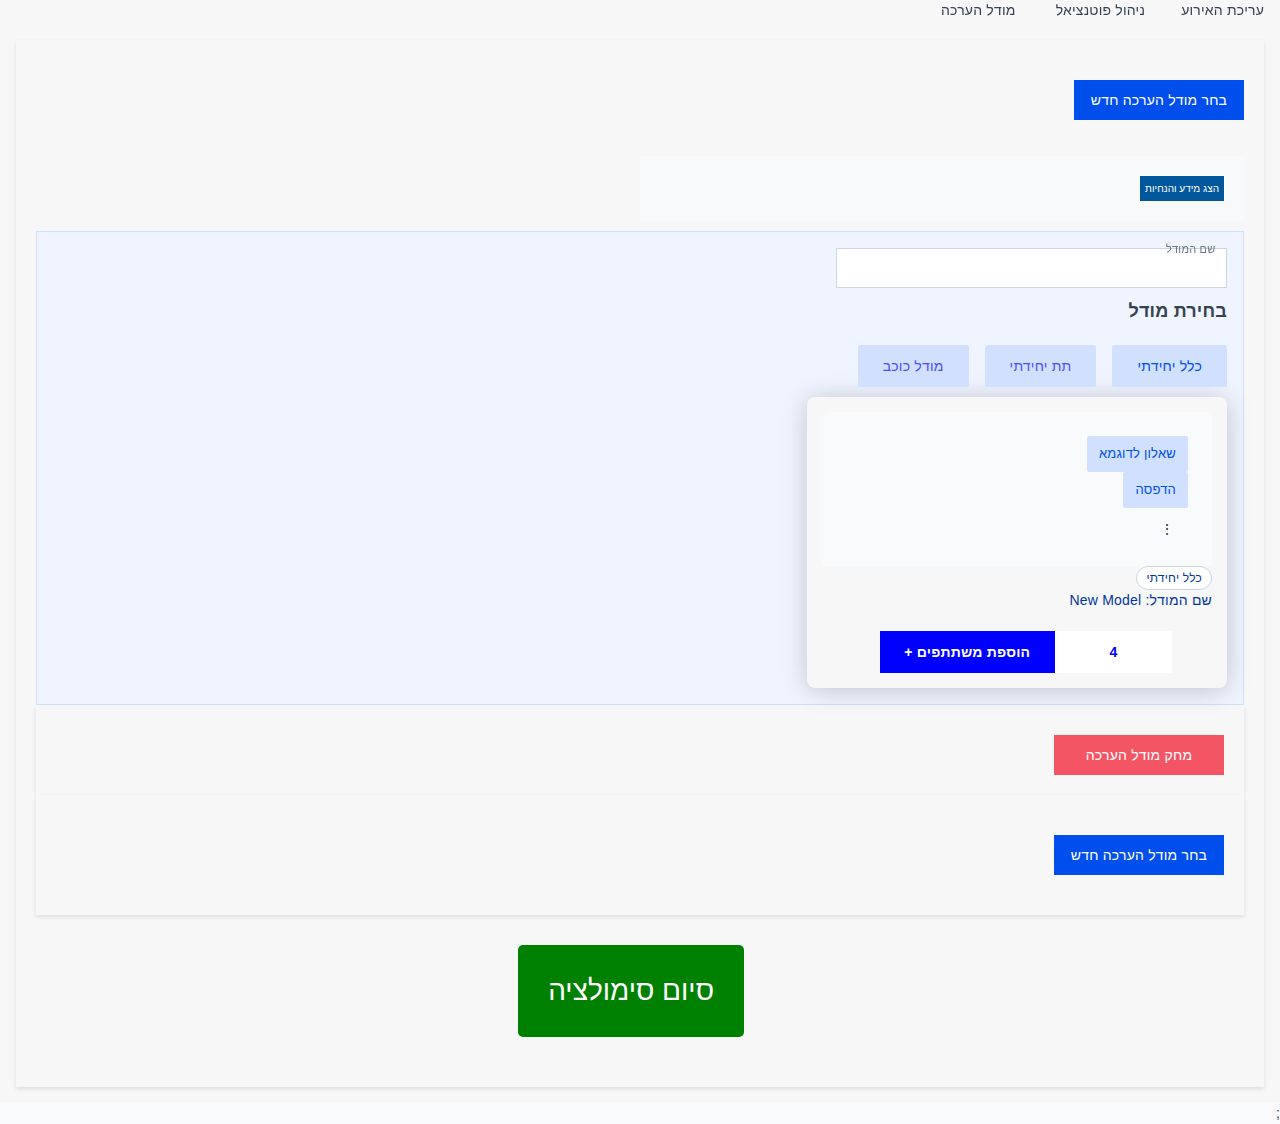
==== harha.html @ fbdd8711 "Add files via upload" ====
<!DOCTYPE html>
<html lang="he" dir="rtl">
<head>
    <meta charset="UTF-8">
    <meta name="viewport" content="width=device-width, initial-scale=1.0">
    <title>ניהול אירוע סוציומטרי</title>
    <link rel="icon" href="/smclient/favicon.ico">
    <link rel="stylesheet" href="a.css">

    <style>
        /* עדכון המרווח בציר ה-Y */
        .btn-container {
            background-color: #f7f7f7;
            padding: 20px;
           
            
            box-shadow: 0 2px 4px rgba(0, 0, 0, 0.1);
        }

      
        .btn {
            border-color: transparent;
            background-color: #d1e0ff;
            color:  rgb(77, 77, 248);
            border: none;
            padding: 15px 25px;
            cursor: pointer;
          
        }

        .sm_model_group_card, .info-content {
            background-color:  #f7f7f7;
            padding: 15px;
            
          
        }

        .q-page {
            background-color: #f7f7f7;
            padding-top: 40px;
        }

    /* עיצוב הכל */
.info-content {
    width: 50%;
    margin: 10px 0;
    background-color: #f8f9fa; /* צבע רקע תכלת */
    padding: 20px;

}

/* כפתור פתיחה וסגירה */
.toggle-btn {
    background-color: #01579b;;
    color: white;
    font-size: 10px;
    padding: 5px ;
    border: none;
    cursor: pointer;
    transition: background-color 0.3s;
}

/* כפתור בעת מעבר עם העכבר */
.toggle-btn:hover {
    background-color: #2c6896;
}

/* תוכן המידע */
.info-text {
    display: none; /* התוכן מוסתר ברירת מחדל */
    padding-top: 15px;
    font-size: 16px;
    line-height: 1.5;
    color: #333;
}



        /* עיצוב עבור הכפתורים שביקשת */
        .custom-btn {
            background-color: white; /* צבע רקע לבן */
            color: black; /* צבע טקסט שחור */
            border: 2px solid black; /* קו מסביב לכפתור */
            padding: 15px 30px; /* ריווח פנימי גדול יותר */
            text-align: center; /* טקסט ממורכז */
            font-weight: bold; /* כיתוב מודגש */
            border-radius: 0px; /* פינות ישרות */
            width: 100%; /* רוחב מלא */
        }

        /* כפתור עם רוחב 30% */
        .custom-btn-30 {
            width: 30%; /* כל כפתור יתפוס 30% מהרוחב */
        }

        /* כפתור הוספת משתתפים עם צבעים חדשים */
        .add {
            background-color: blue; /* צבע רקע כחול */
            color: white; /* כיתוב לבן */
            border: none; /* הסרת הגבול */
            width: 45%; /* רוחב 45% */
            margin-top: 20px;
        }

        /* כפתור 19334 עם רקע לבן וכיתוב כחול */
        .custom-btn-19334 {
            background-color: white; /* רקע לבן */
            color: blue; /* כיתוב כחול */
            border: 2px ;
            border-radius: 0px; /* פינות ישרות */
            margin-right: 40px;
            width: 30%; /* רוחב 30% */
            margin-top: 20px;
        }

        .resps {
            display: flex;
            justify-content: flex-start; /* הכפתורים יהיו צמודים ולא יהיו מרווחים */
            gap: 0; /* אין מרווח בין הכפתורים */
            width: 100%; /* רוחב מלא */
            color: #000;
        }

        /* סגנון הפופאפ */
        .popup {
            display: none;
            position: fixed;
            top: 0;
            left: 0;
            width: 100%;
            height: 100%;
            background-color: rgba(0, 0, 0, 0.5);
            justify-content: center;
            align-items: center;
            z-index: 1000;
        }

        .popup-content {
            background-color: white;
            padding: 20px;
            border-radius: 8px;
            text-align: center;
            max-width: 400px;
            width: 80%;
        }

        .popup button {
            margin-top: 10px;
            padding: 10px 20px;
            border-radius: 5px;
            border: none;
            cursor: pointer;
        }

        .popup button.cancel {
            background-color: #f44336;
            color: white;
        }

        .popup button.confirm {
            background-color: #4CAF50;
            color: white;
        }/* עיצוב כל כפתור מלבן */
        /* container עבור כל הכפתורים */
/* עיצוב הדיאלוג */
.q-dialog {
    position: fixed;
    top: 0;
    left: 0;
    width: 100%;
    height: 100%;
    display: flex;
    justify-content: center;
    align-items: center;
    background-color: rgba(143, 135, 135, 0.5); /* רקע כהה לדיאלוג */
    border-radius: 0;
    z-index: 9999;
}



/* סגנון כפתור סגירה */
.close-dialog {
    font-size: 30px;
    cursor: pointer;
    color: #7e7c7c;
}

/* עיצוב כפתורים */
.rect-btn {
    background-color: white;
    border: 1px solid #eee5e5;
    color: #000;
    padding: 12px 20px;
    font-size: 16px;
    cursor: pointer;
    display: inline-flex;
    border-radius: 0;
    align-items: center;
    justify-content: flex-start; /* הכפתור יהיה מותאם שמאלה */
    gap: 30px; /* רווח של 30px בין האימוג'י לטקסט */
    width: 100%;
    box-sizing: border-box;
    text-align: left;
    margin-right: 0px;
}

/* עיצוב כפתור עם צבע רקע */
.bg-primary {
    background-color: #007bff;
    color: white;
    border: none;
    height: 20px;
    margin-top: 20px;
    border-radius: 0;
    width: 30%;
    text-align: center;
}

/* כפתור ממלא */
.filled {
    background-color: #007bff;
    color: white;
}

/* עיצוב עבור המני סגנון המרחוק */
.q-mb-md {
    margin-bottom: 20px;
}
.rect-btn .emoji {
    margin-right: auto; /* האימוג'י יהיה צמוד לצד שמאל */
}
.model-label {
    font-size: 20px;   /* גודל טקסט הלייבל */
   
    line-height: 20px; /* גובה שורה של הלייבל */
}

#modelInput {
    width: 200%;       /* הגדלת רוחב תיבת הטקסט פי 2 */
    height: 40px;  
    font-size: 14px   /* הגדלת הגובה של תיבת הטקסט */
   ; /* שינוי צבע רקע לכחול */
 
   /* גבול כחול מסביב לתיבת הטקסט */
    padding-left: 10px; /* ריווח פנימי שמאלי */
}
#chooseModelBtn {
    width: 170px;  /* קביעת רוחב הכפתור ל-70 פיקסלים */
    height: 40px;
}
#deleteButton{
    width: 170px;
    border-radius: 0;
    margin-top: 10px;
    height: 40px;
}
#modelNameDisplay{
    font-size: 16px;
}

.star-btn.filled {
    color: yellow; /* התמלא בצהוב */
    transform: scale(1.2); /* יגדל מעט */
    transition: transform 0.2s, color 0.2s; /* אנימציה רכה */
}
.loading-indicator {
    position: fixed;
    top: 50%;
    left: 50%;
    transform: translate(-50%, -50%);
    background-color: rgba(255, 255, 255, 0.9); /* צבע לבן מעודן */
    color: #141313; /* צבע כיתוב שחור */
    padding: 20px 40px; /* גודל ריפוד פי שתיים יותר גדול */
    border-radius: 10px; /* פינות מעוגלות יותר */
    font-size: 24px; /* גודל פונט יותר גדול */
    z-index: 9999;
    box-shadow: 0 4px 6px rgba(0, 0, 0, 0.1); /* צללים מעודנים */
}
#יחידוי {
    margin-top: 30px;
    margin-bottom: 30px;
            background-color: green;
            color: white;
            font-size: 28px;
            padding: 25px 30px;
            border: none;
            border-radius: 5px;
            cursor: pointer;
        
            margin-right: 500px;        }

        #יחידוי:hover {
            background-color: darkgreen;
        }

        /* סגנון לתפריט האופציות */
        .options-container {
            display: none;
            position: fixed;
            top: 50%;
            left: 50%;
            transform: translate(-50%, -50%);
            padding: 20px;
            background-color: white;
            box-shadow: 0 4px 8px rgba(0, 0, 0, 0.2);
            border-radius: 10px;
            text-align: center;
        }

        .options-container button {
            margin: 10px;
            padding: 10px 20px;
            font-size: 16px;
            border: none;
            border-radius: 5px;
            cursor: pointer;
        }

        .stay-btn {
            background-color: #4CAF50;
            color: white;
        }

        .start-btn {
            background-color: #f44336;
            color: white;
        }
        .q-tab1{
            margin-right: 20px;
        }

    </style>
</head>
<body>
    <div id="app" class="dx-device-desktop dx-device-generic desktop touch body--light">
        <header class="q-header fixed-top app_header">
            <div class="q-tabs">
                <a class="q-tab" href="">עריכת האירוע</a>
                <a class="q-tab" href="">ניהול פוטנציאל</a>
                <a class="q-tab1" href="#/sm/4C3F51751B4D473C8FBA/SmEventModels">מודל הערכה</a>
            </div>
        </header>

        <main class="q-page q-layout-padding" style="min-height: 600px ;">
            <!-- כפתור עבור מודל הערכה חדש -->
            <div class="btn-container">
                <button id="chooseModelBtn" class="btn bg-primary text-white filled chooseModelBtn">בחר מודל הערכה חדש</button>
                <div class="info-icon">
                    <div class="icon-box">
                        <i class="fa-duotone fa-file-circle-info"></i>
                    </div>
                </div>
                <div class="info-content">
                    <header class="info-header">
                        <button id="toggleButton" class="toggle-btn">הצג מידע והנחיות</button>
                        <div id="infoText" class="info-text">
                            <p>מידע והנחיות מודל כלל יחידתי - כולם מעריכים את כולם מודל תת יחידתי - כל קבוצה מעריכה את עצמה מודל כוכב - יחידת ליבה מעריכה את עצמה ואת היחידות המשתתפות, שם הן מעריכות את עצמן ואת יחידת הליבה.</p>
                        </div>
                    </header>
                </div>
              
            <div id="contentToRemove">
                <section class="info-section">
                    <div class="row gap-sm">
                        <div class="col-4">
                            <div class="field floating-label" label=" ">
                                <label class="model-label">שם המודל</label>
                                <input type="text" class="text-box valid populated" autofocus data-label-val="שם המודל" id="modelInput">
                            </div>
                        </div>
                        <div class="col-12">
                            <div class="section_title">בחירת מודל</div>
                        </div>
                        <div class="col-12">
                            <div class="row q-col-gutter-md">
                                <div class="col-auto">
                                    <button class="btn filled primary">כלל יחידתי</button>
                                </div>
                                <div class="col-auto">
                                    <button class="btn" id="subUnitModelBtn">תת יחידתי</button>
                                </div>
                                <div class="col-auto">
                                    <button class="btn" id="btn">מודל כוכב</button>
                                </div>
                            </div>
                        </div>
                        
                        <div>
                            <div class="sm_model_group_card">
                                <div class="header">
                                    <button class="btn primary filled sm" onclick="window.location.href='test.html';">שאלון לדוגמא</button>
                                    <button class="btn primary filled sm" onclick="window.open('file:///C:/Users/User/Documents/lomda/or.pdf', '_blank');">הדפסה</button>






                                     
                                    <div class="actions">
                                        <div class="dropdown dro5pdown-menu">
                                            <button class="btn icon-btn dropdown-btn filled">⋮
                                            </button>
                                            <div class="dropdown-list">
                                                <ul>
                                                    <li><div class="list-item"><i class="fa-light fa-plus"></i><span>הוספת משתתפים</span></div></li>
                                                </ul>
                                            </div>
                                        </div>
                                    </div>
                                </div>
                                     
                                <div class="bottom">
                                    <div class="tag model_type"><span>כלל יחידתי</span></div>
                                    <div class="model_name" id="modelName">שם המודל: New Model</div>
                                </div>
                                <div class="bottom">
                                    <div class="resps">
                                        <!-- כפתור 19334 עם רקע לבן וכיתוב כחול -->
                                        <button class="btn custom-btn custom-btn-30 custom-btn-19334">
                                            <div class="count" >4</div>
                                        </button>
                                        <!-- כפתור הוספת משתמשים עם צבעים חדשים -->
                                        <button class="btn custom-btn custom-btn-30 add">הוספת משתתפים    +</button>
                                    </div>
                                </div>
                            </div>
                        </div>
                    </div>
                </section>
            

                <!-- כפתורים שהוספת עבור השכפול -->
                <div class="btn-container">
                    <button class="btn bg-negative text-white filled" id="deleteButton">מחק מודל הערכה</button>
                </div>
                <div class="btn-container">
                    <button class="btn bg-primary text-white filled q-mb-md" id="chooseModelBtn">בחר מודל הערכה חדש</button>
                </div>
            </div>
            <button id="יחידוי" onclick="showOptions()">סיום סימולציה</button>

            <!-- תפריט אופציות -->
            <div id="options" class="options-container">
                <p>האם אתה בטוח שברצונך לסיים?</p>
                <button class="stay-btn" onclick="stayOnPage()">הישאר במסך</button>
                <button class="start-btn" onclick="startAgain()">התחל מהתחלה</button>
            </div>  
        </main>
    </div>

    <!-- הפופאפ -->
    <div class="popup" id="confirmationPopup">
        <div class="popup-content">
            <p>האם אתה בטוח שברצונך למחוק את מודל הערכה?</p>
            <button class="cancel" id="cancelDelete">ביטול</button>
            <button class="confirm" id="confirmDelete">מחק</button>
        </div>
    </div>
    <script>
        // מאזין לכפתור פתיחה/סגירה
document.getElementById('toggleButton').addEventListener('click', function() {
    var infoText = document.getElementById('infoText');

    // אם התוכן פתוח, נסגור אותו
    if (infoText.style.display === 'block') {
        infoText.style.display = 'none';
        this.textContent = 'הצג מידע והנחיות'; // עדכון טקסט הכפתור
    } else {
        infoText.style.display = 'block';
        this.textContent = 'סגור מידע והנחיות'; // עדכון טקסט הכפתור
    }
});

        // הצגת הפופאפ - מאזין לכפתור מחיקה
        document.getElementById('deleteButton')?.addEventListener('click', function() {
            document.getElementById('confirmationPopup').style.display = 'flex';
        });
           
        // ביטול מחיקה
        document.getElementById('cancelDelete')?.addEventListener('click', function() {
            document.getElementById('confirmationPopup').style.display = 'none';
        });
       
        // אישור מחיקה
        document.getElementById('confirmDelete')?.addEventListener('click', function() {
            // כאן תוכל להוסיף את הלוגיקה למחיקת המודל, למשל להסתיר את התוכן
            var contentToRemove = document.getElementById('contentToRemove');
            contentToRemove.remove(); // מחיקת המודל בצורה מוחלטת (ולא "הסתרה")
            document.getElementById('confirmationPopup').style.display = 'none';
        });
       
        // שכפול מודל הערכה חדש
        function cloneModel() {
            var contentToClone = document.getElementById('contentToRemove');
            var clonedContent = contentToClone.cloneNode(true);  // שכפול התוכן
            contentToClone.parentNode.appendChild(clonedContent); // הוסף את התוכן החדש לתוך אותו מקום בעמוד
       
            // הוספת מאזין גם לכפתור "מחק מודל הערכה" החדש
            var deleteButton = clonedContent.querySelector('.btn.bg-negative');
            if (deleteButton) {
                deleteButton.addEventListener('click', function() {
                    document.getElementById('confirmationPopup').style.display = 'flex';
                });
            }
       
         // הוספת מאזין גם לכפתור "הוספת מודל הערכה חדש"
var newBtn = clonedContent.querySelector('.btn.bg-primary.text-white.filled');
if (newBtn) {
    newBtn.addEventListener('click', function() {
        // הוספת אינדיקטור טעינה לפני השכפול
        var loadingIndicator = document.createElement('div');
        loadingIndicator.classList.add('loading-indicator');
        loadingIndicator.innerText = 'טוען...'; // או תוכל להשתמש בגרפיקה אם תרצה
        document.body.appendChild(loadingIndicator);

        // דיליי של שתי שניות לפני ביצוע השכפול
        setTimeout(function() {
            // חבוי את סימן הטעינה
            loadingIndicator.style.display = 'none';

            // שכפול המודל
            cloneModel();
        }, 800);  // 2000 מילי-שניות (שתי שניות)
    });
};

       
            // הוספת מאזין לכל כפתור "הוספת משתתפים" חדש
            var addParticipantsButton = clonedContent.querySelector('.add');
            if (addParticipantsButton) {
                addParticipantsButton.addEventListener('click', function() {
                    // תוכל להוסיף כאן את הלוגיקה להוספת משתתפים או כל פעולה שתרצה
                    console.log("הוספת משתתפים");
                });
            }
        }
       
        // מאזין לכל כפתור "הוספת מודל הערכה חדש"
        document.querySelectorAll('.btn.bg-primary.text-white.filled').forEach(function(button) {
    button.addEventListener('click', function() {
        // הצגת סימן טעינה
        var loadingIndicator = document.createElement('div');
        loadingIndicator.classList.add('loading-indicator');
        loadingIndicator.innerText = 'טוען...'; // או תוכל להשתמש בגרפיקה אם תרצה
        document.body.appendChild(loadingIndicator);

        // דיליי של שתי שניות לפני ביצוע השכפול
        setTimeout(function() {
            // חבוי את סימן הטעינה
            loadingIndicator.style.display = 'none';

            // שכפול המודל
            cloneModel();
        }, 800);  // 2000 מילי-שניות (שתי שניות)
    });
});

        // מאזין לכל כפתור "מחק מודל הערכה"
        document.querySelectorAll('.btn.bg-negative').forEach(function(button) {
            button.addEventListener('click', function() {
                document.getElementById('confirmationPopup').style.display = 'flex';
            });




































           
        });let clicked = false; // משתנה שיבדוק אם הכפתור נלחץ כבר

document.getElementById('subUnitModelBtn').addEventListener('click', function() {
    if (modelGroupCard) {
        modelGroupCard.remove();
    }
    // אם הכפתור כבר נלחץ, יוצאים מהפונקציה
    if (clicked) return;

    // הגדרת המשתנה כ-true כדי להבטיח שהכפתור לא ילחץ שוב
    clicked = true;

    // מציאת הריבוע שמכיל את השדות "מבחן לדוגמה" ו"הדפסה"
    var modelGroupCard = document.querySelector('.sm_model_group_card');
   
    // אם הריבוע נמצא, נמחק אותו
    if (modelGroupCard) {
        modelGroupCard.remove();
    }

    // יצירת ריבוע לבן חדש
 // יצירת המלבן הלבן
var whiteBox = document.createElement('div');
whiteBox.style.backgroundColor = 'white';
whiteBox.style.padding = '20px';
whiteBox.style.marginTop = '10px';
whiteBox.style.width = '1000px';
whiteBox.style.borderRadius = '8px';
whiteBox.style.boxShadow = '0 6px 4px rgba(0, 0, 0, 0.1)';
whiteBox.style.height = "250px"; // הגדלת הגובה כדי שיהיה מקום לכפתורים

// יצירת כפתור צור קבוצה למילוי
var createGroupButton = document.createElement('button');
createGroupButton.textContent = "    צור קבוצה למילוי         +";
createGroupButton.style.marginBottom = '10px';
createGroupButton.style.padding = '20px';
createGroupButton.style.backgroundColor = 'blue';
createGroupButton.style.color = 'white';
createGroupButton.style.fontSize = '14px';
createGroupButton.style.height = '16px';
createGroupButton.style.border = 'none';
createGroupButton.style.cursor = 'pointer';
createGroupButton.style.display = 'flex';
createGroupButton.style.justifyContent = 'center';
createGroupButton.style.alignItems = 'center';
createGroupButton.style.textAlign = 'center';

// הוספת כפתור צור קבוצה למילוי ל-whiteBox
whiteBox.appendChild(createGroupButton);

// יצירת אלמנטים נוספים אם דרוש
// אתה יכול להוסיף כאן כפתורים אחרים או תוכן נוסף בתוך ה-whiteBox

// הוספת המלבן לעמוד
document.body.appendChild(whiteBox);

// למצוא את הכפתורים לפי ה-class שלהם
var generalUnitButton = document.querySelector('.btn.filled.primary');
var subUnitButton = document.querySelector('#subUnitModelBtn');  // כפתור תת יחידתי
var starModelButton = document.querySelector('#btn');  // כפתור מודל כוכב

// לוודא שהכפתורים נמצאים בדף
if (generalUnitButton) {
    // הוספת מאורע למחיקת התוכן של whiteBox כשנלחץ על כפתור "כלל יחידתי"
    generalUnitButton.addEventListener('click', function() {
        whiteBox.remove();  // מוחק את הריבוע הלבן עם כל התוכן
    });
}

var currentState = '';  // משתנה לשמור את המצב הנוכחי

if (subUnitButton) {
    // הוספת מאורע למחיקת התוכן של whiteBox כשנלחץ על כפתור "תת יחידתי"
    subUnitButton.addEventListener('click', function() {
        if (currentState === 'starModel') {
            return;  // אם אנחנו במצב מודל כוכב, לא נעשה כלום
        }

        // אפקט מעבר - טשטוש קצר או שינוי בהירות המסך
        document.body.style.transition = 'opacity 0.3s ease';
        document.body.style.opacity = 0.5; // טשטוש של המסך למשך 0.3 שניות

        setTimeout(function() {
            // מחיקת המלבן הקודם והצגת החדש
            whiteBox.remove();  // מוחק את הריבוע הלבן עם כל התוכן
            var subUnitBox = document.createElement('div');  // יצירת מלבן חדש לתוכן של תת יחידתי
         
            subUnitBox.style.boxShadow = '0 6px 4px rgba(0, 0, 0, 0.1)';
            subUnitBox.style.transition = 'transform 0.3s ease, opacity 0.3s ease'; // אפקטי מעבר

            // בליטה עדינה על המלבן
            subUnitBox.style.transform = 'scale(0.95)';
            subUnitBox.style.opacity = '0';

            // הוספת המלבן החדש לתוך הדף
            document.body.appendChild(subUnitBox);

            setTimeout(function() {
                // החזרת בליטה למצב רגיל והבהירות אחרי 0.3 שניות
                subUnitBox.style.transform = 'scale(1)';
                subUnitBox.style.opacity = '1';
                document.body.style.opacity = 1;  // החזרת בהירות המסך

                // עדכון המצב הנוכחי
                currentState = 'subUnit';  // עדכון המצב הנוכחי למצב "תת יחידתי"
            }, 300);  // הזמן שבו התבצע האפקט
        }, 300); // זמן המתנה לאפקט הטשטוש
    });
}

if (starModelButton) {
    // הוספת מאורע למחיקת התוכן של whiteBox כשנלחץ על כפתור "מודל כוכב"
    starModelButton.addEventListener('click', function() {
        if (currentState === 'starModel') {
            return;  // אם אנחנו במצב מודל כוכב, לא נעשה כלום
        }

        // אפקט מעבר - טשטוש קצר או שינוי בהירות המסך
        document.body.style.transition = 'opacity 0.3s ease';
        document.body.style.opacity = 0.5; // טשטוש של המסך למשך 0.3 שניות

        setTimeout(function() {
            // מחיקת המלבן הקודם והצגת החדש
            whiteBox.remove();  // מוחק את הריבוע הלבן עם כל התוכן
            var starModelBox = document.createElement('div');  // יצירת מלבן חדש למודל כוכב
            starModelBox.style.backgroundColor = 'lightblue';
            starModelBox.style.padding = '20px';
            starModelBox.style.marginTop = '10px';
            starModelBox.style.borderRadius = '8px';
            starModelBox.style.boxShadow = '0 6px 4px rgba(0, 0, 0, 0.1)';
            starModelBox.style.transition = 'transform 0.3s ease, opacity 0.3s ease'; // אפקטי מעבר

            // בליטה עדינה על המלבן
            starModelBox.style.transform = 'scale(0.95)';
            starModelBox.style.opacity = '0';

            // הוספת המלבן החדש לתוך הדף
            document.body.appendChild(starModelBox);

            setTimeout(function() {
                // החזרת בליטה למצב רגיל והבהירות אחרי 0.3 שניות
                starModelBox.style.transform = 'scale(1)';
                starModelBox.style.opacity = '1';
                document.body.style.opacity = 1;  // החזרת בהירות המסך

                // עדכון המצב הנוכחי
                currentState = 'starModel';  // עדכון המצב הנוכחי למצב "מודל כוכב"
            }, 300);  // הזמן שבו התבצע האפקט
        }, 300); // זמן המתנה לאפקט הטשטוש
    });
}
// הוספת מאזין לאירוע של כפתור "צור קבוצה למילוי"
let offsetX = 455;  // המרחק ההתחלתי מהשול הימני
let offsetY = 652; // המרחק ההתחלתי מהשול העליון (112 פיקסלים)

createGroupButton.addEventListener('click', function() {
    var functionBox = document.createElement('div');
    functionBox.innerHTML = `
    <div class="sm_model_group_card">
        <div class="header">
            <button class="btn primary filled sm" onclick="window.location.href='test.html';">שאלון לדוגמא</button>
            <button class="btn primary filled sm" onclick="window.open('file:///C:/Users/User/Documents/lomda/or.pdf', '_blank');">הדפסה</button>

            <div class="actions">
                <div class="dropdown dropdown-menu">
                    <button class="btn icon-btn dropdown-btn filled">⋮</button>
                    <div class="dropdown-list">
                        <ul>
                            <li><div class="list-item"><i class="fa-light fa-plus"></i><span>הוספת משתתפים</span></div></li>
                        </ul>
                    </div>
                </div>
            </div>
            <div class="model_name" id="modelNameDisplay">שם הקבוצה</div>
        </div>

        <div class="bottom">
            <div class="tag model_type"><span>תת יחידתי</span></div>
            <div class="model_name" id="modelNameDisplay">שם המודל: New Model</div>
        </div>
        <div class="bottom">
            <div class="resps">
                <button class="btn custom-btn custom-btn-30 custom-btn-19334">
                    <div class="count">4</div>
                </button>
                <button class="btn custom-btn custom-btn-30 add">הוספת משתתפים    +</button>
                <button class="btn icon-btn custom-btn-30 trash-btn" style="background: none; border: none; font-size: 20px; margin-top: 20px">🗑️</button>
            </div>
        </div>
    </div>
   
    <!-- פופ-אפ -->
    <div id="confirmationPopup" class="popup" style="display:none;">
        <div class="popup-content">
            <p>האם אתה בטוח?</p>
            <button id="confirmYes">כן</button>
            <button id="confirmNo">לא</button>
        </div>
    </div>
    `;

    // הוספת הפונקציה מתחת לכפתור הגדול
    whiteBox.appendChild(functionBox);

    // צמצום הפונקציה כולה פי 2
    functionBox.style.transform = 'scale(0.9)';
    var addModelBtn = document.getElementById('restoreButton');
if (addModelBtn) {
  addModelBtn.style.transition = "margin-top 0.5s";
  addModelBtn.style.marginTop = '0px';  // הזזת כפתור הוספת מודל הערכה ב-30 פיקסלים
}

// הזזת כפתור מחיקת מודל
var deleteModelBtn = document.getElementById('deleteButton');
if (deleteModelBtn) {
  deleteModelBtn.style.transition = "margin-top 0.5s";
  deleteModelBtn.style.marginTop = '330px';  // הזזת כפתור מחיקת מודל הערכה ב-240 פיקסלים
}
    // הגדרת המיקום ההתחלתי (112px למטה)
    functionBox.style.position = 'absolute'; // מאפשר למקם את האלמנט באורח חופשי
    functionBox.style.right = `${offsetX}px`; // המרחק מהשול הימני של המסך
    functionBox.style.top = `${offsetY}px`; // המרחק מהשול העליון של המסך

    // עדכון המיקום של הפונקציות הבאות
    offsetX += functionBox.offsetWidth + 42; // הוספת מרחק בין הפונקציות (42 פיקסלים)
   
    // מאזין לאירוע של לחיצה על כפתור הפח
    var trashBtn = functionBox.querySelector('.trash-btn');
    trashBtn.addEventListener('click', function() {
        // הצגת הפופ-אפ רק בלחיצה על הפח
        document.getElementById('confirmationPopup').style.display = 'flex';
    });

    // פעולה למחיקת הפונקציה (הכרטיס כולו) אם המשתמש בחר "כן"
    document.getElementById('confirmYes').addEventListener('click', function() {
        // מחיקת הכרטיס כולו (functionBox)
        whiteBox.removeChild(functionBox);

        // סגירת הפופ-אפ
        document.getElementById('confirmationPopup').style.display = 'none';

        // עדכון המיקום של הפונקציות שיבואו אחרי המחיקה
        offsetX -= functionBox.offsetWidth + 42; // עדכון המיקום בציר ה-X (הורדת המרחק)
    });

    // פעולה אם המשתמש בחר "לא"
    document.getElementById('confirmNo').addEventListener('click', function() {
        // סגירת הפופ-אפ מבלי לבצע פעולה
        document.getElementById('confirmationPopup').style.display = 'none';
    });
});




    whiteBox.appendChild(createGroupButton);

    // יצירת קונטיינר לכפתורים
    var buttonsContainer = document.createElement('div');

    // יצירת כפתורים קטנים
    var names = ['פלוגה', 'מטה בגדוד', 'מטה באוגדה', 'מטה בחטיבה', 'גדוד', 'חטיבה', 'אוגדה'];

    names.forEach(function(name) {
        var button = document.createElement('button');
        button.textContent = name;
        button.style.margin = '5px';
        button.style.color = 'black';
        button.style.padding = '10px';
        button.style.borderRadius = '5px';
        button.style.border = '1px solid #ccc';
        button.style.cursor = 'pointer';
        button.addEventListener('mouseover', function() {
            button.style.backgroundColor = '#d3d3d3';  // אפור בהיר בריחוף
        });

        button.addEventListener('mouseout', function() {
            button.style.backgroundColor = '';
        });
        buttonsContainer.appendChild(button);

        button.addEventListener('click', function() {
            buttonRow.style.display = 'flex';  // מציג את שורת הכפתורים הגדולים
        });
    });

    whiteBox.appendChild(buttonsContainer);

    // יצירת שני כפתורים גדולים
    var buttonRow = document.createElement('div');
    buttonRow.style.display = 'none';  // הכפתורים הגדולים מוסתרים בהתחלה
    buttonRow.style.marginTop = '20px';

    var button1 = document.createElement('button');
    button1.textContent = "צור קבוצות לפי המאפיין כשכל יחידה בפני עצמה +";
    button1.style.margin = '5px';
    button1.style.padding = '10px';
    button1.style.background='blue';
    button1.style.color='white';
    button1.style.fontSize = '14px';
    button1.style.border = '1px solid #ccc';
    button1.style.cursor = 'pointer';
    button1.style.flex = '0.5';

    var button2 = document.createElement('button');
    button2.textContent = "אגד את כל היחידות עם אותו מאפיין לאשכול אחד";
    button2.style.margin = '5px';
    button2.style.padding = '10px';
    button2.style.background='blue';
    button2.style.color='white';
    button2.style.fontSize = '14px';
    button2.style.border = '1px solid #ccc';
    button2.style.cursor = 'pointer';

    buttonRow.appendChild(button1);
    buttonRow.appendChild(button2);

    whiteBox.appendChild(buttonRow);

    // הוספת הריבוע הלבן לתוך הממשק
    var section = document.querySelector('.info-section');
    section.appendChild(whiteBox);

  // הוספת הפונקציה מתחת לכפתור הגדול (פונקציה זו תופיע רק לאחר לחיצה על כפתור1 או כפתור2)
  button1.addEventListener('click', function() {
    var functionBox = document.createElement('div');
    functionBox.innerHTML = `
    <div class="sm_model_group_card">
        <div class="header">
                 <button class="btn primary filled sm" onclick="window.location.href='test.html';">שאלון לדוגמא</button>
                                    <button class="btn primary filled sm" onclick="window.open('file:///C:/Users/User/Documents/lomda/or.pdf', '_blank');">הדפסה</button>

            <div class="actions">
                <div class="dropdown dropdown-menu">
                    <button class="btn icon-btn dropdown-btn filled">⋮</button>
                    <div class="dropdown-list">
                        <ul>
                            <li><div class="list-item"><i class="fa-light fa-plus"></i><span>הוספת משתתפים</span></div></li>
                        </ul>
                    </div>
                </div>
            </div>
            <div class="model_name" id="modelNameDisplay">שם הקבוצה</div>
        </div>

        <div class="bottom">
            <div class="tag model_type"><span>תת יחידתי</span></div>
            <div class="model_name" id="modelName">שם המודל: New Model</div>
        </div>
        <div class="bottom">
            <div class="resps">
                <button class="btn custom-btn custom-btn-30 custom-btn-19334">
                    <div class="count">4</div>
                </button>
                <button class="btn custom-btn custom-btn-30 add">הוספת משתתפים    +</button>
                <button class="btn icon-btn custom-btn-30 trash-btn" style="background: none; border: none; font-size: 20px; margin-top: 20px">🗑️</button>
            </div>
        </div>
    </div>
   
    <!-- פופ-אפ -->
    <div id="confirmationPopup" class="popup" style="display:none;">
        <div class="popup-content">
            <p>האם אתה בטוח?</p>
            <button id="confirmYes">כן</button>
            <button id="confirmNo">לא</button>
        </div>
    </div>`;

    whiteBox.appendChild(functionBox);

// צמצום הפונקציה כולה פי 2
functionBox.style.transform = 'scale(0.9)';
functionBox.style.marginTop = '50px'; // הזזת הפונקציה 60 פיקסלים למטה
// הזזת כפתור הוספת מודל כ-3 פיקסלים למטה
var addModelBtn = document.getElementById('restoreButton');
if (addModelBtn) {
  addModelBtn.style.transition = "margin-top 0.5s";
  addModelBtn.style.marginTop = '0px';  // הזזת כפתור הוספת מודל הערכה ב-30 פיקסלים
}

// הזזת כפתור מחיקת מודל
var deleteModelBtn = document.getElementById('deleteButton');
if (deleteModelBtn) {
  deleteModelBtn.style.transition = "margin-top 0.5s";
  deleteModelBtn.style.marginTop = '330px';  // הזזת כפתור מחיקת מודל הערכה ב-240 פיקסלים
}
// הגדרת הפונקציה להיות צמודה לימין
functionBox.style.position = 'absolute'; // מאפשר למקם את האלמנט באורח חופשי
functionBox.style.right = '15px'; // המרחק מהשול הימני של המסך
functionBox.style.left = ''; // לא להגדיר marginLeft שיכול לשבש את המיקום

// מאזין לאירוע של לחיצה על כפתור הפח
var trashBtn = functionBox.querySelector('.trash-btn');
trashBtn.addEventListener('click', function() {
  // הצגת הפופ-אפ רק בלחיצה על הפח
  document.getElementById('confirmationPopup').style.display = 'flex';
});

// פעולה למחיקת הפונקציה (הכרטיס כולו) אם המשתמש בחר "כן"
document.getElementById('confirmYes').addEventListener('click', function() {
  // מחיקת הכרטיס כולו (functionBox)
  whiteBox.removeChild(functionBox);

  // סגירת הפופ-אפ
  document.getElementById('confirmationPopup').style.display = 'none';
});

// פעולה אם המשתמש בחר "לא"
document.getElementById('confirmNo').addEventListener('click', function() {
  // סגירת הפופ-אפ מבלי לבצע פעולה
  document.getElementById('confirmationPopup').style.display = 'none';
});
});
;



// חזרה על אותה הלוגיקה גם לכפתור השני
button2.addEventListener('click', function() {
    var functionBox = document.createElement('div');
    functionBox.innerHTML = `
    <div class="sm_model_group_card">
        <div class="header">
                 <button class="btn primary filled sm" onclick="window.location.href='test.html';">שאלון לדוגמא</button>
                                    <button class="btn primary filled sm" onclick="window.open('file:///C:/Users/User/Documents/lomda/or.pdf', '_blank');">הדפסה</button>

            <div class="actions">
                <div class="dropdown dropdown-menu">
                    <button class="btn icon-btn dropdown-btn filled">⋮</button>
                    <div class="dropdown-list">
                        <ul>
                            <li><div class="list-item"><i class="fa-light fa-plus"></i><span>הוספת משתתפים</span></div></li>
                        </ul>
                    </div>
                </div>
            </div>
            <div class="model_name" id="modelNameDisplay">שם הקבוצה</div>
        </div>

        <div class="bottom">
            <div class="tag model_type"><span>תת יחידתי</span></div>
            <div class="model_name" id="modelName">שם המודל: New Model</div>
        </div>
        <div class="bottom">
            <div class="resps">
                <button class="btn custom-btn custom-btn-30 custom-btn-19334">
                    <div class="count">4</div>
                </button>
                <button class="btn custom-btn custom-btn-30 add">הוספת משתתפים    +</button>
                <!-- כפתור פח אשפה -->
                <button class="btn icon-btn custom-btn-30 trash-btn" id="trashBtn" style="background: none; border: none; font-size: 20px; margin-top: 20px">🗑️</button>
            </div>
        </div>
    </div>
   
    <!-- פופ-אפ -->
    <div id="confirmationPopup" class="popup" style="display:none;">
        <div class="popup-content">
            <p>האם אתה בטוח?</p>
            <button id="confirmYes">כן</button>
            <button id="confirmNo">לא</button>
        </div>
    </div>

   
`;

    // הוספת הפונקציה מתחת לכפתור הגדול
    whiteBox.appendChild(functionBox);

// צמצום הפונקציה כולה פי 2
functionBox.style.transform = 'scale(0.9)';
functionBox.style.marginTop = '50px'; // הזזת הפונקציה 60 פיקסלים למטה
// הזזת כפתור הוספת מודל כ-3 פיקסלים למטה
var addModelBtn = document.getElementById('restoreButton');
if (addModelBtn) {
  addModelBtn.style.transition = "margin-top 0.5s";
  addModelBtn.style.marginTop = '0px';  // הזזת כפתור הוספת מודל הערכה ב-30 פיקסלים
}

// הזזת כפתור מחיקת מודל
var deleteModelBtn = document.getElementById('deleteButton');
if (deleteModelBtn) {
  deleteModelBtn.style.transition = "margin-top 0.5s";
  deleteModelBtn.style.marginTop = '330px';  // הזזת כפתור מחיקת מודל הערכה ב-240 פיקסלים
}
// הגדרת הפונקציה להיות צמודה לימין
functionBox.style.position = 'absolute'; // מאפשר למקם את האלמנט באורח חופשי
functionBox.style.right = '15px'; // המרחק מהשול הימני של המסך
functionBox.style.left = ''; // לא להגדיר marginLeft שיכול לשבש את המיקום

// מאזין לאירוע של לחיצה על כפתור הפח
var trashBtn = functionBox.querySelector('.trash-btn');
trashBtn.addEventListener('click', function() {
  // הצגת הפופ-אפ רק בלחיצה על הפח
  document.getElementById('confirmationPopup').style.display = 'flex';
});

// פעולה למחיקת הפונקציה (הכרטיס כולו) אם המשתמש בחר "כן"
document.getElementById('confirmYes').addEventListener('click', function() {
  // מחיקת הכרטיס כולו (functionBox)
  whiteBox.removeChild(functionBox);

  // סגירת הפופ-אפ
  document.getElementById('confirmationPopup').style.display = 'none';
});

// פעולה אם המשתמש בחר "לא"
document.getElementById('confirmNo').addEventListener('click', function() {
  // סגירת הפופ-אפ מבלי לבצע פעולה
  document.getElementById('confirmationPopup').style.display = 'none';
});


});
});

 
 



;  
 document.getElementById("modelInput").addEventListener("keydown", function(event) {
        if (event.key === "Enter") {
            // שליפת הטקסט שהוזן בתיבת הקלט
            var modelName = document.getElementById("modelInput").value;
           
            // עדכון התוכן במיקום השני
            document.getElementById("modelName").innerText = "שם המודל: " + modelName;
        }
    });




















































   
;let clicke = false; // משתנה שיבדוק אם הכפתור נלחץ כבר

document.getElementById('btn').addEventListener('click', function() {
    // אם הכפתור כבר נלחץ, יוצאים מהפונקציה
    if (clicke) return;

    // הגדרת המשתנה כ-true כדי להבטיח שהכפתור לא ילחץ שוב
    clicke = true;

    // מציאת הריבוע שמכיל את השדות "מבחן לדוגמה" ו"הדפסה"
    var modelGroupCard = document.querySelector('.sm_model_group_card');
   
    // אם הריבוע נמצא, נמחק אותו
    if (modelGroupCard) {
        modelGroupCard.remove();
    }

    // יצירת ריבוע לבן חדש
  // יצירת המלבן הלבן
// יצירת המלבן הלבן
var whiteBox = document.createElement('div');
whiteBox.style.backgroundColor = 'white';
whiteBox.style.width = '1000px';
whiteBox.style.padding = '20px';
whiteBox.style.marginTop = '10px';
whiteBox.style.borderRadius = '8px';
whiteBox.style.boxShadow = '0 6px 4px rgba(0, 0, 0, 0.1)';
whiteBox.style.height = "250px"; // הגדלת הגובה כדי שיהיה מקום לכפתורים

// יצירת כפתור צור קבוצה למילוי
var createGroupButton = document.createElement('button');
createGroupButton.textContent = "    צור קבוצה למילוי         +";
createGroupButton.style.marginBottom = '10px';
createGroupButton.style.padding = '20px';
createGroupButton.style.backgroundColor = 'blue';
createGroupButton.style.color = 'white';
createGroupButton.style.fontSize = '14px';
createGroupButton.style.height = '16px';
createGroupButton.style.border = 'none';
createGroupButton.style.cursor = 'pointer';
createGroupButton.style.display = 'flex';
createGroupButton.style.justifyContent = 'center';
createGroupButton.style.alignItems = 'center';
createGroupButton.style.textAlign = 'center';

// הוספת כפתור צור קבוצה למילוי ל-whiteBox
whiteBox.appendChild(createGroupButton);

// יצירת אלמנטים נוספים אם דרוש
// אתה יכול להוסיף כאן כפתורים אחרים או תוכן נוסף בתוך ה-whiteBox

// הוספת המלבן לעמוד
document.body.appendChild(whiteBox);

// למצוא את הכפתורים לפי ה-class שלהם
var generalUnitButton = document.querySelector('.btn.filled.primary');
var subUnitButton = document.querySelector('#subUnitModelBtn');  // כפתור תת יחידתי
var starModelButton = document.querySelector('#btn');  // כפתור מודל כוכב

// לוודא שהכפתורים נמצאים בדף
if (generalUnitButton) {
    // הוספת מאורע למחיקת התוכן של whiteBox כשנלחץ על כפתור "כלל יחידתי"
    generalUnitButton.addEventListener('click', function() {
        whiteBox.remove();  // מוחק את הריבוע הלבן עם כל התוכן
    });
}

if (subUnitButton) {
    // הוספת מאורע למחיקת התוכן של whiteBox כשנלחץ על כפתור "תת יחידתי"
    subUnitButton.addEventListener('click', function() {
        // טשטוש קטן מאוד לפני המעבר ל"תת יחידתי"
        document.body.style.transition = 'opacity 0.2s ease, transform 0.2s ease';
        document.body.style.opacity = 0.5; // טשטוש קל של המסך למשך 0.2 שניות
        document.body.style.transform = 'scale(0.98)'; // צמצום קל של המסך

        setTimeout(function() {
            // מחיקת המלבן הקודם
            whiteBox.remove();  // מוחק את הריבוע הלבן עם כל התוכן

            // יצירת המלבן החדש לתוכן של "תת יחידתי"
            var subUnitBox = document.createElement('div');
 
            subUnitBox.style.borderRadius = '8px';
            subUnitBox.style.boxShadow = '0 6px 4px rgba(0, 0, 0, 0.1)';
            subUnitBox.style.transition = 'transform 0.3s ease, opacity 0.3s ease'; // אפקטי מעבר

            // הוספת המלבן החדש לתוך הדף
            document.body.appendChild(subUnitBox);

            setTimeout(function() {
                // החזרת בליטה למצב רגיל והבהירות אחרי 0.3 שניות
                subUnitBox.style.transform = 'scale(1)';
                subUnitBox.style.opacity = '1';
                document.body.style.opacity = 1;  // החזרת בהירות המסך
                document.body.style.transform = 'scale(1)'; // החזרת גודל רגיל למסך
            }, 300); // הזמן שבו יתבצע האפקט של החזרת הבליטה

        }, 200); // זמן המתנה לאפקט הטשטוש והצמצום
    });
}
let offsetX = 455;  // המרחק ההתחלתי מהשול הימני
let offsetY = 652; // המרחק ההתחלתי מהשול העליון (112 פיקסלים)

createGroupButton.addEventListener('click', function() {
    var functionBox = document.createElement('div');
    functionBox.innerHTML = `
    <div class="sm_model_group_card">
        <div class="header">
            <button class="btn primary filled sm" onclick="window.location.href='test.html';">שאלון לדוגמא</button>
        <button class="btn primary filled sm" onclick="window.open('file:///C:/Users/User/Documents/lomda/or.pdf', '_blank');">הדפסה</button>

            <div class="actions">
                <div class="dropdown dropdown-menu">
                    <button class="btn icon-btn dropdown-btn filled">⋮</button>
                    <div class="dropdown-list">
                        <ul>
                            <li><div class="list-item"><i class="fa-light fa-plus"></i><span>הוספת משתתפים</span></div></li>
                        </ul>
                    </div>
                </div>
            </div>
            <div class="model_name" id="modelNameDisplay">שם הקבוצה</div>
        </div>

        <div class="bottom">
            <div class="tag model_type"><span>תת יחידתי</span></div>
            <div class="model_name" id="modelNameDisplay">שם המודל: New Model</div>
        </div>
        <div class="bottom">
            <div class="resps">
                <button class="btn custom-btn custom-btn-30 custom-btn-19334">
                    <div class="count">4</div>
                </button>
                <button class="btn custom-btn custom-btn-30 add">הוספת משתתפים    +</button>
                <button class="btn icon-btn custom-btn-30 trash-btn" style="background: none; border: none; font-size: 20px; margin-top: 20px">🗑️</button>
            </div>
        </div>
    </div>
   
    <!-- פופ-אפ -->
    <div id="confirmationPopup" class="popup" style="display:none;">
        <div class="popup-content">
            <p>האם אתה בטוח?</p>
            <button id="confirmYes">כן</button>
            <button id="confirmNo">לא</button>
        </div>
    </div>
    `;

    // הוספת הפונקציה מתחת לכפתור הגדול
    whiteBox.appendChild(functionBox);

    // צמצום הפונקציה כולה פי 2
    functionBox.style.transform = 'scale(0.9)';
    var addModelBtn = document.getElementById('restoreButton');
if (addModelBtn) {
  addModelBtn.style.transition = "margin-top 0.5s";
  addModelBtn.style.marginTop = '0px';  // הזזת כפתור הוספת מודל הערכה ב-30 פיקסלים
}

// הזזת כפתור מחיקת מודל
var deleteModelBtn = document.getElementById('deleteButton');
if (deleteModelBtn) {
  deleteModelBtn.style.transition = "margin-top 0.5s";
  deleteModelBtn.style.marginTop = '330px';  // הזזת כפתור מחיקת מודל הערכה ב-240 פיקסלים
}
    // הגדרת המיקום ההתחלתי (112px למטה)
    functionBox.style.position = 'absolute'; // מאפשר למקם את האלמנט באורח חופשי
    functionBox.style.right = `${offsetX}px`; // המרחק מהשול הימני של המסך
    functionBox.style.top = `${offsetY}px`; // המרחק מהשול העליון של המסך

    // עדכון המיקום של הפונקציות הבאות
    offsetX += functionBox.offsetWidth + 42; // הוספת מרחק בין הפונקציות (42 פיקסלים)
   
    // מאזין לאירוע של לחיצה על כפתור הפח
    var trashBtn = functionBox.querySelector('.trash-btn');
    trashBtn.addEventListener('click', function() {
        // הצגת הפופ-אפ רק בלחיצה על הפח
        document.getElementById('confirmationPopup').style.display = 'flex';
    });

    // פעולה למחיקת הפונקציה (הכרטיס כולו) אם המשתמש בחר "כן"
    document.getElementById('confirmYes').addEventListener('click', function() {
        // מחיקת הכרטיס כולו (functionBox)
        whiteBox.removeChild(functionBox);

        // סגירת הפופ-אפ
        document.getElementById('confirmationPopup').style.display = 'none';

        // עדכון המיקום של הפונקציות שיבואו אחרי המחיקה
        offsetX -= functionBox.offsetWidth + 42; // עדכון המיקום בציר ה-X (הורדת המרחק)
    });

    // פעולה אם המשתמש בחר "לא"
    document.getElementById('confirmNo').addEventListener('click', function() {
        // סגירת הפופ-אפ מבלי לבצע פעולה
        document.getElementById('confirmationPopup').style.display = 'none';
    });
});




 
// יצירת קונטיינר לכפתורים
// יצירת קונטיינר לכפתורים
var buttonsContainer = document.createElement('div');

// שמות הכפתורים
var names = ['פלוגה', 'מטה בגדוד', 'מטה באוגדה', 'מטה בחטיבה', 'גדוד', 'חטיבה', 'אוגדה'];

// פונקציה ליצירת כפתורים קטנים
function createSmallButtons() {
    names.forEach(function(name) {
        var button = document.createElement('button');
        button.textContent = name;
        button.style.margin = '5px';
        button.style.color = 'black';
        button.style.padding = '10px';
        button.style.borderRadius = '5px';
        button.style.border = '1px solid #ccc';
        button.style.cursor = 'pointer';
       
        // הוספת קלאס משותף לכפתורים
        button.classList.add('small-button'); // קלאס משותף לכל הכפתורים

        // הוספת אירועי Hover
        button.addEventListener('mouseover', function() {
            button.style.backgroundColor = '#d3d3d3';  // אפור בהיר בריחוף
        });

        button.addEventListener('mouseout', function() {
            button.style.backgroundColor = '';
        });

        // הוספת אירוע לחיצה
        button.addEventListener('click', function() {
            buttonRow.style.display = 'flex';  // מציג את שורת הכפתורים הגדולים
        });

        buttonsContainer.appendChild(button);
    });
}

// יצירת כפתורים קטנים
createSmallButtons();

// הוספת כפתורים לקונטיינר whiteBox
whiteBox.appendChild(buttonsContainer);

// פונקציה לשכפול הכפתורים
function duplicateButtons() {
    var buttonsContainerClone = document.createElement('div');

    // יצירת כפתורים משוכפלים
    names.forEach(function(name) {
        var button = document.createElement('button');
        button.textContent = name;
        button.style.margin = '5px';
        button.style.color = 'black';
        button.style.padding = '10px';
        button.style.borderRadius = '5px';
        button.style.border = '1px solid #ccc';
        button.style.cursor = 'pointer';

        // הוספת קלאס משותף לכפתורים
        button.classList.add('small-button'); // קלאס משותף לכל הכפתורים המשוכפלים

        // הוספת אירועים לשכפול
        button.addEventListener('mouseover', function() {
            button.style.backgroundColor = '#d3d3d3';  // אפור בהיר בריחוף
        });

        button.addEventListener('mouseout', function() {
            button.style.backgroundColor = '';
        });

        button.addEventListener('click', function() {
            buttonRow.style.display = 'flex';  // מציג את שורת הכפתורים הגדולים
        });

        buttonsContainerClone.appendChild(button);
    });

    whiteBox.appendChild(buttonsContainerClone);
}

// בקריאת duplicateButtons() כל הכפתורים המשוכפלים יפעלו באותו אופן כמו המקוריים


// יצירת שני כפתורים גדולים
var buttonRow = document.createElement('div');
buttonRow.style.display = 'none';  // הכפתורים מוסתרים בהתחלה
buttonRow.style.marginTop = '20px';

var button1 = document.createElement('button');
button1.textContent = "צור קבוצות לפי המאפיין כשכל יחידה בפני עצמה +";
button1.style.margin = '5px';
button1.style.padding = '10px';
button1.style.background = 'blue';
button1.style.color = 'white';
button1.style.fontSize = '14px';
button1.style.border = '1px solid #ccc';
button1.style.cursor = 'pointer';
button1.style.flex = '0.5';

var button2 = document.createElement('button');
button2.textContent = "אגד את כל היחידות עם אותו מאפיין לאשכול אחד";
button2.style.margin = '5px';
button2.style.padding = '10px';
button2.style.background = 'blue';
button2.style.color = 'white';
button2.style.fontSize = '14px';
button2.style.border = '1px solid #ccc';
button2.style.cursor = 'pointer';

buttonRow.appendChild(button1);
buttonRow.appendChild(button2);

// הוספת הכפתורים ל-whiteBox
whiteBox.appendChild(buttonRow);

// הוספת הריבוע הלבן לתוך הממשק
var section = document.querySelector('.info-section');
section.appendChild(whiteBox);


// הוספת הפונקציה מתחת לכפתור הגדול (פונקציה זו תופיע רק לאחר לחיצה על כפתור1 או כפתור2)
button1.addEventListener('click', function() {
  var functionBox = document.createElement('div');
  functionBox.innerHTML = `
    <div class="sm_model_group_card">
        <div class="header">
                 <button class="btn primary filled sm" onclick="window.location.href='test.html';">שאלון לדוגמא</button>
                       <button class="btn primary filled sm" onclick="window.open('file:///C:/Users/User/Documents/lomda/or.pdf', '_blank');">הדפסה</button>

            <div class="actions">
                <div class="dropdown dropdown-menu">
                    <button class="btn icon-btn dropdown-btn filled">⋮</button>
                    <div class="dropdown-list">
                        <ul>
                            <li><div class="list-item"><i class="fa-light fa-plus"></i><span>הוספת משתתפים</span></div></li>
                        </ul>
                    </div>
                </div>
            </div>
            <div class="model_name" id="modelNameDisplay">שם הקבוצה</div>
        </div>
        <div class="bottom">
            <div class="tag model_type"><span>מודל הכוכב</span></div>
          <div class="model_name" id="modelName">שם המודל: New Model</div>
        </div>
        <div class="bottom">
              <div class="bottom">
            <div class="resps">
                <button class="btn custom-btn custom-btn-30 custom-btn-19334">
                    <div class="count">4</div>
                </button>
                <button class="btn custom-btn custom-btn-30 add">הוספת משתתפים +</button>
                <button class="btn icon-btn custom-btn-30 star-btn" style="background: none; border: none; font-size: 40px; margin-top: 20px;" onclick="this.classList.toggle('filled')">★</button> <!-- כוכב גדול לפני הפח -->
                <button class="btn icon-btn custom-btn-30 trash-btn" style="background: none; border: none; font-size: 20px; margin-top: 20px">🗑️</button>
            </div>
        </div>
    </div>
    <div id="confirmationPopup" class="popup" style="display:none;">
        <div class="popup-content">
            <p>האם אתה בטוח?</p>
            <button id="confirmYes">כן</button>
            <button id="confirmNo">לא</button>
        </div>
    </div>`;

  // הוספת הפונקציה מתחת לכפתור הגדול
  whiteBox.appendChild(functionBox);

// צמצום הפונקציה כולה פי 2
functionBox.style.transform = 'scale(0.9)';
functionBox.style.marginTop = '50px'; // הזזת הפונקציה 60 פיקסלים למטה
// הזזת כפתור הוספת מודל כ-3 פיקסלים למטה
var addModelBtn = document.getElementById('restoreButton');
if (addModelBtn) {
  addModelBtn.style.transition = "margin-top 0.5s";
  addModelBtn.style.marginTop = '0px';  // הזזת כפתור הוספת מודל הערכה ב-30 פיקסלים
}

// הזזת כפתור מחיקת מודל
var deleteModelBtn = document.getElementById('deleteButton');
if (deleteModelBtn) {
  deleteModelBtn.style.transition = "margin-top 0.5s";
  deleteModelBtn.style.marginTop = '330px';  // הזזת כפתור מחיקת מודל הערכה ב-240 פיקסלים
}
// הגדרת הפונקציה להיות צמודה לימין
functionBox.style.position = 'absolute'; // מאפשר למקם את האלמנט באורח חופשי
functionBox.style.right = '15px'; // המרחק מהשול הימני של המסך
functionBox.style.left = ''; // לא להגדיר marginLeft שיכול לשבש את המיקום

// מאזין לאירוע של לחיצה על כפתור הפח
var trashBtn = functionBox.querySelector('.trash-btn');
trashBtn.addEventListener('click', function() {
  // הצגת הפופ-אפ רק בלחיצה על הפח
  document.getElementById('confirmationPopup').style.display = 'flex';
});

// פעולה למחיקת הפונקציה (הכרטיס כולו) אם המשתמש בחר "כן"
document.getElementById('confirmYes').addEventListener('click', function() {
  // מחיקת הכרטיס כולו (functionBox)
  whiteBox.removeChild(functionBox);

  // סגירת הפופ-אפ
  document.getElementById('confirmationPopup').style.display = 'none';
});

// פעולה אם המשתמש בחר "לא"
document.getElementById('confirmNo').addEventListener('click', function() {
  // סגירת הפופ-אפ מבלי לבצע פעולה
  document.getElementById('confirmationPopup').style.display = 'none';
});
});



// חזרה על אותה הלוגיקה גם לכפתור השני
button2.addEventListener('click', function() {
  var functionBox = document.createElement('div');
  functionBox.innerHTML = `
    <div class="sm_model_group_card">
        <div class="header">
                 <button class="btn primary filled sm" onclick="window.location.href='test.html';">שאלון לדוגמא</button>
                                <button class="btn primary filled sm" onclick="window.open('file:///C:/Users/User/Documents/lomda/or.pdf', '_blank');">הדפסה</button>

            <div class="actions">
                <div class="dropdown dropdown-menu">
                    <button class="btn icon-btn dropdown-btn filled">⋮</button>
                    <div class="dropdown-list">
                        <ul>
                            <li><div class="list-item"><i class="fa-light fa-plus"></i><span>הוספת משתתפים</span></div></li>
                        </ul>
                    </div>
                </div>
            </div>
            <div class="model_name" id="modelNameDisplay">שם הקבוצה</div>
        </div>
        <div class="bottom">
            <div class="tag model_type"><span>מודל הכוכב</span></div>
           <div class="model_name" id="modelName">שם המודל: New Model</div>
        </div>
          <div class="bottom">
            <div class="resps">
                <button class="btn custom-btn custom-btn-30 custom-btn-19334">
                    <div class="count">4</div>
                </button>
                <button class="btn custom-btn custom-btn-30 add">הוספת משתתפים +</button>
                <button class="btn icon-btn custom-btn-30 star-btn" style="background: none; border: none; font-size: 40px; margin-top: 20px;" onclick="this.classList.toggle('filled')">★</button> <!-- כוכב גדול לפני הפח -->
                <button class="btn icon-btn custom-btn-30 trash-btn" style="background: none; border: none; font-size: 20px; margin-top: 20px">🗑️</button>
            </div>
        </div>
    </div>
    <div id="confirmationPopup" class="popup" style="display:none;">
        <div class="popup-content">
            <p>האם אתה בטוח?</p>
            <button id="confirmYes">כן</button>
            <button id="confirmNo">לא</button>
        </div>
    </div>`;

  // הוספת הפונקציה מתחת לכפתור הגדול
  whiteBox.appendChild(functionBox);

  // צמצום הפונקציה כולה פי 2
  functionBox.style.transform = 'scale(0.9)';
  functionBox.style.marginTop = '50px'; // הזזת הפונקציה 60 פיקסלים למטה
// הזזת כפתור הוספת מודל כ-3 פיקסלים למטה
var addModelBtn = document.getElementById('restoreButton');
if (addModelBtn) {
    addModelBtn.style.transition = "margin-top 0.5s";
    addModelBtn.style.marginTop = '0px';  // הזזת כפתור הוספת מודל הערכה ב-30 פיקסלים
}

// הזזת כפתור מחיקת מודל
var deleteModelBtn = document.getElementById('deleteButton');
if (deleteModelBtn) {
    deleteModelBtn.style.transition = "margin-top 0.5s";
    deleteModelBtn.style.marginTop = '330px';  // הזזת כפתור מחיקת מודל הערכה ב-240 פיקסלים
}
  // הגדרת הפונקציה להיות צמודה לימין
  functionBox.style.position = 'absolute'; // מאפשר למקם את האלמנט באורח חופשי
  functionBox.style.right = '15px'; // המרחק מהשול הימני של המסך
  functionBox.style.left = ''; // לא להגדיר marginLeft שיכול לשבש את המיקום

  // מאזין לאירוע של לחיצה על כפתור הפח
  var trashBtn = functionBox.querySelector('.trash-btn');
  trashBtn.addEventListener('click', function() {
    // הצגת הפופ-אפ רק בלחיצה על הפח
    document.getElementById('confirmationPopup').style.display = 'flex';
  });

  // פעולה למחיקת הפונקציה (הכרטיס כולו) אם המשתמש בחר "כן"
  document.getElementById('confirmYes').addEventListener('click', function() {
    // מחיקת הכרטיס כולו (functionBox)
    whiteBox.removeChild(functionBox);

    // סגירת הפופ-אפ
    document.getElementById('confirmationPopup').style.display = 'none';
  });

  // פעולה אם המשתמש בחר "לא"
  document.getElementById('confirmNo').addEventListener('click', function() {
    // סגירת הפופ-אפ מבלי לבצע פעולה
    document.getElementById('confirmationPopup').style.display = 'none';
  });
});
});
















 // מאזין לאירוע לחיצה על כפתור "כלל יחידתי"
// מאזין לאירוע לחיצה על כפתור "כלל יחידתי"
// משתנה שיבדוק אם הכפתור נלחץ כבר
// משתנה שיבדוק אם הכפתור נלחץ כבר// פונקציה ליצור את כרטיס "כלל יחידתי"
// פונקציה ליצירת כרטיס חדש
// פונקציה ליצירת כרטיס "כלל יחידתי"
// יצירת כרטיס חדש
// מאזין לכל הלחיצות על כפתור "כלל יחידתי" בכל מקום בתוך ה-info-section
// מאזין לכל הלחיצות על כפתור "כלל יחידתי" בכל מקום בתוך ה-info-section
// מאזין לכל הלחיצות על כפתור "כלל יחידתי" בכל מקום בתוך ה-info-section
// מאזין לכל הלחיצות על כפתור "כלל יחידתי"
document.body.addEventListener('click', function(event) {
    // נבדוק אם נלחץ על כפתור שהולך לגרום למחיקה
    if (event.target && event.target.matches('.btn.filled.primary')) {
        // זיהוי כל המלבנים עם שבעה כפתורים לבנים
        var rectangles = document.querySelectorAll('.info-section .sm_model_group_card');

        rectangles.forEach(function(rectangle) {
            // נבדוק אם המלבן מכיל שבעה כפתורים לבנים
            var buttons = rectangle.querySelectorAll('.btn[style="background-color: white;"]');
            if (buttons.length === 7) {
                // אם יש בדיוק 7 כפתורים לבנים, נמחק את המלבן
                rectangle.remove();
            }
        });

        // הפונקציות שיבצעו פעולה אחרת, אם צריך
        createUnitCard(event.target);
    }
});


// מאזין לכל הלחיצות על כפתור "כלל יחידתי" בכל מקום בתוך ה-info-section
// מאזין לכל הלחיצות על כפתור "כלל יחידתי" בכל מקום בתוך ה-info-section
// מאזין לכל הלחיצות על כפתור "כלל יחידתי" בכל מקום בתוך ה-info-section
// מאזין לכל הלחיצות על כפתור "כלל יחידתי"


// מאזין לכל הלחיצות על כפתור "כלל יחידתי"
document.body.addEventListener('click', function(event) {
    // אם הכפתור שנלחץ הוא כפתור "כלל יחידתי"
    if (event.target && event.target.matches('.btn.filled.primary')) {
        // קודם כל נמחק את כל התוכן הקודם (אם יש)
        removePreviousContent();

        // כעת, ניצור כרטיס "כלל יחידתי" חדש
        createUnitCard(event.target); // נדאג להוסיף את הכרטיס במקום הנכון
    }
});

// מאזין לכל הלחיצות על כפתור "כלל יחידתי"
document.body.addEventListener('click', function(event) {
    // אם הכפתור שנלחץ הוא כפתור "כלל יחידתי"
    if (event.target && event.target.matches('.btn.filled.primary')) {
        // קודם כל נמחק את כל התוכן הקודם (אם יש)
        removePreviousContent();

        // כעת, ניצור כרטיס "כלל יחידתי" חדש
        createUnitCard(event.target); // נדאג להוסיף את הכרטיס במקום הנכון
    }
});

// יצירת כרטיס "כלל יחידתי"
function createUnitCard(button) {
    var newCard = document.createElement('div');
    newCard.classList.add('sm_model_group_card'); // נוודא שזה כרטיס חדש

    // זהו המודל המהודר והמאורגן
    newCard.innerHTML = `
      <div class="header">
          <button class="btn primary filled sm" onclick="window.location.href='test.html';">שאלון לדוגמא</button>
   <button class="btn primary filled sm" onclick="window.open('file:///C:/Users/User/Documents/lomda/or.pdf', '_blank');">הדפסה</button>
          <div class="actions">
              <div class="dropdown dropdown-menu">
                  <button class="btn icon-btn dropdown-btn filled">⋮</button>
                  <div class="dropdown-list">
                      <ul>
                          <li><div class="list-item"><i class="fa-light fa-plus"></i> <span>הוספת משתתפים</span></div></li>
                      </ul>
                  </div>
              </div>
          </div>
      </div>
      <div class="bottom">
          <div class="tag model_type"><span>כלל יחידתי</span></div>
          <div class="model_name" id="modelName">שם המודל: New Model</div>
      </div>
      <div class="bottom">
          <div class="resps">
              <button class="btn custom-btn custom-btn-30 custom-btn-19334">
                  <div class="count">4</div>
              </button>
              <button class="btn custom-btn custom-btn-30 add">הוספת משתתפים +</button>
          </div>
      </div>
    `;

    // מזהה את המקום של כפתור הוספת המודל (כדי להדביק במקום הנכון)
    var section = button.closest('.info-section');

    // חיפוש אחר כרטיס קודם אם יש, על מנת להחליפו
    var existingCard = section.querySelector('.sm_model_group_card');

    // קובעים את המרחק של כפתור "כלל יחידתי" מהחלק העליון של הדף
   
 
        // מוחק את הריבוע הלבן עם כל התוכן


    // אם יש כרטיס קודם, נבצע את הצעד של החלפתו
    if (existingCard) {
        section.insertBefore(newCard, existingCard);
    } else {
        section.appendChild(newCard);
    }

    // סימון של הכרטיס החדש ככרטיס שכפול, כדי שנוכל להבדיל אותו מהכרטיס המקורי
    newCard.setAttribute('data-new-card', 'true');
}

// פונקציה למחיקת התוכן הקודם (אם קיים) לפני יצירת כרטיס חדש
function removePreviousContent() {
    // מחיקת כל כרטיסים חדשים שנוצרו (לא המקורי)
    var existingNewCards = document.querySelectorAll('.sm_model_group_card[data-new-card="true"]');

    existingNewCards.forEach(function(card) {
        // מוחק רק את הכרטיסים החדשים
       card.remove();
    });

    // מחיקת כל אלמנט עם רקע לבן בתוך טווח של 500 פיקסלים
    var whiteBackgroundElements = document.querySelectorAll('[style*="background-color: white"], .white-background');
    whiteBackgroundElements.forEach(function(element) {
        // חישוב המיקום של האלמנט ביחס לדף
        var elementPosition = element.getBoundingClientRect();

        // אם המרחק מהחלק העליון של הדף קטן מ-500 פיקסלים למעלה או למטה
        if (Math.abs(elementPosition.top) <= 500) {
            // בודק אם האלמנט הוא ריבוע
            var width = element.offsetWidth;
            var height = element.offsetHeight;

            // אם זה לא ריבוע, נמחק את האלמנט
            if (width !== height) {
                element.remove();
            }
        }
    });
}
































































;// מאזין לכל כפתור עם הקלאס 'add'
document.body.addEventListener('click', function(event) {
    if (event.target && event.target.classList.contains('add')) {
        // יצירת ה-HTML החדש לדיאלוג
        var dialogHTML = `
        <div class="q-dialog fullscreen no-pointer-events q-dialog--modal">
            <div class="q-dialog__backdrop fixed-full" aria-hidden="true" style="--q-transition-duration: 300ms;"></div>
            <div class="q-dialog__inner flex no-pointer-events q-dialog__inner--minimized q-dialog__inner--standard fixed-full flex-center" tabindex="-1" style="--q-transition-duration: 300ms;">
                <div class="q-card sm_event_group_participents">
                    <div class="q-card__section q-card__section--vert">
                        <div class="row justify-end items-center">
                            <i class="fa-regular fa-close text-xxxl cursor-pointer close-dialog"></i>
                        </div>
                    </div>
                    <div class="q-card__section q-card__section--vert q-pt-none">
                        <div>
                            <div class="q-mb-md">
                                <button class="btn group group rect-btn choose-group-btn">
                                    <span class="btn-content">
                                        <span class="button-text">בחירת משתתפים מקבוצה וירטואלית</span>
                                        <span class="emoji">🌥️</span>
                                    </span>
                                </button>
                            </div>
                        </div>
                        <div>
                            <div class="q-mb-md">
                                <button class="btn group group rect-btn add-units-btn">
                                    <span class="btn-content">
                                        <span class="button-text">הוסף יחידות מאירוע אחר</span>
                                        <span class="emoji">🌥️</span>
                                    </span>
                                </button>
                            </div>
                        </div>
                        <div id="add-event-button-container">
                            <!-- כפתור זה יתווסף רק לאחר לחיצה על הוספת יחידות מאירוע אחר -->
                        </div>
                        <div>
                            <button class="btn q-mt-sm bg-primary text-white filled rect-btn save-this-btn">
                                <span>שמירה</span>
                            </button>
                        </div>
                    </div>
                </div>
            </div>
        </div>`;


        // הוספת ה-HTML החדש לדף
        document.body.insertAdjacentHTML('beforeend', dialogHTML);

        // הוספת מאזין לאירוע לסגירת הדיאלוג
        document.querySelector('.close-dialog').addEventListener('click', function() {
            document.querySelector('.q-dialog').remove();
        });

        // מאזין לאירוע לחיצה על כפתור "בחירת משתתפים מקבוצה וירטואלית"
        document.querySelector('.choose-group-btn').addEventListener('click', function() {
            // הסרת כפתור "הוסף יחידות מאירוע אחר"
            document.querySelector('.add-units-btn').remove();

            // יצירת כפתור "בחר יחידה וירטואלית"
            var newButtonHTML = `
            <div class="q-mb-md" id="bibi-gogo-btn-container">
                <button class="btn group rect-btn bibi-gogo-btn">
                    <span class="btn-content">
                        <span class="button-text">בחר יחידה וירטואלית</span>
                    </span>
                </button>
            </div>`;
           
            // הוספת הכפתור למסך
            var container = document.querySelector('#add-event-button-container');
            container.insertAdjacentHTML('beforeend', newButtonHTML);
           
            // מניעת יצירת כפתור נוסף כל פעם
            document.querySelector('.choose-group-btn').disabled = true;

            // הוספת מאזין לאירוע לחיצה על כפתור "ביבי גוגו ד"
            document.querySelector('.bibi-gogo-btn').addEventListener('click', function() {
                // יצירת הרשימה עם האירועים
                var eventListHTML = `
                <div id="event-list" class="q-mb-md" style="display: none; width: 100%; margin-top: 10px;">
                    <ul style="list-style-type: none; padding-left: 0; margin: 0;">
                        <li><button class="btn group rect-btn event-item" data-event="אירוע 1">אירוע 1</button></li>
                        <li><button class="btn group rect-btn event-item" data-event="אירוע 2">אירוע 2</button></li>
                        <li><button class="btn group rect-btn event-item" data-event="אירוע 3">אירוע 3</button></li>
                        <li><button class="btn group rect-btn event-item" data-event="אירוע 4">אירוע 4</button></li>
                        <li><button class="btn group rect-btn event-item" data-event="אירוע 5">אירוע 5</button></li>
                        <li><button class="btn group rect-btn event-item" data-event="אירוע 6">אירוע 6</button></li>
                        <li><button class="btn group rect-btn event-item" data-event="אירוע 7">אירוע 7</button></li>
                        <li><button class="btn group rect-btn event-item" data-event="אירוע 8">אירוע 8</button></li>
                    </ul>
                </div>`;

                // הוספת הרשימה למסך
                document.querySelector('#add-event-button-container').insertAdjacentHTML('beforeend', eventListHTML);

                // הצגת הרשימה
                var eventList = document.getElementById('event-list');
                eventList.style.display = (eventList.style.display === 'none' || eventList.style.display === '') ? 'block' : 'none';

                // מאזין לאירועים בלחיצה על כל אחד מהאירועים
                document.querySelectorAll('.event-item').forEach(function(eventButton) {
                    eventButton.addEventListener('click', function() {
                        var selectedEvent = eventButton.innerText;

                        // עדכון כפתור "בחר יחידה וירטואלית" לשם האירוע שנבחר
                        document.querySelector('.bibi-gogo-btn').innerHTML = `
                        <span class="btn-content">
                            <span class="button-text">${selectedEvent}</span>
                        </span>`;

                        // הסתרת את הרשימה לאחר הבחירה
                        eventList.style.display = 'none';

                        // יצירת כפתור "שמור"
                        var saveButtonHTML = `
                        <div class="q-mb-md">
                            <button class="btn group rect-btn save-this-btn">
                                <span class="btn-content">
                                    <span class="button-text">שמור</span>
                                </span>
                            </button>
                        </div>`;

                        // הוספת כפתור "שמור"
                        document.querySelector('#add-event-button-container').insertAdjacentHTML('beforeend', saveButtonHTML);

                        // שינוי עיצוב הכפתור "שמור" (כחול)
                        document.querySelector('.save-this-btn').style.backgroundColor = '#3498db'; // צבע כחול
                        document.querySelector('.save-this-btn').style.color = 'white'; // צבע טקסט לבן
                        document.querySelector('.save-this-btn').style.fontSize = '12px'; // גודל קטן
                   
                        document.querySelector('.save-this-btn').style.width = '24%'; // רוחב 40%
                        document.querySelector('.save-this-btn').style.height = '17px'; // גובה 14 פיקסלים

                        document.querySelector('.save-this-btn').style.textAlign = 'center'; // מיקום טקסט במרכז

                        // הסרת כפתור "שמירה"
                        document.querySelector('.q-mt-sm.bg-primary.text-white.filled.rect-btn').remove();
                        document.querySelector('#add-event-button-container').addEventListener('click', function(event) {
            if (event.target && event.target.classList.contains('save-this-btn')) {
                var selectedEvent = document.querySelector('.bibi-gogo-btn').innerText.trim();

                // אם נבחר אירוע
                if (selectedEvent.length > 0) {
                    // סגירת הדיאלוג
                    document.querySelector('.q-dialog').remove();

                    // יצירת עיגול קטן עם שם האירוע הנבחר
                    var eventDisplayArea = document.createElement('div');
                    eventDisplayArea.classList.add('event-display');
                    eventDisplayArea.innerHTML = `${selectedEvent} <span class="remove-event" style="color: black; cursor: pointer;">❌</span>`; // הוספת האיקס

                    // עיצוב המסגרת הירוקה הקטנה
                    eventDisplayArea.style.backgroundColor = '#FFFFFF'; // צבע לבן

                    eventDisplayArea.style.padding = '3px'; // מרווח קטן יותר
                    eventDisplayArea.style.border = '2px solid #D2B48C'; // גבול ירוק כהה עם עובי 2px
                    eventDisplayArea.style.borderRadius = '20px'; // פינות מעוגלות
                    eventDisplayArea.style.width = '80px'; // רוחב קבוע
                    eventDisplayArea.style.marginTop = '20px';
                    eventDisplayArea.style.fontWeight = 'bold';
                    eventDisplayArea.style.fontSize = '12px'; // גודל פונט 12px
                    eventDisplayArea.style.textAlign = 'right'; // מיקום טקסט במרכז

                    // הוספת המסגרת לאזור המתאים במסך הראשי
                    document.querySelector('.sm_model_group_card .bottom').appendChild(eventDisplayArea);

                    // מאזין לחיצה על האיקס כדי למחוק את האירוע
                    eventDisplayArea.querySelector('.remove-event').addEventListener('click', function() {
                        eventDisplayArea.remove(); // הסרת האירוע מהמסך
                    });
                } else {
                    alert('לא נבחר אירוע!');
                }
            }
        });
                    });
                });
            });
        });

        // מאזין לאירוע לחיצה על כפתור "הוסף יחידות מאירוע אחר"
        document.querySelector('.add-units-btn').addEventListener('click', function() {
            // יצירת כפתור חדש "בחר אירוע"
            var addEventButtonHTML = `
            <div>
                <div class="q-mb-md">
                    <button class="btn group rect-btn add-event-btn">
                        <span class="btn-content">
                            <span class="button-text">בחר אירוע</span>
                            <span class="emoji">⬇️</span>
                        </span>
                    </button>
                </div>
            </div>`;

            // הוספת כפתור "בחר אירוע" לדיאלוג
            document.querySelector('#add-event-button-container').innerHTML = addEventButtonHTML;

            // יצירת משתנה שיבדוק אם הרשימה פתוחה או סגורה
            var eventListOpen = false;

            // מאזין לאירוע לחיצה על כפתור "בחר אירוע"
            document.querySelector('.add-event-btn').addEventListener('click', function() {
                // יצירת רשימה עם האירועים (אור, גילת, שמשון, מרינה)
                var eventListHTML = `
                <div id="event-list" class="q-mb-md" style="display: none;">
                    <ul style="list-style-type: none; padding-left: 0;">
                        <li><button class="btn group rect-btn event-item" data-event="אחד">אחד</button></li>
                        <li><button class="btn group rect-btn event-item" data-event="שתיים">שתיים</button></li>
                        <li><button class="btn group rect-btn event-item" data-event="שלוש">שלוש</button></li>
                        <li><button class="btn group rect-btn event-item" data-event="ארבע">ארבע</button></li>
                    </ul>
                </div>`;

                // אם הרשימה עדיין לא הוספה, נוסיף אותה
                if (!document.getElementById('event-list')) {
                    document.querySelector('#add-event-button-container').innerHTML += eventListHTML;
                }

                // חיפוש אחר האלמנט של הרשימה
                var eventList = document.getElementById('event-list');

                // אם הרשימה פתוחה, נסגור אותה
                if (eventListOpen) {
                    eventList.style.display = 'none';
                } else {
                    // אחרת, נפתח את הרשימה
                    eventList.style.display = 'block';
                    // מחיקת כפתור "הוספת יחידות מאירוע אחר"
                    document.querySelector('.add-units-btn').remove();
                }

                // עדכון משתנה למצב הנוכחי של הרשימה
                eventListOpen = !eventListOpen;

                // מאזין לאירועים בלחיצה על כל אחד מהאירועים (אור, גילת, שמשון, מרינה)
                document.querySelector('#event-list').addEventListener('click', function(e) {
                    if (e.target.classList.contains('event-item')) {
                        var selectedEvent = e.target.innerText;

                        // עדכון כפתור "בחר אירוע" לשם האירוע שנבחר
                        document.querySelector('.add-event-btn').innerHTML = `
                        <span class="btn-content">
                            <span class="button-text">${selectedEvent}</span>
                        </span>`;

                        // הסתרת את כל כפתורי האירועים (אור, גילת, שמשון, מרינה)
                        document.getElementById('event-list').style.display = 'none';

                        // יצירת רשימה של 5 יחידות (יחידה 1 עד יחידה 5) ו"תיבת חץ" ליד "רפואה"
                        var unitListHTML = `<div id="unit-list" class="q-mb-md" style="margin-top: 10px;">`;

                        // להוסיף את "רפואה" כטקסט עם חץ
                        unitListHTML += `
                        <div class="unit-item">
                            <label>
                                <input type="checkbox" class="unit-checkbox"> רפואה
                            </label>
                            <button class="toggle-non-medical">&#8595;</button> <!-- חץ לפתיחה -->
                            <div class="non-medical-options" style="display:none;"></div>
                        </div>`;

                        // להוסיף את שאר היחידות כ-Checkboxים עם חץ
                        for (var i = 1; i <= 5; i++) {
                            unitListHTML += `
                            <div class="unit-item">
                                <button class="toggle-unit">&#8592;</button> <!-- חץ לכיוון שמאלה -->
                                <label>
                                    <input type="checkbox" class="unit-checkbox"> יחידה ${i}
                                </label>
                            </div>`;
                        }

                        unitListHTML += `</div>`;

                        // הוספת רשימת היחידות מתחת לכפתור האירוע
                        document.querySelector('#add-event-button-container').innerHTML += unitListHTML;

                        // מאזין לחיצה על החץ ליד כל יחידה לפתיחת הנושאים
                        document.querySelectorAll('.toggle-unit').forEach(function(button) {
                            button.addEventListener('click', function() {
                                var unitTopics = this.nextElementSibling.querySelector('.unit-topics');
                                if (unitTopics.style.display === 'none') {
                                    unitTopics.style.display = 'block';
                                } else {
                                    unitTopics.style.display = 'none';
                                }
                            });
                        });

                        // מאזין לחיצה על החץ ליד "רפואה" כדי להראות/להסתיר את כל היחידות והנושאים
                        document.querySelector('.toggle-non-medical').addEventListener('click', function() {
                            var unitList = document.getElementById('unit-list');
                            if (unitList.style.display === 'none') {
                                unitList.style.display = 'block';
                            } else {
                                unitList.style.display = 'none';
                            }
                        });
                    }
                });
            });
        });
        document.querySelector('.save-this-btn').addEventListener('click', function() {
    // קבלת שם האירוע שנבחר
    var selectedEvent = document.querySelector('.bibi-gogo-btn').innerText.trim();

    // אם נבחר אירוע
    if (selectedEvent.length > 0) {
        // סגירת הדיאלוג
        document.querySelector('.q-dialog').remove();

        // יצירת עיגול קטן עם שם האירוע הנבחר
        var eventDisplayArea = document.createElement('div');
        eventDisplayArea.classList.add('event-display');
        eventDisplayArea.innerHTML = `${selectedEvent} <span class="remove-event" style="color: black; cursor: pointer;">❌</span>`; // הוספת האיקס

        // עיצוב המסגרת הירוקה הקטנה
        eventDisplayArea.style.backgroundColor = '#28A745'; // צבע ירוק
        eventDisplayArea.style.padding = '3px'; // מרווח קטן יותר
        eventDisplayArea.style.border = '2px solid #f4f1e1'; // גבול בצבע שמנת עדינה



        eventDisplayArea.style.borderRadius = '20px'; // פינות מעוגלות
        eventDisplayArea.style.width = '60px'; // רוחב קבוע
        eventDisplayArea.style.marginTop = '20px';
        eventDisplayArea.style.fontWeight = 'bold';
        eventDisplayArea.style.fontSize = '10px'; // גודל פונט 12px
        eventDisplayArea.style.textAlign = 'right'; // מיקום טקסט במרכז

        // הוספת המסגרת לאזור המתאים במסך הראשי
        document.querySelector('.sm_model_group_card .bottom').appendChild(eventDisplayArea);

        // מאזין לחיצה על האיקס כדי למחוק את האירוע
        eventDisplayArea.querySelector('.remove-event').addEventListener('click', function() {
            eventDisplayArea.remove(); // הסרת האירוע מהמסך
        });
    } else {
        alert('לא נבחר אירוע!');
    }
});

        // מאזין לאירוע לחיצה על כפתור השמירה
        document.querySelector('.q-mt-sm.bg-primary.text-white.filled.rect-btn').addEventListener('click', function() {
            // יצירת רשימה של כל היחידות שנבחרו
            var selectedUnits = [];
            document.querySelectorAll('.unit-checkbox:checked').forEach(function(checkbox) {
                selectedUnits.push(checkbox.parentElement.innerText.trim());
            });

            // אם יש יחידות שנבחרו
            if (selectedUnits.length > 0) {
                // שמירת שם היחידה הנבחרת
                var selectedUnitName = selectedUnits.join(', ');

                // סגירת הדיאלוג
                document.querySelector('.q-dialog').remove();

                // עבור כל יחידה שנבחרה, ניצור עיגול צהוב חדש
                selectedUnits.forEach(function(unitName) {
                    var unitDisplayArea = document.createElement('div');
                    unitDisplayArea.classList.add('unit-display');
                    unitDisplayArea.innerHTML = `${unitName} <span class="remove-unit" style="color: black; cursor: pointer;">❌</span>`; // הוספת האיקס

                    // עיצוב המסגרת הצהובה הקטנה
                    unitDisplayArea.style.backgroundColor = '#FFEB3B'; // צבע צהוב
                    unitDisplayArea.style.padding = '3px'; // מרווח קטן יותר
                    unitDisplayArea.style.border = '2px solid #f1c40f'; // גבול צהוב כהה מעט


                    unitDisplayArea.style.borderRadius = '20px'; // פינות מעוגלות
                    unitDisplayArea.style.width = '80px'; // רוחב קבוע
                    unitDisplayArea.style.marginTop = '50px';
                    unitDisplayArea.style.fontWeight = 'bold';
                    unitDisplayArea.style.fontSize = '12px'; // גודל פונט 12px
                    unitDisplayArea.style.textAlign = 'right'; // מיקום טקסט במרכז
                
                    var hoverText = document.createElement('div');

        hoverText.classList.add('hover-text');
        hoverText.innerText = 'כמות האנשים ביחידה  = 0  '; // הטקסט במעבר עכבר
        hoverText.style.display = 'none'; // התחל להסתיר את הטקסט
        hoverText.style.position = 'absolute';
        hoverText.style.marginTop = '-70px';
        hoverText.style.backgroundColor = '#D3D3D3'; // צבע רקע אפור בהיר
        hoverText.style.padding = '10px';
        hoverText.style.borderRadius = '5px';
        hoverText.style.fontSize = '14px';
        hoverText.style.zIndex = '9999';
        hoverText.style.textAlign = 'center';
        hoverText.style.boxShadow = '0 0 10px rgba(0, 0, 0, 0.2)';
        
        // הוספת אלמנט הטקסט למקום המתאים
        unitDisplayArea.appendChild(hoverText);

        // מאזין לאירוע hover על אלמנט העיגול
        unitDisplayArea.addEventListener('mouseover', function() {
            hoverText.style.display = 'block'; // הצגת הטקסט בזמן שהעכבר מרחף
        });

        unitDisplayArea.addEventListener('mouseout', function() {
            hoverText.style.display = 'none'; // הסתרת הטקסט לאחר שהעכבר יוצא
        });
                    // הוספת המסגרת לאזור המתאים במסך הראשי
                    document.querySelector('.sm_model_group_card .bottom').appendChild(unitDisplayArea);

                    // מאזין לחיצה על האיקס כדי למחוק את היחידה
                    unitDisplayArea.querySelector('.remove-unit').addEventListener('click', function() {
                        unitDisplayArea.remove(); // הסרת היחידה מהמסך
                    });
                });
            } else {
                alert('לא נבחרו יחידות!');
            }
        });
    }
});
function showOptions() {
            document.getElementById("options").style.display = "block";
        }

        // פונקציה שתשאיר את המשתמש במסך הנוכחי
        function stayOnPage() {
            document.getElementById("options").style.display = "none";
        }

        // פונקציה שתוביל את המשתמש לדף a.html
        function startAgain() {
            window.location.href = "a.html";
        }
        // פונקציה להפעלת האלרט
// פונקציה להפעלת האלרט
const manageEventLinks = () => {
    // בוחר את כל הקישורים עם המחלקה q-tab
    const links = document.querySelectorAll(".q-tab");

    // מאזין לכל קישור
    links.forEach(link => {
        link.addEventListener("click", (event) => {
            event.preventDefault();  // מונע את פעולת הניווט של הקישור
        alert("שימו לב בלומדה לא ניתן לחזור אחורה- במערכת עצמה אפשר "); // האלרט שמופיע בלחיצה
           
        });
    });
};

// קריאה לפונקציה
manageEventLinks();

    </script>




    </script>
</body>

        ;
    </script>
</body>
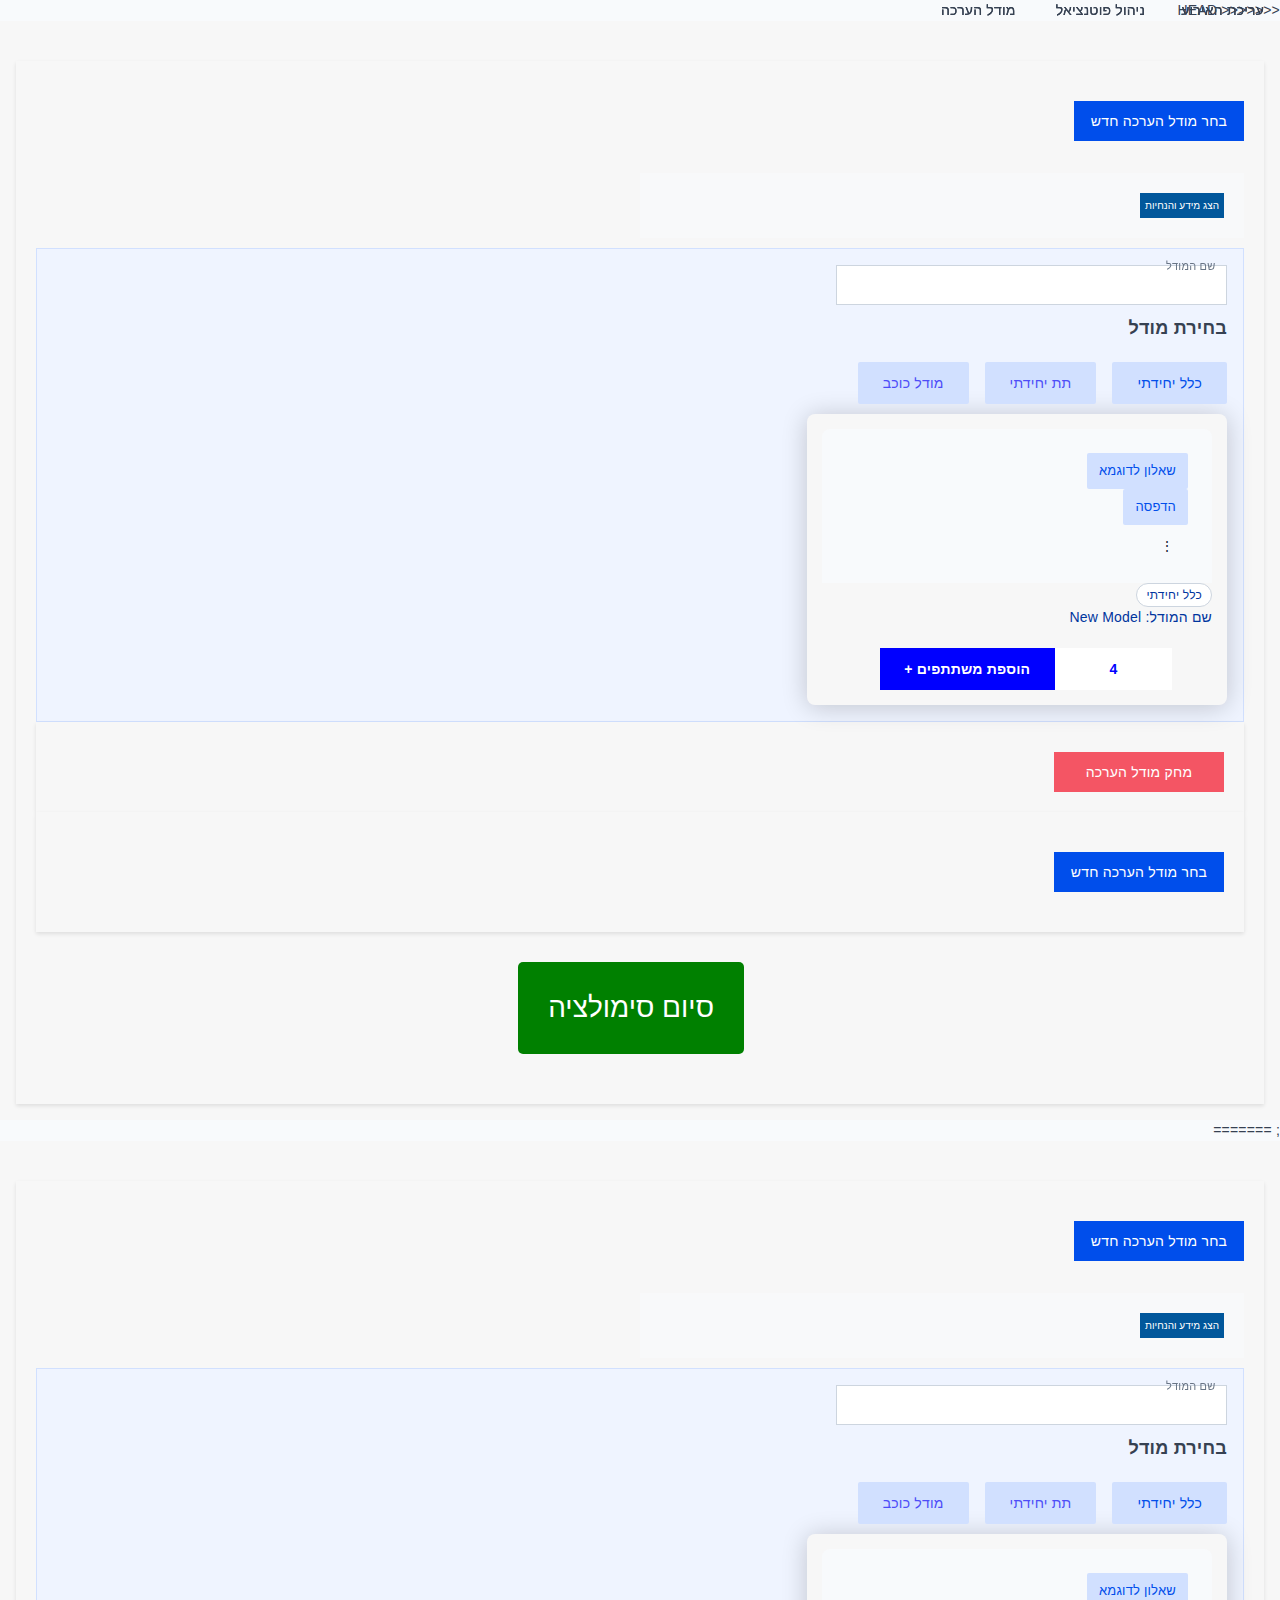
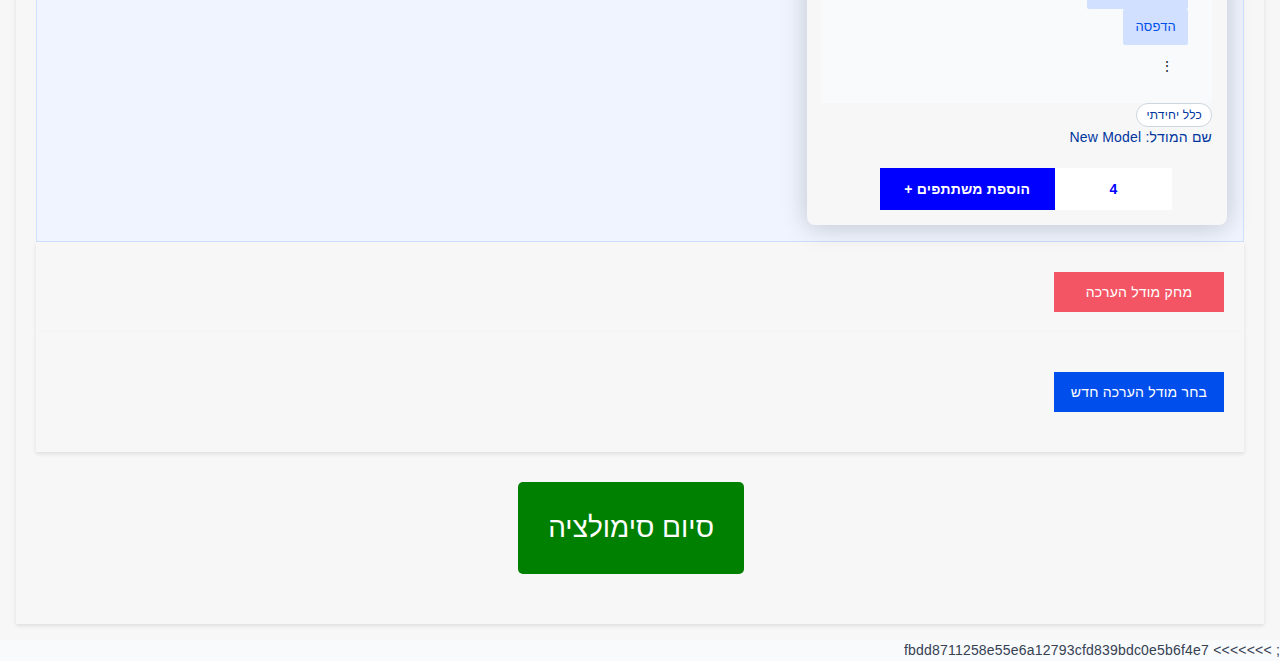
==== commit af94674d: "Resolved conflicts and merged changes" ====
--- a/harha.html
+++ b/harha.html
@@ -1,2395 +1,4793 @@
-
-<!DOCTYPE html>
-<html lang="he" dir="rtl">
-<head>
-    <meta charset="UTF-8">
-    <meta name="viewport" content="width=device-width, initial-scale=1.0">
-    <title>ניהול אירוע סוציומטרי</title>
-    <link rel="icon" href="/smclient/favicon.ico">
-    <link rel="stylesheet" href="a.css">
-
-    <style>
-        /* עדכון המרווח בציר ה-Y */
-        .btn-container {
-            background-color: #f7f7f7;
-            padding: 20px;
-           
-            
-            box-shadow: 0 2px 4px rgba(0, 0, 0, 0.1);
-        }
-
-      
-        .btn {
-            border-color: transparent;
-            background-color: #d1e0ff;
-            color:  rgb(77, 77, 248);
-            border: none;
-            padding: 15px 25px;
-            cursor: pointer;
-          
-        }
-
-        .sm_model_group_card, .info-content {
-            background-color:  #f7f7f7;
-            padding: 15px;
-            
-          
-        }
-
-        .q-page {
-            background-color: #f7f7f7;
-            padding-top: 40px;
-        }
-
-    /* עיצוב הכל */
-.info-content {
-    width: 50%;
-    margin: 10px 0;
-    background-color: #f8f9fa; /* צבע רקע תכלת */
-    padding: 20px;
-
-}
-
-/* כפתור פתיחה וסגירה */
-.toggle-btn {
-    background-color: #01579b;;
-    color: white;
-    font-size: 10px;
-    padding: 5px ;
-    border: none;
-    cursor: pointer;
-    transition: background-color 0.3s;
-}
-
-/* כפתור בעת מעבר עם העכבר */
-.toggle-btn:hover {
-    background-color: #2c6896;
-}
-
-/* תוכן המידע */
-.info-text {
-    display: none; /* התוכן מוסתר ברירת מחדל */
-    padding-top: 15px;
-    font-size: 16px;
-    line-height: 1.5;
-    color: #333;
-}
-
-
-
-        /* עיצוב עבור הכפתורים שביקשת */
-        .custom-btn {
-            background-color: white; /* צבע רקע לבן */
-            color: black; /* צבע טקסט שחור */
-            border: 2px solid black; /* קו מסביב לכפתור */
-            padding: 15px 30px; /* ריווח פנימי גדול יותר */
-            text-align: center; /* טקסט ממורכז */
-            font-weight: bold; /* כיתוב מודגש */
-            border-radius: 0px; /* פינות ישרות */
-            width: 100%; /* רוחב מלא */
-        }
-
-        /* כפתור עם רוחב 30% */
-        .custom-btn-30 {
-            width: 30%; /* כל כפתור יתפוס 30% מהרוחב */
-        }
-
-        /* כפתור הוספת משתתפים עם צבעים חדשים */
-        .add {
-            background-color: blue; /* צבע רקע כחול */
-            color: white; /* כיתוב לבן */
-            border: none; /* הסרת הגבול */
-            width: 45%; /* רוחב 45% */
-            margin-top: 20px;
-        }
-
-        /* כפתור 19334 עם רקע לבן וכיתוב כחול */
-        .custom-btn-19334 {
-            background-color: white; /* רקע לבן */
-            color: blue; /* כיתוב כחול */
-            border: 2px ;
-            border-radius: 0px; /* פינות ישרות */
-            margin-right: 40px;
-            width: 30%; /* רוחב 30% */
-            margin-top: 20px;
-        }
-
-        .resps {
-            display: flex;
-            justify-content: flex-start; /* הכפתורים יהיו צמודים ולא יהיו מרווחים */
-            gap: 0; /* אין מרווח בין הכפתורים */
-            width: 100%; /* רוחב מלא */
-            color: #000;
-        }
-
-        /* סגנון הפופאפ */
-        .popup {
-            display: none;
-            position: fixed;
-            top: 0;
-            left: 0;
-            width: 100%;
-            height: 100%;
-            background-color: rgba(0, 0, 0, 0.5);
-            justify-content: center;
-            align-items: center;
-            z-index: 1000;
-        }
-
-        .popup-content {
-            background-color: white;
-            padding: 20px;
-            border-radius: 8px;
-            text-align: center;
-            max-width: 400px;
-            width: 80%;
-        }
-
-        .popup button {
-            margin-top: 10px;
-            padding: 10px 20px;
-            border-radius: 5px;
-            border: none;
-            cursor: pointer;
-        }
-
-        .popup button.cancel {
-            background-color: #f44336;
-            color: white;
-        }
-
-        .popup button.confirm {
-            background-color: #4CAF50;
-            color: white;
-        }/* עיצוב כל כפתור מלבן */
-        /* container עבור כל הכפתורים */
-/* עיצוב הדיאלוג */
-.q-dialog {
-    position: fixed;
-    top: 0;
-    left: 0;
-    width: 100%;
-    height: 100%;
-    display: flex;
-    justify-content: center;
-    align-items: center;
-    background-color: rgba(143, 135, 135, 0.5); /* רקע כהה לדיאלוג */
-    border-radius: 0;
-    z-index: 9999;
-}
-
-
-
-/* סגנון כפתור סגירה */
-.close-dialog {
-    font-size: 30px;
-    cursor: pointer;
-    color: #7e7c7c;
-}
-
-/* עיצוב כפתורים */
-.rect-btn {
-    background-color: white;
-    border: 1px solid #eee5e5;
-    color: #000;
-    padding: 12px 20px;
-    font-size: 16px;
-    cursor: pointer;
-    display: inline-flex;
-    border-radius: 0;
-    align-items: center;
-    justify-content: flex-start; /* הכפתור יהיה מותאם שמאלה */
-    gap: 30px; /* רווח של 30px בין האימוג'י לטקסט */
-    width: 100%;
-    box-sizing: border-box;
-    text-align: left;
-    margin-right: 0px;
-}
-
-/* עיצוב כפתור עם צבע רקע */
-.bg-primary {
-    background-color: #007bff;
-    color: white;
-    border: none;
-    height: 20px;
-    margin-top: 20px;
-    border-radius: 0;
-    width: 30%;
-    text-align: center;
-}
-
-/* כפתור ממלא */
-.filled {
-    background-color: #007bff;
-    color: white;
-}
-
-/* עיצוב עבור המני סגנון המרחוק */
-.q-mb-md {
-    margin-bottom: 20px;
-}
-.rect-btn .emoji {
-    margin-right: auto; /* האימוג'י יהיה צמוד לצד שמאל */
-}
-.model-label {
-    font-size: 20px;   /* גודל טקסט הלייבל */
-   
-    line-height: 20px; /* גובה שורה של הלייבל */
-}
-
-#modelInput {
-    width: 200%;       /* הגדלת רוחב תיבת הטקסט פי 2 */
-    height: 40px;  
-    font-size: 14px   /* הגדלת הגובה של תיבת הטקסט */
-   ; /* שינוי צבע רקע לכחול */
- 
-   /* גבול כחול מסביב לתיבת הטקסט */
-    padding-left: 10px; /* ריווח פנימי שמאלי */
-}
-#chooseModelBtn {
-    width: 170px;  /* קביעת רוחב הכפתור ל-70 פיקסלים */
-    height: 40px;
-}
-#deleteButton{
-    width: 170px;
-    border-radius: 0;
-    margin-top: 10px;
-    height: 40px;
-}
-#modelNameDisplay{
-    font-size: 16px;
-}
-
-.star-btn.filled {
-    color: yellow; /* התמלא בצהוב */
-    transform: scale(1.2); /* יגדל מעט */
-    transition: transform 0.2s, color 0.2s; /* אנימציה רכה */
-}
-.loading-indicator {
-    position: fixed;
-    top: 50%;
-    left: 50%;
-    transform: translate(-50%, -50%);
-    background-color: rgba(255, 255, 255, 0.9); /* צבע לבן מעודן */
-    color: #141313; /* צבע כיתוב שחור */
-    padding: 20px 40px; /* גודל ריפוד פי שתיים יותר גדול */
-    border-radius: 10px; /* פינות מעוגלות יותר */
-    font-size: 24px; /* גודל פונט יותר גדול */
-    z-index: 9999;
-    box-shadow: 0 4px 6px rgba(0, 0, 0, 0.1); /* צללים מעודנים */
-}
-#יחידוי {
-    margin-top: 30px;
-    margin-bottom: 30px;
-            background-color: green;
-            color: white;
-            font-size: 28px;
-            padding: 25px 30px;
-            border: none;
-            border-radius: 5px;
-            cursor: pointer;
-        
-            margin-right: 500px;        }
-
-        #יחידוי:hover {
-            background-color: darkgreen;
-        }
-
-        /* סגנון לתפריט האופציות */
-        .options-container {
-            display: none;
-            position: fixed;
-            top: 50%;
-            left: 50%;
-            transform: translate(-50%, -50%);
-            padding: 20px;
-            background-color: white;
-            box-shadow: 0 4px 8px rgba(0, 0, 0, 0.2);
-            border-radius: 10px;
-            text-align: center;
-        }
-
-        .options-container button {
-            margin: 10px;
-            padding: 10px 20px;
-            font-size: 16px;
-            border: none;
-            border-radius: 5px;
-            cursor: pointer;
-        }
-
-        .stay-btn {
-            background-color: #4CAF50;
-            color: white;
-        }
-
-        .start-btn {
-            background-color: #f44336;
-            color: white;
-        }
-        .q-tab1{
-            margin-right: 20px;
-        }
-
-    </style>
-</head>
-<body>
-    <div id="app" class="dx-device-desktop dx-device-generic desktop touch body--light">
-        <header class="q-header fixed-top app_header">
-            <div class="q-tabs">
-                <a class="q-tab" href="">עריכת האירוע</a>
-                <a class="q-tab" href="">ניהול פוטנציאל</a>
-                <a class="q-tab1" href="#/sm/4C3F51751B4D473C8FBA/SmEventModels">מודל הערכה</a>
-            </div>
-        </header>
-
-        <main class="q-page q-layout-padding" style="min-height: 600px ;">
-            <!-- כפתור עבור מודל הערכה חדש -->
-            <div class="btn-container">
-                <button id="chooseModelBtn" class="btn bg-primary text-white filled chooseModelBtn">בחר מודל הערכה חדש</button>
-                <div class="info-icon">
-                    <div class="icon-box">
-                        <i class="fa-duotone fa-file-circle-info"></i>
-                    </div>
-                </div>
-                <div class="info-content">
-                    <header class="info-header">
-                        <button id="toggleButton" class="toggle-btn">הצג מידע והנחיות</button>
-                        <div id="infoText" class="info-text">
-                            <p>מידע והנחיות מודל כלל יחידתי - כולם מעריכים את כולם מודל תת יחידתי - כל קבוצה מעריכה את עצמה מודל כוכב - יחידת ליבה מעריכה את עצמה ואת היחידות המשתתפות, שם הן מעריכות את עצמן ואת יחידת הליבה.</p>
-                        </div>
-                    </header>
-                </div>
-              
-            <div id="contentToRemove">
-                <section class="info-section">
-                    <div class="row gap-sm">
-                        <div class="col-4">
-                            <div class="field floating-label" label=" ">
-                                <label class="model-label">שם המודל</label>
-                                <input type="text" class="text-box valid populated" autofocus data-label-val="שם המודל" id="modelInput">
-                            </div>
-                        </div>
-                        <div class="col-12">
-                            <div class="section_title">בחירת מודל</div>
-                        </div>
-                        <div class="col-12">
-                            <div class="row q-col-gutter-md">
-                                <div class="col-auto">
-                                    <button class="btn filled primary">כלל יחידתי</button>
-                                </div>
-                                <div class="col-auto">
-                                    <button class="btn" id="subUnitModelBtn">תת יחידתי</button>
-                                </div>
-                                <div class="col-auto">
-                                    <button class="btn" id="btn">מודל כוכב</button>
-                                </div>
-                            </div>
-                        </div>
-                        
-                        <div>
-                            <div class="sm_model_group_card">
-                                <div class="header">
-                                    <button class="btn primary filled sm" onclick="window.location.href='test.html';">שאלון לדוגמא</button>
-                                    <button class="btn primary filled sm" onclick="window.open('file:///C:/Users/User/Documents/lomda/or.pdf', '_blank');">הדפסה</button>
-
-
-
-
-
-
-                                     
-                                    <div class="actions">
-                                        <div class="dropdown dro5pdown-menu">
-                                            <button class="btn icon-btn dropdown-btn filled">⋮
-                                            </button>
-                                            <div class="dropdown-list">
-                                                <ul>
-                                                    <li><div class="list-item"><i class="fa-light fa-plus"></i><span>הוספת משתתפים</span></div></li>
-                                                </ul>
-                                            </div>
-                                        </div>
-                                    </div>
-                                </div>
-                                     
-                                <div class="bottom">
-                                    <div class="tag model_type"><span>כלל יחידתי</span></div>
-                                    <div class="model_name" id="modelName">שם המודל: New Model</div>
-                                </div>
-                                <div class="bottom">
-                                    <div class="resps">
-                                        <!-- כפתור 19334 עם רקע לבן וכיתוב כחול -->
-                                        <button class="btn custom-btn custom-btn-30 custom-btn-19334">
-                                            <div class="count" >4</div>
-                                        </button>
-                                        <!-- כפתור הוספת משתמשים עם צבעים חדשים -->
-                                        <button class="btn custom-btn custom-btn-30 add">הוספת משתתפים    +</button>
-                                    </div>
-                                </div>
-                            </div>
-                        </div>
-                    </div>
-                </section>
-            
-
-                <!-- כפתורים שהוספת עבור השכפול -->
-                <div class="btn-container">
-                    <button class="btn bg-negative text-white filled" id="deleteButton">מחק מודל הערכה</button>
-                </div>
-                <div class="btn-container">
-                    <button class="btn bg-primary text-white filled q-mb-md" id="chooseModelBtn">בחר מודל הערכה חדש</button>
-                </div>
-            </div>
-            <button id="יחידוי" onclick="showOptions()">סיום סימולציה</button>
-
-            <!-- תפריט אופציות -->
-            <div id="options" class="options-container">
-                <p>האם אתה בטוח שברצונך לסיים?</p>
-                <button class="stay-btn" onclick="stayOnPage()">הישאר במסך</button>
-                <button class="start-btn" onclick="startAgain()">התחל מהתחלה</button>
-            </div>  
-        </main>
-    </div>
-
-    <!-- הפופאפ -->
-    <div class="popup" id="confirmationPopup">
-        <div class="popup-content">
-            <p>האם אתה בטוח שברצונך למחוק את מודל הערכה?</p>
-            <button class="cancel" id="cancelDelete">ביטול</button>
-            <button class="confirm" id="confirmDelete">מחק</button>
-        </div>
-    </div>
-    <script>
-        // מאזין לכפתור פתיחה/סגירה
-document.getElementById('toggleButton').addEventListener('click', function() {
-    var infoText = document.getElementById('infoText');
-
-    // אם התוכן פתוח, נסגור אותו
-    if (infoText.style.display === 'block') {
-        infoText.style.display = 'none';
-        this.textContent = 'הצג מידע והנחיות'; // עדכון טקסט הכפתור
-    } else {
-        infoText.style.display = 'block';
-        this.textContent = 'סגור מידע והנחיות'; // עדכון טקסט הכפתור
-    }
-});
-
-        // הצגת הפופאפ - מאזין לכפתור מחיקה
-        document.getElementById('deleteButton')?.addEventListener('click', function() {
-            document.getElementById('confirmationPopup').style.display = 'flex';
-        });
-           
-        // ביטול מחיקה
-        document.getElementById('cancelDelete')?.addEventListener('click', function() {
-            document.getElementById('confirmationPopup').style.display = 'none';
-        });
-       
-        // אישור מחיקה
-        document.getElementById('confirmDelete')?.addEventListener('click', function() {
-            // כאן תוכל להוסיף את הלוגיקה למחיקת המודל, למשל להסתיר את התוכן
-            var contentToRemove = document.getElementById('contentToRemove');
-            contentToRemove.remove(); // מחיקת המודל בצורה מוחלטת (ולא "הסתרה")
-            document.getElementById('confirmationPopup').style.display = 'none';
-        });
-       
-        // שכפול מודל הערכה חדש
-        function cloneModel() {
-            var contentToClone = document.getElementById('contentToRemove');
-            var clonedContent = contentToClone.cloneNode(true);  // שכפול התוכן
-            contentToClone.parentNode.appendChild(clonedContent); // הוסף את התוכן החדש לתוך אותו מקום בעמוד
-       
-            // הוספת מאזין גם לכפתור "מחק מודל הערכה" החדש
-            var deleteButton = clonedContent.querySelector('.btn.bg-negative');
-            if (deleteButton) {
-                deleteButton.addEventListener('click', function() {
-                    document.getElementById('confirmationPopup').style.display = 'flex';
-                });
-            }
-       
-         // הוספת מאזין גם לכפתור "הוספת מודל הערכה חדש"
-var newBtn = clonedContent.querySelector('.btn.bg-primary.text-white.filled');
-if (newBtn) {
-    newBtn.addEventListener('click', function() {
-        // הוספת אינדיקטור טעינה לפני השכפול
-        var loadingIndicator = document.createElement('div');
-        loadingIndicator.classList.add('loading-indicator');
-        loadingIndicator.innerText = 'טוען...'; // או תוכל להשתמש בגרפיקה אם תרצה
-        document.body.appendChild(loadingIndicator);
-
-        // דיליי של שתי שניות לפני ביצוע השכפול
-        setTimeout(function() {
-            // חבוי את סימן הטעינה
-            loadingIndicator.style.display = 'none';
-
-            // שכפול המודל
-            cloneModel();
-        }, 800);  // 2000 מילי-שניות (שתי שניות)
-    });
-};
-
-       
-            // הוספת מאזין לכל כפתור "הוספת משתתפים" חדש
-            var addParticipantsButton = clonedContent.querySelector('.add');
-            if (addParticipantsButton) {
-                addParticipantsButton.addEventListener('click', function() {
-                    // תוכל להוסיף כאן את הלוגיקה להוספת משתתפים או כל פעולה שתרצה
-                    console.log("הוספת משתתפים");
-                });
-            }
-        }
-       
-        // מאזין לכל כפתור "הוספת מודל הערכה חדש"
-        document.querySelectorAll('.btn.bg-primary.text-white.filled').forEach(function(button) {
-    button.addEventListener('click', function() {
-        // הצגת סימן טעינה
-        var loadingIndicator = document.createElement('div');
-        loadingIndicator.classList.add('loading-indicator');
-        loadingIndicator.innerText = 'טוען...'; // או תוכל להשתמש בגרפיקה אם תרצה
-        document.body.appendChild(loadingIndicator);
-
-        // דיליי של שתי שניות לפני ביצוע השכפול
-        setTimeout(function() {
-            // חבוי את סימן הטעינה
-            loadingIndicator.style.display = 'none';
-
-            // שכפול המודל
-            cloneModel();
-        }, 800);  // 2000 מילי-שניות (שתי שניות)
-    });
-});
-
-        // מאזין לכל כפתור "מחק מודל הערכה"
-        document.querySelectorAll('.btn.bg-negative').forEach(function(button) {
-            button.addEventListener('click', function() {
-                document.getElementById('confirmationPopup').style.display = 'flex';
-            });
-
-
-
-
-
-
-
-
-
-
-
-
-
-
-
-
-
-
-
-
-
-
-
-
-
-
-
-
-
-
-
-
-
-
-
-
-           
-        });let clicked = false; // משתנה שיבדוק אם הכפתור נלחץ כבר
-
-document.getElementById('subUnitModelBtn').addEventListener('click', function() {
-    if (modelGroupCard) {
-        modelGroupCard.remove();
-    }
-    // אם הכפתור כבר נלחץ, יוצאים מהפונקציה
-    if (clicked) return;
-
-    // הגדרת המשתנה כ-true כדי להבטיח שהכפתור לא ילחץ שוב
-    clicked = true;
-
-    // מציאת הריבוע שמכיל את השדות "מבחן לדוגמה" ו"הדפסה"
-    var modelGroupCard = document.querySelector('.sm_model_group_card');
-   
-    // אם הריבוע נמצא, נמחק אותו
-    if (modelGroupCard) {
-        modelGroupCard.remove();
-    }
-
-    // יצירת ריבוע לבן חדש
- // יצירת המלבן הלבן
-var whiteBox = document.createElement('div');
-whiteBox.style.backgroundColor = 'white';
-whiteBox.style.padding = '20px';
-whiteBox.style.marginTop = '10px';
-whiteBox.style.width = '1000px';
-whiteBox.style.borderRadius = '8px';
-whiteBox.style.boxShadow = '0 6px 4px rgba(0, 0, 0, 0.1)';
-whiteBox.style.height = "250px"; // הגדלת הגובה כדי שיהיה מקום לכפתורים
-
-// יצירת כפתור צור קבוצה למילוי
-var createGroupButton = document.createElement('button');
-createGroupButton.textContent = "    צור קבוצה למילוי         +";
-createGroupButton.style.marginBottom = '10px';
-createGroupButton.style.padding = '20px';
-createGroupButton.style.backgroundColor = 'blue';
-createGroupButton.style.color = 'white';
-createGroupButton.style.fontSize = '14px';
-createGroupButton.style.height = '16px';
-createGroupButton.style.border = 'none';
-createGroupButton.style.cursor = 'pointer';
-createGroupButton.style.display = 'flex';
-createGroupButton.style.justifyContent = 'center';
-createGroupButton.style.alignItems = 'center';
-createGroupButton.style.textAlign = 'center';
-
-// הוספת כפתור צור קבוצה למילוי ל-whiteBox
-whiteBox.appendChild(createGroupButton);
-
-// יצירת אלמנטים נוספים אם דרוש
-// אתה יכול להוסיף כאן כפתורים אחרים או תוכן נוסף בתוך ה-whiteBox
-
-// הוספת המלבן לעמוד
-document.body.appendChild(whiteBox);
-
-// למצוא את הכפתורים לפי ה-class שלהם
-var generalUnitButton = document.querySelector('.btn.filled.primary');
-var subUnitButton = document.querySelector('#subUnitModelBtn');  // כפתור תת יחידתי
-var starModelButton = document.querySelector('#btn');  // כפתור מודל כוכב
-
-// לוודא שהכפתורים נמצאים בדף
-if (generalUnitButton) {
-    // הוספת מאורע למחיקת התוכן של whiteBox כשנלחץ על כפתור "כלל יחידתי"
-    generalUnitButton.addEventListener('click', function() {
-        whiteBox.remove();  // מוחק את הריבוע הלבן עם כל התוכן
-    });
-}
-
-var currentState = '';  // משתנה לשמור את המצב הנוכחי
-
-if (subUnitButton) {
-    // הוספת מאורע למחיקת התוכן של whiteBox כשנלחץ על כפתור "תת יחידתי"
-    subUnitButton.addEventListener('click', function() {
-        if (currentState === 'starModel') {
-            return;  // אם אנחנו במצב מודל כוכב, לא נעשה כלום
-        }
-
-        // אפקט מעבר - טשטוש קצר או שינוי בהירות המסך
-        document.body.style.transition = 'opacity 0.3s ease';
-        document.body.style.opacity = 0.5; // טשטוש של המסך למשך 0.3 שניות
-
-        setTimeout(function() {
-            // מחיקת המלבן הקודם והצגת החדש
-            whiteBox.remove();  // מוחק את הריבוע הלבן עם כל התוכן
-            var subUnitBox = document.createElement('div');  // יצירת מלבן חדש לתוכן של תת יחידתי
-         
-            subUnitBox.style.boxShadow = '0 6px 4px rgba(0, 0, 0, 0.1)';
-            subUnitBox.style.transition = 'transform 0.3s ease, opacity 0.3s ease'; // אפקטי מעבר
-
-            // בליטה עדינה על המלבן
-            subUnitBox.style.transform = 'scale(0.95)';
-            subUnitBox.style.opacity = '0';
-
-            // הוספת המלבן החדש לתוך הדף
-            document.body.appendChild(subUnitBox);
-
-            setTimeout(function() {
-                // החזרת בליטה למצב רגיל והבהירות אחרי 0.3 שניות
-                subUnitBox.style.transform = 'scale(1)';
-                subUnitBox.style.opacity = '1';
-                document.body.style.opacity = 1;  // החזרת בהירות המסך
-
-                // עדכון המצב הנוכחי
-                currentState = 'subUnit';  // עדכון המצב הנוכחי למצב "תת יחידתי"
-            }, 300);  // הזמן שבו התבצע האפקט
-        }, 300); // זמן המתנה לאפקט הטשטוש
-    });
-}
-
-if (starModelButton) {
-    // הוספת מאורע למחיקת התוכן של whiteBox כשנלחץ על כפתור "מודל כוכב"
-    starModelButton.addEventListener('click', function() {
-        if (currentState === 'starModel') {
-            return;  // אם אנחנו במצב מודל כוכב, לא נעשה כלום
-        }
-
-        // אפקט מעבר - טשטוש קצר או שינוי בהירות המסך
-        document.body.style.transition = 'opacity 0.3s ease';
-        document.body.style.opacity = 0.5; // טשטוש של המסך למשך 0.3 שניות
-
-        setTimeout(function() {
-            // מחיקת המלבן הקודם והצגת החדש
-            whiteBox.remove();  // מוחק את הריבוע הלבן עם כל התוכן
-            var starModelBox = document.createElement('div');  // יצירת מלבן חדש למודל כוכב
-            starModelBox.style.backgroundColor = 'lightblue';
-            starModelBox.style.padding = '20px';
-            starModelBox.style.marginTop = '10px';
-            starModelBox.style.borderRadius = '8px';
-            starModelBox.style.boxShadow = '0 6px 4px rgba(0, 0, 0, 0.1)';
-            starModelBox.style.transition = 'transform 0.3s ease, opacity 0.3s ease'; // אפקטי מעבר
-
-            // בליטה עדינה על המלבן
-            starModelBox.style.transform = 'scale(0.95)';
-            starModelBox.style.opacity = '0';
-
-            // הוספת המלבן החדש לתוך הדף
-            document.body.appendChild(starModelBox);
-
-            setTimeout(function() {
-                // החזרת בליטה למצב רגיל והבהירות אחרי 0.3 שניות
-                starModelBox.style.transform = 'scale(1)';
-                starModelBox.style.opacity = '1';
-                document.body.style.opacity = 1;  // החזרת בהירות המסך
-
-                // עדכון המצב הנוכחי
-                currentState = 'starModel';  // עדכון המצב הנוכחי למצב "מודל כוכב"
-            }, 300);  // הזמן שבו התבצע האפקט
-        }, 300); // זמן המתנה לאפקט הטשטוש
-    });
-}
-// הוספת מאזין לאירוע של כפתור "צור קבוצה למילוי"
-let offsetX = 455;  // המרחק ההתחלתי מהשול הימני
-let offsetY = 652; // המרחק ההתחלתי מהשול העליון (112 פיקסלים)
-
-createGroupButton.addEventListener('click', function() {
-    var functionBox = document.createElement('div');
-    functionBox.innerHTML = `
-    <div class="sm_model_group_card">
-        <div class="header">
-            <button class="btn primary filled sm" onclick="window.location.href='test.html';">שאלון לדוגמא</button>
-            <button class="btn primary filled sm" onclick="window.open('file:///C:/Users/User/Documents/lomda/or.pdf', '_blank');">הדפסה</button>
-
-            <div class="actions">
-                <div class="dropdown dropdown-menu">
-                    <button class="btn icon-btn dropdown-btn filled">⋮</button>
-                    <div class="dropdown-list">
-                        <ul>
-                            <li><div class="list-item"><i class="fa-light fa-plus"></i><span>הוספת משתתפים</span></div></li>
-                        </ul>
-                    </div>
-                </div>
-            </div>
-            <div class="model_name" id="modelNameDisplay">שם הקבוצה</div>
-        </div>
-
-        <div class="bottom">
-            <div class="tag model_type"><span>תת יחידתי</span></div>
-            <div class="model_name" id="modelNameDisplay">שם המודל: New Model</div>
-        </div>
-        <div class="bottom">
-            <div class="resps">
-                <button class="btn custom-btn custom-btn-30 custom-btn-19334">
-                    <div class="count">4</div>
-                </button>
-                <button class="btn custom-btn custom-btn-30 add">הוספת משתתפים    +</button>
-                <button class="btn icon-btn custom-btn-30 trash-btn" style="background: none; border: none; font-size: 20px; margin-top: 20px">🗑️</button>
-            </div>
-        </div>
-    </div>
-   
-    <!-- פופ-אפ -->
-    <div id="confirmationPopup" class="popup" style="display:none;">
-        <div class="popup-content">
-            <p>האם אתה בטוח?</p>
-            <button id="confirmYes">כן</button>
-            <button id="confirmNo">לא</button>
-        </div>
-    </div>
-    `;
-
-    // הוספת הפונקציה מתחת לכפתור הגדול
-    whiteBox.appendChild(functionBox);
-
-    // צמצום הפונקציה כולה פי 2
-    functionBox.style.transform = 'scale(0.9)';
-    var addModelBtn = document.getElementById('restoreButton');
-if (addModelBtn) {
-  addModelBtn.style.transition = "margin-top 0.5s";
-  addModelBtn.style.marginTop = '0px';  // הזזת כפתור הוספת מודל הערכה ב-30 פיקסלים
-}
-
-// הזזת כפתור מחיקת מודל
-var deleteModelBtn = document.getElementById('deleteButton');
-if (deleteModelBtn) {
-  deleteModelBtn.style.transition = "margin-top 0.5s";
-  deleteModelBtn.style.marginTop = '330px';  // הזזת כפתור מחיקת מודל הערכה ב-240 פיקסלים
-}
-    // הגדרת המיקום ההתחלתי (112px למטה)
-    functionBox.style.position = 'absolute'; // מאפשר למקם את האלמנט באורח חופשי
-    functionBox.style.right = `${offsetX}px`; // המרחק מהשול הימני של המסך
-    functionBox.style.top = `${offsetY}px`; // המרחק מהשול העליון של המסך
-
-    // עדכון המיקום של הפונקציות הבאות
-    offsetX += functionBox.offsetWidth + 42; // הוספת מרחק בין הפונקציות (42 פיקסלים)
-   
-    // מאזין לאירוע של לחיצה על כפתור הפח
-    var trashBtn = functionBox.querySelector('.trash-btn');
-    trashBtn.addEventListener('click', function() {
-        // הצגת הפופ-אפ רק בלחיצה על הפח
-        document.getElementById('confirmationPopup').style.display = 'flex';
-    });
-
-    // פעולה למחיקת הפונקציה (הכרטיס כולו) אם המשתמש בחר "כן"
-    document.getElementById('confirmYes').addEventListener('click', function() {
-        // מחיקת הכרטיס כולו (functionBox)
-        whiteBox.removeChild(functionBox);
-
-        // סגירת הפופ-אפ
-        document.getElementById('confirmationPopup').style.display = 'none';
-
-        // עדכון המיקום של הפונקציות שיבואו אחרי המחיקה
-        offsetX -= functionBox.offsetWidth + 42; // עדכון המיקום בציר ה-X (הורדת המרחק)
-    });
-
-    // פעולה אם המשתמש בחר "לא"
-    document.getElementById('confirmNo').addEventListener('click', function() {
-        // סגירת הפופ-אפ מבלי לבצע פעולה
-        document.getElementById('confirmationPopup').style.display = 'none';
-    });
-});
-
-
-
-
-    whiteBox.appendChild(createGroupButton);
-
-    // יצירת קונטיינר לכפתורים
-    var buttonsContainer = document.createElement('div');
-
-    // יצירת כפתורים קטנים
-    var names = ['פלוגה', 'מטה בגדוד', 'מטה באוגדה', 'מטה בחטיבה', 'גדוד', 'חטיבה', 'אוגדה'];
-
-    names.forEach(function(name) {
-        var button = document.createElement('button');
-        button.textContent = name;
-        button.style.margin = '5px';
-        button.style.color = 'black';
-        button.style.padding = '10px';
-        button.style.borderRadius = '5px';
-        button.style.border = '1px solid #ccc';
-        button.style.cursor = 'pointer';
-        button.addEventListener('mouseover', function() {
-            button.style.backgroundColor = '#d3d3d3';  // אפור בהיר בריחוף
-        });
-
-        button.addEventListener('mouseout', function() {
-            button.style.backgroundColor = '';
-        });
-        buttonsContainer.appendChild(button);
-
-        button.addEventListener('click', function() {
-            buttonRow.style.display = 'flex';  // מציג את שורת הכפתורים הגדולים
-        });
-    });
-
-    whiteBox.appendChild(buttonsContainer);
-
-    // יצירת שני כפתורים גדולים
-    var buttonRow = document.createElement('div');
-    buttonRow.style.display = 'none';  // הכפתורים הגדולים מוסתרים בהתחלה
-    buttonRow.style.marginTop = '20px';
-
-    var button1 = document.createElement('button');
-    button1.textContent = "צור קבוצות לפי המאפיין כשכל יחידה בפני עצמה +";
-    button1.style.margin = '5px';
-    button1.style.padding = '10px';
-    button1.style.background='blue';
-    button1.style.color='white';
-    button1.style.fontSize = '14px';
-    button1.style.border = '1px solid #ccc';
-    button1.style.cursor = 'pointer';
-    button1.style.flex = '0.5';
-
-    var button2 = document.createElement('button');
-    button2.textContent = "אגד את כל היחידות עם אותו מאפיין לאשכול אחד";
-    button2.style.margin = '5px';
-    button2.style.padding = '10px';
-    button2.style.background='blue';
-    button2.style.color='white';
-    button2.style.fontSize = '14px';
-    button2.style.border = '1px solid #ccc';
-    button2.style.cursor = 'pointer';
-
-    buttonRow.appendChild(button1);
-    buttonRow.appendChild(button2);
-
-    whiteBox.appendChild(buttonRow);
-
-    // הוספת הריבוע הלבן לתוך הממשק
-    var section = document.querySelector('.info-section');
-    section.appendChild(whiteBox);
-
-  // הוספת הפונקציה מתחת לכפתור הגדול (פונקציה זו תופיע רק לאחר לחיצה על כפתור1 או כפתור2)
-  button1.addEventListener('click', function() {
-    var functionBox = document.createElement('div');
-    functionBox.innerHTML = `
-    <div class="sm_model_group_card">
-        <div class="header">
-                 <button class="btn primary filled sm" onclick="window.location.href='test.html';">שאלון לדוגמא</button>
-                                    <button class="btn primary filled sm" onclick="window.open('file:///C:/Users/User/Documents/lomda/or.pdf', '_blank');">הדפסה</button>
-
-            <div class="actions">
-                <div class="dropdown dropdown-menu">
-                    <button class="btn icon-btn dropdown-btn filled">⋮</button>
-                    <div class="dropdown-list">
-                        <ul>
-                            <li><div class="list-item"><i class="fa-light fa-plus"></i><span>הוספת משתתפים</span></div></li>
-                        </ul>
-                    </div>
-                </div>
-            </div>
-            <div class="model_name" id="modelNameDisplay">שם הקבוצה</div>
-        </div>
-
-        <div class="bottom">
-            <div class="tag model_type"><span>תת יחידתי</span></div>
-            <div class="model_name" id="modelName">שם המודל: New Model</div>
-        </div>
-        <div class="bottom">
-            <div class="resps">
-                <button class="btn custom-btn custom-btn-30 custom-btn-19334">
-                    <div class="count">4</div>
-                </button>
-                <button class="btn custom-btn custom-btn-30 add">הוספת משתתפים    +</button>
-                <button class="btn icon-btn custom-btn-30 trash-btn" style="background: none; border: none; font-size: 20px; margin-top: 20px">🗑️</button>
-            </div>
-        </div>
-    </div>
-   
-    <!-- פופ-אפ -->
-    <div id="confirmationPopup" class="popup" style="display:none;">
-        <div class="popup-content">
-            <p>האם אתה בטוח?</p>
-            <button id="confirmYes">כן</button>
-            <button id="confirmNo">לא</button>
-        </div>
-    </div>`;
-
-    whiteBox.appendChild(functionBox);
-
-// צמצום הפונקציה כולה פי 2
-functionBox.style.transform = 'scale(0.9)';
-functionBox.style.marginTop = '50px'; // הזזת הפונקציה 60 פיקסלים למטה
-// הזזת כפתור הוספת מודל כ-3 פיקסלים למטה
-var addModelBtn = document.getElementById('restoreButton');
-if (addModelBtn) {
-  addModelBtn.style.transition = "margin-top 0.5s";
-  addModelBtn.style.marginTop = '0px';  // הזזת כפתור הוספת מודל הערכה ב-30 פיקסלים
-}
-
-// הזזת כפתור מחיקת מודל
-var deleteModelBtn = document.getElementById('deleteButton');
-if (deleteModelBtn) {
-  deleteModelBtn.style.transition = "margin-top 0.5s";
-  deleteModelBtn.style.marginTop = '330px';  // הזזת כפתור מחיקת מודל הערכה ב-240 פיקסלים
-}
-// הגדרת הפונקציה להיות צמודה לימין
-functionBox.style.position = 'absolute'; // מאפשר למקם את האלמנט באורח חופשי
-functionBox.style.right = '15px'; // המרחק מהשול הימני של המסך
-functionBox.style.left = ''; // לא להגדיר marginLeft שיכול לשבש את המיקום
-
-// מאזין לאירוע של לחיצה על כפתור הפח
-var trashBtn = functionBox.querySelector('.trash-btn');
-trashBtn.addEventListener('click', function() {
-  // הצגת הפופ-אפ רק בלחיצה על הפח
-  document.getElementById('confirmationPopup').style.display = 'flex';
-});
-
-// פעולה למחיקת הפונקציה (הכרטיס כולו) אם המשתמש בחר "כן"
-document.getElementById('confirmYes').addEventListener('click', function() {
-  // מחיקת הכרטיס כולו (functionBox)
-  whiteBox.removeChild(functionBox);
-
-  // סגירת הפופ-אפ
-  document.getElementById('confirmationPopup').style.display = 'none';
-});
-
-// פעולה אם המשתמש בחר "לא"
-document.getElementById('confirmNo').addEventListener('click', function() {
-  // סגירת הפופ-אפ מבלי לבצע פעולה
-  document.getElementById('confirmationPopup').style.display = 'none';
-});
-});
-;
-
-
-
-// חזרה על אותה הלוגיקה גם לכפתור השני
-button2.addEventListener('click', function() {
-    var functionBox = document.createElement('div');
-    functionBox.innerHTML = `
-    <div class="sm_model_group_card">
-        <div class="header">
-                 <button class="btn primary filled sm" onclick="window.location.href='test.html';">שאלון לדוגמא</button>
-                                    <button class="btn primary filled sm" onclick="window.open('file:///C:/Users/User/Documents/lomda/or.pdf', '_blank');">הדפסה</button>
-
-            <div class="actions">
-                <div class="dropdown dropdown-menu">
-                    <button class="btn icon-btn dropdown-btn filled">⋮</button>
-                    <div class="dropdown-list">
-                        <ul>
-                            <li><div class="list-item"><i class="fa-light fa-plus"></i><span>הוספת משתתפים</span></div></li>
-                        </ul>
-                    </div>
-                </div>
-            </div>
-            <div class="model_name" id="modelNameDisplay">שם הקבוצה</div>
-        </div>
-
-        <div class="bottom">
-            <div class="tag model_type"><span>תת יחידתי</span></div>
-            <div class="model_name" id="modelName">שם המודל: New Model</div>
-        </div>
-        <div class="bottom">
-            <div class="resps">
-                <button class="btn custom-btn custom-btn-30 custom-btn-19334">
-                    <div class="count">4</div>
-                </button>
-                <button class="btn custom-btn custom-btn-30 add">הוספת משתתפים    +</button>
-                <!-- כפתור פח אשפה -->
-                <button class="btn icon-btn custom-btn-30 trash-btn" id="trashBtn" style="background: none; border: none; font-size: 20px; margin-top: 20px">🗑️</button>
-            </div>
-        </div>
-    </div>
-   
-    <!-- פופ-אפ -->
-    <div id="confirmationPopup" class="popup" style="display:none;">
-        <div class="popup-content">
-            <p>האם אתה בטוח?</p>
-            <button id="confirmYes">כן</button>
-            <button id="confirmNo">לא</button>
-        </div>
-    </div>
-
-   
-`;
-
-    // הוספת הפונקציה מתחת לכפתור הגדול
-    whiteBox.appendChild(functionBox);
-
-// צמצום הפונקציה כולה פי 2
-functionBox.style.transform = 'scale(0.9)';
-functionBox.style.marginTop = '50px'; // הזזת הפונקציה 60 פיקסלים למטה
-// הזזת כפתור הוספת מודל כ-3 פיקסלים למטה
-var addModelBtn = document.getElementById('restoreButton');
-if (addModelBtn) {
-  addModelBtn.style.transition = "margin-top 0.5s";
-  addModelBtn.style.marginTop = '0px';  // הזזת כפתור הוספת מודל הערכה ב-30 פיקסלים
-}
-
-// הזזת כפתור מחיקת מודל
-var deleteModelBtn = document.getElementById('deleteButton');
-if (deleteModelBtn) {
-  deleteModelBtn.style.transition = "margin-top 0.5s";
-  deleteModelBtn.style.marginTop = '330px';  // הזזת כפתור מחיקת מודל הערכה ב-240 פיקסלים
-}
-// הגדרת הפונקציה להיות צמודה לימין
-functionBox.style.position = 'absolute'; // מאפשר למקם את האלמנט באורח חופשי
-functionBox.style.right = '15px'; // המרחק מהשול הימני של המסך
-functionBox.style.left = ''; // לא להגדיר marginLeft שיכול לשבש את המיקום
-
-// מאזין לאירוע של לחיצה על כפתור הפח
-var trashBtn = functionBox.querySelector('.trash-btn');
-trashBtn.addEventListener('click', function() {
-  // הצגת הפופ-אפ רק בלחיצה על הפח
-  document.getElementById('confirmationPopup').style.display = 'flex';
-});
-
-// פעולה למחיקת הפונקציה (הכרטיס כולו) אם המשתמש בחר "כן"
-document.getElementById('confirmYes').addEventListener('click', function() {
-  // מחיקת הכרטיס כולו (functionBox)
-  whiteBox.removeChild(functionBox);
-
-  // סגירת הפופ-אפ
-  document.getElementById('confirmationPopup').style.display = 'none';
-});
-
-// פעולה אם המשתמש בחר "לא"
-document.getElementById('confirmNo').addEventListener('click', function() {
-  // סגירת הפופ-אפ מבלי לבצע פעולה
-  document.getElementById('confirmationPopup').style.display = 'none';
-});
-
-
-});
-});
-
- 
- 
-
-
-
-;  
- document.getElementById("modelInput").addEventListener("keydown", function(event) {
-        if (event.key === "Enter") {
-            // שליפת הטקסט שהוזן בתיבת הקלט
-            var modelName = document.getElementById("modelInput").value;
-           
-            // עדכון התוכן במיקום השני
-            document.getElementById("modelName").innerText = "שם המודל: " + modelName;
-        }
-    });
-
-
-
-
-
-
-
-
-
-
-
-
-
-
-
-
-
-
-
-
-
-
-
-
-
-
-
-
-
-
-
-
-
-
-
-
-
-
-
-
-
-
-
-
-
-
-
-
-
-
-
-
-   
-;let clicke = false; // משתנה שיבדוק אם הכפתור נלחץ כבר
-
-document.getElementById('btn').addEventListener('click', function() {
-    // אם הכפתור כבר נלחץ, יוצאים מהפונקציה
-    if (clicke) return;
-
-    // הגדרת המשתנה כ-true כדי להבטיח שהכפתור לא ילחץ שוב
-    clicke = true;
-
-    // מציאת הריבוע שמכיל את השדות "מבחן לדוגמה" ו"הדפסה"
-    var modelGroupCard = document.querySelector('.sm_model_group_card');
-   
-    // אם הריבוע נמצא, נמחק אותו
-    if (modelGroupCard) {
-        modelGroupCard.remove();
-    }
-
-    // יצירת ריבוע לבן חדש
-  // יצירת המלבן הלבן
-// יצירת המלבן הלבן
-var whiteBox = document.createElement('div');
-whiteBox.style.backgroundColor = 'white';
-whiteBox.style.width = '1000px';
-whiteBox.style.padding = '20px';
-whiteBox.style.marginTop = '10px';
-whiteBox.style.borderRadius = '8px';
-whiteBox.style.boxShadow = '0 6px 4px rgba(0, 0, 0, 0.1)';
-whiteBox.style.height = "250px"; // הגדלת הגובה כדי שיהיה מקום לכפתורים
-
-// יצירת כפתור צור קבוצה למילוי
-var createGroupButton = document.createElement('button');
-createGroupButton.textContent = "    צור קבוצה למילוי         +";
-createGroupButton.style.marginBottom = '10px';
-createGroupButton.style.padding = '20px';
-createGroupButton.style.backgroundColor = 'blue';
-createGroupButton.style.color = 'white';
-createGroupButton.style.fontSize = '14px';
-createGroupButton.style.height = '16px';
-createGroupButton.style.border = 'none';
-createGroupButton.style.cursor = 'pointer';
-createGroupButton.style.display = 'flex';
-createGroupButton.style.justifyContent = 'center';
-createGroupButton.style.alignItems = 'center';
-createGroupButton.style.textAlign = 'center';
-
-// הוספת כפתור צור קבוצה למילוי ל-whiteBox
-whiteBox.appendChild(createGroupButton);
-
-// יצירת אלמנטים נוספים אם דרוש
-// אתה יכול להוסיף כאן כפתורים אחרים או תוכן נוסף בתוך ה-whiteBox
-
-// הוספת המלבן לעמוד
-document.body.appendChild(whiteBox);
-
-// למצוא את הכפתורים לפי ה-class שלהם
-var generalUnitButton = document.querySelector('.btn.filled.primary');
-var subUnitButton = document.querySelector('#subUnitModelBtn');  // כפתור תת יחידתי
-var starModelButton = document.querySelector('#btn');  // כפתור מודל כוכב
-
-// לוודא שהכפתורים נמצאים בדף
-if (generalUnitButton) {
-    // הוספת מאורע למחיקת התוכן של whiteBox כשנלחץ על כפתור "כלל יחידתי"
-    generalUnitButton.addEventListener('click', function() {
-        whiteBox.remove();  // מוחק את הריבוע הלבן עם כל התוכן
-    });
-}
-
-if (subUnitButton) {
-    // הוספת מאורע למחיקת התוכן של whiteBox כשנלחץ על כפתור "תת יחידתי"
-    subUnitButton.addEventListener('click', function() {
-        // טשטוש קטן מאוד לפני המעבר ל"תת יחידתי"
-        document.body.style.transition = 'opacity 0.2s ease, transform 0.2s ease';
-        document.body.style.opacity = 0.5; // טשטוש קל של המסך למשך 0.2 שניות
-        document.body.style.transform = 'scale(0.98)'; // צמצום קל של המסך
-
-        setTimeout(function() {
-            // מחיקת המלבן הקודם
-            whiteBox.remove();  // מוחק את הריבוע הלבן עם כל התוכן
-
-            // יצירת המלבן החדש לתוכן של "תת יחידתי"
-            var subUnitBox = document.createElement('div');
- 
-            subUnitBox.style.borderRadius = '8px';
-            subUnitBox.style.boxShadow = '0 6px 4px rgba(0, 0, 0, 0.1)';
-            subUnitBox.style.transition = 'transform 0.3s ease, opacity 0.3s ease'; // אפקטי מעבר
-
-            // הוספת המלבן החדש לתוך הדף
-            document.body.appendChild(subUnitBox);
-
-            setTimeout(function() {
-                // החזרת בליטה למצב רגיל והבהירות אחרי 0.3 שניות
-                subUnitBox.style.transform = 'scale(1)';
-                subUnitBox.style.opacity = '1';
-                document.body.style.opacity = 1;  // החזרת בהירות המסך
-                document.body.style.transform = 'scale(1)'; // החזרת גודל רגיל למסך
-            }, 300); // הזמן שבו יתבצע האפקט של החזרת הבליטה
-
-        }, 200); // זמן המתנה לאפקט הטשטוש והצמצום
-    });
-}
-let offsetX = 455;  // המרחק ההתחלתי מהשול הימני
-let offsetY = 652; // המרחק ההתחלתי מהשול העליון (112 פיקסלים)
-
-createGroupButton.addEventListener('click', function() {
-    var functionBox = document.createElement('div');
-    functionBox.innerHTML = `
-    <div class="sm_model_group_card">
-        <div class="header">
-            <button class="btn primary filled sm" onclick="window.location.href='test.html';">שאלון לדוגמא</button>
-        <button class="btn primary filled sm" onclick="window.open('file:///C:/Users/User/Documents/lomda/or.pdf', '_blank');">הדפסה</button>
-
-            <div class="actions">
-                <div class="dropdown dropdown-menu">
-                    <button class="btn icon-btn dropdown-btn filled">⋮</button>
-                    <div class="dropdown-list">
-                        <ul>
-                            <li><div class="list-item"><i class="fa-light fa-plus"></i><span>הוספת משתתפים</span></div></li>
-                        </ul>
-                    </div>
-                </div>
-            </div>
-            <div class="model_name" id="modelNameDisplay">שם הקבוצה</div>
-        </div>
-
-        <div class="bottom">
-            <div class="tag model_type"><span>תת יחידתי</span></div>
-            <div class="model_name" id="modelNameDisplay">שם המודל: New Model</div>
-        </div>
-        <div class="bottom">
-            <div class="resps">
-                <button class="btn custom-btn custom-btn-30 custom-btn-19334">
-                    <div class="count">4</div>
-                </button>
-                <button class="btn custom-btn custom-btn-30 add">הוספת משתתפים    +</button>
-                <button class="btn icon-btn custom-btn-30 trash-btn" style="background: none; border: none; font-size: 20px; margin-top: 20px">🗑️</button>
-            </div>
-        </div>
-    </div>
-   
-    <!-- פופ-אפ -->
-    <div id="confirmationPopup" class="popup" style="display:none;">
-        <div class="popup-content">
-            <p>האם אתה בטוח?</p>
-            <button id="confirmYes">כן</button>
-            <button id="confirmNo">לא</button>
-        </div>
-    </div>
-    `;
-
-    // הוספת הפונקציה מתחת לכפתור הגדול
-    whiteBox.appendChild(functionBox);
-
-    // צמצום הפונקציה כולה פי 2
-    functionBox.style.transform = 'scale(0.9)';
-    var addModelBtn = document.getElementById('restoreButton');
-if (addModelBtn) {
-  addModelBtn.style.transition = "margin-top 0.5s";
-  addModelBtn.style.marginTop = '0px';  // הזזת כפתור הוספת מודל הערכה ב-30 פיקסלים
-}
-
-// הזזת כפתור מחיקת מודל
-var deleteModelBtn = document.getElementById('deleteButton');
-if (deleteModelBtn) {
-  deleteModelBtn.style.transition = "margin-top 0.5s";
-  deleteModelBtn.style.marginTop = '330px';  // הזזת כפתור מחיקת מודל הערכה ב-240 פיקסלים
-}
-    // הגדרת המיקום ההתחלתי (112px למטה)
-    functionBox.style.position = 'absolute'; // מאפשר למקם את האלמנט באורח חופשי
-    functionBox.style.right = `${offsetX}px`; // המרחק מהשול הימני של המסך
-    functionBox.style.top = `${offsetY}px`; // המרחק מהשול העליון של המסך
-
-    // עדכון המיקום של הפונקציות הבאות
-    offsetX += functionBox.offsetWidth + 42; // הוספת מרחק בין הפונקציות (42 פיקסלים)
-   
-    // מאזין לאירוע של לחיצה על כפתור הפח
-    var trashBtn = functionBox.querySelector('.trash-btn');
-    trashBtn.addEventListener('click', function() {
-        // הצגת הפופ-אפ רק בלחיצה על הפח
-        document.getElementById('confirmationPopup').style.display = 'flex';
-    });
-
-    // פעולה למחיקת הפונקציה (הכרטיס כולו) אם המשתמש בחר "כן"
-    document.getElementById('confirmYes').addEventListener('click', function() {
-        // מחיקת הכרטיס כולו (functionBox)
-        whiteBox.removeChild(functionBox);
-
-        // סגירת הפופ-אפ
-        document.getElementById('confirmationPopup').style.display = 'none';
-
-        // עדכון המיקום של הפונקציות שיבואו אחרי המחיקה
-        offsetX -= functionBox.offsetWidth + 42; // עדכון המיקום בציר ה-X (הורדת המרחק)
-    });
-
-    // פעולה אם המשתמש בחר "לא"
-    document.getElementById('confirmNo').addEventListener('click', function() {
-        // סגירת הפופ-אפ מבלי לבצע פעולה
-        document.getElementById('confirmationPopup').style.display = 'none';
-    });
-});
-
-
-
-
- 
-// יצירת קונטיינר לכפתורים
-// יצירת קונטיינר לכפתורים
-var buttonsContainer = document.createElement('div');
-
-// שמות הכפתורים
-var names = ['פלוגה', 'מטה בגדוד', 'מטה באוגדה', 'מטה בחטיבה', 'גדוד', 'חטיבה', 'אוגדה'];
-
-// פונקציה ליצירת כפתורים קטנים
-function createSmallButtons() {
-    names.forEach(function(name) {
-        var button = document.createElement('button');
-        button.textContent = name;
-        button.style.margin = '5px';
-        button.style.color = 'black';
-        button.style.padding = '10px';
-        button.style.borderRadius = '5px';
-        button.style.border = '1px solid #ccc';
-        button.style.cursor = 'pointer';
-       
-        // הוספת קלאס משותף לכפתורים
-        button.classList.add('small-button'); // קלאס משותף לכל הכפתורים
-
-        // הוספת אירועי Hover
-        button.addEventListener('mouseover', function() {
-            button.style.backgroundColor = '#d3d3d3';  // אפור בהיר בריחוף
-        });
-
-        button.addEventListener('mouseout', function() {
-            button.style.backgroundColor = '';
-        });
-
-        // הוספת אירוע לחיצה
-        button.addEventListener('click', function() {
-            buttonRow.style.display = 'flex';  // מציג את שורת הכפתורים הגדולים
-        });
-
-        buttonsContainer.appendChild(button);
-    });
-}
-
-// יצירת כפתורים קטנים
-createSmallButtons();
-
-// הוספת כפתורים לקונטיינר whiteBox
-whiteBox.appendChild(buttonsContainer);
-
-// פונקציה לשכפול הכפתורים
-function duplicateButtons() {
-    var buttonsContainerClone = document.createElement('div');
-
-    // יצירת כפתורים משוכפלים
-    names.forEach(function(name) {
-        var button = document.createElement('button');
-        button.textContent = name;
-        button.style.margin = '5px';
-        button.style.color = 'black';
-        button.style.padding = '10px';
-        button.style.borderRadius = '5px';
-        button.style.border = '1px solid #ccc';
-        button.style.cursor = 'pointer';
-
-        // הוספת קלאס משותף לכפתורים
-        button.classList.add('small-button'); // קלאס משותף לכל הכפתורים המשוכפלים
-
-        // הוספת אירועים לשכפול
-        button.addEventListener('mouseover', function() {
-            button.style.backgroundColor = '#d3d3d3';  // אפור בהיר בריחוף
-        });
-
-        button.addEventListener('mouseout', function() {
-            button.style.backgroundColor = '';
-        });
-
-        button.addEventListener('click', function() {
-            buttonRow.style.display = 'flex';  // מציג את שורת הכפתורים הגדולים
-        });
-
-        buttonsContainerClone.appendChild(button);
-    });
-
-    whiteBox.appendChild(buttonsContainerClone);
-}
-
-// בקריאת duplicateButtons() כל הכפתורים המשוכפלים יפעלו באותו אופן כמו המקוריים
-
-
-// יצירת שני כפתורים גדולים
-var buttonRow = document.createElement('div');
-buttonRow.style.display = 'none';  // הכפתורים מוסתרים בהתחלה
-buttonRow.style.marginTop = '20px';
-
-var button1 = document.createElement('button');
-button1.textContent = "צור קבוצות לפי המאפיין כשכל יחידה בפני עצמה +";
-button1.style.margin = '5px';
-button1.style.padding = '10px';
-button1.style.background = 'blue';
-button1.style.color = 'white';
-button1.style.fontSize = '14px';
-button1.style.border = '1px solid #ccc';
-button1.style.cursor = 'pointer';
-button1.style.flex = '0.5';
-
-var button2 = document.createElement('button');
-button2.textContent = "אגד את כל היחידות עם אותו מאפיין לאשכול אחד";
-button2.style.margin = '5px';
-button2.style.padding = '10px';
-button2.style.background = 'blue';
-button2.style.color = 'white';
-button2.style.fontSize = '14px';
-button2.style.border = '1px solid #ccc';
-button2.style.cursor = 'pointer';
-
-buttonRow.appendChild(button1);
-buttonRow.appendChild(button2);
-
-// הוספת הכפתורים ל-whiteBox
-whiteBox.appendChild(buttonRow);
-
-// הוספת הריבוע הלבן לתוך הממשק
-var section = document.querySelector('.info-section');
-section.appendChild(whiteBox);
-
-
-// הוספת הפונקציה מתחת לכפתור הגדול (פונקציה זו תופיע רק לאחר לחיצה על כפתור1 או כפתור2)
-button1.addEventListener('click', function() {
-  var functionBox = document.createElement('div');
-  functionBox.innerHTML = `
-    <div class="sm_model_group_card">
-        <div class="header">
-                 <button class="btn primary filled sm" onclick="window.location.href='test.html';">שאלון לדוגמא</button>
-                       <button class="btn primary filled sm" onclick="window.open('file:///C:/Users/User/Documents/lomda/or.pdf', '_blank');">הדפסה</button>
-
-            <div class="actions">
-                <div class="dropdown dropdown-menu">
-                    <button class="btn icon-btn dropdown-btn filled">⋮</button>
-                    <div class="dropdown-list">
-                        <ul>
-                            <li><div class="list-item"><i class="fa-light fa-plus"></i><span>הוספת משתתפים</span></div></li>
-                        </ul>
-                    </div>
-                </div>
-            </div>
-            <div class="model_name" id="modelNameDisplay">שם הקבוצה</div>
-        </div>
-        <div class="bottom">
-            <div class="tag model_type"><span>מודל הכוכב</span></div>
-          <div class="model_name" id="modelName">שם המודל: New Model</div>
-        </div>
-        <div class="bottom">
-              <div class="bottom">
-            <div class="resps">
-                <button class="btn custom-btn custom-btn-30 custom-btn-19334">
-                    <div class="count">4</div>
-                </button>
-                <button class="btn custom-btn custom-btn-30 add">הוספת משתתפים +</button>
-                <button class="btn icon-btn custom-btn-30 star-btn" style="background: none; border: none; font-size: 40px; margin-top: 20px;" onclick="this.classList.toggle('filled')">★</button> <!-- כוכב גדול לפני הפח -->
-                <button class="btn icon-btn custom-btn-30 trash-btn" style="background: none; border: none; font-size: 20px; margin-top: 20px">🗑️</button>
-            </div>
-        </div>
-    </div>
-    <div id="confirmationPopup" class="popup" style="display:none;">
-        <div class="popup-content">
-            <p>האם אתה בטוח?</p>
-            <button id="confirmYes">כן</button>
-            <button id="confirmNo">לא</button>
-        </div>
-    </div>`;
-
-  // הוספת הפונקציה מתחת לכפתור הגדול
-  whiteBox.appendChild(functionBox);
-
-// צמצום הפונקציה כולה פי 2
-functionBox.style.transform = 'scale(0.9)';
-functionBox.style.marginTop = '50px'; // הזזת הפונקציה 60 פיקסלים למטה
-// הזזת כפתור הוספת מודל כ-3 פיקסלים למטה
-var addModelBtn = document.getElementById('restoreButton');
-if (addModelBtn) {
-  addModelBtn.style.transition = "margin-top 0.5s";
-  addModelBtn.style.marginTop = '0px';  // הזזת כפתור הוספת מודל הערכה ב-30 פיקסלים
-}
-
-// הזזת כפתור מחיקת מודל
-var deleteModelBtn = document.getElementById('deleteButton');
-if (deleteModelBtn) {
-  deleteModelBtn.style.transition = "margin-top 0.5s";
-  deleteModelBtn.style.marginTop = '330px';  // הזזת כפתור מחיקת מודל הערכה ב-240 פיקסלים
-}
-// הגדרת הפונקציה להיות צמודה לימין
-functionBox.style.position = 'absolute'; // מאפשר למקם את האלמנט באורח חופשי
-functionBox.style.right = '15px'; // המרחק מהשול הימני של המסך
-functionBox.style.left = ''; // לא להגדיר marginLeft שיכול לשבש את המיקום
-
-// מאזין לאירוע של לחיצה על כפתור הפח
-var trashBtn = functionBox.querySelector('.trash-btn');
-trashBtn.addEventListener('click', function() {
-  // הצגת הפופ-אפ רק בלחיצה על הפח
-  document.getElementById('confirmationPopup').style.display = 'flex';
-});
-
-// פעולה למחיקת הפונקציה (הכרטיס כולו) אם המשתמש בחר "כן"
-document.getElementById('confirmYes').addEventListener('click', function() {
-  // מחיקת הכרטיס כולו (functionBox)
-  whiteBox.removeChild(functionBox);
-
-  // סגירת הפופ-אפ
-  document.getElementById('confirmationPopup').style.display = 'none';
-});
-
-// פעולה אם המשתמש בחר "לא"
-document.getElementById('confirmNo').addEventListener('click', function() {
-  // סגירת הפופ-אפ מבלי לבצע פעולה
-  document.getElementById('confirmationPopup').style.display = 'none';
-});
-});
-
-
-
-// חזרה על אותה הלוגיקה גם לכפתור השני
-button2.addEventListener('click', function() {
-  var functionBox = document.createElement('div');
-  functionBox.innerHTML = `
-    <div class="sm_model_group_card">
-        <div class="header">
-                 <button class="btn primary filled sm" onclick="window.location.href='test.html';">שאלון לדוגמא</button>
-                                <button class="btn primary filled sm" onclick="window.open('file:///C:/Users/User/Documents/lomda/or.pdf', '_blank');">הדפסה</button>
-
-            <div class="actions">
-                <div class="dropdown dropdown-menu">
-                    <button class="btn icon-btn dropdown-btn filled">⋮</button>
-                    <div class="dropdown-list">
-                        <ul>
-                            <li><div class="list-item"><i class="fa-light fa-plus"></i><span>הוספת משתתפים</span></div></li>
-                        </ul>
-                    </div>
-                </div>
-            </div>
-            <div class="model_name" id="modelNameDisplay">שם הקבוצה</div>
-        </div>
-        <div class="bottom">
-            <div class="tag model_type"><span>מודל הכוכב</span></div>
-           <div class="model_name" id="modelName">שם המודל: New Model</div>
-        </div>
-          <div class="bottom">
-            <div class="resps">
-                <button class="btn custom-btn custom-btn-30 custom-btn-19334">
-                    <div class="count">4</div>
-                </button>
-                <button class="btn custom-btn custom-btn-30 add">הוספת משתתפים +</button>
-                <button class="btn icon-btn custom-btn-30 star-btn" style="background: none; border: none; font-size: 40px; margin-top: 20px;" onclick="this.classList.toggle('filled')">★</button> <!-- כוכב גדול לפני הפח -->
-                <button class="btn icon-btn custom-btn-30 trash-btn" style="background: none; border: none; font-size: 20px; margin-top: 20px">🗑️</button>
-            </div>
-        </div>
-    </div>
-    <div id="confirmationPopup" class="popup" style="display:none;">
-        <div class="popup-content">
-            <p>האם אתה בטוח?</p>
-            <button id="confirmYes">כן</button>
-            <button id="confirmNo">לא</button>
-        </div>
-    </div>`;
-
-  // הוספת הפונקציה מתחת לכפתור הגדול
-  whiteBox.appendChild(functionBox);
-
-  // צמצום הפונקציה כולה פי 2
-  functionBox.style.transform = 'scale(0.9)';
-  functionBox.style.marginTop = '50px'; // הזזת הפונקציה 60 פיקסלים למטה
-// הזזת כפתור הוספת מודל כ-3 פיקסלים למטה
-var addModelBtn = document.getElementById('restoreButton');
-if (addModelBtn) {
-    addModelBtn.style.transition = "margin-top 0.5s";
-    addModelBtn.style.marginTop = '0px';  // הזזת כפתור הוספת מודל הערכה ב-30 פיקסלים
-}
-
-// הזזת כפתור מחיקת מודל
-var deleteModelBtn = document.getElementById('deleteButton');
-if (deleteModelBtn) {
-    deleteModelBtn.style.transition = "margin-top 0.5s";
-    deleteModelBtn.style.marginTop = '330px';  // הזזת כפתור מחיקת מודל הערכה ב-240 פיקסלים
-}
-  // הגדרת הפונקציה להיות צמודה לימין
-  functionBox.style.position = 'absolute'; // מאפשר למקם את האלמנט באורח חופשי
-  functionBox.style.right = '15px'; // המרחק מהשול הימני של המסך
-  functionBox.style.left = ''; // לא להגדיר marginLeft שיכול לשבש את המיקום
-
-  // מאזין לאירוע של לחיצה על כפתור הפח
-  var trashBtn = functionBox.querySelector('.trash-btn');
-  trashBtn.addEventListener('click', function() {
-    // הצגת הפופ-אפ רק בלחיצה על הפח
-    document.getElementById('confirmationPopup').style.display = 'flex';
-  });
-
-  // פעולה למחיקת הפונקציה (הכרטיס כולו) אם המשתמש בחר "כן"
-  document.getElementById('confirmYes').addEventListener('click', function() {
-    // מחיקת הכרטיס כולו (functionBox)
-    whiteBox.removeChild(functionBox);
-
-    // סגירת הפופ-אפ
-    document.getElementById('confirmationPopup').style.display = 'none';
-  });
-
-  // פעולה אם המשתמש בחר "לא"
-  document.getElementById('confirmNo').addEventListener('click', function() {
-    // סגירת הפופ-אפ מבלי לבצע פעולה
-    document.getElementById('confirmationPopup').style.display = 'none';
-  });
-});
-});
-
-
-
-
-
-
-
-
-
-
-
-
-
-
-
-
- // מאזין לאירוע לחיצה על כפתור "כלל יחידתי"
-// מאזין לאירוע לחיצה על כפתור "כלל יחידתי"
-// משתנה שיבדוק אם הכפתור נלחץ כבר
-// משתנה שיבדוק אם הכפתור נלחץ כבר// פונקציה ליצור את כרטיס "כלל יחידתי"
-// פונקציה ליצירת כרטיס חדש
-// פונקציה ליצירת כרטיס "כלל יחידתי"
-// יצירת כרטיס חדש
-// מאזין לכל הלחיצות על כפתור "כלל יחידתי" בכל מקום בתוך ה-info-section
-// מאזין לכל הלחיצות על כפתור "כלל יחידתי" בכל מקום בתוך ה-info-section
-// מאזין לכל הלחיצות על כפתור "כלל יחידתי" בכל מקום בתוך ה-info-section
-// מאזין לכל הלחיצות על כפתור "כלל יחידתי"
-document.body.addEventListener('click', function(event) {
-    // נבדוק אם נלחץ על כפתור שהולך לגרום למחיקה
-    if (event.target && event.target.matches('.btn.filled.primary')) {
-        // זיהוי כל המלבנים עם שבעה כפתורים לבנים
-        var rectangles = document.querySelectorAll('.info-section .sm_model_group_card');
-
-        rectangles.forEach(function(rectangle) {
-            // נבדוק אם המלבן מכיל שבעה כפתורים לבנים
-            var buttons = rectangle.querySelectorAll('.btn[style="background-color: white;"]');
-            if (buttons.length === 7) {
-                // אם יש בדיוק 7 כפתורים לבנים, נמחק את המלבן
-                rectangle.remove();
-            }
-        });
-
-        // הפונקציות שיבצעו פעולה אחרת, אם צריך
-        createUnitCard(event.target);
-    }
-});
-
-
-// מאזין לכל הלחיצות על כפתור "כלל יחידתי" בכל מקום בתוך ה-info-section
-// מאזין לכל הלחיצות על כפתור "כלל יחידתי" בכל מקום בתוך ה-info-section
-// מאזין לכל הלחיצות על כפתור "כלל יחידתי" בכל מקום בתוך ה-info-section
-// מאזין לכל הלחיצות על כפתור "כלל יחידתי"
-
-
-// מאזין לכל הלחיצות על כפתור "כלל יחידתי"
-document.body.addEventListener('click', function(event) {
-    // אם הכפתור שנלחץ הוא כפתור "כלל יחידתי"
-    if (event.target && event.target.matches('.btn.filled.primary')) {
-        // קודם כל נמחק את כל התוכן הקודם (אם יש)
-        removePreviousContent();
-
-        // כעת, ניצור כרטיס "כלל יחידתי" חדש
-        createUnitCard(event.target); // נדאג להוסיף את הכרטיס במקום הנכון
-    }
-});
-
-// מאזין לכל הלחיצות על כפתור "כלל יחידתי"
-document.body.addEventListener('click', function(event) {
-    // אם הכפתור שנלחץ הוא כפתור "כלל יחידתי"
-    if (event.target && event.target.matches('.btn.filled.primary')) {
-        // קודם כל נמחק את כל התוכן הקודם (אם יש)
-        removePreviousContent();
-
-        // כעת, ניצור כרטיס "כלל יחידתי" חדש
-        createUnitCard(event.target); // נדאג להוסיף את הכרטיס במקום הנכון
-    }
-});
-
-// יצירת כרטיס "כלל יחידתי"
-function createUnitCard(button) {
-    var newCard = document.createElement('div');
-    newCard.classList.add('sm_model_group_card'); // נוודא שזה כרטיס חדש
-
-    // זהו המודל המהודר והמאורגן
-    newCard.innerHTML = `
-      <div class="header">
-          <button class="btn primary filled sm" onclick="window.location.href='test.html';">שאלון לדוגמא</button>
-   <button class="btn primary filled sm" onclick="window.open('file:///C:/Users/User/Documents/lomda/or.pdf', '_blank');">הדפסה</button>
-          <div class="actions">
-              <div class="dropdown dropdown-menu">
-                  <button class="btn icon-btn dropdown-btn filled">⋮</button>
-                  <div class="dropdown-list">
-                      <ul>
-                          <li><div class="list-item"><i class="fa-light fa-plus"></i> <span>הוספת משתתפים</span></div></li>
-                      </ul>
-                  </div>
-              </div>
-          </div>
-      </div>
-      <div class="bottom">
-          <div class="tag model_type"><span>כלל יחידתי</span></div>
-          <div class="model_name" id="modelName">שם המודל: New Model</div>
-      </div>
-      <div class="bottom">
-          <div class="resps">
-              <button class="btn custom-btn custom-btn-30 custom-btn-19334">
-                  <div class="count">4</div>
-              </button>
-              <button class="btn custom-btn custom-btn-30 add">הוספת משתתפים +</button>
-          </div>
-      </div>
-    `;
-
-    // מזהה את המקום של כפתור הוספת המודל (כדי להדביק במקום הנכון)
-    var section = button.closest('.info-section');
-
-    // חיפוש אחר כרטיס קודם אם יש, על מנת להחליפו
-    var existingCard = section.querySelector('.sm_model_group_card');
-
-    // קובעים את המרחק של כפתור "כלל יחידתי" מהחלק העליון של הדף
-   
- 
-        // מוחק את הריבוע הלבן עם כל התוכן
-
-
-    // אם יש כרטיס קודם, נבצע את הצעד של החלפתו
-    if (existingCard) {
-        section.insertBefore(newCard, existingCard);
-    } else {
-        section.appendChild(newCard);
-    }
-
-    // סימון של הכרטיס החדש ככרטיס שכפול, כדי שנוכל להבדיל אותו מהכרטיס המקורי
-    newCard.setAttribute('data-new-card', 'true');
-}
-
-// פונקציה למחיקת התוכן הקודם (אם קיים) לפני יצירת כרטיס חדש
-function removePreviousContent() {
-    // מחיקת כל כרטיסים חדשים שנוצרו (לא המקורי)
-    var existingNewCards = document.querySelectorAll('.sm_model_group_card[data-new-card="true"]');
-
-    existingNewCards.forEach(function(card) {
-        // מוחק רק את הכרטיסים החדשים
-       card.remove();
-    });
-
-    // מחיקת כל אלמנט עם רקע לבן בתוך טווח של 500 פיקסלים
-    var whiteBackgroundElements = document.querySelectorAll('[style*="background-color: white"], .white-background');
-    whiteBackgroundElements.forEach(function(element) {
-        // חישוב המיקום של האלמנט ביחס לדף
-        var elementPosition = element.getBoundingClientRect();
-
-        // אם המרחק מהחלק העליון של הדף קטן מ-500 פיקסלים למעלה או למטה
-        if (Math.abs(elementPosition.top) <= 500) {
-            // בודק אם האלמנט הוא ריבוע
-            var width = element.offsetWidth;
-            var height = element.offsetHeight;
-
-            // אם זה לא ריבוע, נמחק את האלמנט
-            if (width !== height) {
-                element.remove();
-            }
-        }
-    });
-}
-
-
-
-
-
-
-
-
-
-
-
-
-
-
-
-
-
-
-
-
-
-
-
-
-
-
-
-
-
-
-
-
-
-
-
-
-
-
-
-
-
-
-
-
-
-
-
-
-
-
-
-
-
-
-
-
-
-
-
-
-
-
-
-
-;// מאזין לכל כפתור עם הקלאס 'add'
-document.body.addEventListener('click', function(event) {
-    if (event.target && event.target.classList.contains('add')) {
-        // יצירת ה-HTML החדש לדיאלוג
-        var dialogHTML = `
-        <div class="q-dialog fullscreen no-pointer-events q-dialog--modal">
-            <div class="q-dialog__backdrop fixed-full" aria-hidden="true" style="--q-transition-duration: 300ms;"></div>
-            <div class="q-dialog__inner flex no-pointer-events q-dialog__inner--minimized q-dialog__inner--standard fixed-full flex-center" tabindex="-1" style="--q-transition-duration: 300ms;">
-                <div class="q-card sm_event_group_participents">
-                    <div class="q-card__section q-card__section--vert">
-                        <div class="row justify-end items-center">
-                            <i class="fa-regular fa-close text-xxxl cursor-pointer close-dialog"></i>
-                        </div>
-                    </div>
-                    <div class="q-card__section q-card__section--vert q-pt-none">
-                        <div>
-                            <div class="q-mb-md">
-                                <button class="btn group group rect-btn choose-group-btn">
-                                    <span class="btn-content">
-                                        <span class="button-text">בחירת משתתפים מקבוצה וירטואלית</span>
-                                        <span class="emoji">🌥️</span>
-                                    </span>
-                                </button>
-                            </div>
-                        </div>
-                        <div>
-                            <div class="q-mb-md">
-                                <button class="btn group group rect-btn add-units-btn">
-                                    <span class="btn-content">
-                                        <span class="button-text">הוסף יחידות מאירוע אחר</span>
-                                        <span class="emoji">🌥️</span>
-                                    </span>
-                                </button>
-                            </div>
-                        </div>
-                        <div id="add-event-button-container">
-                            <!-- כפתור זה יתווסף רק לאחר לחיצה על הוספת יחידות מאירוע אחר -->
-                        </div>
-                        <div>
-                            <button class="btn q-mt-sm bg-primary text-white filled rect-btn save-this-btn">
-                                <span>שמירה</span>
-                            </button>
-                        </div>
-                    </div>
-                </div>
-            </div>
-        </div>`;
-
-
-        // הוספת ה-HTML החדש לדף
-        document.body.insertAdjacentHTML('beforeend', dialogHTML);
-
-        // הוספת מאזין לאירוע לסגירת הדיאלוג
-        document.querySelector('.close-dialog').addEventListener('click', function() {
-            document.querySelector('.q-dialog').remove();
-        });
-
-        // מאזין לאירוע לחיצה על כפתור "בחירת משתתפים מקבוצה וירטואלית"
-        document.querySelector('.choose-group-btn').addEventListener('click', function() {
-            // הסרת כפתור "הוסף יחידות מאירוע אחר"
-            document.querySelector('.add-units-btn').remove();
-
-            // יצירת כפתור "בחר יחידה וירטואלית"
-            var newButtonHTML = `
-            <div class="q-mb-md" id="bibi-gogo-btn-container">
-                <button class="btn group rect-btn bibi-gogo-btn">
-                    <span class="btn-content">
-                        <span class="button-text">בחר יחידה וירטואלית</span>
-                    </span>
-                </button>
-            </div>`;
-           
-            // הוספת הכפתור למסך
-            var container = document.querySelector('#add-event-button-container');
-            container.insertAdjacentHTML('beforeend', newButtonHTML);
-           
-            // מניעת יצירת כפתור נוסף כל פעם
-            document.querySelector('.choose-group-btn').disabled = true;
-
-            // הוספת מאזין לאירוע לחיצה על כפתור "ביבי גוגו ד"
-            document.querySelector('.bibi-gogo-btn').addEventListener('click', function() {
-                // יצירת הרשימה עם האירועים
-                var eventListHTML = `
-                <div id="event-list" class="q-mb-md" style="display: none; width: 100%; margin-top: 10px;">
-                    <ul style="list-style-type: none; padding-left: 0; margin: 0;">
-                        <li><button class="btn group rect-btn event-item" data-event="אירוע 1">אירוע 1</button></li>
-                        <li><button class="btn group rect-btn event-item" data-event="אירוע 2">אירוע 2</button></li>
-                        <li><button class="btn group rect-btn event-item" data-event="אירוע 3">אירוע 3</button></li>
-                        <li><button class="btn group rect-btn event-item" data-event="אירוע 4">אירוע 4</button></li>
-                        <li><button class="btn group rect-btn event-item" data-event="אירוע 5">אירוע 5</button></li>
-                        <li><button class="btn group rect-btn event-item" data-event="אירוע 6">אירוע 6</button></li>
-                        <li><button class="btn group rect-btn event-item" data-event="אירוע 7">אירוע 7</button></li>
-                        <li><button class="btn group rect-btn event-item" data-event="אירוע 8">אירוע 8</button></li>
-                    </ul>
-                </div>`;
-
-                // הוספת הרשימה למסך
-                document.querySelector('#add-event-button-container').insertAdjacentHTML('beforeend', eventListHTML);
-
-                // הצגת הרשימה
-                var eventList = document.getElementById('event-list');
-                eventList.style.display = (eventList.style.display === 'none' || eventList.style.display === '') ? 'block' : 'none';
-
-                // מאזין לאירועים בלחיצה על כל אחד מהאירועים
-                document.querySelectorAll('.event-item').forEach(function(eventButton) {
-                    eventButton.addEventListener('click', function() {
-                        var selectedEvent = eventButton.innerText;
-
-                        // עדכון כפתור "בחר יחידה וירטואלית" לשם האירוע שנבחר
-                        document.querySelector('.bibi-gogo-btn').innerHTML = `
-                        <span class="btn-content">
-                            <span class="button-text">${selectedEvent}</span>
-                        </span>`;
-
-                        // הסתרת את הרשימה לאחר הבחירה
-                        eventList.style.display = 'none';
-
-                        // יצירת כפתור "שמור"
-                        var saveButtonHTML = `
-                        <div class="q-mb-md">
-                            <button class="btn group rect-btn save-this-btn">
-                                <span class="btn-content">
-                                    <span class="button-text">שמור</span>
-                                </span>
-                            </button>
-                        </div>`;
-
-                        // הוספת כפתור "שמור"
-                        document.querySelector('#add-event-button-container').insertAdjacentHTML('beforeend', saveButtonHTML);
-
-                        // שינוי עיצוב הכפתור "שמור" (כחול)
-                        document.querySelector('.save-this-btn').style.backgroundColor = '#3498db'; // צבע כחול
-                        document.querySelector('.save-this-btn').style.color = 'white'; // צבע טקסט לבן
-                        document.querySelector('.save-this-btn').style.fontSize = '12px'; // גודל קטן
-                   
-                        document.querySelector('.save-this-btn').style.width = '24%'; // רוחב 40%
-                        document.querySelector('.save-this-btn').style.height = '17px'; // גובה 14 פיקסלים
-
-                        document.querySelector('.save-this-btn').style.textAlign = 'center'; // מיקום טקסט במרכז
-
-                        // הסרת כפתור "שמירה"
-                        document.querySelector('.q-mt-sm.bg-primary.text-white.filled.rect-btn').remove();
-                        document.querySelector('#add-event-button-container').addEventListener('click', function(event) {
-            if (event.target && event.target.classList.contains('save-this-btn')) {
-                var selectedEvent = document.querySelector('.bibi-gogo-btn').innerText.trim();
-
-                // אם נבחר אירוע
-                if (selectedEvent.length > 0) {
-                    // סגירת הדיאלוג
-                    document.querySelector('.q-dialog').remove();
-
-                    // יצירת עיגול קטן עם שם האירוע הנבחר
-                    var eventDisplayArea = document.createElement('div');
-                    eventDisplayArea.classList.add('event-display');
-                    eventDisplayArea.innerHTML = `${selectedEvent} <span class="remove-event" style="color: black; cursor: pointer;">❌</span>`; // הוספת האיקס
-
-                    // עיצוב המסגרת הירוקה הקטנה
-                    eventDisplayArea.style.backgroundColor = '#FFFFFF'; // צבע לבן
-
-                    eventDisplayArea.style.padding = '3px'; // מרווח קטן יותר
-                    eventDisplayArea.style.border = '2px solid #D2B48C'; // גבול ירוק כהה עם עובי 2px
-                    eventDisplayArea.style.borderRadius = '20px'; // פינות מעוגלות
-                    eventDisplayArea.style.width = '80px'; // רוחב קבוע
-                    eventDisplayArea.style.marginTop = '20px';
-                    eventDisplayArea.style.fontWeight = 'bold';
-                    eventDisplayArea.style.fontSize = '12px'; // גודל פונט 12px
-                    eventDisplayArea.style.textAlign = 'right'; // מיקום טקסט במרכז
-
-                    // הוספת המסגרת לאזור המתאים במסך הראשי
-                    document.querySelector('.sm_model_group_card .bottom').appendChild(eventDisplayArea);
-
-                    // מאזין לחיצה על האיקס כדי למחוק את האירוע
-                    eventDisplayArea.querySelector('.remove-event').addEventListener('click', function() {
-                        eventDisplayArea.remove(); // הסרת האירוע מהמסך
-                    });
-                } else {
-                    alert('לא נבחר אירוע!');
-                }
-            }
-        });
-                    });
-                });
-            });
-        });
-
-        // מאזין לאירוע לחיצה על כפתור "הוסף יחידות מאירוע אחר"
-        document.querySelector('.add-units-btn').addEventListener('click', function() {
-            // יצירת כפתור חדש "בחר אירוע"
-            var addEventButtonHTML = `
-            <div>
-                <div class="q-mb-md">
-                    <button class="btn group rect-btn add-event-btn">
-                        <span class="btn-content">
-                            <span class="button-text">בחר אירוע</span>
-                            <span class="emoji">⬇️</span>
-                        </span>
-                    </button>
-                </div>
-            </div>`;
-
-            // הוספת כפתור "בחר אירוע" לדיאלוג
-            document.querySelector('#add-event-button-container').innerHTML = addEventButtonHTML;
-
-            // יצירת משתנה שיבדוק אם הרשימה פתוחה או סגורה
-            var eventListOpen = false;
-
-            // מאזין לאירוע לחיצה על כפתור "בחר אירוע"
-            document.querySelector('.add-event-btn').addEventListener('click', function() {
-                // יצירת רשימה עם האירועים (אור, גילת, שמשון, מרינה)
-                var eventListHTML = `
-                <div id="event-list" class="q-mb-md" style="display: none;">
-                    <ul style="list-style-type: none; padding-left: 0;">
-                        <li><button class="btn group rect-btn event-item" data-event="אחד">אחד</button></li>
-                        <li><button class="btn group rect-btn event-item" data-event="שתיים">שתיים</button></li>
-                        <li><button class="btn group rect-btn event-item" data-event="שלוש">שלוש</button></li>
-                        <li><button class="btn group rect-btn event-item" data-event="ארבע">ארבע</button></li>
-                    </ul>
-                </div>`;
-
-                // אם הרשימה עדיין לא הוספה, נוסיף אותה
-                if (!document.getElementById('event-list')) {
-                    document.querySelector('#add-event-button-container').innerHTML += eventListHTML;
-                }
-
-                // חיפוש אחר האלמנט של הרשימה
-                var eventList = document.getElementById('event-list');
-
-                // אם הרשימה פתוחה, נסגור אותה
-                if (eventListOpen) {
-                    eventList.style.display = 'none';
-                } else {
-                    // אחרת, נפתח את הרשימה
-                    eventList.style.display = 'block';
-                    // מחיקת כפתור "הוספת יחידות מאירוע אחר"
-                    document.querySelector('.add-units-btn').remove();
-                }
-
-                // עדכון משתנה למצב הנוכחי של הרשימה
-                eventListOpen = !eventListOpen;
-
-                // מאזין לאירועים בלחיצה על כל אחד מהאירועים (אור, גילת, שמשון, מרינה)
-                document.querySelector('#event-list').addEventListener('click', function(e) {
-                    if (e.target.classList.contains('event-item')) {
-                        var selectedEvent = e.target.innerText;
-
-                        // עדכון כפתור "בחר אירוע" לשם האירוע שנבחר
-                        document.querySelector('.add-event-btn').innerHTML = `
-                        <span class="btn-content">
-                            <span class="button-text">${selectedEvent}</span>
-                        </span>`;
-
-                        // הסתרת את כל כפתורי האירועים (אור, גילת, שמשון, מרינה)
-                        document.getElementById('event-list').style.display = 'none';
-
-                        // יצירת רשימה של 5 יחידות (יחידה 1 עד יחידה 5) ו"תיבת חץ" ליד "רפואה"
-                        var unitListHTML = `<div id="unit-list" class="q-mb-md" style="margin-top: 10px;">`;
-
-                        // להוסיף את "רפואה" כטקסט עם חץ
-                        unitListHTML += `
-                        <div class="unit-item">
-                            <label>
-                                <input type="checkbox" class="unit-checkbox"> רפואה
-                            </label>
-                            <button class="toggle-non-medical">&#8595;</button> <!-- חץ לפתיחה -->
-                            <div class="non-medical-options" style="display:none;"></div>
-                        </div>`;
-
-                        // להוסיף את שאר היחידות כ-Checkboxים עם חץ
-                        for (var i = 1; i <= 5; i++) {
-                            unitListHTML += `
-                            <div class="unit-item">
-                                <button class="toggle-unit">&#8592;</button> <!-- חץ לכיוון שמאלה -->
-                                <label>
-                                    <input type="checkbox" class="unit-checkbox"> יחידה ${i}
-                                </label>
-                            </div>`;
-                        }
-
-                        unitListHTML += `</div>`;
-
-                        // הוספת רשימת היחידות מתחת לכפתור האירוע
-                        document.querySelector('#add-event-button-container').innerHTML += unitListHTML;
-
-                        // מאזין לחיצה על החץ ליד כל יחידה לפתיחת הנושאים
-                        document.querySelectorAll('.toggle-unit').forEach(function(button) {
-                            button.addEventListener('click', function() {
-                                var unitTopics = this.nextElementSibling.querySelector('.unit-topics');
-                                if (unitTopics.style.display === 'none') {
-                                    unitTopics.style.display = 'block';
-                                } else {
-                                    unitTopics.style.display = 'none';
-                                }
-                            });
-                        });
-
-                        // מאזין לחיצה על החץ ליד "רפואה" כדי להראות/להסתיר את כל היחידות והנושאים
-                        document.querySelector('.toggle-non-medical').addEventListener('click', function() {
-                            var unitList = document.getElementById('unit-list');
-                            if (unitList.style.display === 'none') {
-                                unitList.style.display = 'block';
-                            } else {
-                                unitList.style.display = 'none';
-                            }
-                        });
-                    }
-                });
-            });
-        });
-        document.querySelector('.save-this-btn').addEventListener('click', function() {
-    // קבלת שם האירוע שנבחר
-    var selectedEvent = document.querySelector('.bibi-gogo-btn').innerText.trim();
-
-    // אם נבחר אירוע
-    if (selectedEvent.length > 0) {
-        // סגירת הדיאלוג
-        document.querySelector('.q-dialog').remove();
-
-        // יצירת עיגול קטן עם שם האירוע הנבחר
-        var eventDisplayArea = document.createElement('div');
-        eventDisplayArea.classList.add('event-display');
-        eventDisplayArea.innerHTML = `${selectedEvent} <span class="remove-event" style="color: black; cursor: pointer;">❌</span>`; // הוספת האיקס
-
-        // עיצוב המסגרת הירוקה הקטנה
-        eventDisplayArea.style.backgroundColor = '#28A745'; // צבע ירוק
-        eventDisplayArea.style.padding = '3px'; // מרווח קטן יותר
-        eventDisplayArea.style.border = '2px solid #f4f1e1'; // גבול בצבע שמנת עדינה
-
-
-
-        eventDisplayArea.style.borderRadius = '20px'; // פינות מעוגלות
-        eventDisplayArea.style.width = '60px'; // רוחב קבוע
-        eventDisplayArea.style.marginTop = '20px';
-        eventDisplayArea.style.fontWeight = 'bold';
-        eventDisplayArea.style.fontSize = '10px'; // גודל פונט 12px
-        eventDisplayArea.style.textAlign = 'right'; // מיקום טקסט במרכז
-
-        // הוספת המסגרת לאזור המתאים במסך הראשי
-        document.querySelector('.sm_model_group_card .bottom').appendChild(eventDisplayArea);
-
-        // מאזין לחיצה על האיקס כדי למחוק את האירוע
-        eventDisplayArea.querySelector('.remove-event').addEventListener('click', function() {
-            eventDisplayArea.remove(); // הסרת האירוע מהמסך
-        });
-    } else {
-        alert('לא נבחר אירוע!');
-    }
-});
-
-        // מאזין לאירוע לחיצה על כפתור השמירה
-        document.querySelector('.q-mt-sm.bg-primary.text-white.filled.rect-btn').addEventListener('click', function() {
-            // יצירת רשימה של כל היחידות שנבחרו
-            var selectedUnits = [];
-            document.querySelectorAll('.unit-checkbox:checked').forEach(function(checkbox) {
-                selectedUnits.push(checkbox.parentElement.innerText.trim());
-            });
-
-            // אם יש יחידות שנבחרו
-            if (selectedUnits.length > 0) {
-                // שמירת שם היחידה הנבחרת
-                var selectedUnitName = selectedUnits.join(', ');
-
-                // סגירת הדיאלוג
-                document.querySelector('.q-dialog').remove();
-
-                // עבור כל יחידה שנבחרה, ניצור עיגול צהוב חדש
-                selectedUnits.forEach(function(unitName) {
-                    var unitDisplayArea = document.createElement('div');
-                    unitDisplayArea.classList.add('unit-display');
-                    unitDisplayArea.innerHTML = `${unitName} <span class="remove-unit" style="color: black; cursor: pointer;">❌</span>`; // הוספת האיקס
-
-                    // עיצוב המסגרת הצהובה הקטנה
-                    unitDisplayArea.style.backgroundColor = '#FFEB3B'; // צבע צהוב
-                    unitDisplayArea.style.padding = '3px'; // מרווח קטן יותר
-                    unitDisplayArea.style.border = '2px solid #f1c40f'; // גבול צהוב כהה מעט
-
-
-                    unitDisplayArea.style.borderRadius = '20px'; // פינות מעוגלות
-                    unitDisplayArea.style.width = '80px'; // רוחב קבוע
-                    unitDisplayArea.style.marginTop = '50px';
-                    unitDisplayArea.style.fontWeight = 'bold';
-                    unitDisplayArea.style.fontSize = '12px'; // גודל פונט 12px
-                    unitDisplayArea.style.textAlign = 'right'; // מיקום טקסט במרכז
-                
-                    var hoverText = document.createElement('div');
-
-        hoverText.classList.add('hover-text');
-        hoverText.innerText = 'כמות האנשים ביחידה  = 0  '; // הטקסט במעבר עכבר
-        hoverText.style.display = 'none'; // התחל להסתיר את הטקסט
-        hoverText.style.position = 'absolute';
-        hoverText.style.marginTop = '-70px';
-        hoverText.style.backgroundColor = '#D3D3D3'; // צבע רקע אפור בהיר
-        hoverText.style.padding = '10px';
-        hoverText.style.borderRadius = '5px';
-        hoverText.style.fontSize = '14px';
-        hoverText.style.zIndex = '9999';
-        hoverText.style.textAlign = 'center';
-        hoverText.style.boxShadow = '0 0 10px rgba(0, 0, 0, 0.2)';
-        
-        // הוספת אלמנט הטקסט למקום המתאים
-        unitDisplayArea.appendChild(hoverText);
-
-        // מאזין לאירוע hover על אלמנט העיגול
-        unitDisplayArea.addEventListener('mouseover', function() {
-            hoverText.style.display = 'block'; // הצגת הטקסט בזמן שהעכבר מרחף
-        });
-
-        unitDisplayArea.addEventListener('mouseout', function() {
-            hoverText.style.display = 'none'; // הסתרת הטקסט לאחר שהעכבר יוצא
-        });
-                    // הוספת המסגרת לאזור המתאים במסך הראשי
-                    document.querySelector('.sm_model_group_card .bottom').appendChild(unitDisplayArea);
-
-                    // מאזין לחיצה על האיקס כדי למחוק את היחידה
-                    unitDisplayArea.querySelector('.remove-unit').addEventListener('click', function() {
-                        unitDisplayArea.remove(); // הסרת היחידה מהמסך
-                    });
-                });
-            } else {
-                alert('לא נבחרו יחידות!');
-            }
-        });
-    }
-});
-function showOptions() {
-            document.getElementById("options").style.display = "block";
-        }
-
-        // פונקציה שתשאיר את המשתמש במסך הנוכחי
-        function stayOnPage() {
-            document.getElementById("options").style.display = "none";
-        }
-
-        // פונקציה שתוביל את המשתמש לדף a.html
-        function startAgain() {
-            window.location.href = "a.html";
-        }
-        // פונקציה להפעלת האלרט
-// פונקציה להפעלת האלרט
-const manageEventLinks = () => {
-    // בוחר את כל הקישורים עם המחלקה q-tab
-    const links = document.querySelectorAll(".q-tab");
-
-    // מאזין לכל קישור
-    links.forEach(link => {
-        link.addEventListener("click", (event) => {
-            event.preventDefault();  // מונע את פעולת הניווט של הקישור
-        alert("שימו לב בלומדה לא ניתן לחזור אחורה- במערכת עצמה אפשר "); // האלרט שמופיע בלחיצה
-           
-        });
-    });
-};
-
-// קריאה לפונקציה
-manageEventLinks();
-
-    </script>
-
-
-
-
-    </script>
-</body>
-
-        ;
-    </script>
-</body>
+<<<<<<< HEAD
+
+<!DOCTYPE html>
+<html lang="he" dir="rtl">
+<head>
+    <meta charset="UTF-8">
+    <meta name="viewport" content="width=device-width, initial-scale=1.0">
+    <title>ניהול אירוע סוציומטרי</title>
+    <link rel="icon" href="/smclient/favicon.ico">
+    <link rel="stylesheet" href="a.css">
+
+    <style>
+        /* עדכון המרווח בציר ה-Y */
+        .btn-container {
+            background-color: #f7f7f7;
+            padding: 20px;
+           
+            
+            box-shadow: 0 2px 4px rgba(0, 0, 0, 0.1);
+        }
+
+      
+        .btn {
+            border-color: transparent;
+            background-color: #d1e0ff;
+            color:  rgb(77, 77, 248);
+            border: none;
+            padding: 15px 25px;
+            cursor: pointer;
+          
+        }
+
+        .sm_model_group_card, .info-content {
+            background-color:  #f7f7f7;
+            padding: 15px;
+            
+          
+        }
+
+        .q-page {
+            background-color: #f7f7f7;
+            padding-top: 40px;
+        }
+
+    /* עיצוב הכל */
+.info-content {
+    width: 50%;
+    margin: 10px 0;
+    background-color: #f8f9fa; /* צבע רקע תכלת */
+    padding: 20px;
+
+}
+
+/* כפתור פתיחה וסגירה */
+.toggle-btn {
+    background-color: #01579b;;
+    color: white;
+    font-size: 10px;
+    padding: 5px ;
+    border: none;
+    cursor: pointer;
+    transition: background-color 0.3s;
+}
+
+/* כפתור בעת מעבר עם העכבר */
+.toggle-btn:hover {
+    background-color: #2c6896;
+}
+
+/* תוכן המידע */
+.info-text {
+    display: none; /* התוכן מוסתר ברירת מחדל */
+    padding-top: 15px;
+    font-size: 16px;
+    line-height: 1.5;
+    color: #333;
+}
+
+
+
+        /* עיצוב עבור הכפתורים שביקשת */
+        .custom-btn {
+            background-color: white; /* צבע רקע לבן */
+            color: black; /* צבע טקסט שחור */
+            border: 2px solid black; /* קו מסביב לכפתור */
+            padding: 15px 30px; /* ריווח פנימי גדול יותר */
+            text-align: center; /* טקסט ממורכז */
+            font-weight: bold; /* כיתוב מודגש */
+            border-radius: 0px; /* פינות ישרות */
+            width: 100%; /* רוחב מלא */
+        }
+
+        /* כפתור עם רוחב 30% */
+        .custom-btn-30 {
+            width: 30%; /* כל כפתור יתפוס 30% מהרוחב */
+        }
+
+        /* כפתור הוספת משתתפים עם צבעים חדשים */
+        .add {
+            background-color: blue; /* צבע רקע כחול */
+            color: white; /* כיתוב לבן */
+            border: none; /* הסרת הגבול */
+            width: 45%; /* רוחב 45% */
+            margin-top: 20px;
+        }
+
+        /* כפתור 19334 עם רקע לבן וכיתוב כחול */
+        .custom-btn-19334 {
+            background-color: white; /* רקע לבן */
+            color: blue; /* כיתוב כחול */
+            border: 2px ;
+            border-radius: 0px; /* פינות ישרות */
+            margin-right: 40px;
+            width: 30%; /* רוחב 30% */
+            margin-top: 20px;
+        }
+
+        .resps {
+            display: flex;
+            justify-content: flex-start; /* הכפתורים יהיו צמודים ולא יהיו מרווחים */
+            gap: 0; /* אין מרווח בין הכפתורים */
+            width: 100%; /* רוחב מלא */
+            color: #000;
+        }
+
+        /* סגנון הפופאפ */
+        .popup {
+            display: none;
+            position: fixed;
+            top: 0;
+            left: 0;
+            width: 100%;
+            height: 100%;
+            background-color: rgba(0, 0, 0, 0.5);
+            justify-content: center;
+            align-items: center;
+            z-index: 1000;
+        }
+
+        .popup-content {
+            background-color: white;
+            padding: 20px;
+            border-radius: 8px;
+            text-align: center;
+            max-width: 400px;
+            width: 80%;
+        }
+
+        .popup button {
+            margin-top: 10px;
+            padding: 10px 20px;
+            border-radius: 5px;
+            border: none;
+            cursor: pointer;
+        }
+
+        .popup button.cancel {
+            background-color: #f44336;
+            color: white;
+        }
+
+        .popup button.confirm {
+            background-color: #4CAF50;
+            color: white;
+        }/* עיצוב כל כפתור מלבן */
+        /* container עבור כל הכפתורים */
+/* עיצוב הדיאלוג */
+.q-dialog {
+    position: fixed;
+    top: 0;
+    left: 0;
+    width: 100%;
+    height: 100%;
+    display: flex;
+    justify-content: center;
+    align-items: center;
+    background-color: rgba(143, 135, 135, 0.5); /* רקע כהה לדיאלוג */
+    border-radius: 0;
+    z-index: 9999;
+}
+
+
+
+/* סגנון כפתור סגירה */
+.close-dialog {
+    font-size: 30px;
+    cursor: pointer;
+    color: #7e7c7c;
+}
+
+/* עיצוב כפתורים */
+.rect-btn {
+    background-color: white;
+    border: 1px solid #eee5e5;
+    color: #000;
+    padding: 12px 20px;
+    font-size: 16px;
+    cursor: pointer;
+    display: inline-flex;
+    border-radius: 0;
+    align-items: center;
+    justify-content: flex-start; /* הכפתור יהיה מותאם שמאלה */
+    gap: 30px; /* רווח של 30px בין האימוג'י לטקסט */
+    width: 100%;
+    box-sizing: border-box;
+    text-align: left;
+    margin-right: 0px;
+}
+
+/* עיצוב כפתור עם צבע רקע */
+.bg-primary {
+    background-color: #007bff;
+    color: white;
+    border: none;
+    height: 20px;
+    margin-top: 20px;
+    border-radius: 0;
+    width: 30%;
+    text-align: center;
+}
+
+/* כפתור ממלא */
+.filled {
+    background-color: #007bff;
+    color: white;
+}
+
+/* עיצוב עבור המני סגנון המרחוק */
+.q-mb-md {
+    margin-bottom: 20px;
+}
+.rect-btn .emoji {
+    margin-right: auto; /* האימוג'י יהיה צמוד לצד שמאל */
+}
+.model-label {
+    font-size: 20px;   /* גודל טקסט הלייבל */
+   
+    line-height: 20px; /* גובה שורה של הלייבל */
+}
+
+#modelInput {
+    width: 200%;       /* הגדלת רוחב תיבת הטקסט פי 2 */
+    height: 40px;  
+    font-size: 14px   /* הגדלת הגובה של תיבת הטקסט */
+   ; /* שינוי צבע רקע לכחול */
+ 
+   /* גבול כחול מסביב לתיבת הטקסט */
+    padding-left: 10px; /* ריווח פנימי שמאלי */
+}
+#chooseModelBtn {
+    width: 170px;  /* קביעת רוחב הכפתור ל-70 פיקסלים */
+    height: 40px;
+}
+#deleteButton{
+    width: 170px;
+    border-radius: 0;
+    margin-top: 10px;
+    height: 40px;
+}
+#modelNameDisplay{
+    font-size: 16px;
+}
+
+.star-btn.filled {
+    color: yellow; /* התמלא בצהוב */
+    transform: scale(1.2); /* יגדל מעט */
+    transition: transform 0.2s, color 0.2s; /* אנימציה רכה */
+}
+.loading-indicator {
+    position: fixed;
+    top: 50%;
+    left: 50%;
+    transform: translate(-50%, -50%);
+    background-color: rgba(255, 255, 255, 0.9); /* צבע לבן מעודן */
+    color: #141313; /* צבע כיתוב שחור */
+    padding: 20px 40px; /* גודל ריפוד פי שתיים יותר גדול */
+    border-radius: 10px; /* פינות מעוגלות יותר */
+    font-size: 24px; /* גודל פונט יותר גדול */
+    z-index: 9999;
+    box-shadow: 0 4px 6px rgba(0, 0, 0, 0.1); /* צללים מעודנים */
+}
+#יחידוי {
+    margin-top: 30px;
+    margin-bottom: 30px;
+            background-color: green;
+            color: white;
+            font-size: 28px;
+            padding: 25px 30px;
+            border: none;
+            border-radius: 5px;
+            cursor: pointer;
+        
+            margin-right: 500px;        }
+
+        #יחידוי:hover {
+            background-color: darkgreen;
+        }
+
+        /* סגנון לתפריט האופציות */
+        .options-container {
+            display: none;
+            position: fixed;
+            top: 50%;
+            left: 50%;
+            transform: translate(-50%, -50%);
+            padding: 20px;
+            background-color: white;
+            box-shadow: 0 4px 8px rgba(0, 0, 0, 0.2);
+            border-radius: 10px;
+            text-align: center;
+        }
+
+        .options-container button {
+            margin: 10px;
+            padding: 10px 20px;
+            font-size: 16px;
+            border: none;
+            border-radius: 5px;
+            cursor: pointer;
+        }
+
+        .stay-btn {
+            background-color: #4CAF50;
+            color: white;
+        }
+
+        .start-btn {
+            background-color: #f44336;
+            color: white;
+        }
+        .q-tab1{
+            margin-right: 20px;
+        }
+
+    </style>
+</head>
+<body>
+    <div id="app" class="dx-device-desktop dx-device-generic desktop touch body--light">
+        <header class="q-header fixed-top app_header">
+            <div class="q-tabs">
+                <a class="q-tab" href="">עריכת האירוע</a>
+                <a class="q-tab" href="">ניהול פוטנציאל</a>
+                <a class="q-tab1" href="#/sm/4C3F51751B4D473C8FBA/SmEventModels">מודל הערכה</a>
+            </div>
+        </header>
+
+        <main class="q-page q-layout-padding" style="min-height: 600px ;">
+            <!-- כפתור עבור מודל הערכה חדש -->
+            <div class="btn-container">
+                <button id="chooseModelBtn" class="btn bg-primary text-white filled chooseModelBtn">בחר מודל הערכה חדש</button>
+                <div class="info-icon">
+                    <div class="icon-box">
+                        <i class="fa-duotone fa-file-circle-info"></i>
+                    </div>
+                </div>
+                <div class="info-content">
+                    <header class="info-header">
+                        <button id="toggleButton" class="toggle-btn">הצג מידע והנחיות</button>
+                        <div id="infoText" class="info-text">
+                            <p>מידע והנחיות מודל כלל יחידתי - כולם מעריכים את כולם מודל תת יחידתי - כל קבוצה מעריכה את עצמה מודל כוכב - יחידת ליבה מעריכה את עצמה ואת היחידות המשתתפות, שם הן מעריכות את עצמן ואת יחידת הליבה.</p>
+                        </div>
+                    </header>
+                </div>
+              
+            <div id="contentToRemove">
+                <section class="info-section">
+                    <div class="row gap-sm">
+                        <div class="col-4">
+                            <div class="field floating-label" label=" ">
+                                <label class="model-label">שם המודל</label>
+                                <input type="text" class="text-box valid populated" autofocus data-label-val="שם המודל" id="modelInput">
+                            </div>
+                        </div>
+                        <div class="col-12">
+                            <div class="section_title">בחירת מודל</div>
+                        </div>
+                        <div class="col-12">
+                            <div class="row q-col-gutter-md">
+                                <div class="col-auto">
+                                    <button class="btn filled primary">כלל יחידתי</button>
+                                </div>
+                                <div class="col-auto">
+                                    <button class="btn" id="subUnitModelBtn">תת יחידתי</button>
+                                </div>
+                                <div class="col-auto">
+                                    <button class="btn" id="btn">מודל כוכב</button>
+                                </div>
+                            </div>
+                        </div>
+                        
+                        <div>
+                            <div class="sm_model_group_card">
+                                <div class="header">
+                                    <button class="btn primary filled sm" onclick="window.location.href='test.html';">שאלון לדוגמא</button>
+                                    <button class="btn primary filled sm" onclick="window.open('file:///C:/Users/User/Documents/lomda/or.pdf', '_blank');">הדפסה</button>
+
+
+
+
+
+
+                                     
+                                    <div class="actions">
+                                        <div class="dropdown dro5pdown-menu">
+                                            <button class="btn icon-btn dropdown-btn filled">⋮
+                                            </button>
+                                            <div class="dropdown-list">
+                                                <ul>
+                                                    <li><div class="list-item"><i class="fa-light fa-plus"></i><span>הוספת משתתפים</span></div></li>
+                                                </ul>
+                                            </div>
+                                        </div>
+                                    </div>
+                                </div>
+                                     
+                                <div class="bottom">
+                                    <div class="tag model_type"><span>כלל יחידתי</span></div>
+                                    <div class="model_name" id="modelName">שם המודל: New Model</div>
+                                </div>
+                                <div class="bottom">
+                                    <div class="resps">
+                                        <!-- כפתור 19334 עם רקע לבן וכיתוב כחול -->
+                                        <button class="btn custom-btn custom-btn-30 custom-btn-19334">
+                                            <div class="count" >4</div>
+                                        </button>
+                                        <!-- כפתור הוספת משתמשים עם צבעים חדשים -->
+                                        <button class="btn custom-btn custom-btn-30 add">הוספת משתתפים    +</button>
+                                    </div>
+                                </div>
+                            </div>
+                        </div>
+                    </div>
+                </section>
+            
+
+                <!-- כפתורים שהוספת עבור השכפול -->
+                <div class="btn-container">
+                    <button class="btn bg-negative text-white filled" id="deleteButton">מחק מודל הערכה</button>
+                </div>
+                <div class="btn-container">
+                    <button class="btn bg-primary text-white filled q-mb-md" id="chooseModelBtn">בחר מודל הערכה חדש</button>
+                </div>
+            </div>
+            <button id="יחידוי" onclick="showOptions()">סיום סימולציה</button>
+
+            <!-- תפריט אופציות -->
+            <div id="options" class="options-container">
+                <p>האם אתה בטוח שברצונך לסיים?</p>
+                <button class="stay-btn" onclick="stayOnPage()">הישאר במסך</button>
+                <button class="start-btn" onclick="startAgain()">התחל מהתחלה</button>
+            </div>  
+        </main>
+    </div>
+
+    <!-- הפופאפ -->
+    <div class="popup" id="confirmationPopup">
+        <div class="popup-content">
+            <p>האם אתה בטוח שברצונך למחוק את מודל הערכה?</p>
+            <button class="cancel" id="cancelDelete">ביטול</button>
+            <button class="confirm" id="confirmDelete">מחק</button>
+        </div>
+    </div>
+    <script>
+        // מאזין לכפתור פתיחה/סגירה
+document.getElementById('toggleButton').addEventListener('click', function() {
+    var infoText = document.getElementById('infoText');
+
+    // אם התוכן פתוח, נסגור אותו
+    if (infoText.style.display === 'block') {
+        infoText.style.display = 'none';
+        this.textContent = 'הצג מידע והנחיות'; // עדכון טקסט הכפתור
+    } else {
+        infoText.style.display = 'block';
+        this.textContent = 'סגור מידע והנחיות'; // עדכון טקסט הכפתור
+    }
+});
+
+        // הצגת הפופאפ - מאזין לכפתור מחיקה
+        document.getElementById('deleteButton')?.addEventListener('click', function() {
+            document.getElementById('confirmationPopup').style.display = 'flex';
+        });
+           
+        // ביטול מחיקה
+        document.getElementById('cancelDelete')?.addEventListener('click', function() {
+            document.getElementById('confirmationPopup').style.display = 'none';
+        });
+       
+        // אישור מחיקה
+        document.getElementById('confirmDelete')?.addEventListener('click', function() {
+            // כאן תוכל להוסיף את הלוגיקה למחיקת המודל, למשל להסתיר את התוכן
+            var contentToRemove = document.getElementById('contentToRemove');
+            contentToRemove.remove(); // מחיקת המודל בצורה מוחלטת (ולא "הסתרה")
+            document.getElementById('confirmationPopup').style.display = 'none';
+        });
+       
+        // שכפול מודל הערכה חדש
+        function cloneModel() {
+            var contentToClone = document.getElementById('contentToRemove');
+            var clonedContent = contentToClone.cloneNode(true);  // שכפול התוכן
+            contentToClone.parentNode.appendChild(clonedContent); // הוסף את התוכן החדש לתוך אותו מקום בעמוד
+       
+            // הוספת מאזין גם לכפתור "מחק מודל הערכה" החדש
+            var deleteButton = clonedContent.querySelector('.btn.bg-negative');
+            if (deleteButton) {
+                deleteButton.addEventListener('click', function() {
+                    document.getElementById('confirmationPopup').style.display = 'flex';
+                });
+            }
+       
+         // הוספת מאזין גם לכפתור "הוספת מודל הערכה חדש"
+var newBtn = clonedContent.querySelector('.btn.bg-primary.text-white.filled');
+if (newBtn) {
+    newBtn.addEventListener('click', function() {
+        // הוספת אינדיקטור טעינה לפני השכפול
+        var loadingIndicator = document.createElement('div');
+        loadingIndicator.classList.add('loading-indicator');
+        loadingIndicator.innerText = 'טוען...'; // או תוכל להשתמש בגרפיקה אם תרצה
+        document.body.appendChild(loadingIndicator);
+
+        // דיליי של שתי שניות לפני ביצוע השכפול
+        setTimeout(function() {
+            // חבוי את סימן הטעינה
+            loadingIndicator.style.display = 'none';
+
+            // שכפול המודל
+            cloneModel();
+        }, 800);  // 2000 מילי-שניות (שתי שניות)
+    });
+};
+
+       
+            // הוספת מאזין לכל כפתור "הוספת משתתפים" חדש
+            var addParticipantsButton = clonedContent.querySelector('.add');
+            if (addParticipantsButton) {
+                addParticipantsButton.addEventListener('click', function() {
+                    // תוכל להוסיף כאן את הלוגיקה להוספת משתתפים או כל פעולה שתרצה
+                    console.log("הוספת משתתפים");
+                });
+            }
+        }
+       
+        // מאזין לכל כפתור "הוספת מודל הערכה חדש"
+        document.querySelectorAll('.btn.bg-primary.text-white.filled').forEach(function(button) {
+    button.addEventListener('click', function() {
+        // הצגת סימן טעינה
+        var loadingIndicator = document.createElement('div');
+        loadingIndicator.classList.add('loading-indicator');
+        loadingIndicator.innerText = 'טוען...'; // או תוכל להשתמש בגרפיקה אם תרצה
+        document.body.appendChild(loadingIndicator);
+
+        // דיליי של שתי שניות לפני ביצוע השכפול
+        setTimeout(function() {
+            // חבוי את סימן הטעינה
+            loadingIndicator.style.display = 'none';
+
+            // שכפול המודל
+            cloneModel();
+        }, 800);  // 2000 מילי-שניות (שתי שניות)
+    });
+});
+
+        // מאזין לכל כפתור "מחק מודל הערכה"
+        document.querySelectorAll('.btn.bg-negative').forEach(function(button) {
+            button.addEventListener('click', function() {
+                document.getElementById('confirmationPopup').style.display = 'flex';
+            });
+
+
+
+
+
+
+
+
+
+
+
+
+
+
+
+
+
+
+
+
+
+
+
+
+
+
+
+
+
+
+
+
+
+
+
+
+           
+        });let clicked = false; // משתנה שיבדוק אם הכפתור נלחץ כבר
+
+document.getElementById('subUnitModelBtn').addEventListener('click', function() {
+    if (modelGroupCard) {
+        modelGroupCard.remove();
+    }
+    // אם הכפתור כבר נלחץ, יוצאים מהפונקציה
+    if (clicked) return;
+
+    // הגדרת המשתנה כ-true כדי להבטיח שהכפתור לא ילחץ שוב
+    clicked = true;
+
+    // מציאת הריבוע שמכיל את השדות "מבחן לדוגמה" ו"הדפסה"
+    var modelGroupCard = document.querySelector('.sm_model_group_card');
+   
+    // אם הריבוע נמצא, נמחק אותו
+    if (modelGroupCard) {
+        modelGroupCard.remove();
+    }
+
+    // יצירת ריבוע לבן חדש
+ // יצירת המלבן הלבן
+var whiteBox = document.createElement('div');
+whiteBox.style.backgroundColor = 'white';
+whiteBox.style.padding = '20px';
+whiteBox.style.marginTop = '10px';
+whiteBox.style.width = '1000px';
+whiteBox.style.borderRadius = '8px';
+whiteBox.style.boxShadow = '0 6px 4px rgba(0, 0, 0, 0.1)';
+whiteBox.style.height = "250px"; // הגדלת הגובה כדי שיהיה מקום לכפתורים
+
+// יצירת כפתור צור קבוצה למילוי
+var createGroupButton = document.createElement('button');
+createGroupButton.textContent = "    צור קבוצה למילוי         +";
+createGroupButton.style.marginBottom = '10px';
+createGroupButton.style.padding = '20px';
+createGroupButton.style.backgroundColor = 'blue';
+createGroupButton.style.color = 'white';
+createGroupButton.style.fontSize = '14px';
+createGroupButton.style.height = '16px';
+createGroupButton.style.border = 'none';
+createGroupButton.style.cursor = 'pointer';
+createGroupButton.style.display = 'flex';
+createGroupButton.style.justifyContent = 'center';
+createGroupButton.style.alignItems = 'center';
+createGroupButton.style.textAlign = 'center';
+
+// הוספת כפתור צור קבוצה למילוי ל-whiteBox
+whiteBox.appendChild(createGroupButton);
+
+// יצירת אלמנטים נוספים אם דרוש
+// אתה יכול להוסיף כאן כפתורים אחרים או תוכן נוסף בתוך ה-whiteBox
+
+// הוספת המלבן לעמוד
+document.body.appendChild(whiteBox);
+
+// למצוא את הכפתורים לפי ה-class שלהם
+var generalUnitButton = document.querySelector('.btn.filled.primary');
+var subUnitButton = document.querySelector('#subUnitModelBtn');  // כפתור תת יחידתי
+var starModelButton = document.querySelector('#btn');  // כפתור מודל כוכב
+
+// לוודא שהכפתורים נמצאים בדף
+if (generalUnitButton) {
+    // הוספת מאורע למחיקת התוכן של whiteBox כשנלחץ על כפתור "כלל יחידתי"
+    generalUnitButton.addEventListener('click', function() {
+        whiteBox.remove();  // מוחק את הריבוע הלבן עם כל התוכן
+    });
+}
+
+var currentState = '';  // משתנה לשמור את המצב הנוכחי
+
+if (subUnitButton) {
+    // הוספת מאורע למחיקת התוכן של whiteBox כשנלחץ על כפתור "תת יחידתי"
+    subUnitButton.addEventListener('click', function() {
+        if (currentState === 'starModel') {
+            return;  // אם אנחנו במצב מודל כוכב, לא נעשה כלום
+        }
+
+        // אפקט מעבר - טשטוש קצר או שינוי בהירות המסך
+        document.body.style.transition = 'opacity 0.3s ease';
+        document.body.style.opacity = 0.5; // טשטוש של המסך למשך 0.3 שניות
+
+        setTimeout(function() {
+            // מחיקת המלבן הקודם והצגת החדש
+            whiteBox.remove();  // מוחק את הריבוע הלבן עם כל התוכן
+            var subUnitBox = document.createElement('div');  // יצירת מלבן חדש לתוכן של תת יחידתי
+         
+            subUnitBox.style.boxShadow = '0 6px 4px rgba(0, 0, 0, 0.1)';
+            subUnitBox.style.transition = 'transform 0.3s ease, opacity 0.3s ease'; // אפקטי מעבר
+
+            // בליטה עדינה על המלבן
+            subUnitBox.style.transform = 'scale(0.95)';
+            subUnitBox.style.opacity = '0';
+
+            // הוספת המלבן החדש לתוך הדף
+            document.body.appendChild(subUnitBox);
+
+            setTimeout(function() {
+                // החזרת בליטה למצב רגיל והבהירות אחרי 0.3 שניות
+                subUnitBox.style.transform = 'scale(1)';
+                subUnitBox.style.opacity = '1';
+                document.body.style.opacity = 1;  // החזרת בהירות המסך
+
+                // עדכון המצב הנוכחי
+                currentState = 'subUnit';  // עדכון המצב הנוכחי למצב "תת יחידתי"
+            }, 300);  // הזמן שבו התבצע האפקט
+        }, 300); // זמן המתנה לאפקט הטשטוש
+    });
+}
+
+if (starModelButton) {
+    // הוספת מאורע למחיקת התוכן של whiteBox כשנלחץ על כפתור "מודל כוכב"
+    starModelButton.addEventListener('click', function() {
+        if (currentState === 'starModel') {
+            return;  // אם אנחנו במצב מודל כוכב, לא נעשה כלום
+        }
+
+        // אפקט מעבר - טשטוש קצר או שינוי בהירות המסך
+        document.body.style.transition = 'opacity 0.3s ease';
+        document.body.style.opacity = 0.5; // טשטוש של המסך למשך 0.3 שניות
+
+        setTimeout(function() {
+            // מחיקת המלבן הקודם והצגת החדש
+            whiteBox.remove();  // מוחק את הריבוע הלבן עם כל התוכן
+            var starModelBox = document.createElement('div');  // יצירת מלבן חדש למודל כוכב
+            starModelBox.style.backgroundColor = 'lightblue';
+            starModelBox.style.padding = '20px';
+            starModelBox.style.marginTop = '10px';
+            starModelBox.style.borderRadius = '8px';
+            starModelBox.style.boxShadow = '0 6px 4px rgba(0, 0, 0, 0.1)';
+            starModelBox.style.transition = 'transform 0.3s ease, opacity 0.3s ease'; // אפקטי מעבר
+
+            // בליטה עדינה על המלבן
+            starModelBox.style.transform = 'scale(0.95)';
+            starModelBox.style.opacity = '0';
+
+            // הוספת המלבן החדש לתוך הדף
+            document.body.appendChild(starModelBox);
+
+            setTimeout(function() {
+                // החזרת בליטה למצב רגיל והבהירות אחרי 0.3 שניות
+                starModelBox.style.transform = 'scale(1)';
+                starModelBox.style.opacity = '1';
+                document.body.style.opacity = 1;  // החזרת בהירות המסך
+
+                // עדכון המצב הנוכחי
+                currentState = 'starModel';  // עדכון המצב הנוכחי למצב "מודל כוכב"
+            }, 300);  // הזמן שבו התבצע האפקט
+        }, 300); // זמן המתנה לאפקט הטשטוש
+    });
+}
+// הוספת מאזין לאירוע של כפתור "צור קבוצה למילוי"
+let offsetX = 455;  // המרחק ההתחלתי מהשול הימני
+let offsetY = 652; // המרחק ההתחלתי מהשול העליון (112 פיקסלים)
+
+createGroupButton.addEventListener('click', function() {
+    var functionBox = document.createElement('div');
+    functionBox.innerHTML = `
+    <div class="sm_model_group_card">
+        <div class="header">
+            <button class="btn primary filled sm" onclick="window.location.href='test.html';">שאלון לדוגמא</button>
+            <button class="btn primary filled sm" onclick="window.open('file:///C:/Users/User/Documents/lomda/or.pdf', '_blank');">הדפסה</button>
+
+            <div class="actions">
+                <div class="dropdown dropdown-menu">
+                    <button class="btn icon-btn dropdown-btn filled">⋮</button>
+                    <div class="dropdown-list">
+                        <ul>
+                            <li><div class="list-item"><i class="fa-light fa-plus"></i><span>הוספת משתתפים</span></div></li>
+                        </ul>
+                    </div>
+                </div>
+            </div>
+            <div class="model_name" id="modelNameDisplay">שם הקבוצה</div>
+        </div>
+
+        <div class="bottom">
+            <div class="tag model_type"><span>תת יחידתי</span></div>
+            <div class="model_name" id="modelNameDisplay">שם המודל: New Model</div>
+        </div>
+        <div class="bottom">
+            <div class="resps">
+                <button class="btn custom-btn custom-btn-30 custom-btn-19334">
+                    <div class="count">4</div>
+                </button>
+                <button class="btn custom-btn custom-btn-30 add">הוספת משתתפים    +</button>
+                <button class="btn icon-btn custom-btn-30 trash-btn" style="background: none; border: none; font-size: 20px; margin-top: 20px">🗑️</button>
+            </div>
+        </div>
+    </div>
+   
+    <!-- פופ-אפ -->
+    <div id="confirmationPopup" class="popup" style="display:none;">
+        <div class="popup-content">
+            <p>האם אתה בטוח?</p>
+            <button id="confirmYes">כן</button>
+            <button id="confirmNo">לא</button>
+        </div>
+    </div>
+    `;
+
+    // הוספת הפונקציה מתחת לכפתור הגדול
+    whiteBox.appendChild(functionBox);
+
+    // צמצום הפונקציה כולה פי 2
+    functionBox.style.transform = 'scale(0.9)';
+    var addModelBtn = document.getElementById('restoreButton');
+if (addModelBtn) {
+  addModelBtn.style.transition = "margin-top 0.5s";
+  addModelBtn.style.marginTop = '0px';  // הזזת כפתור הוספת מודל הערכה ב-30 פיקסלים
+}
+
+// הזזת כפתור מחיקת מודל
+var deleteModelBtn = document.getElementById('deleteButton');
+if (deleteModelBtn) {
+  deleteModelBtn.style.transition = "margin-top 0.5s";
+  deleteModelBtn.style.marginTop = '330px';  // הזזת כפתור מחיקת מודל הערכה ב-240 פיקסלים
+}
+    // הגדרת המיקום ההתחלתי (112px למטה)
+    functionBox.style.position = 'absolute'; // מאפשר למקם את האלמנט באורח חופשי
+    functionBox.style.right = `${offsetX}px`; // המרחק מהשול הימני של המסך
+    functionBox.style.top = `${offsetY}px`; // המרחק מהשול העליון של המסך
+
+    // עדכון המיקום של הפונקציות הבאות
+    offsetX += functionBox.offsetWidth + 42; // הוספת מרחק בין הפונקציות (42 פיקסלים)
+   
+    // מאזין לאירוע של לחיצה על כפתור הפח
+    var trashBtn = functionBox.querySelector('.trash-btn');
+    trashBtn.addEventListener('click', function() {
+        // הצגת הפופ-אפ רק בלחיצה על הפח
+        document.getElementById('confirmationPopup').style.display = 'flex';
+    });
+
+    // פעולה למחיקת הפונקציה (הכרטיס כולו) אם המשתמש בחר "כן"
+    document.getElementById('confirmYes').addEventListener('click', function() {
+        // מחיקת הכרטיס כולו (functionBox)
+        whiteBox.removeChild(functionBox);
+
+        // סגירת הפופ-אפ
+        document.getElementById('confirmationPopup').style.display = 'none';
+
+        // עדכון המיקום של הפונקציות שיבואו אחרי המחיקה
+        offsetX -= functionBox.offsetWidth + 42; // עדכון המיקום בציר ה-X (הורדת המרחק)
+    });
+
+    // פעולה אם המשתמש בחר "לא"
+    document.getElementById('confirmNo').addEventListener('click', function() {
+        // סגירת הפופ-אפ מבלי לבצע פעולה
+        document.getElementById('confirmationPopup').style.display = 'none';
+    });
+});
+
+
+
+
+    whiteBox.appendChild(createGroupButton);
+
+    // יצירת קונטיינר לכפתורים
+    var buttonsContainer = document.createElement('div');
+
+    // יצירת כפתורים קטנים
+    var names = ['פלוגה', 'מטה בגדוד', 'מטה באוגדה', 'מטה בחטיבה', 'גדוד', 'חטיבה', 'אוגדה'];
+
+    names.forEach(function(name) {
+        var button = document.createElement('button');
+        button.textContent = name;
+        button.style.margin = '5px';
+        button.style.color = 'black';
+        button.style.padding = '10px';
+        button.style.borderRadius = '5px';
+        button.style.border = '1px solid #ccc';
+        button.style.cursor = 'pointer';
+        button.addEventListener('mouseover', function() {
+            button.style.backgroundColor = '#d3d3d3';  // אפור בהיר בריחוף
+        });
+
+        button.addEventListener('mouseout', function() {
+            button.style.backgroundColor = '';
+        });
+        buttonsContainer.appendChild(button);
+
+        button.addEventListener('click', function() {
+            buttonRow.style.display = 'flex';  // מציג את שורת הכפתורים הגדולים
+        });
+    });
+
+    whiteBox.appendChild(buttonsContainer);
+
+    // יצירת שני כפתורים גדולים
+    var buttonRow = document.createElement('div');
+    buttonRow.style.display = 'none';  // הכפתורים הגדולים מוסתרים בהתחלה
+    buttonRow.style.marginTop = '20px';
+
+    var button1 = document.createElement('button');
+    button1.textContent = "צור קבוצות לפי המאפיין כשכל יחידה בפני עצמה +";
+    button1.style.margin = '5px';
+    button1.style.padding = '10px';
+    button1.style.background='blue';
+    button1.style.color='white';
+    button1.style.fontSize = '14px';
+    button1.style.border = '1px solid #ccc';
+    button1.style.cursor = 'pointer';
+    button1.style.flex = '0.5';
+
+    var button2 = document.createElement('button');
+    button2.textContent = "אגד את כל היחידות עם אותו מאפיין לאשכול אחד";
+    button2.style.margin = '5px';
+    button2.style.padding = '10px';
+    button2.style.background='blue';
+    button2.style.color='white';
+    button2.style.fontSize = '14px';
+    button2.style.border = '1px solid #ccc';
+    button2.style.cursor = 'pointer';
+
+    buttonRow.appendChild(button1);
+    buttonRow.appendChild(button2);
+
+    whiteBox.appendChild(buttonRow);
+
+    // הוספת הריבוע הלבן לתוך הממשק
+    var section = document.querySelector('.info-section');
+    section.appendChild(whiteBox);
+
+  // הוספת הפונקציה מתחת לכפתור הגדול (פונקציה זו תופיע רק לאחר לחיצה על כפתור1 או כפתור2)
+  button1.addEventListener('click', function() {
+    var functionBox = document.createElement('div');
+    functionBox.innerHTML = `
+    <div class="sm_model_group_card">
+        <div class="header">
+                 <button class="btn primary filled sm" onclick="window.location.href='test.html';">שאלון לדוגמא</button>
+                                    <button class="btn primary filled sm" onclick="window.open('file:///C:/Users/User/Documents/lomda/or.pdf', '_blank');">הדפסה</button>
+
+            <div class="actions">
+                <div class="dropdown dropdown-menu">
+                    <button class="btn icon-btn dropdown-btn filled">⋮</button>
+                    <div class="dropdown-list">
+                        <ul>
+                            <li><div class="list-item"><i class="fa-light fa-plus"></i><span>הוספת משתתפים</span></div></li>
+                        </ul>
+                    </div>
+                </div>
+            </div>
+            <div class="model_name" id="modelNameDisplay">שם הקבוצה</div>
+        </div>
+
+        <div class="bottom">
+            <div class="tag model_type"><span>תת יחידתי</span></div>
+            <div class="model_name" id="modelName">שם המודל: New Model</div>
+        </div>
+        <div class="bottom">
+            <div class="resps">
+                <button class="btn custom-btn custom-btn-30 custom-btn-19334">
+                    <div class="count">4</div>
+                </button>
+                <button class="btn custom-btn custom-btn-30 add">הוספת משתתפים    +</button>
+                <button class="btn icon-btn custom-btn-30 trash-btn" style="background: none; border: none; font-size: 20px; margin-top: 20px">🗑️</button>
+            </div>
+        </div>
+    </div>
+   
+    <!-- פופ-אפ -->
+    <div id="confirmationPopup" class="popup" style="display:none;">
+        <div class="popup-content">
+            <p>האם אתה בטוח?</p>
+            <button id="confirmYes">כן</button>
+            <button id="confirmNo">לא</button>
+        </div>
+    </div>`;
+
+    whiteBox.appendChild(functionBox);
+
+// צמצום הפונקציה כולה פי 2
+functionBox.style.transform = 'scale(0.9)';
+functionBox.style.marginTop = '50px'; // הזזת הפונקציה 60 פיקסלים למטה
+// הזזת כפתור הוספת מודל כ-3 פיקסלים למטה
+var addModelBtn = document.getElementById('restoreButton');
+if (addModelBtn) {
+  addModelBtn.style.transition = "margin-top 0.5s";
+  addModelBtn.style.marginTop = '0px';  // הזזת כפתור הוספת מודל הערכה ב-30 פיקסלים
+}
+
+// הזזת כפתור מחיקת מודל
+var deleteModelBtn = document.getElementById('deleteButton');
+if (deleteModelBtn) {
+  deleteModelBtn.style.transition = "margin-top 0.5s";
+  deleteModelBtn.style.marginTop = '330px';  // הזזת כפתור מחיקת מודל הערכה ב-240 פיקסלים
+}
+// הגדרת הפונקציה להיות צמודה לימין
+functionBox.style.position = 'absolute'; // מאפשר למקם את האלמנט באורח חופשי
+functionBox.style.right = '15px'; // המרחק מהשול הימני של המסך
+functionBox.style.left = ''; // לא להגדיר marginLeft שיכול לשבש את המיקום
+
+// מאזין לאירוע של לחיצה על כפתור הפח
+var trashBtn = functionBox.querySelector('.trash-btn');
+trashBtn.addEventListener('click', function() {
+  // הצגת הפופ-אפ רק בלחיצה על הפח
+  document.getElementById('confirmationPopup').style.display = 'flex';
+});
+
+// פעולה למחיקת הפונקציה (הכרטיס כולו) אם המשתמש בחר "כן"
+document.getElementById('confirmYes').addEventListener('click', function() {
+  // מחיקת הכרטיס כולו (functionBox)
+  whiteBox.removeChild(functionBox);
+
+  // סגירת הפופ-אפ
+  document.getElementById('confirmationPopup').style.display = 'none';
+});
+
+// פעולה אם המשתמש בחר "לא"
+document.getElementById('confirmNo').addEventListener('click', function() {
+  // סגירת הפופ-אפ מבלי לבצע פעולה
+  document.getElementById('confirmationPopup').style.display = 'none';
+});
+});
+;
+
+
+
+// חזרה על אותה הלוגיקה גם לכפתור השני
+button2.addEventListener('click', function() {
+    var functionBox = document.createElement('div');
+    functionBox.innerHTML = `
+    <div class="sm_model_group_card">
+        <div class="header">
+                 <button class="btn primary filled sm" onclick="window.location.href='test.html';">שאלון לדוגמא</button>
+                                    <button class="btn primary filled sm" onclick="window.open('file:///C:/Users/User/Documents/lomda/or.pdf', '_blank');">הדפסה</button>
+
+            <div class="actions">
+                <div class="dropdown dropdown-menu">
+                    <button class="btn icon-btn dropdown-btn filled">⋮</button>
+                    <div class="dropdown-list">
+                        <ul>
+                            <li><div class="list-item"><i class="fa-light fa-plus"></i><span>הוספת משתתפים</span></div></li>
+                        </ul>
+                    </div>
+                </div>
+            </div>
+            <div class="model_name" id="modelNameDisplay">שם הקבוצה</div>
+        </div>
+
+        <div class="bottom">
+            <div class="tag model_type"><span>תת יחידתי</span></div>
+            <div class="model_name" id="modelName">שם המודל: New Model</div>
+        </div>
+        <div class="bottom">
+            <div class="resps">
+                <button class="btn custom-btn custom-btn-30 custom-btn-19334">
+                    <div class="count">4</div>
+                </button>
+                <button class="btn custom-btn custom-btn-30 add">הוספת משתתפים    +</button>
+                <!-- כפתור פח אשפה -->
+                <button class="btn icon-btn custom-btn-30 trash-btn" id="trashBtn" style="background: none; border: none; font-size: 20px; margin-top: 20px">🗑️</button>
+            </div>
+        </div>
+    </div>
+   
+    <!-- פופ-אפ -->
+    <div id="confirmationPopup" class="popup" style="display:none;">
+        <div class="popup-content">
+            <p>האם אתה בטוח?</p>
+            <button id="confirmYes">כן</button>
+            <button id="confirmNo">לא</button>
+        </div>
+    </div>
+
+   
+`;
+
+    // הוספת הפונקציה מתחת לכפתור הגדול
+    whiteBox.appendChild(functionBox);
+
+// צמצום הפונקציה כולה פי 2
+functionBox.style.transform = 'scale(0.9)';
+functionBox.style.marginTop = '50px'; // הזזת הפונקציה 60 פיקסלים למטה
+// הזזת כפתור הוספת מודל כ-3 פיקסלים למטה
+var addModelBtn = document.getElementById('restoreButton');
+if (addModelBtn) {
+  addModelBtn.style.transition = "margin-top 0.5s";
+  addModelBtn.style.marginTop = '0px';  // הזזת כפתור הוספת מודל הערכה ב-30 פיקסלים
+}
+
+// הזזת כפתור מחיקת מודל
+var deleteModelBtn = document.getElementById('deleteButton');
+if (deleteModelBtn) {
+  deleteModelBtn.style.transition = "margin-top 0.5s";
+  deleteModelBtn.style.marginTop = '330px';  // הזזת כפתור מחיקת מודל הערכה ב-240 פיקסלים
+}
+// הגדרת הפונקציה להיות צמודה לימין
+functionBox.style.position = 'absolute'; // מאפשר למקם את האלמנט באורח חופשי
+functionBox.style.right = '15px'; // המרחק מהשול הימני של המסך
+functionBox.style.left = ''; // לא להגדיר marginLeft שיכול לשבש את המיקום
+
+// מאזין לאירוע של לחיצה על כפתור הפח
+var trashBtn = functionBox.querySelector('.trash-btn');
+trashBtn.addEventListener('click', function() {
+  // הצגת הפופ-אפ רק בלחיצה על הפח
+  document.getElementById('confirmationPopup').style.display = 'flex';
+});
+
+// פעולה למחיקת הפונקציה (הכרטיס כולו) אם המשתמש בחר "כן"
+document.getElementById('confirmYes').addEventListener('click', function() {
+  // מחיקת הכרטיס כולו (functionBox)
+  whiteBox.removeChild(functionBox);
+
+  // סגירת הפופ-אפ
+  document.getElementById('confirmationPopup').style.display = 'none';
+});
+
+// פעולה אם המשתמש בחר "לא"
+document.getElementById('confirmNo').addEventListener('click', function() {
+  // סגירת הפופ-אפ מבלי לבצע פעולה
+  document.getElementById('confirmationPopup').style.display = 'none';
+});
+
+
+});
+});
+
+ 
+ 
+
+
+
+;  
+ document.getElementById("modelInput").addEventListener("keydown", function(event) {
+        if (event.key === "Enter") {
+            // שליפת הטקסט שהוזן בתיבת הקלט
+            var modelName = document.getElementById("modelInput").value;
+           
+            // עדכון התוכן במיקום השני
+            document.getElementById("modelName").innerText = "שם המודל: " + modelName;
+        }
+    });
+
+
+
+
+
+
+
+
+
+
+
+
+
+
+
+
+
+
+
+
+
+
+
+
+
+
+
+
+
+
+
+
+
+
+
+
+
+
+
+
+
+
+
+
+
+
+
+
+
+
+
+
+   
+;let clicke = false; // משתנה שיבדוק אם הכפתור נלחץ כבר
+
+document.getElementById('btn').addEventListener('click', function() {
+    // אם הכפתור כבר נלחץ, יוצאים מהפונקציה
+    if (clicke) return;
+
+    // הגדרת המשתנה כ-true כדי להבטיח שהכפתור לא ילחץ שוב
+    clicke = true;
+
+    // מציאת הריבוע שמכיל את השדות "מבחן לדוגמה" ו"הדפסה"
+    var modelGroupCard = document.querySelector('.sm_model_group_card');
+   
+    // אם הריבוע נמצא, נמחק אותו
+    if (modelGroupCard) {
+        modelGroupCard.remove();
+    }
+
+    // יצירת ריבוע לבן חדש
+  // יצירת המלבן הלבן
+// יצירת המלבן הלבן
+var whiteBox = document.createElement('div');
+whiteBox.style.backgroundColor = 'white';
+whiteBox.style.width = '1000px';
+whiteBox.style.padding = '20px';
+whiteBox.style.marginTop = '10px';
+whiteBox.style.borderRadius = '8px';
+whiteBox.style.boxShadow = '0 6px 4px rgba(0, 0, 0, 0.1)';
+whiteBox.style.height = "250px"; // הגדלת הגובה כדי שיהיה מקום לכפתורים
+
+// יצירת כפתור צור קבוצה למילוי
+var createGroupButton = document.createElement('button');
+createGroupButton.textContent = "    צור קבוצה למילוי         +";
+createGroupButton.style.marginBottom = '10px';
+createGroupButton.style.padding = '20px';
+createGroupButton.style.backgroundColor = 'blue';
+createGroupButton.style.color = 'white';
+createGroupButton.style.fontSize = '14px';
+createGroupButton.style.height = '16px';
+createGroupButton.style.border = 'none';
+createGroupButton.style.cursor = 'pointer';
+createGroupButton.style.display = 'flex';
+createGroupButton.style.justifyContent = 'center';
+createGroupButton.style.alignItems = 'center';
+createGroupButton.style.textAlign = 'center';
+
+// הוספת כפתור צור קבוצה למילוי ל-whiteBox
+whiteBox.appendChild(createGroupButton);
+
+// יצירת אלמנטים נוספים אם דרוש
+// אתה יכול להוסיף כאן כפתורים אחרים או תוכן נוסף בתוך ה-whiteBox
+
+// הוספת המלבן לעמוד
+document.body.appendChild(whiteBox);
+
+// למצוא את הכפתורים לפי ה-class שלהם
+var generalUnitButton = document.querySelector('.btn.filled.primary');
+var subUnitButton = document.querySelector('#subUnitModelBtn');  // כפתור תת יחידתי
+var starModelButton = document.querySelector('#btn');  // כפתור מודל כוכב
+
+// לוודא שהכפתורים נמצאים בדף
+if (generalUnitButton) {
+    // הוספת מאורע למחיקת התוכן של whiteBox כשנלחץ על כפתור "כלל יחידתי"
+    generalUnitButton.addEventListener('click', function() {
+        whiteBox.remove();  // מוחק את הריבוע הלבן עם כל התוכן
+    });
+}
+
+if (subUnitButton) {
+    // הוספת מאורע למחיקת התוכן של whiteBox כשנלחץ על כפתור "תת יחידתי"
+    subUnitButton.addEventListener('click', function() {
+        // טשטוש קטן מאוד לפני המעבר ל"תת יחידתי"
+        document.body.style.transition = 'opacity 0.2s ease, transform 0.2s ease';
+        document.body.style.opacity = 0.5; // טשטוש קל של המסך למשך 0.2 שניות
+        document.body.style.transform = 'scale(0.98)'; // צמצום קל של המסך
+
+        setTimeout(function() {
+            // מחיקת המלבן הקודם
+            whiteBox.remove();  // מוחק את הריבוע הלבן עם כל התוכן
+
+            // יצירת המלבן החדש לתוכן של "תת יחידתי"
+            var subUnitBox = document.createElement('div');
+ 
+            subUnitBox.style.borderRadius = '8px';
+            subUnitBox.style.boxShadow = '0 6px 4px rgba(0, 0, 0, 0.1)';
+            subUnitBox.style.transition = 'transform 0.3s ease, opacity 0.3s ease'; // אפקטי מעבר
+
+            // הוספת המלבן החדש לתוך הדף
+            document.body.appendChild(subUnitBox);
+
+            setTimeout(function() {
+                // החזרת בליטה למצב רגיל והבהירות אחרי 0.3 שניות
+                subUnitBox.style.transform = 'scale(1)';
+                subUnitBox.style.opacity = '1';
+                document.body.style.opacity = 1;  // החזרת בהירות המסך
+                document.body.style.transform = 'scale(1)'; // החזרת גודל רגיל למסך
+            }, 300); // הזמן שבו יתבצע האפקט של החזרת הבליטה
+
+        }, 200); // זמן המתנה לאפקט הטשטוש והצמצום
+    });
+}
+let offsetX = 455;  // המרחק ההתחלתי מהשול הימני
+let offsetY = 652; // המרחק ההתחלתי מהשול העליון (112 פיקסלים)
+
+createGroupButton.addEventListener('click', function() {
+    var functionBox = document.createElement('div');
+    functionBox.innerHTML = `
+    <div class="sm_model_group_card">
+        <div class="header">
+            <button class="btn primary filled sm" onclick="window.location.href='test.html';">שאלון לדוגמא</button>
+        <button class="btn primary filled sm" onclick="window.open('file:///C:/Users/User/Documents/lomda/or.pdf', '_blank');">הדפסה</button>
+
+            <div class="actions">
+                <div class="dropdown dropdown-menu">
+                    <button class="btn icon-btn dropdown-btn filled">⋮</button>
+                    <div class="dropdown-list">
+                        <ul>
+                            <li><div class="list-item"><i class="fa-light fa-plus"></i><span>הוספת משתתפים</span></div></li>
+                        </ul>
+                    </div>
+                </div>
+            </div>
+            <div class="model_name" id="modelNameDisplay">שם הקבוצה</div>
+        </div>
+
+        <div class="bottom">
+            <div class="tag model_type"><span>תת יחידתי</span></div>
+            <div class="model_name" id="modelNameDisplay">שם המודל: New Model</div>
+        </div>
+        <div class="bottom">
+            <div class="resps">
+                <button class="btn custom-btn custom-btn-30 custom-btn-19334">
+                    <div class="count">4</div>
+                </button>
+                <button class="btn custom-btn custom-btn-30 add">הוספת משתתפים    +</button>
+                <button class="btn icon-btn custom-btn-30 trash-btn" style="background: none; border: none; font-size: 20px; margin-top: 20px">🗑️</button>
+            </div>
+        </div>
+    </div>
+   
+    <!-- פופ-אפ -->
+    <div id="confirmationPopup" class="popup" style="display:none;">
+        <div class="popup-content">
+            <p>האם אתה בטוח?</p>
+            <button id="confirmYes">כן</button>
+            <button id="confirmNo">לא</button>
+        </div>
+    </div>
+    `;
+
+    // הוספת הפונקציה מתחת לכפתור הגדול
+    whiteBox.appendChild(functionBox);
+
+    // צמצום הפונקציה כולה פי 2
+    functionBox.style.transform = 'scale(0.9)';
+    var addModelBtn = document.getElementById('restoreButton');
+if (addModelBtn) {
+  addModelBtn.style.transition = "margin-top 0.5s";
+  addModelBtn.style.marginTop = '0px';  // הזזת כפתור הוספת מודל הערכה ב-30 פיקסלים
+}
+
+// הזזת כפתור מחיקת מודל
+var deleteModelBtn = document.getElementById('deleteButton');
+if (deleteModelBtn) {
+  deleteModelBtn.style.transition = "margin-top 0.5s";
+  deleteModelBtn.style.marginTop = '330px';  // הזזת כפתור מחיקת מודל הערכה ב-240 פיקסלים
+}
+    // הגדרת המיקום ההתחלתי (112px למטה)
+    functionBox.style.position = 'absolute'; // מאפשר למקם את האלמנט באורח חופשי
+    functionBox.style.right = `${offsetX}px`; // המרחק מהשול הימני של המסך
+    functionBox.style.top = `${offsetY}px`; // המרחק מהשול העליון של המסך
+
+    // עדכון המיקום של הפונקציות הבאות
+    offsetX += functionBox.offsetWidth + 42; // הוספת מרחק בין הפונקציות (42 פיקסלים)
+   
+    // מאזין לאירוע של לחיצה על כפתור הפח
+    var trashBtn = functionBox.querySelector('.trash-btn');
+    trashBtn.addEventListener('click', function() {
+        // הצגת הפופ-אפ רק בלחיצה על הפח
+        document.getElementById('confirmationPopup').style.display = 'flex';
+    });
+
+    // פעולה למחיקת הפונקציה (הכרטיס כולו) אם המשתמש בחר "כן"
+    document.getElementById('confirmYes').addEventListener('click', function() {
+        // מחיקת הכרטיס כולו (functionBox)
+        whiteBox.removeChild(functionBox);
+
+        // סגירת הפופ-אפ
+        document.getElementById('confirmationPopup').style.display = 'none';
+
+        // עדכון המיקום של הפונקציות שיבואו אחרי המחיקה
+        offsetX -= functionBox.offsetWidth + 42; // עדכון המיקום בציר ה-X (הורדת המרחק)
+    });
+
+    // פעולה אם המשתמש בחר "לא"
+    document.getElementById('confirmNo').addEventListener('click', function() {
+        // סגירת הפופ-אפ מבלי לבצע פעולה
+        document.getElementById('confirmationPopup').style.display = 'none';
+    });
+});
+
+
+
+
+ 
+// יצירת קונטיינר לכפתורים
+// יצירת קונטיינר לכפתורים
+var buttonsContainer = document.createElement('div');
+
+// שמות הכפתורים
+var names = ['פלוגה', 'מטה בגדוד', 'מטה באוגדה', 'מטה בחטיבה', 'גדוד', 'חטיבה', 'אוגדה'];
+
+// פונקציה ליצירת כפתורים קטנים
+function createSmallButtons() {
+    names.forEach(function(name) {
+        var button = document.createElement('button');
+        button.textContent = name;
+        button.style.margin = '5px';
+        button.style.color = 'black';
+        button.style.padding = '10px';
+        button.style.borderRadius = '5px';
+        button.style.border = '1px solid #ccc';
+        button.style.cursor = 'pointer';
+       
+        // הוספת קלאס משותף לכפתורים
+        button.classList.add('small-button'); // קלאס משותף לכל הכפתורים
+
+        // הוספת אירועי Hover
+        button.addEventListener('mouseover', function() {
+            button.style.backgroundColor = '#d3d3d3';  // אפור בהיר בריחוף
+        });
+
+        button.addEventListener('mouseout', function() {
+            button.style.backgroundColor = '';
+        });
+
+        // הוספת אירוע לחיצה
+        button.addEventListener('click', function() {
+            buttonRow.style.display = 'flex';  // מציג את שורת הכפתורים הגדולים
+        });
+
+        buttonsContainer.appendChild(button);
+    });
+}
+
+// יצירת כפתורים קטנים
+createSmallButtons();
+
+// הוספת כפתורים לקונטיינר whiteBox
+whiteBox.appendChild(buttonsContainer);
+
+// פונקציה לשכפול הכפתורים
+function duplicateButtons() {
+    var buttonsContainerClone = document.createElement('div');
+
+    // יצירת כפתורים משוכפלים
+    names.forEach(function(name) {
+        var button = document.createElement('button');
+        button.textContent = name;
+        button.style.margin = '5px';
+        button.style.color = 'black';
+        button.style.padding = '10px';
+        button.style.borderRadius = '5px';
+        button.style.border = '1px solid #ccc';
+        button.style.cursor = 'pointer';
+
+        // הוספת קלאס משותף לכפתורים
+        button.classList.add('small-button'); // קלאס משותף לכל הכפתורים המשוכפלים
+
+        // הוספת אירועים לשכפול
+        button.addEventListener('mouseover', function() {
+            button.style.backgroundColor = '#d3d3d3';  // אפור בהיר בריחוף
+        });
+
+        button.addEventListener('mouseout', function() {
+            button.style.backgroundColor = '';
+        });
+
+        button.addEventListener('click', function() {
+            buttonRow.style.display = 'flex';  // מציג את שורת הכפתורים הגדולים
+        });
+
+        buttonsContainerClone.appendChild(button);
+    });
+
+    whiteBox.appendChild(buttonsContainerClone);
+}
+
+// בקריאת duplicateButtons() כל הכפתורים המשוכפלים יפעלו באותו אופן כמו המקוריים
+
+
+// יצירת שני כפתורים גדולים
+var buttonRow = document.createElement('div');
+buttonRow.style.display = 'none';  // הכפתורים מוסתרים בהתחלה
+buttonRow.style.marginTop = '20px';
+
+var button1 = document.createElement('button');
+button1.textContent = "צור קבוצות לפי המאפיין כשכל יחידה בפני עצמה +";
+button1.style.margin = '5px';
+button1.style.padding = '10px';
+button1.style.background = 'blue';
+button1.style.color = 'white';
+button1.style.fontSize = '14px';
+button1.style.border = '1px solid #ccc';
+button1.style.cursor = 'pointer';
+button1.style.flex = '0.5';
+
+var button2 = document.createElement('button');
+button2.textContent = "אגד את כל היחידות עם אותו מאפיין לאשכול אחד";
+button2.style.margin = '5px';
+button2.style.padding = '10px';
+button2.style.background = 'blue';
+button2.style.color = 'white';
+button2.style.fontSize = '14px';
+button2.style.border = '1px solid #ccc';
+button2.style.cursor = 'pointer';
+
+buttonRow.appendChild(button1);
+buttonRow.appendChild(button2);
+
+// הוספת הכפתורים ל-whiteBox
+whiteBox.appendChild(buttonRow);
+
+// הוספת הריבוע הלבן לתוך הממשק
+var section = document.querySelector('.info-section');
+section.appendChild(whiteBox);
+
+
+// הוספת הפונקציה מתחת לכפתור הגדול (פונקציה זו תופיע רק לאחר לחיצה על כפתור1 או כפתור2)
+button1.addEventListener('click', function() {
+  var functionBox = document.createElement('div');
+  functionBox.innerHTML = `
+    <div class="sm_model_group_card">
+        <div class="header">
+                 <button class="btn primary filled sm" onclick="window.location.href='test.html';">שאלון לדוגמא</button>
+                       <button class="btn primary filled sm" onclick="window.open('file:///C:/Users/User/Documents/lomda/or.pdf', '_blank');">הדפסה</button>
+
+            <div class="actions">
+                <div class="dropdown dropdown-menu">
+                    <button class="btn icon-btn dropdown-btn filled">⋮</button>
+                    <div class="dropdown-list">
+                        <ul>
+                            <li><div class="list-item"><i class="fa-light fa-plus"></i><span>הוספת משתתפים</span></div></li>
+                        </ul>
+                    </div>
+                </div>
+            </div>
+            <div class="model_name" id="modelNameDisplay">שם הקבוצה</div>
+        </div>
+        <div class="bottom">
+            <div class="tag model_type"><span>מודל הכוכב</span></div>
+          <div class="model_name" id="modelName">שם המודל: New Model</div>
+        </div>
+        <div class="bottom">
+              <div class="bottom">
+            <div class="resps">
+                <button class="btn custom-btn custom-btn-30 custom-btn-19334">
+                    <div class="count">4</div>
+                </button>
+                <button class="btn custom-btn custom-btn-30 add">הוספת משתתפים +</button>
+                <button class="btn icon-btn custom-btn-30 star-btn" style="background: none; border: none; font-size: 40px; margin-top: 20px;" onclick="this.classList.toggle('filled')">★</button> <!-- כוכב גדול לפני הפח -->
+                <button class="btn icon-btn custom-btn-30 trash-btn" style="background: none; border: none; font-size: 20px; margin-top: 20px">🗑️</button>
+            </div>
+        </div>
+    </div>
+    <div id="confirmationPopup" class="popup" style="display:none;">
+        <div class="popup-content">
+            <p>האם אתה בטוח?</p>
+            <button id="confirmYes">כן</button>
+            <button id="confirmNo">לא</button>
+        </div>
+    </div>`;
+
+  // הוספת הפונקציה מתחת לכפתור הגדול
+  whiteBox.appendChild(functionBox);
+
+// צמצום הפונקציה כולה פי 2
+functionBox.style.transform = 'scale(0.9)';
+functionBox.style.marginTop = '50px'; // הזזת הפונקציה 60 פיקסלים למטה
+// הזזת כפתור הוספת מודל כ-3 פיקסלים למטה
+var addModelBtn = document.getElementById('restoreButton');
+if (addModelBtn) {
+  addModelBtn.style.transition = "margin-top 0.5s";
+  addModelBtn.style.marginTop = '0px';  // הזזת כפתור הוספת מודל הערכה ב-30 פיקסלים
+}
+
+// הזזת כפתור מחיקת מודל
+var deleteModelBtn = document.getElementById('deleteButton');
+if (deleteModelBtn) {
+  deleteModelBtn.style.transition = "margin-top 0.5s";
+  deleteModelBtn.style.marginTop = '330px';  // הזזת כפתור מחיקת מודל הערכה ב-240 פיקסלים
+}
+// הגדרת הפונקציה להיות צמודה לימין
+functionBox.style.position = 'absolute'; // מאפשר למקם את האלמנט באורח חופשי
+functionBox.style.right = '15px'; // המרחק מהשול הימני של המסך
+functionBox.style.left = ''; // לא להגדיר marginLeft שיכול לשבש את המיקום
+
+// מאזין לאירוע של לחיצה על כפתור הפח
+var trashBtn = functionBox.querySelector('.trash-btn');
+trashBtn.addEventListener('click', function() {
+  // הצגת הפופ-אפ רק בלחיצה על הפח
+  document.getElementById('confirmationPopup').style.display = 'flex';
+});
+
+// פעולה למחיקת הפונקציה (הכרטיס כולו) אם המשתמש בחר "כן"
+document.getElementById('confirmYes').addEventListener('click', function() {
+  // מחיקת הכרטיס כולו (functionBox)
+  whiteBox.removeChild(functionBox);
+
+  // סגירת הפופ-אפ
+  document.getElementById('confirmationPopup').style.display = 'none';
+});
+
+// פעולה אם המשתמש בחר "לא"
+document.getElementById('confirmNo').addEventListener('click', function() {
+  // סגירת הפופ-אפ מבלי לבצע פעולה
+  document.getElementById('confirmationPopup').style.display = 'none';
+});
+});
+
+
+
+// חזרה על אותה הלוגיקה גם לכפתור השני
+button2.addEventListener('click', function() {
+  var functionBox = document.createElement('div');
+  functionBox.innerHTML = `
+    <div class="sm_model_group_card">
+        <div class="header">
+                 <button class="btn primary filled sm" onclick="window.location.href='test.html';">שאלון לדוגמא</button>
+                                <button class="btn primary filled sm" onclick="window.open('file:///C:/Users/User/Documents/lomda/or.pdf', '_blank');">הדפסה</button>
+
+            <div class="actions">
+                <div class="dropdown dropdown-menu">
+                    <button class="btn icon-btn dropdown-btn filled">⋮</button>
+                    <div class="dropdown-list">
+                        <ul>
+                            <li><div class="list-item"><i class="fa-light fa-plus"></i><span>הוספת משתתפים</span></div></li>
+                        </ul>
+                    </div>
+                </div>
+            </div>
+            <div class="model_name" id="modelNameDisplay">שם הקבוצה</div>
+        </div>
+        <div class="bottom">
+            <div class="tag model_type"><span>מודל הכוכב</span></div>
+           <div class="model_name" id="modelName">שם המודל: New Model</div>
+        </div>
+          <div class="bottom">
+            <div class="resps">
+                <button class="btn custom-btn custom-btn-30 custom-btn-19334">
+                    <div class="count">4</div>
+                </button>
+                <button class="btn custom-btn custom-btn-30 add">הוספת משתתפים +</button>
+                <button class="btn icon-btn custom-btn-30 star-btn" style="background: none; border: none; font-size: 40px; margin-top: 20px;" onclick="this.classList.toggle('filled')">★</button> <!-- כוכב גדול לפני הפח -->
+                <button class="btn icon-btn custom-btn-30 trash-btn" style="background: none; border: none; font-size: 20px; margin-top: 20px">🗑️</button>
+            </div>
+        </div>
+    </div>
+    <div id="confirmationPopup" class="popup" style="display:none;">
+        <div class="popup-content">
+            <p>האם אתה בטוח?</p>
+            <button id="confirmYes">כן</button>
+            <button id="confirmNo">לא</button>
+        </div>
+    </div>`;
+
+  // הוספת הפונקציה מתחת לכפתור הגדול
+  whiteBox.appendChild(functionBox);
+
+  // צמצום הפונקציה כולה פי 2
+  functionBox.style.transform = 'scale(0.9)';
+  functionBox.style.marginTop = '50px'; // הזזת הפונקציה 60 פיקסלים למטה
+// הזזת כפתור הוספת מודל כ-3 פיקסלים למטה
+var addModelBtn = document.getElementById('restoreButton');
+if (addModelBtn) {
+    addModelBtn.style.transition = "margin-top 0.5s";
+    addModelBtn.style.marginTop = '0px';  // הזזת כפתור הוספת מודל הערכה ב-30 פיקסלים
+}
+
+// הזזת כפתור מחיקת מודל
+var deleteModelBtn = document.getElementById('deleteButton');
+if (deleteModelBtn) {
+    deleteModelBtn.style.transition = "margin-top 0.5s";
+    deleteModelBtn.style.marginTop = '330px';  // הזזת כפתור מחיקת מודל הערכה ב-240 פיקסלים
+}
+  // הגדרת הפונקציה להיות צמודה לימין
+  functionBox.style.position = 'absolute'; // מאפשר למקם את האלמנט באורח חופשי
+  functionBox.style.right = '15px'; // המרחק מהשול הימני של המסך
+  functionBox.style.left = ''; // לא להגדיר marginLeft שיכול לשבש את המיקום
+
+  // מאזין לאירוע של לחיצה על כפתור הפח
+  var trashBtn = functionBox.querySelector('.trash-btn');
+  trashBtn.addEventListener('click', function() {
+    // הצגת הפופ-אפ רק בלחיצה על הפח
+    document.getElementById('confirmationPopup').style.display = 'flex';
+  });
+
+  // פעולה למחיקת הפונקציה (הכרטיס כולו) אם המשתמש בחר "כן"
+  document.getElementById('confirmYes').addEventListener('click', function() {
+    // מחיקת הכרטיס כולו (functionBox)
+    whiteBox.removeChild(functionBox);
+
+    // סגירת הפופ-אפ
+    document.getElementById('confirmationPopup').style.display = 'none';
+  });
+
+  // פעולה אם המשתמש בחר "לא"
+  document.getElementById('confirmNo').addEventListener('click', function() {
+    // סגירת הפופ-אפ מבלי לבצע פעולה
+    document.getElementById('confirmationPopup').style.display = 'none';
+  });
+});
+});
+
+
+
+
+
+
+
+
+
+
+
+
+
+
+
+
+ // מאזין לאירוע לחיצה על כפתור "כלל יחידתי"
+// מאזין לאירוע לחיצה על כפתור "כלל יחידתי"
+// משתנה שיבדוק אם הכפתור נלחץ כבר
+// משתנה שיבדוק אם הכפתור נלחץ כבר// פונקציה ליצור את כרטיס "כלל יחידתי"
+// פונקציה ליצירת כרטיס חדש
+// פונקציה ליצירת כרטיס "כלל יחידתי"
+// יצירת כרטיס חדש
+// מאזין לכל הלחיצות על כפתור "כלל יחידתי" בכל מקום בתוך ה-info-section
+// מאזין לכל הלחיצות על כפתור "כלל יחידתי" בכל מקום בתוך ה-info-section
+// מאזין לכל הלחיצות על כפתור "כלל יחידתי" בכל מקום בתוך ה-info-section
+// מאזין לכל הלחיצות על כפתור "כלל יחידתי"
+document.body.addEventListener('click', function(event) {
+    // נבדוק אם נלחץ על כפתור שהולך לגרום למחיקה
+    if (event.target && event.target.matches('.btn.filled.primary')) {
+        // זיהוי כל המלבנים עם שבעה כפתורים לבנים
+        var rectangles = document.querySelectorAll('.info-section .sm_model_group_card');
+
+        rectangles.forEach(function(rectangle) {
+            // נבדוק אם המלבן מכיל שבעה כפתורים לבנים
+            var buttons = rectangle.querySelectorAll('.btn[style="background-color: white;"]');
+            if (buttons.length === 7) {
+                // אם יש בדיוק 7 כפתורים לבנים, נמחק את המלבן
+                rectangle.remove();
+            }
+        });
+
+        // הפונקציות שיבצעו פעולה אחרת, אם צריך
+        createUnitCard(event.target);
+    }
+});
+
+
+// מאזין לכל הלחיצות על כפתור "כלל יחידתי" בכל מקום בתוך ה-info-section
+// מאזין לכל הלחיצות על כפתור "כלל יחידתי" בכל מקום בתוך ה-info-section
+// מאזין לכל הלחיצות על כפתור "כלל יחידתי" בכל מקום בתוך ה-info-section
+// מאזין לכל הלחיצות על כפתור "כלל יחידתי"
+
+
+// מאזין לכל הלחיצות על כפתור "כלל יחידתי"
+document.body.addEventListener('click', function(event) {
+    // אם הכפתור שנלחץ הוא כפתור "כלל יחידתי"
+    if (event.target && event.target.matches('.btn.filled.primary')) {
+        // קודם כל נמחק את כל התוכן הקודם (אם יש)
+        removePreviousContent();
+
+        // כעת, ניצור כרטיס "כלל יחידתי" חדש
+        createUnitCard(event.target); // נדאג להוסיף את הכרטיס במקום הנכון
+    }
+});
+
+// מאזין לכל הלחיצות על כפתור "כלל יחידתי"
+document.body.addEventListener('click', function(event) {
+    // אם הכפתור שנלחץ הוא כפתור "כלל יחידתי"
+    if (event.target && event.target.matches('.btn.filled.primary')) {
+        // קודם כל נמחק את כל התוכן הקודם (אם יש)
+        removePreviousContent();
+
+        // כעת, ניצור כרטיס "כלל יחידתי" חדש
+        createUnitCard(event.target); // נדאג להוסיף את הכרטיס במקום הנכון
+    }
+});
+
+// יצירת כרטיס "כלל יחידתי"
+function createUnitCard(button) {
+    var newCard = document.createElement('div');
+    newCard.classList.add('sm_model_group_card'); // נוודא שזה כרטיס חדש
+
+    // זהו המודל המהודר והמאורגן
+    newCard.innerHTML = `
+      <div class="header">
+          <button class="btn primary filled sm" onclick="window.location.href='test.html';">שאלון לדוגמא</button>
+   <button class="btn primary filled sm" onclick="window.open('file:///C:/Users/User/Documents/lomda/or.pdf', '_blank');">הדפסה</button>
+          <div class="actions">
+              <div class="dropdown dropdown-menu">
+                  <button class="btn icon-btn dropdown-btn filled">⋮</button>
+                  <div class="dropdown-list">
+                      <ul>
+                          <li><div class="list-item"><i class="fa-light fa-plus"></i> <span>הוספת משתתפים</span></div></li>
+                      </ul>
+                  </div>
+              </div>
+          </div>
+      </div>
+      <div class="bottom">
+          <div class="tag model_type"><span>כלל יחידתי</span></div>
+          <div class="model_name" id="modelName">שם המודל: New Model</div>
+      </div>
+      <div class="bottom">
+          <div class="resps">
+              <button class="btn custom-btn custom-btn-30 custom-btn-19334">
+                  <div class="count">4</div>
+              </button>
+              <button class="btn custom-btn custom-btn-30 add">הוספת משתתפים +</button>
+          </div>
+      </div>
+    `;
+
+    // מזהה את המקום של כפתור הוספת המודל (כדי להדביק במקום הנכון)
+    var section = button.closest('.info-section');
+
+    // חיפוש אחר כרטיס קודם אם יש, על מנת להחליפו
+    var existingCard = section.querySelector('.sm_model_group_card');
+
+    // קובעים את המרחק של כפתור "כלל יחידתי" מהחלק העליון של הדף
+   
+ 
+        // מוחק את הריבוע הלבן עם כל התוכן
+
+
+    // אם יש כרטיס קודם, נבצע את הצעד של החלפתו
+    if (existingCard) {
+        section.insertBefore(newCard, existingCard);
+    } else {
+        section.appendChild(newCard);
+    }
+
+    // סימון של הכרטיס החדש ככרטיס שכפול, כדי שנוכל להבדיל אותו מהכרטיס המקורי
+    newCard.setAttribute('data-new-card', 'true');
+}
+
+// פונקציה למחיקת התוכן הקודם (אם קיים) לפני יצירת כרטיס חדש
+function removePreviousContent() {
+    // מחיקת כל כרטיסים חדשים שנוצרו (לא המקורי)
+    var existingNewCards = document.querySelectorAll('.sm_model_group_card[data-new-card="true"]');
+
+    existingNewCards.forEach(function(card) {
+        // מוחק רק את הכרטיסים החדשים
+       card.remove();
+    });
+
+    // מחיקת כל אלמנט עם רקע לבן בתוך טווח של 500 פיקסלים
+    var whiteBackgroundElements = document.querySelectorAll('[style*="background-color: white"], .white-background');
+    whiteBackgroundElements.forEach(function(element) {
+        // חישוב המיקום של האלמנט ביחס לדף
+        var elementPosition = element.getBoundingClientRect();
+
+        // אם המרחק מהחלק העליון של הדף קטן מ-500 פיקסלים למעלה או למטה
+        if (Math.abs(elementPosition.top) <= 500) {
+            // בודק אם האלמנט הוא ריבוע
+            var width = element.offsetWidth;
+            var height = element.offsetHeight;
+
+            // אם זה לא ריבוע, נמחק את האלמנט
+            if (width !== height) {
+                element.remove();
+            }
+        }
+    });
+}
+
+
+
+
+
+
+
+
+
+
+
+
+
+
+
+
+
+
+
+
+
+
+
+
+
+
+
+
+
+
+
+
+
+
+
+
+
+
+
+
+
+
+
+
+
+
+
+
+
+
+
+
+
+
+
+
+
+
+
+
+
+
+
+
+;// מאזין לכל כפתור עם הקלאס 'add'
+document.body.addEventListener('click', function(event) {
+    if (event.target && event.target.classList.contains('add')) {
+        // יצירת ה-HTML החדש לדיאלוג
+        var dialogHTML = `
+        <div class="q-dialog fullscreen no-pointer-events q-dialog--modal">
+            <div class="q-dialog__backdrop fixed-full" aria-hidden="true" style="--q-transition-duration: 300ms;"></div>
+            <div class="q-dialog__inner flex no-pointer-events q-dialog__inner--minimized q-dialog__inner--standard fixed-full flex-center" tabindex="-1" style="--q-transition-duration: 300ms;">
+                <div class="q-card sm_event_group_participents">
+                    <div class="q-card__section q-card__section--vert">
+                        <div class="row justify-end items-center">
+                            <i class="fa-regular fa-close text-xxxl cursor-pointer close-dialog"></i>
+                        </div>
+                    </div>
+                    <div class="q-card__section q-card__section--vert q-pt-none">
+                        <div>
+                            <div class="q-mb-md">
+                                <button class="btn group group rect-btn choose-group-btn">
+                                    <span class="btn-content">
+                                        <span class="button-text">בחירת משתתפים מקבוצה וירטואלית</span>
+                                        <span class="emoji">🌥️</span>
+                                    </span>
+                                </button>
+                            </div>
+                        </div>
+                        <div>
+                            <div class="q-mb-md">
+                                <button class="btn group group rect-btn add-units-btn">
+                                    <span class="btn-content">
+                                        <span class="button-text">הוסף יחידות מאירוע אחר</span>
+                                        <span class="emoji">🌥️</span>
+                                    </span>
+                                </button>
+                            </div>
+                        </div>
+                        <div id="add-event-button-container">
+                            <!-- כפתור זה יתווסף רק לאחר לחיצה על הוספת יחידות מאירוע אחר -->
+                        </div>
+                        <div>
+                            <button class="btn q-mt-sm bg-primary text-white filled rect-btn save-this-btn">
+                                <span>שמירה</span>
+                            </button>
+                        </div>
+                    </div>
+                </div>
+            </div>
+        </div>`;
+
+
+        // הוספת ה-HTML החדש לדף
+        document.body.insertAdjacentHTML('beforeend', dialogHTML);
+
+        // הוספת מאזין לאירוע לסגירת הדיאלוג
+        document.querySelector('.close-dialog').addEventListener('click', function() {
+            document.querySelector('.q-dialog').remove();
+        });
+
+        // מאזין לאירוע לחיצה על כפתור "בחירת משתתפים מקבוצה וירטואלית"
+        document.querySelector('.choose-group-btn').addEventListener('click', function() {
+            // הסרת כפתור "הוסף יחידות מאירוע אחר"
+            document.querySelector('.add-units-btn').remove();
+
+            // יצירת כפתור "בחר יחידה וירטואלית"
+            var newButtonHTML = `
+            <div class="q-mb-md" id="bibi-gogo-btn-container">
+                <button class="btn group rect-btn bibi-gogo-btn">
+                    <span class="btn-content">
+                        <span class="button-text">בחר יחידה וירטואלית</span>
+                    </span>
+                </button>
+            </div>`;
+           
+            // הוספת הכפתור למסך
+            var container = document.querySelector('#add-event-button-container');
+            container.insertAdjacentHTML('beforeend', newButtonHTML);
+           
+            // מניעת יצירת כפתור נוסף כל פעם
+            document.querySelector('.choose-group-btn').disabled = true;
+
+            // הוספת מאזין לאירוע לחיצה על כפתור "ביבי גוגו ד"
+            document.querySelector('.bibi-gogo-btn').addEventListener('click', function() {
+                // יצירת הרשימה עם האירועים
+                var eventListHTML = `
+                <div id="event-list" class="q-mb-md" style="display: none; width: 100%; margin-top: 10px;">
+                    <ul style="list-style-type: none; padding-left: 0; margin: 0;">
+                        <li><button class="btn group rect-btn event-item" data-event="אירוע 1">אירוע 1</button></li>
+                        <li><button class="btn group rect-btn event-item" data-event="אירוע 2">אירוע 2</button></li>
+                        <li><button class="btn group rect-btn event-item" data-event="אירוע 3">אירוע 3</button></li>
+                        <li><button class="btn group rect-btn event-item" data-event="אירוע 4">אירוע 4</button></li>
+                        <li><button class="btn group rect-btn event-item" data-event="אירוע 5">אירוע 5</button></li>
+                        <li><button class="btn group rect-btn event-item" data-event="אירוע 6">אירוע 6</button></li>
+                        <li><button class="btn group rect-btn event-item" data-event="אירוע 7">אירוע 7</button></li>
+                        <li><button class="btn group rect-btn event-item" data-event="אירוע 8">אירוע 8</button></li>
+                    </ul>
+                </div>`;
+
+                // הוספת הרשימה למסך
+                document.querySelector('#add-event-button-container').insertAdjacentHTML('beforeend', eventListHTML);
+
+                // הצגת הרשימה
+                var eventList = document.getElementById('event-list');
+                eventList.style.display = (eventList.style.display === 'none' || eventList.style.display === '') ? 'block' : 'none';
+
+                // מאזין לאירועים בלחיצה על כל אחד מהאירועים
+                document.querySelectorAll('.event-item').forEach(function(eventButton) {
+                    eventButton.addEventListener('click', function() {
+                        var selectedEvent = eventButton.innerText;
+
+                        // עדכון כפתור "בחר יחידה וירטואלית" לשם האירוע שנבחר
+                        document.querySelector('.bibi-gogo-btn').innerHTML = `
+                        <span class="btn-content">
+                            <span class="button-text">${selectedEvent}</span>
+                        </span>`;
+
+                        // הסתרת את הרשימה לאחר הבחירה
+                        eventList.style.display = 'none';
+
+                        // יצירת כפתור "שמור"
+                        var saveButtonHTML = `
+                        <div class="q-mb-md">
+                            <button class="btn group rect-btn save-this-btn">
+                                <span class="btn-content">
+                                    <span class="button-text">שמור</span>
+                                </span>
+                            </button>
+                        </div>`;
+
+                        // הוספת כפתור "שמור"
+                        document.querySelector('#add-event-button-container').insertAdjacentHTML('beforeend', saveButtonHTML);
+
+                        // שינוי עיצוב הכפתור "שמור" (כחול)
+                        document.querySelector('.save-this-btn').style.backgroundColor = '#3498db'; // צבע כחול
+                        document.querySelector('.save-this-btn').style.color = 'white'; // צבע טקסט לבן
+                        document.querySelector('.save-this-btn').style.fontSize = '12px'; // גודל קטן
+                   
+                        document.querySelector('.save-this-btn').style.width = '24%'; // רוחב 40%
+                        document.querySelector('.save-this-btn').style.height = '17px'; // גובה 14 פיקסלים
+
+                        document.querySelector('.save-this-btn').style.textAlign = 'center'; // מיקום טקסט במרכז
+
+                        // הסרת כפתור "שמירה"
+                        document.querySelector('.q-mt-sm.bg-primary.text-white.filled.rect-btn').remove();
+                        document.querySelector('#add-event-button-container').addEventListener('click', function(event) {
+            if (event.target && event.target.classList.contains('save-this-btn')) {
+                var selectedEvent = document.querySelector('.bibi-gogo-btn').innerText.trim();
+
+                // אם נבחר אירוע
+                if (selectedEvent.length > 0) {
+                    // סגירת הדיאלוג
+                    document.querySelector('.q-dialog').remove();
+
+                    // יצירת עיגול קטן עם שם האירוע הנבחר
+                    var eventDisplayArea = document.createElement('div');
+                    eventDisplayArea.classList.add('event-display');
+                    eventDisplayArea.innerHTML = `${selectedEvent} <span class="remove-event" style="color: black; cursor: pointer;">❌</span>`; // הוספת האיקס
+
+                    // עיצוב המסגרת הירוקה הקטנה
+                    eventDisplayArea.style.backgroundColor = '#FFFFFF'; // צבע לבן
+
+                    eventDisplayArea.style.padding = '3px'; // מרווח קטן יותר
+                    eventDisplayArea.style.border = '2px solid #D2B48C'; // גבול ירוק כהה עם עובי 2px
+                    eventDisplayArea.style.borderRadius = '20px'; // פינות מעוגלות
+                    eventDisplayArea.style.width = '80px'; // רוחב קבוע
+                    eventDisplayArea.style.marginTop = '20px';
+                    eventDisplayArea.style.fontWeight = 'bold';
+                    eventDisplayArea.style.fontSize = '12px'; // גודל פונט 12px
+                    eventDisplayArea.style.textAlign = 'right'; // מיקום טקסט במרכז
+
+                    // הוספת המסגרת לאזור המתאים במסך הראשי
+                    document.querySelector('.sm_model_group_card .bottom').appendChild(eventDisplayArea);
+
+                    // מאזין לחיצה על האיקס כדי למחוק את האירוע
+                    eventDisplayArea.querySelector('.remove-event').addEventListener('click', function() {
+                        eventDisplayArea.remove(); // הסרת האירוע מהמסך
+                    });
+                } else {
+                    alert('לא נבחר אירוע!');
+                }
+            }
+        });
+                    });
+                });
+            });
+        });
+
+        // מאזין לאירוע לחיצה על כפתור "הוסף יחידות מאירוע אחר"
+        document.querySelector('.add-units-btn').addEventListener('click', function() {
+            // יצירת כפתור חדש "בחר אירוע"
+            var addEventButtonHTML = `
+            <div>
+                <div class="q-mb-md">
+                    <button class="btn group rect-btn add-event-btn">
+                        <span class="btn-content">
+                            <span class="button-text">בחר אירוע</span>
+                            <span class="emoji">⬇️</span>
+                        </span>
+                    </button>
+                </div>
+            </div>`;
+
+            // הוספת כפתור "בחר אירוע" לדיאלוג
+            document.querySelector('#add-event-button-container').innerHTML = addEventButtonHTML;
+
+            // יצירת משתנה שיבדוק אם הרשימה פתוחה או סגורה
+            var eventListOpen = false;
+
+            // מאזין לאירוע לחיצה על כפתור "בחר אירוע"
+            document.querySelector('.add-event-btn').addEventListener('click', function() {
+                // יצירת רשימה עם האירועים (אור, גילת, שמשון, מרינה)
+                var eventListHTML = `
+                <div id="event-list" class="q-mb-md" style="display: none;">
+                    <ul style="list-style-type: none; padding-left: 0;">
+                        <li><button class="btn group rect-btn event-item" data-event="אחד">אחד</button></li>
+                        <li><button class="btn group rect-btn event-item" data-event="שתיים">שתיים</button></li>
+                        <li><button class="btn group rect-btn event-item" data-event="שלוש">שלוש</button></li>
+                        <li><button class="btn group rect-btn event-item" data-event="ארבע">ארבע</button></li>
+                    </ul>
+                </div>`;
+
+                // אם הרשימה עדיין לא הוספה, נוסיף אותה
+                if (!document.getElementById('event-list')) {
+                    document.querySelector('#add-event-button-container').innerHTML += eventListHTML;
+                }
+
+                // חיפוש אחר האלמנט של הרשימה
+                var eventList = document.getElementById('event-list');
+
+                // אם הרשימה פתוחה, נסגור אותה
+                if (eventListOpen) {
+                    eventList.style.display = 'none';
+                } else {
+                    // אחרת, נפתח את הרשימה
+                    eventList.style.display = 'block';
+                    // מחיקת כפתור "הוספת יחידות מאירוע אחר"
+                    document.querySelector('.add-units-btn').remove();
+                }
+
+                // עדכון משתנה למצב הנוכחי של הרשימה
+                eventListOpen = !eventListOpen;
+
+                // מאזין לאירועים בלחיצה על כל אחד מהאירועים (אור, גילת, שמשון, מרינה)
+                document.querySelector('#event-list').addEventListener('click', function(e) {
+                    if (e.target.classList.contains('event-item')) {
+                        var selectedEvent = e.target.innerText;
+
+                        // עדכון כפתור "בחר אירוע" לשם האירוע שנבחר
+                        document.querySelector('.add-event-btn').innerHTML = `
+                        <span class="btn-content">
+                            <span class="button-text">${selectedEvent}</span>
+                        </span>`;
+
+                        // הסתרת את כל כפתורי האירועים (אור, גילת, שמשון, מרינה)
+                        document.getElementById('event-list').style.display = 'none';
+
+                        // יצירת רשימה של 5 יחידות (יחידה 1 עד יחידה 5) ו"תיבת חץ" ליד "רפואה"
+                        var unitListHTML = `<div id="unit-list" class="q-mb-md" style="margin-top: 10px;">`;
+
+                        // להוסיף את "רפואה" כטקסט עם חץ
+                        unitListHTML += `
+                        <div class="unit-item">
+                            <label>
+                                <input type="checkbox" class="unit-checkbox"> רפואה
+                            </label>
+                            <button class="toggle-non-medical">&#8595;</button> <!-- חץ לפתיחה -->
+                            <div class="non-medical-options" style="display:none;"></div>
+                        </div>`;
+
+                        // להוסיף את שאר היחידות כ-Checkboxים עם חץ
+                        for (var i = 1; i <= 5; i++) {
+                            unitListHTML += `
+                            <div class="unit-item">
+                                <button class="toggle-unit">&#8592;</button> <!-- חץ לכיוון שמאלה -->
+                                <label>
+                                    <input type="checkbox" class="unit-checkbox"> יחידה ${i}
+                                </label>
+                            </div>`;
+                        }
+
+                        unitListHTML += `</div>`;
+
+                        // הוספת רשימת היחידות מתחת לכפתור האירוע
+                        document.querySelector('#add-event-button-container').innerHTML += unitListHTML;
+
+                        // מאזין לחיצה על החץ ליד כל יחידה לפתיחת הנושאים
+                        document.querySelectorAll('.toggle-unit').forEach(function(button) {
+                            button.addEventListener('click', function() {
+                                var unitTopics = this.nextElementSibling.querySelector('.unit-topics');
+                                if (unitTopics.style.display === 'none') {
+                                    unitTopics.style.display = 'block';
+                                } else {
+                                    unitTopics.style.display = 'none';
+                                }
+                            });
+                        });
+
+                        // מאזין לחיצה על החץ ליד "רפואה" כדי להראות/להסתיר את כל היחידות והנושאים
+                        document.querySelector('.toggle-non-medical').addEventListener('click', function() {
+                            var unitList = document.getElementById('unit-list');
+                            if (unitList.style.display === 'none') {
+                                unitList.style.display = 'block';
+                            } else {
+                                unitList.style.display = 'none';
+                            }
+                        });
+                    }
+                });
+            });
+        });
+        document.querySelector('.save-this-btn').addEventListener('click', function() {
+    // קבלת שם האירוע שנבחר
+    var selectedEvent = document.querySelector('.bibi-gogo-btn').innerText.trim();
+
+    // אם נבחר אירוע
+    if (selectedEvent.length > 0) {
+        // סגירת הדיאלוג
+        document.querySelector('.q-dialog').remove();
+
+        // יצירת עיגול קטן עם שם האירוע הנבחר
+        var eventDisplayArea = document.createElement('div');
+        eventDisplayArea.classList.add('event-display');
+        eventDisplayArea.innerHTML = `${selectedEvent} <span class="remove-event" style="color: black; cursor: pointer;">❌</span>`; // הוספת האיקס
+
+        // עיצוב המסגרת הירוקה הקטנה
+        eventDisplayArea.style.backgroundColor = '#28A745'; // צבע ירוק
+        eventDisplayArea.style.padding = '3px'; // מרווח קטן יותר
+        eventDisplayArea.style.border = '2px solid #f4f1e1'; // גבול בצבע שמנת עדינה
+
+
+
+        eventDisplayArea.style.borderRadius = '20px'; // פינות מעוגלות
+        eventDisplayArea.style.width = '60px'; // רוחב קבוע
+        eventDisplayArea.style.marginTop = '20px';
+        eventDisplayArea.style.fontWeight = 'bold';
+        eventDisplayArea.style.fontSize = '10px'; // גודל פונט 12px
+        eventDisplayArea.style.textAlign = 'right'; // מיקום טקסט במרכז
+
+        // הוספת המסגרת לאזור המתאים במסך הראשי
+        document.querySelector('.sm_model_group_card .bottom').appendChild(eventDisplayArea);
+
+        // מאזין לחיצה על האיקס כדי למחוק את האירוע
+        eventDisplayArea.querySelector('.remove-event').addEventListener('click', function() {
+            eventDisplayArea.remove(); // הסרת האירוע מהמסך
+        });
+    } else {
+        alert('לא נבחר אירוע!');
+    }
+});
+
+        // מאזין לאירוע לחיצה על כפתור השמירה
+        document.querySelector('.q-mt-sm.bg-primary.text-white.filled.rect-btn').addEventListener('click', function() {
+            // יצירת רשימה של כל היחידות שנבחרו
+            var selectedUnits = [];
+            document.querySelectorAll('.unit-checkbox:checked').forEach(function(checkbox) {
+                selectedUnits.push(checkbox.parentElement.innerText.trim());
+            });
+
+            // אם יש יחידות שנבחרו
+            if (selectedUnits.length > 0) {
+                // שמירת שם היחידה הנבחרת
+                var selectedUnitName = selectedUnits.join(', ');
+
+                // סגירת הדיאלוג
+                document.querySelector('.q-dialog').remove();
+
+                // עבור כל יחידה שנבחרה, ניצור עיגול צהוב חדש
+                selectedUnits.forEach(function(unitName) {
+                    var unitDisplayArea = document.createElement('div');
+                    unitDisplayArea.classList.add('unit-display');
+                    unitDisplayArea.innerHTML = `${unitName} <span class="remove-unit" style="color: black; cursor: pointer;">❌</span>`; // הוספת האיקס
+
+                    // עיצוב המסגרת הצהובה הקטנה
+                    unitDisplayArea.style.backgroundColor = '#FFEB3B'; // צבע צהוב
+                    unitDisplayArea.style.padding = '3px'; // מרווח קטן יותר
+                    unitDisplayArea.style.border = '2px solid #f1c40f'; // גבול צהוב כהה מעט
+
+
+                    unitDisplayArea.style.borderRadius = '20px'; // פינות מעוגלות
+                    unitDisplayArea.style.width = '80px'; // רוחב קבוע
+                    unitDisplayArea.style.marginTop = '50px';
+                    unitDisplayArea.style.fontWeight = 'bold';
+                    unitDisplayArea.style.fontSize = '12px'; // גודל פונט 12px
+                    unitDisplayArea.style.textAlign = 'right'; // מיקום טקסט במרכז
+                
+                    var hoverText = document.createElement('div');
+
+        hoverText.classList.add('hover-text');
+        hoverText.innerText = 'כמות האנשים ביחידה  = 0  '; // הטקסט במעבר עכבר
+        hoverText.style.display = 'none'; // התחל להסתיר את הטקסט
+        hoverText.style.position = 'absolute';
+        hoverText.style.marginTop = '-70px';
+        hoverText.style.backgroundColor = '#D3D3D3'; // צבע רקע אפור בהיר
+        hoverText.style.padding = '10px';
+        hoverText.style.borderRadius = '5px';
+        hoverText.style.fontSize = '14px';
+        hoverText.style.zIndex = '9999';
+        hoverText.style.textAlign = 'center';
+        hoverText.style.boxShadow = '0 0 10px rgba(0, 0, 0, 0.2)';
+        
+        // הוספת אלמנט הטקסט למקום המתאים
+        unitDisplayArea.appendChild(hoverText);
+
+        // מאזין לאירוע hover על אלמנט העיגול
+        unitDisplayArea.addEventListener('mouseover', function() {
+            hoverText.style.display = 'block'; // הצגת הטקסט בזמן שהעכבר מרחף
+        });
+
+        unitDisplayArea.addEventListener('mouseout', function() {
+            hoverText.style.display = 'none'; // הסתרת הטקסט לאחר שהעכבר יוצא
+        });
+                    // הוספת המסגרת לאזור המתאים במסך הראשי
+                    document.querySelector('.sm_model_group_card .bottom').appendChild(unitDisplayArea);
+
+                    // מאזין לחיצה על האיקס כדי למחוק את היחידה
+                    unitDisplayArea.querySelector('.remove-unit').addEventListener('click', function() {
+                        unitDisplayArea.remove(); // הסרת היחידה מהמסך
+                    });
+                });
+            } else {
+                alert('לא נבחרו יחידות!');
+            }
+        });
+    }
+});
+function showOptions() {
+            document.getElementById("options").style.display = "block";
+        }
+
+        // פונקציה שתשאיר את המשתמש במסך הנוכחי
+        function stayOnPage() {
+            document.getElementById("options").style.display = "none";
+        }
+
+        // פונקציה שתוביל את המשתמש לדף a.html
+        function startAgain() {
+            window.location.href = "a.html";
+        }
+        // פונקציה להפעלת האלרט
+// פונקציה להפעלת האלרט
+const manageEventLinks = () => {
+    // בוחר את כל הקישורים עם המחלקה q-tab
+    const links = document.querySelectorAll(".q-tab");
+
+    // מאזין לכל קישור
+    links.forEach(link => {
+        link.addEventListener("click", (event) => {
+            event.preventDefault();  // מונע את פעולת הניווט של הקישור
+        alert("שימו לב בלומדה לא ניתן לחזור אחורה- במערכת עצמה אפשר "); // האלרט שמופיע בלחיצה
+           
+        });
+    });
+};
+
+// קריאה לפונקציה
+manageEventLinks();
+
+    </script>
+
+
+
+
+    </script>
+</body>
+
+        ;
+    </script>
+</body>
+=======
+
+<!DOCTYPE html>
+<html lang="he" dir="rtl">
+<head>
+    <meta charset="UTF-8">
+    <meta name="viewport" content="width=device-width, initial-scale=1.0">
+    <title>ניהול אירוע סוציומטרי</title>
+    <link rel="icon" href="/smclient/favicon.ico">
+    <link rel="stylesheet" href="a.css">
+
+    <style>
+        /* עדכון המרווח בציר ה-Y */
+        .btn-container {
+            background-color: #f7f7f7;
+            padding: 20px;
+           
+            
+            box-shadow: 0 2px 4px rgba(0, 0, 0, 0.1);
+        }
+
+      
+        .btn {
+            border-color: transparent;
+            background-color: #d1e0ff;
+            color:  rgb(77, 77, 248);
+            border: none;
+            padding: 15px 25px;
+            cursor: pointer;
+          
+        }
+
+        .sm_model_group_card, .info-content {
+            background-color:  #f7f7f7;
+            padding: 15px;
+            
+          
+        }
+
+        .q-page {
+            background-color: #f7f7f7;
+            padding-top: 40px;
+        }
+
+    /* עיצוב הכל */
+.info-content {
+    width: 50%;
+    margin: 10px 0;
+    background-color: #f8f9fa; /* צבע רקע תכלת */
+    padding: 20px;
+
+}
+
+/* כפתור פתיחה וסגירה */
+.toggle-btn {
+    background-color: #01579b;;
+    color: white;
+    font-size: 10px;
+    padding: 5px ;
+    border: none;
+    cursor: pointer;
+    transition: background-color 0.3s;
+}
+
+/* כפתור בעת מעבר עם העכבר */
+.toggle-btn:hover {
+    background-color: #2c6896;
+}
+
+/* תוכן המידע */
+.info-text {
+    display: none; /* התוכן מוסתר ברירת מחדל */
+    padding-top: 15px;
+    font-size: 16px;
+    line-height: 1.5;
+    color: #333;
+}
+
+
+
+        /* עיצוב עבור הכפתורים שביקשת */
+        .custom-btn {
+            background-color: white; /* צבע רקע לבן */
+            color: black; /* צבע טקסט שחור */
+            border: 2px solid black; /* קו מסביב לכפתור */
+            padding: 15px 30px; /* ריווח פנימי גדול יותר */
+            text-align: center; /* טקסט ממורכז */
+            font-weight: bold; /* כיתוב מודגש */
+            border-radius: 0px; /* פינות ישרות */
+            width: 100%; /* רוחב מלא */
+        }
+
+        /* כפתור עם רוחב 30% */
+        .custom-btn-30 {
+            width: 30%; /* כל כפתור יתפוס 30% מהרוחב */
+        }
+
+        /* כפתור הוספת משתתפים עם צבעים חדשים */
+        .add {
+            background-color: blue; /* צבע רקע כחול */
+            color: white; /* כיתוב לבן */
+            border: none; /* הסרת הגבול */
+            width: 45%; /* רוחב 45% */
+            margin-top: 20px;
+        }
+
+        /* כפתור 19334 עם רקע לבן וכיתוב כחול */
+        .custom-btn-19334 {
+            background-color: white; /* רקע לבן */
+            color: blue; /* כיתוב כחול */
+            border: 2px ;
+            border-radius: 0px; /* פינות ישרות */
+            margin-right: 40px;
+            width: 30%; /* רוחב 30% */
+            margin-top: 20px;
+        }
+
+        .resps {
+            display: flex;
+            justify-content: flex-start; /* הכפתורים יהיו צמודים ולא יהיו מרווחים */
+            gap: 0; /* אין מרווח בין הכפתורים */
+            width: 100%; /* רוחב מלא */
+            color: #000;
+        }
+
+        /* סגנון הפופאפ */
+        .popup {
+            display: none;
+            position: fixed;
+            top: 0;
+            left: 0;
+            width: 100%;
+            height: 100%;
+            background-color: rgba(0, 0, 0, 0.5);
+            justify-content: center;
+            align-items: center;
+            z-index: 1000;
+        }
+
+        .popup-content {
+            background-color: white;
+            padding: 20px;
+            border-radius: 8px;
+            text-align: center;
+            max-width: 400px;
+            width: 80%;
+        }
+
+        .popup button {
+            margin-top: 10px;
+            padding: 10px 20px;
+            border-radius: 5px;
+            border: none;
+            cursor: pointer;
+        }
+
+        .popup button.cancel {
+            background-color: #f44336;
+            color: white;
+        }
+
+        .popup button.confirm {
+            background-color: #4CAF50;
+            color: white;
+        }/* עיצוב כל כפתור מלבן */
+        /* container עבור כל הכפתורים */
+/* עיצוב הדיאלוג */
+.q-dialog {
+    position: fixed;
+    top: 0;
+    left: 0;
+    width: 100%;
+    height: 100%;
+    display: flex;
+    justify-content: center;
+    align-items: center;
+    background-color: rgba(143, 135, 135, 0.5); /* רקע כהה לדיאלוג */
+    border-radius: 0;
+    z-index: 9999;
+}
+
+
+
+/* סגנון כפתור סגירה */
+.close-dialog {
+    font-size: 30px;
+    cursor: pointer;
+    color: #7e7c7c;
+}
+
+/* עיצוב כפתורים */
+.rect-btn {
+    background-color: white;
+    border: 1px solid #eee5e5;
+    color: #000;
+    padding: 12px 20px;
+    font-size: 16px;
+    cursor: pointer;
+    display: inline-flex;
+    border-radius: 0;
+    align-items: center;
+    justify-content: flex-start; /* הכפתור יהיה מותאם שמאלה */
+    gap: 30px; /* רווח של 30px בין האימוג'י לטקסט */
+    width: 100%;
+    box-sizing: border-box;
+    text-align: left;
+    margin-right: 0px;
+}
+
+/* עיצוב כפתור עם צבע רקע */
+.bg-primary {
+    background-color: #007bff;
+    color: white;
+    border: none;
+    height: 20px;
+    margin-top: 20px;
+    border-radius: 0;
+    width: 30%;
+    text-align: center;
+}
+
+/* כפתור ממלא */
+.filled {
+    background-color: #007bff;
+    color: white;
+}
+
+/* עיצוב עבור המני סגנון המרחוק */
+.q-mb-md {
+    margin-bottom: 20px;
+}
+.rect-btn .emoji {
+    margin-right: auto; /* האימוג'י יהיה צמוד לצד שמאל */
+}
+.model-label {
+    font-size: 20px;   /* גודל טקסט הלייבל */
+   
+    line-height: 20px; /* גובה שורה של הלייבל */
+}
+
+#modelInput {
+    width: 200%;       /* הגדלת רוחב תיבת הטקסט פי 2 */
+    height: 40px;  
+    font-size: 14px   /* הגדלת הגובה של תיבת הטקסט */
+   ; /* שינוי צבע רקע לכחול */
+ 
+   /* גבול כחול מסביב לתיבת הטקסט */
+    padding-left: 10px; /* ריווח פנימי שמאלי */
+}
+#chooseModelBtn {
+    width: 170px;  /* קביעת רוחב הכפתור ל-70 פיקסלים */
+    height: 40px;
+}
+#deleteButton{
+    width: 170px;
+    border-radius: 0;
+    margin-top: 10px;
+    height: 40px;
+}
+#modelNameDisplay{
+    font-size: 16px;
+}
+
+.star-btn.filled {
+    color: yellow; /* התמלא בצהוב */
+    transform: scale(1.2); /* יגדל מעט */
+    transition: transform 0.2s, color 0.2s; /* אנימציה רכה */
+}
+.loading-indicator {
+    position: fixed;
+    top: 50%;
+    left: 50%;
+    transform: translate(-50%, -50%);
+    background-color: rgba(255, 255, 255, 0.9); /* צבע לבן מעודן */
+    color: #141313; /* צבע כיתוב שחור */
+    padding: 20px 40px; /* גודל ריפוד פי שתיים יותר גדול */
+    border-radius: 10px; /* פינות מעוגלות יותר */
+    font-size: 24px; /* גודל פונט יותר גדול */
+    z-index: 9999;
+    box-shadow: 0 4px 6px rgba(0, 0, 0, 0.1); /* צללים מעודנים */
+}
+#יחידוי {
+    margin-top: 30px;
+    margin-bottom: 30px;
+            background-color: green;
+            color: white;
+            font-size: 28px;
+            padding: 25px 30px;
+            border: none;
+            border-radius: 5px;
+            cursor: pointer;
+        
+            margin-right: 500px;        }
+
+        #יחידוי:hover {
+            background-color: darkgreen;
+        }
+
+        /* סגנון לתפריט האופציות */
+        .options-container {
+            display: none;
+            position: fixed;
+            top: 50%;
+            left: 50%;
+            transform: translate(-50%, -50%);
+            padding: 20px;
+            background-color: white;
+            box-shadow: 0 4px 8px rgba(0, 0, 0, 0.2);
+            border-radius: 10px;
+            text-align: center;
+        }
+
+        .options-container button {
+            margin: 10px;
+            padding: 10px 20px;
+            font-size: 16px;
+            border: none;
+            border-radius: 5px;
+            cursor: pointer;
+        }
+
+        .stay-btn {
+            background-color: #4CAF50;
+            color: white;
+        }
+
+        .start-btn {
+            background-color: #f44336;
+            color: white;
+        }
+        .q-tab1{
+            margin-right: 20px;
+        }
+
+    </style>
+</head>
+<body>
+    <div id="app" class="dx-device-desktop dx-device-generic desktop touch body--light">
+        <header class="q-header fixed-top app_header">
+            <div class="q-tabs">
+                <a class="q-tab" href="">עריכת האירוע</a>
+                <a class="q-tab" href="">ניהול פוטנציאל</a>
+                <a class="q-tab1" href="#/sm/4C3F51751B4D473C8FBA/SmEventModels">מודל הערכה</a>
+            </div>
+        </header>
+
+        <main class="q-page q-layout-padding" style="min-height: 600px ;">
+            <!-- כפתור עבור מודל הערכה חדש -->
+            <div class="btn-container">
+                <button id="chooseModelBtn" class="btn bg-primary text-white filled chooseModelBtn">בחר מודל הערכה חדש</button>
+                <div class="info-icon">
+                    <div class="icon-box">
+                        <i class="fa-duotone fa-file-circle-info"></i>
+                    </div>
+                </div>
+                <div class="info-content">
+                    <header class="info-header">
+                        <button id="toggleButton" class="toggle-btn">הצג מידע והנחיות</button>
+                        <div id="infoText" class="info-text">
+                            <p>מידע והנחיות מודל כלל יחידתי - כולם מעריכים את כולם מודל תת יחידתי - כל קבוצה מעריכה את עצמה מודל כוכב - יחידת ליבה מעריכה את עצמה ואת היחידות המשתתפות, שם הן מעריכות את עצמן ואת יחידת הליבה.</p>
+                        </div>
+                    </header>
+                </div>
+              
+            <div id="contentToRemove">
+                <section class="info-section">
+                    <div class="row gap-sm">
+                        <div class="col-4">
+                            <div class="field floating-label" label=" ">
+                                <label class="model-label">שם המודל</label>
+                                <input type="text" class="text-box valid populated" autofocus data-label-val="שם המודל" id="modelInput">
+                            </div>
+                        </div>
+                        <div class="col-12">
+                            <div class="section_title">בחירת מודל</div>
+                        </div>
+                        <div class="col-12">
+                            <div class="row q-col-gutter-md">
+                                <div class="col-auto">
+                                    <button class="btn filled primary">כלל יחידתי</button>
+                                </div>
+                                <div class="col-auto">
+                                    <button class="btn" id="subUnitModelBtn">תת יחידתי</button>
+                                </div>
+                                <div class="col-auto">
+                                    <button class="btn" id="btn">מודל כוכב</button>
+                                </div>
+                            </div>
+                        </div>
+                        
+                        <div>
+                            <div class="sm_model_group_card">
+                                <div class="header">
+                                    <button class="btn primary filled sm" onclick="window.location.href='test.html';">שאלון לדוגמא</button>
+                                    <button class="btn primary filled sm" onclick="window.open('file:///C:/Users/User/Documents/lomda/or.pdf', '_blank');">הדפסה</button>
+
+
+
+
+
+
+                                     
+                                    <div class="actions">
+                                        <div class="dropdown dro5pdown-menu">
+                                            <button class="btn icon-btn dropdown-btn filled">⋮
+                                            </button>
+                                            <div class="dropdown-list">
+                                                <ul>
+                                                    <li><div class="list-item"><i class="fa-light fa-plus"></i><span>הוספת משתתפים</span></div></li>
+                                                </ul>
+                                            </div>
+                                        </div>
+                                    </div>
+                                </div>
+                                     
+                                <div class="bottom">
+                                    <div class="tag model_type"><span>כלל יחידתי</span></div>
+                                    <div class="model_name" id="modelName">שם המודל: New Model</div>
+                                </div>
+                                <div class="bottom">
+                                    <div class="resps">
+                                        <!-- כפתור 19334 עם רקע לבן וכיתוב כחול -->
+                                        <button class="btn custom-btn custom-btn-30 custom-btn-19334">
+                                            <div class="count" >4</div>
+                                        </button>
+                                        <!-- כפתור הוספת משתמשים עם צבעים חדשים -->
+                                        <button class="btn custom-btn custom-btn-30 add">הוספת משתתפים    +</button>
+                                    </div>
+                                </div>
+                            </div>
+                        </div>
+                    </div>
+                </section>
+            
+
+                <!-- כפתורים שהוספת עבור השכפול -->
+                <div class="btn-container">
+                    <button class="btn bg-negative text-white filled" id="deleteButton">מחק מודל הערכה</button>
+                </div>
+                <div class="btn-container">
+                    <button class="btn bg-primary text-white filled q-mb-md" id="chooseModelBtn">בחר מודל הערכה חדש</button>
+                </div>
+            </div>
+            <button id="יחידוי" onclick="showOptions()">סיום סימולציה</button>
+
+            <!-- תפריט אופציות -->
+            <div id="options" class="options-container">
+                <p>האם אתה בטוח שברצונך לסיים?</p>
+                <button class="stay-btn" onclick="stayOnPage()">הישאר במסך</button>
+                <button class="start-btn" onclick="startAgain()">התחל מהתחלה</button>
+            </div>  
+        </main>
+    </div>
+
+    <!-- הפופאפ -->
+    <div class="popup" id="confirmationPopup">
+        <div class="popup-content">
+            <p>האם אתה בטוח שברצונך למחוק את מודל הערכה?</p>
+            <button class="cancel" id="cancelDelete">ביטול</button>
+            <button class="confirm" id="confirmDelete">מחק</button>
+        </div>
+    </div>
+    <script>
+        // מאזין לכפתור פתיחה/סגירה
+document.getElementById('toggleButton').addEventListener('click', function() {
+    var infoText = document.getElementById('infoText');
+
+    // אם התוכן פתוח, נסגור אותו
+    if (infoText.style.display === 'block') {
+        infoText.style.display = 'none';
+        this.textContent = 'הצג מידע והנחיות'; // עדכון טקסט הכפתור
+    } else {
+        infoText.style.display = 'block';
+        this.textContent = 'סגור מידע והנחיות'; // עדכון טקסט הכפתור
+    }
+});
+
+        // הצגת הפופאפ - מאזין לכפתור מחיקה
+        document.getElementById('deleteButton')?.addEventListener('click', function() {
+            document.getElementById('confirmationPopup').style.display = 'flex';
+        });
+           
+        // ביטול מחיקה
+        document.getElementById('cancelDelete')?.addEventListener('click', function() {
+            document.getElementById('confirmationPopup').style.display = 'none';
+        });
+       
+        // אישור מחיקה
+        document.getElementById('confirmDelete')?.addEventListener('click', function() {
+            // כאן תוכל להוסיף את הלוגיקה למחיקת המודל, למשל להסתיר את התוכן
+            var contentToRemove = document.getElementById('contentToRemove');
+            contentToRemove.remove(); // מחיקת המודל בצורה מוחלטת (ולא "הסתרה")
+            document.getElementById('confirmationPopup').style.display = 'none';
+        });
+       
+        // שכפול מודל הערכה חדש
+        function cloneModel() {
+            var contentToClone = document.getElementById('contentToRemove');
+            var clonedContent = contentToClone.cloneNode(true);  // שכפול התוכן
+            contentToClone.parentNode.appendChild(clonedContent); // הוסף את התוכן החדש לתוך אותו מקום בעמוד
+       
+            // הוספת מאזין גם לכפתור "מחק מודל הערכה" החדש
+            var deleteButton = clonedContent.querySelector('.btn.bg-negative');
+            if (deleteButton) {
+                deleteButton.addEventListener('click', function() {
+                    document.getElementById('confirmationPopup').style.display = 'flex';
+                });
+            }
+       
+         // הוספת מאזין גם לכפתור "הוספת מודל הערכה חדש"
+var newBtn = clonedContent.querySelector('.btn.bg-primary.text-white.filled');
+if (newBtn) {
+    newBtn.addEventListener('click', function() {
+        // הוספת אינדיקטור טעינה לפני השכפול
+        var loadingIndicator = document.createElement('div');
+        loadingIndicator.classList.add('loading-indicator');
+        loadingIndicator.innerText = 'טוען...'; // או תוכל להשתמש בגרפיקה אם תרצה
+        document.body.appendChild(loadingIndicator);
+
+        // דיליי של שתי שניות לפני ביצוע השכפול
+        setTimeout(function() {
+            // חבוי את סימן הטעינה
+            loadingIndicator.style.display = 'none';
+
+            // שכפול המודל
+            cloneModel();
+        }, 800);  // 2000 מילי-שניות (שתי שניות)
+    });
+};
+
+       
+            // הוספת מאזין לכל כפתור "הוספת משתתפים" חדש
+            var addParticipantsButton = clonedContent.querySelector('.add');
+            if (addParticipantsButton) {
+                addParticipantsButton.addEventListener('click', function() {
+                    // תוכל להוסיף כאן את הלוגיקה להוספת משתתפים או כל פעולה שתרצה
+                    console.log("הוספת משתתפים");
+                });
+            }
+        }
+       
+        // מאזין לכל כפתור "הוספת מודל הערכה חדש"
+        document.querySelectorAll('.btn.bg-primary.text-white.filled').forEach(function(button) {
+    button.addEventListener('click', function() {
+        // הצגת סימן טעינה
+        var loadingIndicator = document.createElement('div');
+        loadingIndicator.classList.add('loading-indicator');
+        loadingIndicator.innerText = 'טוען...'; // או תוכל להשתמש בגרפיקה אם תרצה
+        document.body.appendChild(loadingIndicator);
+
+        // דיליי של שתי שניות לפני ביצוע השכפול
+        setTimeout(function() {
+            // חבוי את סימן הטעינה
+            loadingIndicator.style.display = 'none';
+
+            // שכפול המודל
+            cloneModel();
+        }, 800);  // 2000 מילי-שניות (שתי שניות)
+    });
+});
+
+        // מאזין לכל כפתור "מחק מודל הערכה"
+        document.querySelectorAll('.btn.bg-negative').forEach(function(button) {
+            button.addEventListener('click', function() {
+                document.getElementById('confirmationPopup').style.display = 'flex';
+            });
+
+
+
+
+
+
+
+
+
+
+
+
+
+
+
+
+
+
+
+
+
+
+
+
+
+
+
+
+
+
+
+
+
+
+
+
+           
+        });let clicked = false; // משתנה שיבדוק אם הכפתור נלחץ כבר
+
+document.getElementById('subUnitModelBtn').addEventListener('click', function() {
+    if (modelGroupCard) {
+        modelGroupCard.remove();
+    }
+    // אם הכפתור כבר נלחץ, יוצאים מהפונקציה
+    if (clicked) return;
+
+    // הגדרת המשתנה כ-true כדי להבטיח שהכפתור לא ילחץ שוב
+    clicked = true;
+
+    // מציאת הריבוע שמכיל את השדות "מבחן לדוגמה" ו"הדפסה"
+    var modelGroupCard = document.querySelector('.sm_model_group_card');
+   
+    // אם הריבוע נמצא, נמחק אותו
+    if (modelGroupCard) {
+        modelGroupCard.remove();
+    }
+
+    // יצירת ריבוע לבן חדש
+ // יצירת המלבן הלבן
+var whiteBox = document.createElement('div');
+whiteBox.style.backgroundColor = 'white';
+whiteBox.style.padding = '20px';
+whiteBox.style.marginTop = '10px';
+whiteBox.style.width = '1000px';
+whiteBox.style.borderRadius = '8px';
+whiteBox.style.boxShadow = '0 6px 4px rgba(0, 0, 0, 0.1)';
+whiteBox.style.height = "250px"; // הגדלת הגובה כדי שיהיה מקום לכפתורים
+
+// יצירת כפתור צור קבוצה למילוי
+var createGroupButton = document.createElement('button');
+createGroupButton.textContent = "    צור קבוצה למילוי         +";
+createGroupButton.style.marginBottom = '10px';
+createGroupButton.style.padding = '20px';
+createGroupButton.style.backgroundColor = 'blue';
+createGroupButton.style.color = 'white';
+createGroupButton.style.fontSize = '14px';
+createGroupButton.style.height = '16px';
+createGroupButton.style.border = 'none';
+createGroupButton.style.cursor = 'pointer';
+createGroupButton.style.display = 'flex';
+createGroupButton.style.justifyContent = 'center';
+createGroupButton.style.alignItems = 'center';
+createGroupButton.style.textAlign = 'center';
+
+// הוספת כפתור צור קבוצה למילוי ל-whiteBox
+whiteBox.appendChild(createGroupButton);
+
+// יצירת אלמנטים נוספים אם דרוש
+// אתה יכול להוסיף כאן כפתורים אחרים או תוכן נוסף בתוך ה-whiteBox
+
+// הוספת המלבן לעמוד
+document.body.appendChild(whiteBox);
+
+// למצוא את הכפתורים לפי ה-class שלהם
+var generalUnitButton = document.querySelector('.btn.filled.primary');
+var subUnitButton = document.querySelector('#subUnitModelBtn');  // כפתור תת יחידתי
+var starModelButton = document.querySelector('#btn');  // כפתור מודל כוכב
+
+// לוודא שהכפתורים נמצאים בדף
+if (generalUnitButton) {
+    // הוספת מאורע למחיקת התוכן של whiteBox כשנלחץ על כפתור "כלל יחידתי"
+    generalUnitButton.addEventListener('click', function() {
+        whiteBox.remove();  // מוחק את הריבוע הלבן עם כל התוכן
+    });
+}
+
+var currentState = '';  // משתנה לשמור את המצב הנוכחי
+
+if (subUnitButton) {
+    // הוספת מאורע למחיקת התוכן של whiteBox כשנלחץ על כפתור "תת יחידתי"
+    subUnitButton.addEventListener('click', function() {
+        if (currentState === 'starModel') {
+            return;  // אם אנחנו במצב מודל כוכב, לא נעשה כלום
+        }
+
+        // אפקט מעבר - טשטוש קצר או שינוי בהירות המסך
+        document.body.style.transition = 'opacity 0.3s ease';
+        document.body.style.opacity = 0.5; // טשטוש של המסך למשך 0.3 שניות
+
+        setTimeout(function() {
+            // מחיקת המלבן הקודם והצגת החדש
+            whiteBox.remove();  // מוחק את הריבוע הלבן עם כל התוכן
+            var subUnitBox = document.createElement('div');  // יצירת מלבן חדש לתוכן של תת יחידתי
+         
+            subUnitBox.style.boxShadow = '0 6px 4px rgba(0, 0, 0, 0.1)';
+            subUnitBox.style.transition = 'transform 0.3s ease, opacity 0.3s ease'; // אפקטי מעבר
+
+            // בליטה עדינה על המלבן
+            subUnitBox.style.transform = 'scale(0.95)';
+            subUnitBox.style.opacity = '0';
+
+            // הוספת המלבן החדש לתוך הדף
+            document.body.appendChild(subUnitBox);
+
+            setTimeout(function() {
+                // החזרת בליטה למצב רגיל והבהירות אחרי 0.3 שניות
+                subUnitBox.style.transform = 'scale(1)';
+                subUnitBox.style.opacity = '1';
+                document.body.style.opacity = 1;  // החזרת בהירות המסך
+
+                // עדכון המצב הנוכחי
+                currentState = 'subUnit';  // עדכון המצב הנוכחי למצב "תת יחידתי"
+            }, 300);  // הזמן שבו התבצע האפקט
+        }, 300); // זמן המתנה לאפקט הטשטוש
+    });
+}
+
+if (starModelButton) {
+    // הוספת מאורע למחיקת התוכן של whiteBox כשנלחץ על כפתור "מודל כוכב"
+    starModelButton.addEventListener('click', function() {
+        if (currentState === 'starModel') {
+            return;  // אם אנחנו במצב מודל כוכב, לא נעשה כלום
+        }
+
+        // אפקט מעבר - טשטוש קצר או שינוי בהירות המסך
+        document.body.style.transition = 'opacity 0.3s ease';
+        document.body.style.opacity = 0.5; // טשטוש של המסך למשך 0.3 שניות
+
+        setTimeout(function() {
+            // מחיקת המלבן הקודם והצגת החדש
+            whiteBox.remove();  // מוחק את הריבוע הלבן עם כל התוכן
+            var starModelBox = document.createElement('div');  // יצירת מלבן חדש למודל כוכב
+            starModelBox.style.backgroundColor = 'lightblue';
+            starModelBox.style.padding = '20px';
+            starModelBox.style.marginTop = '10px';
+            starModelBox.style.borderRadius = '8px';
+            starModelBox.style.boxShadow = '0 6px 4px rgba(0, 0, 0, 0.1)';
+            starModelBox.style.transition = 'transform 0.3s ease, opacity 0.3s ease'; // אפקטי מעבר
+
+            // בליטה עדינה על המלבן
+            starModelBox.style.transform = 'scale(0.95)';
+            starModelBox.style.opacity = '0';
+
+            // הוספת המלבן החדש לתוך הדף
+            document.body.appendChild(starModelBox);
+
+            setTimeout(function() {
+                // החזרת בליטה למצב רגיל והבהירות אחרי 0.3 שניות
+                starModelBox.style.transform = 'scale(1)';
+                starModelBox.style.opacity = '1';
+                document.body.style.opacity = 1;  // החזרת בהירות המסך
+
+                // עדכון המצב הנוכחי
+                currentState = 'starModel';  // עדכון המצב הנוכחי למצב "מודל כוכב"
+            }, 300);  // הזמן שבו התבצע האפקט
+        }, 300); // זמן המתנה לאפקט הטשטוש
+    });
+}
+// הוספת מאזין לאירוע של כפתור "צור קבוצה למילוי"
+let offsetX = 455;  // המרחק ההתחלתי מהשול הימני
+let offsetY = 652; // המרחק ההתחלתי מהשול העליון (112 פיקסלים)
+
+createGroupButton.addEventListener('click', function() {
+    var functionBox = document.createElement('div');
+    functionBox.innerHTML = `
+    <div class="sm_model_group_card">
+        <div class="header">
+            <button class="btn primary filled sm" onclick="window.location.href='test.html';">שאלון לדוגמא</button>
+            <button class="btn primary filled sm" onclick="window.open('file:///C:/Users/User/Documents/lomda/or.pdf', '_blank');">הדפסה</button>
+
+            <div class="actions">
+                <div class="dropdown dropdown-menu">
+                    <button class="btn icon-btn dropdown-btn filled">⋮</button>
+                    <div class="dropdown-list">
+                        <ul>
+                            <li><div class="list-item"><i class="fa-light fa-plus"></i><span>הוספת משתתפים</span></div></li>
+                        </ul>
+                    </div>
+                </div>
+            </div>
+            <div class="model_name" id="modelNameDisplay">שם הקבוצה</div>
+        </div>
+
+        <div class="bottom">
+            <div class="tag model_type"><span>תת יחידתי</span></div>
+            <div class="model_name" id="modelNameDisplay">שם המודל: New Model</div>
+        </div>
+        <div class="bottom">
+            <div class="resps">
+                <button class="btn custom-btn custom-btn-30 custom-btn-19334">
+                    <div class="count">4</div>
+                </button>
+                <button class="btn custom-btn custom-btn-30 add">הוספת משתתפים    +</button>
+                <button class="btn icon-btn custom-btn-30 trash-btn" style="background: none; border: none; font-size: 20px; margin-top: 20px">🗑️</button>
+            </div>
+        </div>
+    </div>
+   
+    <!-- פופ-אפ -->
+    <div id="confirmationPopup" class="popup" style="display:none;">
+        <div class="popup-content">
+            <p>האם אתה בטוח?</p>
+            <button id="confirmYes">כן</button>
+            <button id="confirmNo">לא</button>
+        </div>
+    </div>
+    `;
+
+    // הוספת הפונקציה מתחת לכפתור הגדול
+    whiteBox.appendChild(functionBox);
+
+    // צמצום הפונקציה כולה פי 2
+    functionBox.style.transform = 'scale(0.9)';
+    var addModelBtn = document.getElementById('restoreButton');
+if (addModelBtn) {
+  addModelBtn.style.transition = "margin-top 0.5s";
+  addModelBtn.style.marginTop = '0px';  // הזזת כפתור הוספת מודל הערכה ב-30 פיקסלים
+}
+
+// הזזת כפתור מחיקת מודל
+var deleteModelBtn = document.getElementById('deleteButton');
+if (deleteModelBtn) {
+  deleteModelBtn.style.transition = "margin-top 0.5s";
+  deleteModelBtn.style.marginTop = '330px';  // הזזת כפתור מחיקת מודל הערכה ב-240 פיקסלים
+}
+    // הגדרת המיקום ההתחלתי (112px למטה)
+    functionBox.style.position = 'absolute'; // מאפשר למקם את האלמנט באורח חופשי
+    functionBox.style.right = `${offsetX}px`; // המרחק מהשול הימני של המסך
+    functionBox.style.top = `${offsetY}px`; // המרחק מהשול העליון של המסך
+
+    // עדכון המיקום של הפונקציות הבאות
+    offsetX += functionBox.offsetWidth + 42; // הוספת מרחק בין הפונקציות (42 פיקסלים)
+   
+    // מאזין לאירוע של לחיצה על כפתור הפח
+    var trashBtn = functionBox.querySelector('.trash-btn');
+    trashBtn.addEventListener('click', function() {
+        // הצגת הפופ-אפ רק בלחיצה על הפח
+        document.getElementById('confirmationPopup').style.display = 'flex';
+    });
+
+    // פעולה למחיקת הפונקציה (הכרטיס כולו) אם המשתמש בחר "כן"
+    document.getElementById('confirmYes').addEventListener('click', function() {
+        // מחיקת הכרטיס כולו (functionBox)
+        whiteBox.removeChild(functionBox);
+
+        // סגירת הפופ-אפ
+        document.getElementById('confirmationPopup').style.display = 'none';
+
+        // עדכון המיקום של הפונקציות שיבואו אחרי המחיקה
+        offsetX -= functionBox.offsetWidth + 42; // עדכון המיקום בציר ה-X (הורדת המרחק)
+    });
+
+    // פעולה אם המשתמש בחר "לא"
+    document.getElementById('confirmNo').addEventListener('click', function() {
+        // סגירת הפופ-אפ מבלי לבצע פעולה
+        document.getElementById('confirmationPopup').style.display = 'none';
+    });
+});
+
+
+
+
+    whiteBox.appendChild(createGroupButton);
+
+    // יצירת קונטיינר לכפתורים
+    var buttonsContainer = document.createElement('div');
+
+    // יצירת כפתורים קטנים
+    var names = ['פלוגה', 'מטה בגדוד', 'מטה באוגדה', 'מטה בחטיבה', 'גדוד', 'חטיבה', 'אוגדה'];
+
+    names.forEach(function(name) {
+        var button = document.createElement('button');
+        button.textContent = name;
+        button.style.margin = '5px';
+        button.style.color = 'black';
+        button.style.padding = '10px';
+        button.style.borderRadius = '5px';
+        button.style.border = '1px solid #ccc';
+        button.style.cursor = 'pointer';
+        button.addEventListener('mouseover', function() {
+            button.style.backgroundColor = '#d3d3d3';  // אפור בהיר בריחוף
+        });
+
+        button.addEventListener('mouseout', function() {
+            button.style.backgroundColor = '';
+        });
+        buttonsContainer.appendChild(button);
+
+        button.addEventListener('click', function() {
+            buttonRow.style.display = 'flex';  // מציג את שורת הכפתורים הגדולים
+        });
+    });
+
+    whiteBox.appendChild(buttonsContainer);
+
+    // יצירת שני כפתורים גדולים
+    var buttonRow = document.createElement('div');
+    buttonRow.style.display = 'none';  // הכפתורים הגדולים מוסתרים בהתחלה
+    buttonRow.style.marginTop = '20px';
+
+    var button1 = document.createElement('button');
+    button1.textContent = "צור קבוצות לפי המאפיין כשכל יחידה בפני עצמה +";
+    button1.style.margin = '5px';
+    button1.style.padding = '10px';
+    button1.style.background='blue';
+    button1.style.color='white';
+    button1.style.fontSize = '14px';
+    button1.style.border = '1px solid #ccc';
+    button1.style.cursor = 'pointer';
+    button1.style.flex = '0.5';
+
+    var button2 = document.createElement('button');
+    button2.textContent = "אגד את כל היחידות עם אותו מאפיין לאשכול אחד";
+    button2.style.margin = '5px';
+    button2.style.padding = '10px';
+    button2.style.background='blue';
+    button2.style.color='white';
+    button2.style.fontSize = '14px';
+    button2.style.border = '1px solid #ccc';
+    button2.style.cursor = 'pointer';
+
+    buttonRow.appendChild(button1);
+    buttonRow.appendChild(button2);
+
+    whiteBox.appendChild(buttonRow);
+
+    // הוספת הריבוע הלבן לתוך הממשק
+    var section = document.querySelector('.info-section');
+    section.appendChild(whiteBox);
+
+  // הוספת הפונקציה מתחת לכפתור הגדול (פונקציה זו תופיע רק לאחר לחיצה על כפתור1 או כפתור2)
+  button1.addEventListener('click', function() {
+    var functionBox = document.createElement('div');
+    functionBox.innerHTML = `
+    <div class="sm_model_group_card">
+        <div class="header">
+                 <button class="btn primary filled sm" onclick="window.location.href='test.html';">שאלון לדוגמא</button>
+                                    <button class="btn primary filled sm" onclick="window.open('file:///C:/Users/User/Documents/lomda/or.pdf', '_blank');">הדפסה</button>
+
+            <div class="actions">
+                <div class="dropdown dropdown-menu">
+                    <button class="btn icon-btn dropdown-btn filled">⋮</button>
+                    <div class="dropdown-list">
+                        <ul>
+                            <li><div class="list-item"><i class="fa-light fa-plus"></i><span>הוספת משתתפים</span></div></li>
+                        </ul>
+                    </div>
+                </div>
+            </div>
+            <div class="model_name" id="modelNameDisplay">שם הקבוצה</div>
+        </div>
+
+        <div class="bottom">
+            <div class="tag model_type"><span>תת יחידתי</span></div>
+            <div class="model_name" id="modelName">שם המודל: New Model</div>
+        </div>
+        <div class="bottom">
+            <div class="resps">
+                <button class="btn custom-btn custom-btn-30 custom-btn-19334">
+                    <div class="count">4</div>
+                </button>
+                <button class="btn custom-btn custom-btn-30 add">הוספת משתתפים    +</button>
+                <button class="btn icon-btn custom-btn-30 trash-btn" style="background: none; border: none; font-size: 20px; margin-top: 20px">🗑️</button>
+            </div>
+        </div>
+    </div>
+   
+    <!-- פופ-אפ -->
+    <div id="confirmationPopup" class="popup" style="display:none;">
+        <div class="popup-content">
+            <p>האם אתה בטוח?</p>
+            <button id="confirmYes">כן</button>
+            <button id="confirmNo">לא</button>
+        </div>
+    </div>`;
+
+    whiteBox.appendChild(functionBox);
+
+// צמצום הפונקציה כולה פי 2
+functionBox.style.transform = 'scale(0.9)';
+functionBox.style.marginTop = '50px'; // הזזת הפונקציה 60 פיקסלים למטה
+// הזזת כפתור הוספת מודל כ-3 פיקסלים למטה
+var addModelBtn = document.getElementById('restoreButton');
+if (addModelBtn) {
+  addModelBtn.style.transition = "margin-top 0.5s";
+  addModelBtn.style.marginTop = '0px';  // הזזת כפתור הוספת מודל הערכה ב-30 פיקסלים
+}
+
+// הזזת כפתור מחיקת מודל
+var deleteModelBtn = document.getElementById('deleteButton');
+if (deleteModelBtn) {
+  deleteModelBtn.style.transition = "margin-top 0.5s";
+  deleteModelBtn.style.marginTop = '330px';  // הזזת כפתור מחיקת מודל הערכה ב-240 פיקסלים
+}
+// הגדרת הפונקציה להיות צמודה לימין
+functionBox.style.position = 'absolute'; // מאפשר למקם את האלמנט באורח חופשי
+functionBox.style.right = '15px'; // המרחק מהשול הימני של המסך
+functionBox.style.left = ''; // לא להגדיר marginLeft שיכול לשבש את המיקום
+
+// מאזין לאירוע של לחיצה על כפתור הפח
+var trashBtn = functionBox.querySelector('.trash-btn');
+trashBtn.addEventListener('click', function() {
+  // הצגת הפופ-אפ רק בלחיצה על הפח
+  document.getElementById('confirmationPopup').style.display = 'flex';
+});
+
+// פעולה למחיקת הפונקציה (הכרטיס כולו) אם המשתמש בחר "כן"
+document.getElementById('confirmYes').addEventListener('click', function() {
+  // מחיקת הכרטיס כולו (functionBox)
+  whiteBox.removeChild(functionBox);
+
+  // סגירת הפופ-אפ
+  document.getElementById('confirmationPopup').style.display = 'none';
+});
+
+// פעולה אם המשתמש בחר "לא"
+document.getElementById('confirmNo').addEventListener('click', function() {
+  // סגירת הפופ-אפ מבלי לבצע פעולה
+  document.getElementById('confirmationPopup').style.display = 'none';
+});
+});
+;
+
+
+
+// חזרה על אותה הלוגיקה גם לכפתור השני
+button2.addEventListener('click', function() {
+    var functionBox = document.createElement('div');
+    functionBox.innerHTML = `
+    <div class="sm_model_group_card">
+        <div class="header">
+                 <button class="btn primary filled sm" onclick="window.location.href='test.html';">שאלון לדוגמא</button>
+                                    <button class="btn primary filled sm" onclick="window.open('file:///C:/Users/User/Documents/lomda/or.pdf', '_blank');">הדפסה</button>
+
+            <div class="actions">
+                <div class="dropdown dropdown-menu">
+                    <button class="btn icon-btn dropdown-btn filled">⋮</button>
+                    <div class="dropdown-list">
+                        <ul>
+                            <li><div class="list-item"><i class="fa-light fa-plus"></i><span>הוספת משתתפים</span></div></li>
+                        </ul>
+                    </div>
+                </div>
+            </div>
+            <div class="model_name" id="modelNameDisplay">שם הקבוצה</div>
+        </div>
+
+        <div class="bottom">
+            <div class="tag model_type"><span>תת יחידתי</span></div>
+            <div class="model_name" id="modelName">שם המודל: New Model</div>
+        </div>
+        <div class="bottom">
+            <div class="resps">
+                <button class="btn custom-btn custom-btn-30 custom-btn-19334">
+                    <div class="count">4</div>
+                </button>
+                <button class="btn custom-btn custom-btn-30 add">הוספת משתתפים    +</button>
+                <!-- כפתור פח אשפה -->
+                <button class="btn icon-btn custom-btn-30 trash-btn" id="trashBtn" style="background: none; border: none; font-size: 20px; margin-top: 20px">🗑️</button>
+            </div>
+        </div>
+    </div>
+   
+    <!-- פופ-אפ -->
+    <div id="confirmationPopup" class="popup" style="display:none;">
+        <div class="popup-content">
+            <p>האם אתה בטוח?</p>
+            <button id="confirmYes">כן</button>
+            <button id="confirmNo">לא</button>
+        </div>
+    </div>
+
+   
+`;
+
+    // הוספת הפונקציה מתחת לכפתור הגדול
+    whiteBox.appendChild(functionBox);
+
+// צמצום הפונקציה כולה פי 2
+functionBox.style.transform = 'scale(0.9)';
+functionBox.style.marginTop = '50px'; // הזזת הפונקציה 60 פיקסלים למטה
+// הזזת כפתור הוספת מודל כ-3 פיקסלים למטה
+var addModelBtn = document.getElementById('restoreButton');
+if (addModelBtn) {
+  addModelBtn.style.transition = "margin-top 0.5s";
+  addModelBtn.style.marginTop = '0px';  // הזזת כפתור הוספת מודל הערכה ב-30 פיקסלים
+}
+
+// הזזת כפתור מחיקת מודל
+var deleteModelBtn = document.getElementById('deleteButton');
+if (deleteModelBtn) {
+  deleteModelBtn.style.transition = "margin-top 0.5s";
+  deleteModelBtn.style.marginTop = '330px';  // הזזת כפתור מחיקת מודל הערכה ב-240 פיקסלים
+}
+// הגדרת הפונקציה להיות צמודה לימין
+functionBox.style.position = 'absolute'; // מאפשר למקם את האלמנט באורח חופשי
+functionBox.style.right = '15px'; // המרחק מהשול הימני של המסך
+functionBox.style.left = ''; // לא להגדיר marginLeft שיכול לשבש את המיקום
+
+// מאזין לאירוע של לחיצה על כפתור הפח
+var trashBtn = functionBox.querySelector('.trash-btn');
+trashBtn.addEventListener('click', function() {
+  // הצגת הפופ-אפ רק בלחיצה על הפח
+  document.getElementById('confirmationPopup').style.display = 'flex';
+});
+
+// פעולה למחיקת הפונקציה (הכרטיס כולו) אם המשתמש בחר "כן"
+document.getElementById('confirmYes').addEventListener('click', function() {
+  // מחיקת הכרטיס כולו (functionBox)
+  whiteBox.removeChild(functionBox);
+
+  // סגירת הפופ-אפ
+  document.getElementById('confirmationPopup').style.display = 'none';
+});
+
+// פעולה אם המשתמש בחר "לא"
+document.getElementById('confirmNo').addEventListener('click', function() {
+  // סגירת הפופ-אפ מבלי לבצע פעולה
+  document.getElementById('confirmationPopup').style.display = 'none';
+});
+
+
+});
+});
+
+ 
+ 
+
+
+
+;  
+ document.getElementById("modelInput").addEventListener("keydown", function(event) {
+        if (event.key === "Enter") {
+            // שליפת הטקסט שהוזן בתיבת הקלט
+            var modelName = document.getElementById("modelInput").value;
+           
+            // עדכון התוכן במיקום השני
+            document.getElementById("modelName").innerText = "שם המודל: " + modelName;
+        }
+    });
+
+
+
+
+
+
+
+
+
+
+
+
+
+
+
+
+
+
+
+
+
+
+
+
+
+
+
+
+
+
+
+
+
+
+
+
+
+
+
+
+
+
+
+
+
+
+
+
+
+
+
+
+   
+;let clicke = false; // משתנה שיבדוק אם הכפתור נלחץ כבר
+
+document.getElementById('btn').addEventListener('click', function() {
+    // אם הכפתור כבר נלחץ, יוצאים מהפונקציה
+    if (clicke) return;
+
+    // הגדרת המשתנה כ-true כדי להבטיח שהכפתור לא ילחץ שוב
+    clicke = true;
+
+    // מציאת הריבוע שמכיל את השדות "מבחן לדוגמה" ו"הדפסה"
+    var modelGroupCard = document.querySelector('.sm_model_group_card');
+   
+    // אם הריבוע נמצא, נמחק אותו
+    if (modelGroupCard) {
+        modelGroupCard.remove();
+    }
+
+    // יצירת ריבוע לבן חדש
+  // יצירת המלבן הלבן
+// יצירת המלבן הלבן
+var whiteBox = document.createElement('div');
+whiteBox.style.backgroundColor = 'white';
+whiteBox.style.width = '1000px';
+whiteBox.style.padding = '20px';
+whiteBox.style.marginTop = '10px';
+whiteBox.style.borderRadius = '8px';
+whiteBox.style.boxShadow = '0 6px 4px rgba(0, 0, 0, 0.1)';
+whiteBox.style.height = "250px"; // הגדלת הגובה כדי שיהיה מקום לכפתורים
+
+// יצירת כפתור צור קבוצה למילוי
+var createGroupButton = document.createElement('button');
+createGroupButton.textContent = "    צור קבוצה למילוי         +";
+createGroupButton.style.marginBottom = '10px';
+createGroupButton.style.padding = '20px';
+createGroupButton.style.backgroundColor = 'blue';
+createGroupButton.style.color = 'white';
+createGroupButton.style.fontSize = '14px';
+createGroupButton.style.height = '16px';
+createGroupButton.style.border = 'none';
+createGroupButton.style.cursor = 'pointer';
+createGroupButton.style.display = 'flex';
+createGroupButton.style.justifyContent = 'center';
+createGroupButton.style.alignItems = 'center';
+createGroupButton.style.textAlign = 'center';
+
+// הוספת כפתור צור קבוצה למילוי ל-whiteBox
+whiteBox.appendChild(createGroupButton);
+
+// יצירת אלמנטים נוספים אם דרוש
+// אתה יכול להוסיף כאן כפתורים אחרים או תוכן נוסף בתוך ה-whiteBox
+
+// הוספת המלבן לעמוד
+document.body.appendChild(whiteBox);
+
+// למצוא את הכפתורים לפי ה-class שלהם
+var generalUnitButton = document.querySelector('.btn.filled.primary');
+var subUnitButton = document.querySelector('#subUnitModelBtn');  // כפתור תת יחידתי
+var starModelButton = document.querySelector('#btn');  // כפתור מודל כוכב
+
+// לוודא שהכפתורים נמצאים בדף
+if (generalUnitButton) {
+    // הוספת מאורע למחיקת התוכן של whiteBox כשנלחץ על כפתור "כלל יחידתי"
+    generalUnitButton.addEventListener('click', function() {
+        whiteBox.remove();  // מוחק את הריבוע הלבן עם כל התוכן
+    });
+}
+
+if (subUnitButton) {
+    // הוספת מאורע למחיקת התוכן של whiteBox כשנלחץ על כפתור "תת יחידתי"
+    subUnitButton.addEventListener('click', function() {
+        // טשטוש קטן מאוד לפני המעבר ל"תת יחידתי"
+        document.body.style.transition = 'opacity 0.2s ease, transform 0.2s ease';
+        document.body.style.opacity = 0.5; // טשטוש קל של המסך למשך 0.2 שניות
+        document.body.style.transform = 'scale(0.98)'; // צמצום קל של המסך
+
+        setTimeout(function() {
+            // מחיקת המלבן הקודם
+            whiteBox.remove();  // מוחק את הריבוע הלבן עם כל התוכן
+
+            // יצירת המלבן החדש לתוכן של "תת יחידתי"
+            var subUnitBox = document.createElement('div');
+ 
+            subUnitBox.style.borderRadius = '8px';
+            subUnitBox.style.boxShadow = '0 6px 4px rgba(0, 0, 0, 0.1)';
+            subUnitBox.style.transition = 'transform 0.3s ease, opacity 0.3s ease'; // אפקטי מעבר
+
+            // הוספת המלבן החדש לתוך הדף
+            document.body.appendChild(subUnitBox);
+
+            setTimeout(function() {
+                // החזרת בליטה למצב רגיל והבהירות אחרי 0.3 שניות
+                subUnitBox.style.transform = 'scale(1)';
+                subUnitBox.style.opacity = '1';
+                document.body.style.opacity = 1;  // החזרת בהירות המסך
+                document.body.style.transform = 'scale(1)'; // החזרת גודל רגיל למסך
+            }, 300); // הזמן שבו יתבצע האפקט של החזרת הבליטה
+
+        }, 200); // זמן המתנה לאפקט הטשטוש והצמצום
+    });
+}
+let offsetX = 455;  // המרחק ההתחלתי מהשול הימני
+let offsetY = 652; // המרחק ההתחלתי מהשול העליון (112 פיקסלים)
+
+createGroupButton.addEventListener('click', function() {
+    var functionBox = document.createElement('div');
+    functionBox.innerHTML = `
+    <div class="sm_model_group_card">
+        <div class="header">
+            <button class="btn primary filled sm" onclick="window.location.href='test.html';">שאלון לדוגמא</button>
+        <button class="btn primary filled sm" onclick="window.open('file:///C:/Users/User/Documents/lomda/or.pdf', '_blank');">הדפסה</button>
+
+            <div class="actions">
+                <div class="dropdown dropdown-menu">
+                    <button class="btn icon-btn dropdown-btn filled">⋮</button>
+                    <div class="dropdown-list">
+                        <ul>
+                            <li><div class="list-item"><i class="fa-light fa-plus"></i><span>הוספת משתתפים</span></div></li>
+                        </ul>
+                    </div>
+                </div>
+            </div>
+            <div class="model_name" id="modelNameDisplay">שם הקבוצה</div>
+        </div>
+
+        <div class="bottom">
+            <div class="tag model_type"><span>תת יחידתי</span></div>
+            <div class="model_name" id="modelNameDisplay">שם המודל: New Model</div>
+        </div>
+        <div class="bottom">
+            <div class="resps">
+                <button class="btn custom-btn custom-btn-30 custom-btn-19334">
+                    <div class="count">4</div>
+                </button>
+                <button class="btn custom-btn custom-btn-30 add">הוספת משתתפים    +</button>
+                <button class="btn icon-btn custom-btn-30 trash-btn" style="background: none; border: none; font-size: 20px; margin-top: 20px">🗑️</button>
+            </div>
+        </div>
+    </div>
+   
+    <!-- פופ-אפ -->
+    <div id="confirmationPopup" class="popup" style="display:none;">
+        <div class="popup-content">
+            <p>האם אתה בטוח?</p>
+            <button id="confirmYes">כן</button>
+            <button id="confirmNo">לא</button>
+        </div>
+    </div>
+    `;
+
+    // הוספת הפונקציה מתחת לכפתור הגדול
+    whiteBox.appendChild(functionBox);
+
+    // צמצום הפונקציה כולה פי 2
+    functionBox.style.transform = 'scale(0.9)';
+    var addModelBtn = document.getElementById('restoreButton');
+if (addModelBtn) {
+  addModelBtn.style.transition = "margin-top 0.5s";
+  addModelBtn.style.marginTop = '0px';  // הזזת כפתור הוספת מודל הערכה ב-30 פיקסלים
+}
+
+// הזזת כפתור מחיקת מודל
+var deleteModelBtn = document.getElementById('deleteButton');
+if (deleteModelBtn) {
+  deleteModelBtn.style.transition = "margin-top 0.5s";
+  deleteModelBtn.style.marginTop = '330px';  // הזזת כפתור מחיקת מודל הערכה ב-240 פיקסלים
+}
+    // הגדרת המיקום ההתחלתי (112px למטה)
+    functionBox.style.position = 'absolute'; // מאפשר למקם את האלמנט באורח חופשי
+    functionBox.style.right = `${offsetX}px`; // המרחק מהשול הימני של המסך
+    functionBox.style.top = `${offsetY}px`; // המרחק מהשול העליון של המסך
+
+    // עדכון המיקום של הפונקציות הבאות
+    offsetX += functionBox.offsetWidth + 42; // הוספת מרחק בין הפונקציות (42 פיקסלים)
+   
+    // מאזין לאירוע של לחיצה על כפתור הפח
+    var trashBtn = functionBox.querySelector('.trash-btn');
+    trashBtn.addEventListener('click', function() {
+        // הצגת הפופ-אפ רק בלחיצה על הפח
+        document.getElementById('confirmationPopup').style.display = 'flex';
+    });
+
+    // פעולה למחיקת הפונקציה (הכרטיס כולו) אם המשתמש בחר "כן"
+    document.getElementById('confirmYes').addEventListener('click', function() {
+        // מחיקת הכרטיס כולו (functionBox)
+        whiteBox.removeChild(functionBox);
+
+        // סגירת הפופ-אפ
+        document.getElementById('confirmationPopup').style.display = 'none';
+
+        // עדכון המיקום של הפונקציות שיבואו אחרי המחיקה
+        offsetX -= functionBox.offsetWidth + 42; // עדכון המיקום בציר ה-X (הורדת המרחק)
+    });
+
+    // פעולה אם המשתמש בחר "לא"
+    document.getElementById('confirmNo').addEventListener('click', function() {
+        // סגירת הפופ-אפ מבלי לבצע פעולה
+        document.getElementById('confirmationPopup').style.display = 'none';
+    });
+});
+
+
+
+
+ 
+// יצירת קונטיינר לכפתורים
+// יצירת קונטיינר לכפתורים
+var buttonsContainer = document.createElement('div');
+
+// שמות הכפתורים
+var names = ['פלוגה', 'מטה בגדוד', 'מטה באוגדה', 'מטה בחטיבה', 'גדוד', 'חטיבה', 'אוגדה'];
+
+// פונקציה ליצירת כפתורים קטנים
+function createSmallButtons() {
+    names.forEach(function(name) {
+        var button = document.createElement('button');
+        button.textContent = name;
+        button.style.margin = '5px';
+        button.style.color = 'black';
+        button.style.padding = '10px';
+        button.style.borderRadius = '5px';
+        button.style.border = '1px solid #ccc';
+        button.style.cursor = 'pointer';
+       
+        // הוספת קלאס משותף לכפתורים
+        button.classList.add('small-button'); // קלאס משותף לכל הכפתורים
+
+        // הוספת אירועי Hover
+        button.addEventListener('mouseover', function() {
+            button.style.backgroundColor = '#d3d3d3';  // אפור בהיר בריחוף
+        });
+
+        button.addEventListener('mouseout', function() {
+            button.style.backgroundColor = '';
+        });
+
+        // הוספת אירוע לחיצה
+        button.addEventListener('click', function() {
+            buttonRow.style.display = 'flex';  // מציג את שורת הכפתורים הגדולים
+        });
+
+        buttonsContainer.appendChild(button);
+    });
+}
+
+// יצירת כפתורים קטנים
+createSmallButtons();
+
+// הוספת כפתורים לקונטיינר whiteBox
+whiteBox.appendChild(buttonsContainer);
+
+// פונקציה לשכפול הכפתורים
+function duplicateButtons() {
+    var buttonsContainerClone = document.createElement('div');
+
+    // יצירת כפתורים משוכפלים
+    names.forEach(function(name) {
+        var button = document.createElement('button');
+        button.textContent = name;
+        button.style.margin = '5px';
+        button.style.color = 'black';
+        button.style.padding = '10px';
+        button.style.borderRadius = '5px';
+        button.style.border = '1px solid #ccc';
+        button.style.cursor = 'pointer';
+
+        // הוספת קלאס משותף לכפתורים
+        button.classList.add('small-button'); // קלאס משותף לכל הכפתורים המשוכפלים
+
+        // הוספת אירועים לשכפול
+        button.addEventListener('mouseover', function() {
+            button.style.backgroundColor = '#d3d3d3';  // אפור בהיר בריחוף
+        });
+
+        button.addEventListener('mouseout', function() {
+            button.style.backgroundColor = '';
+        });
+
+        button.addEventListener('click', function() {
+            buttonRow.style.display = 'flex';  // מציג את שורת הכפתורים הגדולים
+        });
+
+        buttonsContainerClone.appendChild(button);
+    });
+
+    whiteBox.appendChild(buttonsContainerClone);
+}
+
+// בקריאת duplicateButtons() כל הכפתורים המשוכפלים יפעלו באותו אופן כמו המקוריים
+
+
+// יצירת שני כפתורים גדולים
+var buttonRow = document.createElement('div');
+buttonRow.style.display = 'none';  // הכפתורים מוסתרים בהתחלה
+buttonRow.style.marginTop = '20px';
+
+var button1 = document.createElement('button');
+button1.textContent = "צור קבוצות לפי המאפיין כשכל יחידה בפני עצמה +";
+button1.style.margin = '5px';
+button1.style.padding = '10px';
+button1.style.background = 'blue';
+button1.style.color = 'white';
+button1.style.fontSize = '14px';
+button1.style.border = '1px solid #ccc';
+button1.style.cursor = 'pointer';
+button1.style.flex = '0.5';
+
+var button2 = document.createElement('button');
+button2.textContent = "אגד את כל היחידות עם אותו מאפיין לאשכול אחד";
+button2.style.margin = '5px';
+button2.style.padding = '10px';
+button2.style.background = 'blue';
+button2.style.color = 'white';
+button2.style.fontSize = '14px';
+button2.style.border = '1px solid #ccc';
+button2.style.cursor = 'pointer';
+
+buttonRow.appendChild(button1);
+buttonRow.appendChild(button2);
+
+// הוספת הכפתורים ל-whiteBox
+whiteBox.appendChild(buttonRow);
+
+// הוספת הריבוע הלבן לתוך הממשק
+var section = document.querySelector('.info-section');
+section.appendChild(whiteBox);
+
+
+// הוספת הפונקציה מתחת לכפתור הגדול (פונקציה זו תופיע רק לאחר לחיצה על כפתור1 או כפתור2)
+button1.addEventListener('click', function() {
+  var functionBox = document.createElement('div');
+  functionBox.innerHTML = `
+    <div class="sm_model_group_card">
+        <div class="header">
+                 <button class="btn primary filled sm" onclick="window.location.href='test.html';">שאלון לדוגמא</button>
+                       <button class="btn primary filled sm" onclick="window.open('file:///C:/Users/User/Documents/lomda/or.pdf', '_blank');">הדפסה</button>
+
+            <div class="actions">
+                <div class="dropdown dropdown-menu">
+                    <button class="btn icon-btn dropdown-btn filled">⋮</button>
+                    <div class="dropdown-list">
+                        <ul>
+                            <li><div class="list-item"><i class="fa-light fa-plus"></i><span>הוספת משתתפים</span></div></li>
+                        </ul>
+                    </div>
+                </div>
+            </div>
+            <div class="model_name" id="modelNameDisplay">שם הקבוצה</div>
+        </div>
+        <div class="bottom">
+            <div class="tag model_type"><span>מודל הכוכב</span></div>
+          <div class="model_name" id="modelName">שם המודל: New Model</div>
+        </div>
+        <div class="bottom">
+              <div class="bottom">
+            <div class="resps">
+                <button class="btn custom-btn custom-btn-30 custom-btn-19334">
+                    <div class="count">4</div>
+                </button>
+                <button class="btn custom-btn custom-btn-30 add">הוספת משתתפים +</button>
+                <button class="btn icon-btn custom-btn-30 star-btn" style="background: none; border: none; font-size: 40px; margin-top: 20px;" onclick="this.classList.toggle('filled')">★</button> <!-- כוכב גדול לפני הפח -->
+                <button class="btn icon-btn custom-btn-30 trash-btn" style="background: none; border: none; font-size: 20px; margin-top: 20px">🗑️</button>
+            </div>
+        </div>
+    </div>
+    <div id="confirmationPopup" class="popup" style="display:none;">
+        <div class="popup-content">
+            <p>האם אתה בטוח?</p>
+            <button id="confirmYes">כן</button>
+            <button id="confirmNo">לא</button>
+        </div>
+    </div>`;
+
+  // הוספת הפונקציה מתחת לכפתור הגדול
+  whiteBox.appendChild(functionBox);
+
+// צמצום הפונקציה כולה פי 2
+functionBox.style.transform = 'scale(0.9)';
+functionBox.style.marginTop = '50px'; // הזזת הפונקציה 60 פיקסלים למטה
+// הזזת כפתור הוספת מודל כ-3 פיקסלים למטה
+var addModelBtn = document.getElementById('restoreButton');
+if (addModelBtn) {
+  addModelBtn.style.transition = "margin-top 0.5s";
+  addModelBtn.style.marginTop = '0px';  // הזזת כפתור הוספת מודל הערכה ב-30 פיקסלים
+}
+
+// הזזת כפתור מחיקת מודל
+var deleteModelBtn = document.getElementById('deleteButton');
+if (deleteModelBtn) {
+  deleteModelBtn.style.transition = "margin-top 0.5s";
+  deleteModelBtn.style.marginTop = '330px';  // הזזת כפתור מחיקת מודל הערכה ב-240 פיקסלים
+}
+// הגדרת הפונקציה להיות צמודה לימין
+functionBox.style.position = 'absolute'; // מאפשר למקם את האלמנט באורח חופשי
+functionBox.style.right = '15px'; // המרחק מהשול הימני של המסך
+functionBox.style.left = ''; // לא להגדיר marginLeft שיכול לשבש את המיקום
+
+// מאזין לאירוע של לחיצה על כפתור הפח
+var trashBtn = functionBox.querySelector('.trash-btn');
+trashBtn.addEventListener('click', function() {
+  // הצגת הפופ-אפ רק בלחיצה על הפח
+  document.getElementById('confirmationPopup').style.display = 'flex';
+});
+
+// פעולה למחיקת הפונקציה (הכרטיס כולו) אם המשתמש בחר "כן"
+document.getElementById('confirmYes').addEventListener('click', function() {
+  // מחיקת הכרטיס כולו (functionBox)
+  whiteBox.removeChild(functionBox);
+
+  // סגירת הפופ-אפ
+  document.getElementById('confirmationPopup').style.display = 'none';
+});
+
+// פעולה אם המשתמש בחר "לא"
+document.getElementById('confirmNo').addEventListener('click', function() {
+  // סגירת הפופ-אפ מבלי לבצע פעולה
+  document.getElementById('confirmationPopup').style.display = 'none';
+});
+});
+
+
+
+// חזרה על אותה הלוגיקה גם לכפתור השני
+button2.addEventListener('click', function() {
+  var functionBox = document.createElement('div');
+  functionBox.innerHTML = `
+    <div class="sm_model_group_card">
+        <div class="header">
+                 <button class="btn primary filled sm" onclick="window.location.href='test.html';">שאלון לדוגמא</button>
+                                <button class="btn primary filled sm" onclick="window.open('file:///C:/Users/User/Documents/lomda/or.pdf', '_blank');">הדפסה</button>
+
+            <div class="actions">
+                <div class="dropdown dropdown-menu">
+                    <button class="btn icon-btn dropdown-btn filled">⋮</button>
+                    <div class="dropdown-list">
+                        <ul>
+                            <li><div class="list-item"><i class="fa-light fa-plus"></i><span>הוספת משתתפים</span></div></li>
+                        </ul>
+                    </div>
+                </div>
+            </div>
+            <div class="model_name" id="modelNameDisplay">שם הקבוצה</div>
+        </div>
+        <div class="bottom">
+            <div class="tag model_type"><span>מודל הכוכב</span></div>
+           <div class="model_name" id="modelName">שם המודל: New Model</div>
+        </div>
+          <div class="bottom">
+            <div class="resps">
+                <button class="btn custom-btn custom-btn-30 custom-btn-19334">
+                    <div class="count">4</div>
+                </button>
+                <button class="btn custom-btn custom-btn-30 add">הוספת משתתפים +</button>
+                <button class="btn icon-btn custom-btn-30 star-btn" style="background: none; border: none; font-size: 40px; margin-top: 20px;" onclick="this.classList.toggle('filled')">★</button> <!-- כוכב גדול לפני הפח -->
+                <button class="btn icon-btn custom-btn-30 trash-btn" style="background: none; border: none; font-size: 20px; margin-top: 20px">🗑️</button>
+            </div>
+        </div>
+    </div>
+    <div id="confirmationPopup" class="popup" style="display:none;">
+        <div class="popup-content">
+            <p>האם אתה בטוח?</p>
+            <button id="confirmYes">כן</button>
+            <button id="confirmNo">לא</button>
+        </div>
+    </div>`;
+
+  // הוספת הפונקציה מתחת לכפתור הגדול
+  whiteBox.appendChild(functionBox);
+
+  // צמצום הפונקציה כולה פי 2
+  functionBox.style.transform = 'scale(0.9)';
+  functionBox.style.marginTop = '50px'; // הזזת הפונקציה 60 פיקסלים למטה
+// הזזת כפתור הוספת מודל כ-3 פיקסלים למטה
+var addModelBtn = document.getElementById('restoreButton');
+if (addModelBtn) {
+    addModelBtn.style.transition = "margin-top 0.5s";
+    addModelBtn.style.marginTop = '0px';  // הזזת כפתור הוספת מודל הערכה ב-30 פיקסלים
+}
+
+// הזזת כפתור מחיקת מודל
+var deleteModelBtn = document.getElementById('deleteButton');
+if (deleteModelBtn) {
+    deleteModelBtn.style.transition = "margin-top 0.5s";
+    deleteModelBtn.style.marginTop = '330px';  // הזזת כפתור מחיקת מודל הערכה ב-240 פיקסלים
+}
+  // הגדרת הפונקציה להיות צמודה לימין
+  functionBox.style.position = 'absolute'; // מאפשר למקם את האלמנט באורח חופשי
+  functionBox.style.right = '15px'; // המרחק מהשול הימני של המסך
+  functionBox.style.left = ''; // לא להגדיר marginLeft שיכול לשבש את המיקום
+
+  // מאזין לאירוע של לחיצה על כפתור הפח
+  var trashBtn = functionBox.querySelector('.trash-btn');
+  trashBtn.addEventListener('click', function() {
+    // הצגת הפופ-אפ רק בלחיצה על הפח
+    document.getElementById('confirmationPopup').style.display = 'flex';
+  });
+
+  // פעולה למחיקת הפונקציה (הכרטיס כולו) אם המשתמש בחר "כן"
+  document.getElementById('confirmYes').addEventListener('click', function() {
+    // מחיקת הכרטיס כולו (functionBox)
+    whiteBox.removeChild(functionBox);
+
+    // סגירת הפופ-אפ
+    document.getElementById('confirmationPopup').style.display = 'none';
+  });
+
+  // פעולה אם המשתמש בחר "לא"
+  document.getElementById('confirmNo').addEventListener('click', function() {
+    // סגירת הפופ-אפ מבלי לבצע פעולה
+    document.getElementById('confirmationPopup').style.display = 'none';
+  });
+});
+});
+
+
+
+
+
+
+
+
+
+
+
+
+
+
+
+
+ // מאזין לאירוע לחיצה על כפתור "כלל יחידתי"
+// מאזין לאירוע לחיצה על כפתור "כלל יחידתי"
+// משתנה שיבדוק אם הכפתור נלחץ כבר
+// משתנה שיבדוק אם הכפתור נלחץ כבר// פונקציה ליצור את כרטיס "כלל יחידתי"
+// פונקציה ליצירת כרטיס חדש
+// פונקציה ליצירת כרטיס "כלל יחידתי"
+// יצירת כרטיס חדש
+// מאזין לכל הלחיצות על כפתור "כלל יחידתי" בכל מקום בתוך ה-info-section
+// מאזין לכל הלחיצות על כפתור "כלל יחידתי" בכל מקום בתוך ה-info-section
+// מאזין לכל הלחיצות על כפתור "כלל יחידתי" בכל מקום בתוך ה-info-section
+// מאזין לכל הלחיצות על כפתור "כלל יחידתי"
+document.body.addEventListener('click', function(event) {
+    // נבדוק אם נלחץ על כפתור שהולך לגרום למחיקה
+    if (event.target && event.target.matches('.btn.filled.primary')) {
+        // זיהוי כל המלבנים עם שבעה כפתורים לבנים
+        var rectangles = document.querySelectorAll('.info-section .sm_model_group_card');
+
+        rectangles.forEach(function(rectangle) {
+            // נבדוק אם המלבן מכיל שבעה כפתורים לבנים
+            var buttons = rectangle.querySelectorAll('.btn[style="background-color: white;"]');
+            if (buttons.length === 7) {
+                // אם יש בדיוק 7 כפתורים לבנים, נמחק את המלבן
+                rectangle.remove();
+            }
+        });
+
+        // הפונקציות שיבצעו פעולה אחרת, אם צריך
+        createUnitCard(event.target);
+    }
+});
+
+
+// מאזין לכל הלחיצות על כפתור "כלל יחידתי" בכל מקום בתוך ה-info-section
+// מאזין לכל הלחיצות על כפתור "כלל יחידתי" בכל מקום בתוך ה-info-section
+// מאזין לכל הלחיצות על כפתור "כלל יחידתי" בכל מקום בתוך ה-info-section
+// מאזין לכל הלחיצות על כפתור "כלל יחידתי"
+
+
+// מאזין לכל הלחיצות על כפתור "כלל יחידתי"
+document.body.addEventListener('click', function(event) {
+    // אם הכפתור שנלחץ הוא כפתור "כלל יחידתי"
+    if (event.target && event.target.matches('.btn.filled.primary')) {
+        // קודם כל נמחק את כל התוכן הקודם (אם יש)
+        removePreviousContent();
+
+        // כעת, ניצור כרטיס "כלל יחידתי" חדש
+        createUnitCard(event.target); // נדאג להוסיף את הכרטיס במקום הנכון
+    }
+});
+
+// מאזין לכל הלחיצות על כפתור "כלל יחידתי"
+document.body.addEventListener('click', function(event) {
+    // אם הכפתור שנלחץ הוא כפתור "כלל יחידתי"
+    if (event.target && event.target.matches('.btn.filled.primary')) {
+        // קודם כל נמחק את כל התוכן הקודם (אם יש)
+        removePreviousContent();
+
+        // כעת, ניצור כרטיס "כלל יחידתי" חדש
+        createUnitCard(event.target); // נדאג להוסיף את הכרטיס במקום הנכון
+    }
+});
+
+// יצירת כרטיס "כלל יחידתי"
+function createUnitCard(button) {
+    var newCard = document.createElement('div');
+    newCard.classList.add('sm_model_group_card'); // נוודא שזה כרטיס חדש
+
+    // זהו המודל המהודר והמאורגן
+    newCard.innerHTML = `
+      <div class="header">
+          <button class="btn primary filled sm" onclick="window.location.href='test.html';">שאלון לדוגמא</button>
+   <button class="btn primary filled sm" onclick="window.open('file:///C:/Users/User/Documents/lomda/or.pdf', '_blank');">הדפסה</button>
+          <div class="actions">
+              <div class="dropdown dropdown-menu">
+                  <button class="btn icon-btn dropdown-btn filled">⋮</button>
+                  <div class="dropdown-list">
+                      <ul>
+                          <li><div class="list-item"><i class="fa-light fa-plus"></i> <span>הוספת משתתפים</span></div></li>
+                      </ul>
+                  </div>
+              </div>
+          </div>
+      </div>
+      <div class="bottom">
+          <div class="tag model_type"><span>כלל יחידתי</span></div>
+          <div class="model_name" id="modelName">שם המודל: New Model</div>
+      </div>
+      <div class="bottom">
+          <div class="resps">
+              <button class="btn custom-btn custom-btn-30 custom-btn-19334">
+                  <div class="count">4</div>
+              </button>
+              <button class="btn custom-btn custom-btn-30 add">הוספת משתתפים +</button>
+          </div>
+      </div>
+    `;
+
+    // מזהה את המקום של כפתור הוספת המודל (כדי להדביק במקום הנכון)
+    var section = button.closest('.info-section');
+
+    // חיפוש אחר כרטיס קודם אם יש, על מנת להחליפו
+    var existingCard = section.querySelector('.sm_model_group_card');
+
+    // קובעים את המרחק של כפתור "כלל יחידתי" מהחלק העליון של הדף
+   
+ 
+        // מוחק את הריבוע הלבן עם כל התוכן
+
+
+    // אם יש כרטיס קודם, נבצע את הצעד של החלפתו
+    if (existingCard) {
+        section.insertBefore(newCard, existingCard);
+    } else {
+        section.appendChild(newCard);
+    }
+
+    // סימון של הכרטיס החדש ככרטיס שכפול, כדי שנוכל להבדיל אותו מהכרטיס המקורי
+    newCard.setAttribute('data-new-card', 'true');
+}
+
+// פונקציה למחיקת התוכן הקודם (אם קיים) לפני יצירת כרטיס חדש
+function removePreviousContent() {
+    // מחיקת כל כרטיסים חדשים שנוצרו (לא המקורי)
+    var existingNewCards = document.querySelectorAll('.sm_model_group_card[data-new-card="true"]');
+
+    existingNewCards.forEach(function(card) {
+        // מוחק רק את הכרטיסים החדשים
+       card.remove();
+    });
+
+    // מחיקת כל אלמנט עם רקע לבן בתוך טווח של 500 פיקסלים
+    var whiteBackgroundElements = document.querySelectorAll('[style*="background-color: white"], .white-background');
+    whiteBackgroundElements.forEach(function(element) {
+        // חישוב המיקום של האלמנט ביחס לדף
+        var elementPosition = element.getBoundingClientRect();
+
+        // אם המרחק מהחלק העליון של הדף קטן מ-500 פיקסלים למעלה או למטה
+        if (Math.abs(elementPosition.top) <= 500) {
+            // בודק אם האלמנט הוא ריבוע
+            var width = element.offsetWidth;
+            var height = element.offsetHeight;
+
+            // אם זה לא ריבוע, נמחק את האלמנט
+            if (width !== height) {
+                element.remove();
+            }
+        }
+    });
+}
+
+
+
+
+
+
+
+
+
+
+
+
+
+
+
+
+
+
+
+
+
+
+
+
+
+
+
+
+
+
+
+
+
+
+
+
+
+
+
+
+
+
+
+
+
+
+
+
+
+
+
+
+
+
+
+
+
+
+
+
+
+
+
+
+;// מאזין לכל כפתור עם הקלאס 'add'
+document.body.addEventListener('click', function(event) {
+    if (event.target && event.target.classList.contains('add')) {
+        // יצירת ה-HTML החדש לדיאלוג
+        var dialogHTML = `
+        <div class="q-dialog fullscreen no-pointer-events q-dialog--modal">
+            <div class="q-dialog__backdrop fixed-full" aria-hidden="true" style="--q-transition-duration: 300ms;"></div>
+            <div class="q-dialog__inner flex no-pointer-events q-dialog__inner--minimized q-dialog__inner--standard fixed-full flex-center" tabindex="-1" style="--q-transition-duration: 300ms;">
+                <div class="q-card sm_event_group_participents">
+                    <div class="q-card__section q-card__section--vert">
+                        <div class="row justify-end items-center">
+                            <i class="fa-regular fa-close text-xxxl cursor-pointer close-dialog"></i>
+                        </div>
+                    </div>
+                    <div class="q-card__section q-card__section--vert q-pt-none">
+                        <div>
+                            <div class="q-mb-md">
+                                <button class="btn group group rect-btn choose-group-btn">
+                                    <span class="btn-content">
+                                        <span class="button-text">בחירת משתתפים מקבוצה וירטואלית</span>
+                                        <span class="emoji">🌥️</span>
+                                    </span>
+                                </button>
+                            </div>
+                        </div>
+                        <div>
+                            <div class="q-mb-md">
+                                <button class="btn group group rect-btn add-units-btn">
+                                    <span class="btn-content">
+                                        <span class="button-text">הוסף יחידות מאירוע אחר</span>
+                                        <span class="emoji">🌥️</span>
+                                    </span>
+                                </button>
+                            </div>
+                        </div>
+                        <div id="add-event-button-container">
+                            <!-- כפתור זה יתווסף רק לאחר לחיצה על הוספת יחידות מאירוע אחר -->
+                        </div>
+                        <div>
+                            <button class="btn q-mt-sm bg-primary text-white filled rect-btn save-this-btn">
+                                <span>שמירה</span>
+                            </button>
+                        </div>
+                    </div>
+                </div>
+            </div>
+        </div>`;
+
+
+        // הוספת ה-HTML החדש לדף
+        document.body.insertAdjacentHTML('beforeend', dialogHTML);
+
+        // הוספת מאזין לאירוע לסגירת הדיאלוג
+        document.querySelector('.close-dialog').addEventListener('click', function() {
+            document.querySelector('.q-dialog').remove();
+        });
+
+        // מאזין לאירוע לחיצה על כפתור "בחירת משתתפים מקבוצה וירטואלית"
+        document.querySelector('.choose-group-btn').addEventListener('click', function() {
+            // הסרת כפתור "הוסף יחידות מאירוע אחר"
+            document.querySelector('.add-units-btn').remove();
+
+            // יצירת כפתור "בחר יחידה וירטואלית"
+            var newButtonHTML = `
+            <div class="q-mb-md" id="bibi-gogo-btn-container">
+                <button class="btn group rect-btn bibi-gogo-btn">
+                    <span class="btn-content">
+                        <span class="button-text">בחר יחידה וירטואלית</span>
+                    </span>
+                </button>
+            </div>`;
+           
+            // הוספת הכפתור למסך
+            var container = document.querySelector('#add-event-button-container');
+            container.insertAdjacentHTML('beforeend', newButtonHTML);
+           
+            // מניעת יצירת כפתור נוסף כל פעם
+            document.querySelector('.choose-group-btn').disabled = true;
+
+            // הוספת מאזין לאירוע לחיצה על כפתור "ביבי גוגו ד"
+            document.querySelector('.bibi-gogo-btn').addEventListener('click', function() {
+                // יצירת הרשימה עם האירועים
+                var eventListHTML = `
+                <div id="event-list" class="q-mb-md" style="display: none; width: 100%; margin-top: 10px;">
+                    <ul style="list-style-type: none; padding-left: 0; margin: 0;">
+                        <li><button class="btn group rect-btn event-item" data-event="אירוע 1">אירוע 1</button></li>
+                        <li><button class="btn group rect-btn event-item" data-event="אירוע 2">אירוע 2</button></li>
+                        <li><button class="btn group rect-btn event-item" data-event="אירוע 3">אירוע 3</button></li>
+                        <li><button class="btn group rect-btn event-item" data-event="אירוע 4">אירוע 4</button></li>
+                        <li><button class="btn group rect-btn event-item" data-event="אירוע 5">אירוע 5</button></li>
+                        <li><button class="btn group rect-btn event-item" data-event="אירוע 6">אירוע 6</button></li>
+                        <li><button class="btn group rect-btn event-item" data-event="אירוע 7">אירוע 7</button></li>
+                        <li><button class="btn group rect-btn event-item" data-event="אירוע 8">אירוע 8</button></li>
+                    </ul>
+                </div>`;
+
+                // הוספת הרשימה למסך
+                document.querySelector('#add-event-button-container').insertAdjacentHTML('beforeend', eventListHTML);
+
+                // הצגת הרשימה
+                var eventList = document.getElementById('event-list');
+                eventList.style.display = (eventList.style.display === 'none' || eventList.style.display === '') ? 'block' : 'none';
+
+                // מאזין לאירועים בלחיצה על כל אחד מהאירועים
+                document.querySelectorAll('.event-item').forEach(function(eventButton) {
+                    eventButton.addEventListener('click', function() {
+                        var selectedEvent = eventButton.innerText;
+
+                        // עדכון כפתור "בחר יחידה וירטואלית" לשם האירוע שנבחר
+                        document.querySelector('.bibi-gogo-btn').innerHTML = `
+                        <span class="btn-content">
+                            <span class="button-text">${selectedEvent}</span>
+                        </span>`;
+
+                        // הסתרת את הרשימה לאחר הבחירה
+                        eventList.style.display = 'none';
+
+                        // יצירת כפתור "שמור"
+                        var saveButtonHTML = `
+                        <div class="q-mb-md">
+                            <button class="btn group rect-btn save-this-btn">
+                                <span class="btn-content">
+                                    <span class="button-text">שמור</span>
+                                </span>
+                            </button>
+                        </div>`;
+
+                        // הוספת כפתור "שמור"
+                        document.querySelector('#add-event-button-container').insertAdjacentHTML('beforeend', saveButtonHTML);
+
+                        // שינוי עיצוב הכפתור "שמור" (כחול)
+                        document.querySelector('.save-this-btn').style.backgroundColor = '#3498db'; // צבע כחול
+                        document.querySelector('.save-this-btn').style.color = 'white'; // צבע טקסט לבן
+                        document.querySelector('.save-this-btn').style.fontSize = '12px'; // גודל קטן
+                   
+                        document.querySelector('.save-this-btn').style.width = '24%'; // רוחב 40%
+                        document.querySelector('.save-this-btn').style.height = '17px'; // גובה 14 פיקסלים
+
+                        document.querySelector('.save-this-btn').style.textAlign = 'center'; // מיקום טקסט במרכז
+
+                        // הסרת כפתור "שמירה"
+                        document.querySelector('.q-mt-sm.bg-primary.text-white.filled.rect-btn').remove();
+                        document.querySelector('#add-event-button-container').addEventListener('click', function(event) {
+            if (event.target && event.target.classList.contains('save-this-btn')) {
+                var selectedEvent = document.querySelector('.bibi-gogo-btn').innerText.trim();
+
+                // אם נבחר אירוע
+                if (selectedEvent.length > 0) {
+                    // סגירת הדיאלוג
+                    document.querySelector('.q-dialog').remove();
+
+                    // יצירת עיגול קטן עם שם האירוע הנבחר
+                    var eventDisplayArea = document.createElement('div');
+                    eventDisplayArea.classList.add('event-display');
+                    eventDisplayArea.innerHTML = `${selectedEvent} <span class="remove-event" style="color: black; cursor: pointer;">❌</span>`; // הוספת האיקס
+
+                    // עיצוב המסגרת הירוקה הקטנה
+                    eventDisplayArea.style.backgroundColor = '#FFFFFF'; // צבע לבן
+
+                    eventDisplayArea.style.padding = '3px'; // מרווח קטן יותר
+                    eventDisplayArea.style.border = '2px solid #D2B48C'; // גבול ירוק כהה עם עובי 2px
+                    eventDisplayArea.style.borderRadius = '20px'; // פינות מעוגלות
+                    eventDisplayArea.style.width = '80px'; // רוחב קבוע
+                    eventDisplayArea.style.marginTop = '20px';
+                    eventDisplayArea.style.fontWeight = 'bold';
+                    eventDisplayArea.style.fontSize = '12px'; // גודל פונט 12px
+                    eventDisplayArea.style.textAlign = 'right'; // מיקום טקסט במרכז
+
+                    // הוספת המסגרת לאזור המתאים במסך הראשי
+                    document.querySelector('.sm_model_group_card .bottom').appendChild(eventDisplayArea);
+
+                    // מאזין לחיצה על האיקס כדי למחוק את האירוע
+                    eventDisplayArea.querySelector('.remove-event').addEventListener('click', function() {
+                        eventDisplayArea.remove(); // הסרת האירוע מהמסך
+                    });
+                } else {
+                    alert('לא נבחר אירוע!');
+                }
+            }
+        });
+                    });
+                });
+            });
+        });
+
+        // מאזין לאירוע לחיצה על כפתור "הוסף יחידות מאירוע אחר"
+        document.querySelector('.add-units-btn').addEventListener('click', function() {
+            // יצירת כפתור חדש "בחר אירוע"
+            var addEventButtonHTML = `
+            <div>
+                <div class="q-mb-md">
+                    <button class="btn group rect-btn add-event-btn">
+                        <span class="btn-content">
+                            <span class="button-text">בחר אירוע</span>
+                            <span class="emoji">⬇️</span>
+                        </span>
+                    </button>
+                </div>
+            </div>`;
+
+            // הוספת כפתור "בחר אירוע" לדיאלוג
+            document.querySelector('#add-event-button-container').innerHTML = addEventButtonHTML;
+
+            // יצירת משתנה שיבדוק אם הרשימה פתוחה או סגורה
+            var eventListOpen = false;
+
+            // מאזין לאירוע לחיצה על כפתור "בחר אירוע"
+            document.querySelector('.add-event-btn').addEventListener('click', function() {
+                // יצירת רשימה עם האירועים (אור, גילת, שמשון, מרינה)
+                var eventListHTML = `
+                <div id="event-list" class="q-mb-md" style="display: none;">
+                    <ul style="list-style-type: none; padding-left: 0;">
+                        <li><button class="btn group rect-btn event-item" data-event="אחד">אחד</button></li>
+                        <li><button class="btn group rect-btn event-item" data-event="שתיים">שתיים</button></li>
+                        <li><button class="btn group rect-btn event-item" data-event="שלוש">שלוש</button></li>
+                        <li><button class="btn group rect-btn event-item" data-event="ארבע">ארבע</button></li>
+                    </ul>
+                </div>`;
+
+                // אם הרשימה עדיין לא הוספה, נוסיף אותה
+                if (!document.getElementById('event-list')) {
+                    document.querySelector('#add-event-button-container').innerHTML += eventListHTML;
+                }
+
+                // חיפוש אחר האלמנט של הרשימה
+                var eventList = document.getElementById('event-list');
+
+                // אם הרשימה פתוחה, נסגור אותה
+                if (eventListOpen) {
+                    eventList.style.display = 'none';
+                } else {
+                    // אחרת, נפתח את הרשימה
+                    eventList.style.display = 'block';
+                    // מחיקת כפתור "הוספת יחידות מאירוע אחר"
+                    document.querySelector('.add-units-btn').remove();
+                }
+
+                // עדכון משתנה למצב הנוכחי של הרשימה
+                eventListOpen = !eventListOpen;
+
+                // מאזין לאירועים בלחיצה על כל אחד מהאירועים (אור, גילת, שמשון, מרינה)
+                document.querySelector('#event-list').addEventListener('click', function(e) {
+                    if (e.target.classList.contains('event-item')) {
+                        var selectedEvent = e.target.innerText;
+
+                        // עדכון כפתור "בחר אירוע" לשם האירוע שנבחר
+                        document.querySelector('.add-event-btn').innerHTML = `
+                        <span class="btn-content">
+                            <span class="button-text">${selectedEvent}</span>
+                        </span>`;
+
+                        // הסתרת את כל כפתורי האירועים (אור, גילת, שמשון, מרינה)
+                        document.getElementById('event-list').style.display = 'none';
+
+                        // יצירת רשימה של 5 יחידות (יחידה 1 עד יחידה 5) ו"תיבת חץ" ליד "רפואה"
+                        var unitListHTML = `<div id="unit-list" class="q-mb-md" style="margin-top: 10px;">`;
+
+                        // להוסיף את "רפואה" כטקסט עם חץ
+                        unitListHTML += `
+                        <div class="unit-item">
+                            <label>
+                                <input type="checkbox" class="unit-checkbox"> רפואה
+                            </label>
+                            <button class="toggle-non-medical">&#8595;</button> <!-- חץ לפתיחה -->
+                            <div class="non-medical-options" style="display:none;"></div>
+                        </div>`;
+
+                        // להוסיף את שאר היחידות כ-Checkboxים עם חץ
+                        for (var i = 1; i <= 5; i++) {
+                            unitListHTML += `
+                            <div class="unit-item">
+                                <button class="toggle-unit">&#8592;</button> <!-- חץ לכיוון שמאלה -->
+                                <label>
+                                    <input type="checkbox" class="unit-checkbox"> יחידה ${i}
+                                </label>
+                            </div>`;
+                        }
+
+                        unitListHTML += `</div>`;
+
+                        // הוספת רשימת היחידות מתחת לכפתור האירוע
+                        document.querySelector('#add-event-button-container').innerHTML += unitListHTML;
+
+                        // מאזין לחיצה על החץ ליד כל יחידה לפתיחת הנושאים
+                        document.querySelectorAll('.toggle-unit').forEach(function(button) {
+                            button.addEventListener('click', function() {
+                                var unitTopics = this.nextElementSibling.querySelector('.unit-topics');
+                                if (unitTopics.style.display === 'none') {
+                                    unitTopics.style.display = 'block';
+                                } else {
+                                    unitTopics.style.display = 'none';
+                                }
+                            });
+                        });
+
+                        // מאזין לחיצה על החץ ליד "רפואה" כדי להראות/להסתיר את כל היחידות והנושאים
+                        document.querySelector('.toggle-non-medical').addEventListener('click', function() {
+                            var unitList = document.getElementById('unit-list');
+                            if (unitList.style.display === 'none') {
+                                unitList.style.display = 'block';
+                            } else {
+                                unitList.style.display = 'none';
+                            }
+                        });
+                    }
+                });
+            });
+        });
+        document.querySelector('.save-this-btn').addEventListener('click', function() {
+    // קבלת שם האירוע שנבחר
+    var selectedEvent = document.querySelector('.bibi-gogo-btn').innerText.trim();
+
+    // אם נבחר אירוע
+    if (selectedEvent.length > 0) {
+        // סגירת הדיאלוג
+        document.querySelector('.q-dialog').remove();
+
+        // יצירת עיגול קטן עם שם האירוע הנבחר
+        var eventDisplayArea = document.createElement('div');
+        eventDisplayArea.classList.add('event-display');
+        eventDisplayArea.innerHTML = `${selectedEvent} <span class="remove-event" style="color: black; cursor: pointer;">❌</span>`; // הוספת האיקס
+
+        // עיצוב המסגרת הירוקה הקטנה
+        eventDisplayArea.style.backgroundColor = '#28A745'; // צבע ירוק
+        eventDisplayArea.style.padding = '3px'; // מרווח קטן יותר
+        eventDisplayArea.style.border = '2px solid #f4f1e1'; // גבול בצבע שמנת עדינה
+
+
+
+        eventDisplayArea.style.borderRadius = '20px'; // פינות מעוגלות
+        eventDisplayArea.style.width = '60px'; // רוחב קבוע
+        eventDisplayArea.style.marginTop = '20px';
+        eventDisplayArea.style.fontWeight = 'bold';
+        eventDisplayArea.style.fontSize = '10px'; // גודל פונט 12px
+        eventDisplayArea.style.textAlign = 'right'; // מיקום טקסט במרכז
+
+        // הוספת המסגרת לאזור המתאים במסך הראשי
+        document.querySelector('.sm_model_group_card .bottom').appendChild(eventDisplayArea);
+
+        // מאזין לחיצה על האיקס כדי למחוק את האירוע
+        eventDisplayArea.querySelector('.remove-event').addEventListener('click', function() {
+            eventDisplayArea.remove(); // הסרת האירוע מהמסך
+        });
+    } else {
+        alert('לא נבחר אירוע!');
+    }
+});
+
+        // מאזין לאירוע לחיצה על כפתור השמירה
+        document.querySelector('.q-mt-sm.bg-primary.text-white.filled.rect-btn').addEventListener('click', function() {
+            // יצירת רשימה של כל היחידות שנבחרו
+            var selectedUnits = [];
+            document.querySelectorAll('.unit-checkbox:checked').forEach(function(checkbox) {
+                selectedUnits.push(checkbox.parentElement.innerText.trim());
+            });
+
+            // אם יש יחידות שנבחרו
+            if (selectedUnits.length > 0) {
+                // שמירת שם היחידה הנבחרת
+                var selectedUnitName = selectedUnits.join(', ');
+
+                // סגירת הדיאלוג
+                document.querySelector('.q-dialog').remove();
+
+                // עבור כל יחידה שנבחרה, ניצור עיגול צהוב חדש
+                selectedUnits.forEach(function(unitName) {
+                    var unitDisplayArea = document.createElement('div');
+                    unitDisplayArea.classList.add('unit-display');
+                    unitDisplayArea.innerHTML = `${unitName} <span class="remove-unit" style="color: black; cursor: pointer;">❌</span>`; // הוספת האיקס
+
+                    // עיצוב המסגרת הצהובה הקטנה
+                    unitDisplayArea.style.backgroundColor = '#FFEB3B'; // צבע צהוב
+                    unitDisplayArea.style.padding = '3px'; // מרווח קטן יותר
+                    unitDisplayArea.style.border = '2px solid #f1c40f'; // גבול צהוב כהה מעט
+
+
+                    unitDisplayArea.style.borderRadius = '20px'; // פינות מעוגלות
+                    unitDisplayArea.style.width = '80px'; // רוחב קבוע
+                    unitDisplayArea.style.marginTop = '50px';
+                    unitDisplayArea.style.fontWeight = 'bold';
+                    unitDisplayArea.style.fontSize = '12px'; // גודל פונט 12px
+                    unitDisplayArea.style.textAlign = 'right'; // מיקום טקסט במרכז
+                
+                    var hoverText = document.createElement('div');
+
+        hoverText.classList.add('hover-text');
+        hoverText.innerText = 'כמות האנשים ביחידה  = 0  '; // הטקסט במעבר עכבר
+        hoverText.style.display = 'none'; // התחל להסתיר את הטקסט
+        hoverText.style.position = 'absolute';
+        hoverText.style.marginTop = '-70px';
+        hoverText.style.backgroundColor = '#D3D3D3'; // צבע רקע אפור בהיר
+        hoverText.style.padding = '10px';
+        hoverText.style.borderRadius = '5px';
+        hoverText.style.fontSize = '14px';
+        hoverText.style.zIndex = '9999';
+        hoverText.style.textAlign = 'center';
+        hoverText.style.boxShadow = '0 0 10px rgba(0, 0, 0, 0.2)';
+        
+        // הוספת אלמנט הטקסט למקום המתאים
+        unitDisplayArea.appendChild(hoverText);
+
+        // מאזין לאירוע hover על אלמנט העיגול
+        unitDisplayArea.addEventListener('mouseover', function() {
+            hoverText.style.display = 'block'; // הצגת הטקסט בזמן שהעכבר מרחף
+        });
+
+        unitDisplayArea.addEventListener('mouseout', function() {
+            hoverText.style.display = 'none'; // הסתרת הטקסט לאחר שהעכבר יוצא
+        });
+                    // הוספת המסגרת לאזור המתאים במסך הראשי
+                    document.querySelector('.sm_model_group_card .bottom').appendChild(unitDisplayArea);
+
+                    // מאזין לחיצה על האיקס כדי למחוק את היחידה
+                    unitDisplayArea.querySelector('.remove-unit').addEventListener('click', function() {
+                        unitDisplayArea.remove(); // הסרת היחידה מהמסך
+                    });
+                });
+            } else {
+                alert('לא נבחרו יחידות!');
+            }
+        });
+    }
+});
+function showOptions() {
+            document.getElementById("options").style.display = "block";
+        }
+
+        // פונקציה שתשאיר את המשתמש במסך הנוכחי
+        function stayOnPage() {
+            document.getElementById("options").style.display = "none";
+        }
+
+        // פונקציה שתוביל את המשתמש לדף a.html
+        function startAgain() {
+            window.location.href = "a.html";
+        }
+        // פונקציה להפעלת האלרט
+// פונקציה להפעלת האלרט
+const manageEventLinks = () => {
+    // בוחר את כל הקישורים עם המחלקה q-tab
+    const links = document.querySelectorAll(".q-tab");
+
+    // מאזין לכל קישור
+    links.forEach(link => {
+        link.addEventListener("click", (event) => {
+            event.preventDefault();  // מונע את פעולת הניווט של הקישור
+        alert("שימו לב בלומדה לא ניתן לחזור אחורה- במערכת עצמה אפשר "); // האלרט שמופיע בלחיצה
+           
+        });
+    });
+};
+
+// קריאה לפונקציה
+manageEventLinks();
+
+    </script>
+
+
+
+
+    </script>
+</body>
+
+        ;
+    </script>
+</body>
+>>>>>>> fbdd8711258e55e6a12793cfd839bdc0e5b6f4e7
--- a/a.css
+++ b/a.css
@@ -1,19937 +1,39877 @@
-@charset "UTF-8";.checkbox {
-    position: relative;
-    width: 18px;
-    height: 18px;
-    aspect-ratio: 1;
-    margin: 1px;
-    display: inline-flex;
-    align-items: center;
-    justify-content: center;
-    border-width: 1px;
-    border-style: solid;
-    border-radius: 1px;
-    transition-property: background-color,border-color;
-    transition-duration: .3s;
-    border-color: transparent;
-    background-color: transparent;
-    color: #364152;
-    background: #fff;
-    border-color: #9aa4b2
-}
-
-.checkbox input,.checkbox i {
-    position: absolute;
-    top: 0;
-    left: 0;
-    margin: 0;
-    opacity: 0
-}
-
-.checkbox input {
-    width: 100%;
-    height: 100%;
-    cursor: pointer
-}
-
-.checkbox i {
-    font-size: 14px;
-    color: #fff;
-    top: auto;
-    bottom: auto;
-    left: auto;
-    right: auto;
-    transform: scale(.6);
-    transition-property: opacity,transform;
-    transition-duration: .16s;
-    opacity: 0;
-    pointer-events: none
-}
-
-.checkbox:hover {
-    border-color: initial
-}
-
-.checkbox:has(input:checked) {
-    border-color: #004eeb;
-    background-color: #004eeb;
-    transition-duration: .16s
-}
-
-.checkbox:has(input:checked) i {
-    transform: scale(1);
-    opacity: 1
-}
-
-.checkbox.disabled {
-    border-color: #cdd5df;
-    background-color: #e3e8ef;
-    pointer-events: none
-}
-
-.field.floating-label label:has(+ .text-box.xs),.text-box.xs,.field .field-helper,.field label {
-    font-size: 12px;
-    line-height: 18px;
-    letter-spacing: .2px
-}
-
-.field {
-    height: fit-content;
-    width: 100%;
-    position: relative;
-    display: inline-flex;
-    flex-direction: column;
-    row-gap: 6px;
-    text-align: right
-}
-
-.field>* {
-    max-width: 100%
-}
-
-.field .text-box,.field .dropdown {
-    width: 100%
-}
-
-.field label {
-    letter-spacing: .2px;
-    color: #697586
-}
-
-.field .field-helper {
-    width: fit-content;
-    max-width: 100%;
-    color: #697586
-}
-
-.field p.error-msg {
-    color: #c01048
-}
-
-.field:has(> .tooltip-box) {
-    padding-left: 32px
-}
-
-.field:has(> .tooltip-box) .tooltip-box {
-    position: absolute;
-    left: 0;
-    top: 0;
-    bottom: 0;
-    margin: auto
-}
-
-.field:has(> .tooltip-box):not(.floating-label) .tooltip-box {
-    margin-top: 32px
-}
-
-.field:has(> .checkbox) {
-    min-width: 168px;
-    display: flex;
-    align-items: center;
-    flex-direction: row
-}
-
-.field:has(> .checkbox) label {
-    position: absolute;
-    width: 100%;
-    height: 100%;
-    padding-right: 30px;
-    display: flex;
-    align-items: center;
-    color: #364152;
-    cursor: inherit
-}
-
-.field:has(> .checkbox):has(* > input:checked) label {
-    color: #121926
-}
-
-.field:has(> .checkbox):hover {
-    cursor: pointer;
-    background-color: initial
-}
-
-.field:has(> .checkbox):hover label {
-    color: #121926
-}
-
-.field:has(> .checkbox):hover>*:has(input:not(:checked)) {
-    border-color: initial
-}
-
-.field:has(> .checkbox).disabled {
-    pointer-events: none
-}
-
-.field:has(> .checkbox).disabled label,.field:has(> .checkbox).disabled:hover label {
-    color: #9aa4b2
-}
-
-.field:has(> .checkbox).disabled *:has(input),.field:has(> .checkbox).disabled:hover *:has(input) {
-    border: 1px solid transparent;
-    background-color: transparent;
-    color: #9aa4b2;
-    pointer-events: none;
-    border-color: #cdd5df
-}
-
-.field:has(> .checkbox).disabled *:has(input) *,.field:has(> .checkbox).disabled:hover *:has(input) * {
-    color: inherit
-}
-
-.field.disabled label {
-    color: #9aa4b2
-}
-
-.field.disabled .text-box {
-    border: 1px solid #EEF2F6;
-    background-color: transparent;
-    color: #9aa4b2
-}
-
-.field.disabled * {
-    pointer-events: none
-}
-
-.field.floating-label label:has(+ .text-box.xs),.text-box.xs,.field label,.field .field-helper {
-    font-size: 12px;
-    line-height: 18px;
-    letter-spacing: .2px
-}
-
-.field.floating-label label:has(+ .text-box.sm),.text-box.sm,.field:has(> .checkbox) label {
-    font-size: 13px;
-    line-height: 20px;
-    letter-spacing: .2px
-}
-
-.field.floating-label label:has(+ .text-box.lg),.field.floating-label label:has(+ .text-box.xl),.text-box.lg,.text-box.xl {
-    font-size: 15px;
-    line-height: 24px;
-    letter-spacing: .2px
-}
-
-.text-box {
-    max-width: 100%;
-    display: inline-flex;
-    flex-direction: row;
-    align-items: center;
-    border-width: 1px;
-    border-style: solid;
-    transition-property: color,border-color,background-color;
-    transition-duration: .3s;
-    border-color: #cdd5df;
-    background-color: transparent;
-    color: #364152;
-    color: #697586;
-    background-color: #fff
-}
-
-.text-box.xl {
-    padding-left: 17px;
-    padding-right: 17px;
-    column-gap: 17px
-}
-
-.text-box.lg {
-    padding-left: 15px;
-    padding-right: 15px;
-    column-gap: 15px
-}
-
-.text-box.md,.text-box {
-    padding-left: 12px;
-    padding-right: 12px;
-    column-gap: 12px
-}
-
-.text-box.sm {
-    padding-left: 10px;
-    padding-right: 10px;
-    column-gap: 10px
-}
-
-.text-box.xs {
-    padding-left: 7px;
-    padding-right: 7px;
-    column-gap: 7px
-}
-
-.text-box.xl input,.text-box.xl textarea {
-    min-height: 52px;
-    padding-top: 14px;
-    padding-bottom: 14px;
-    margin: -1px 0
-}
-
-.text-box.lg input,.text-box.lg textarea {
-    min-height: 48px;
-    padding-top: 12px;
-    padding-bottom: 12px;
-    margin: -1px 0
-}
-
-.text-box.md input,.text-box input,.text-box.md textarea,.text-box textarea {
-    min-height: 42px;
-    padding-top: 10px;
-    padding-bottom: 10px;
-    margin: -1px 0
-}
-
-.text-box.sm input,.text-box.sm textarea {
-    min-height: 36px;
-    padding-top: 8px;
-    padding-bottom: 8px;
-    margin: -1px 0
-}
-
-.text-box.xs input,.text-box.xs textarea {
-    min-height: 30px;
-    padding-top: 6px;
-    padding-bottom: 6px;
-    margin: -1px 0
-}
-
-.text-box>* {
-    color: inherit;
-    transition-property: inherit;
-    transition-duration: inherit
-}
-
-.text-box input,.text-box textarea {
-    width: 100%;
-    height: 100%;
-    border: 0;
-    background-color: transparent;
-    text-align: right;
-    font-size: inherit;
-    z-index: 1
-}
-
-.text-box input::placeholder,.text-box textarea::placeholder {
-    transition: opacity .3s
-}
-
-.text-box input:focus::placeholder,.text-box textarea:focus::placeholder {
-    opacity: .4
-}
-
-.text-box input:focus~.clear-btn,.text-box textarea:focus~.clear-btn {
-    opacity: 1;
-    pointer-events: all
-}
-
-.text-box i {
-    z-index: 1
-}
-
-.text-box:has(textarea) {
-    height: fit-content;
-    padding-left: 0
-}
-
-.text-box:has(textarea) textarea {
-    min-height: 110px;
-    resize: vertical;
-    padding-right: 0;
-    padding-left: 0
-}
-
-.text-box.populated {
-    color: #364152
-}
-
-.text-box.populated>i {
-    color: #697586
-}
-
-.text-box.focus {
-    color: #121926;
-    border-color: #004eeb
-}
-
-.text-box.focus>i,.text-box.focus>.icon-box>i {
-    color: #004eeb
-}
-
-.text-box.error,.text-box.error.focus,.text-box.error.populated,.field.error .text-box,.field.error .text-box.focus,.field.error .text-box.populated {
-    border-color: #c01048
-}
-
-.text-box.disabled {
-    border: 1px solid #EEF2F6;
-    background-color: transparent;
-    color: #9aa4b2
-}
-
-.text-box.disabled * {
-    pointer-events: none
-}
-
-.field.floating-label label:has(+ .text-box.xs),.field label,.field .field-helper,.text-box.xs {
-    font-size: 12px;
-    line-height: 18px;
-    letter-spacing: .2px
-}
-
-.field.floating-label label:has(+ .text-box.sm),.field:has(> .checkbox) label,.text-box.sm {
-    font-size: 13px;
-    line-height: 20px;
-    letter-spacing: .2px
-}
-
-.field.floating-label label:has(+ .text-box),.text-box.md,.text-box {
-    font-size: 14px;
-    line-height: 22px;
-    letter-spacing: .2px
-}
-
-.field.floating-label label:has(+ .text-box.lg),.field.floating-label label:has(+ .text-box.xl),.text-box.xl,.text-box.lg {
-    font-size: 15px;
-    line-height: 24px;
-    letter-spacing: .2px
-}
-
-.field.floating-label .text-box:after {
-    font-size: 11px;
-    line-height: 12px
-}
-
-.field.floating-label>label {
-    z-index: 1;
-    height: fit-content;
-    position: absolute;
-    top: -1px;
-    bottom: 0;
-    right: 12px;
-    margin: auto;
-    font-size: inherit;
-    line-height: 1;
-    transform-origin: right;
-    transition-property: font-weight,font-size,top,transform,color;
-    transition-duration: .16s;
-    transition-timing-function: ease-out;
-    will-change: font-weight,font-size,top,transform,color;
-    backface-visibility: hidden;
-    pointer-events: none
-}
-
-.field.floating-label .text-box {
-    z-index: 0
-}
-
-.field.floating-label .text-box * {
-    z-index: 1
-}
-
-.field.floating-label .text-box:after {
-    content: attr(data-label-val);
-    font-size: 11px;
-    z-index: 0;
-    height: 50%;
-    margin-right: -4px;
-    padding-right: 4px;
-    padding-left: 4px;
-    background-color: inherit;
-    color: transparent!important;
-    width: fit-content;
-    position: absolute;
-    top: 0;
-    opacity: 0;
-    pointer-events: none;
-    transform-origin: right;
-    transition: opacity .1s
-}
-
-.field.floating-label.error label:has(+ .focus),.field.floating-label.error label:has(+ .populated) {
-    color: #c01048!important
-}
-
-.field.floating-label .text-box.xl:after,.field.floating-label label:has(+ .text-box.xl) {
-    right: 17px
-}
-
-.field.floating-label .text-box.lg:after,.field.floating-label label:has(+ .text-box.lg) {
-    right: 15px
-}
-
-.field.floating-label .text-box.md:after,.field.floating-label .text-box:after,.field.floating-label label:has(+ .text-box) {
-    right: 12px
-}
-
-.field.floating-label .text-box.sm:after,.field.floating-label label:has(+ .text-box.sm) {
-    right: 10px
-}
-
-.field.floating-label .text-box.xs:after,.field.floating-label label:has(+ .text-box.xs) {
-    right: 7px
-}
-
-.field.floating-label:has(.icon-box + input) .text-box:after,.field.floating-label:has(.icon-box + input) label:has(+ .text-box) {
-    right: 46px
-}
-
-.field.floating-label:has(.icon-box + input) .text-box.xl:after,.field.floating-label:has(.icon-box + input) label:has(+ .text-box.xl) {
-    right: 60px
-}
-
-.field.floating-label:has(.icon-box + input) .text-box.lg:after,.field.floating-label:has(.icon-box + input) label:has(+ .text-box.lg) {
-    right: 54px
-}
-
-.field.floating-label:has(.icon-box + input) .text-box.md:after,.field.floating-label:has(.icon-box + input) .text-box:after,.field.floating-label:has(.icon-box + input) label:has(+ .text-box) {
-    right: 46px
-}
-
-.field.floating-label:has(.icon-box + input) .text-box.sm:after,.field.floating-label:has(.icon-box + input) label:has(+ .text-box.sm) {
-    right: 40px
-}
-
-.field.floating-label:has(.icon-box + input) .text-box.xs:after,.field.floating-label:has(.icon-box + input) label:has(+ .text-box.xs) {
-    right: 32px
-}
-
-.field.floating-label:has(i + input) .text-box:after,.field.floating-label:has(i + input) label:has(+ .text-box) {
-    right: 36px
-}
-
-.field.floating-label:has(i + input) .text-box.xl:after,.field.floating-label:has(i + input) label:has(+ .text-box.xl) {
-    right: 50px
-}
-
-.field.floating-label:has(i + input) .text-box.lg:after,.field.floating-label:has(i + input) label:has(+ .text-box.lg) {
-    right: 44px
-}
-
-.field.floating-label:has(i + input) .text-box.md:after,.field.floating-label:has(i + input) .text-box:after,.field.floating-label:has(i + input) label:has(+ .text-box) {
-    right: 36px
-}
-
-.field.floating-label:has(i + input) .text-box.sm:after,.field.floating-label:has(i + input) label:has(+ .text-box.sm) {
-    right: 30px
-}
-
-.field.floating-label:has(i + input) .text-box.xs:after,.field.floating-label:has(i + input) label:has(+ .text-box.xs) {
-    right: 22px
-}
-
-.field.floating-label:has(textarea)>label {
-    top: 8%;
-    bottom: auto
-}
-
-.field.floating-label:has(textarea)>label:has(+ .focus),.field.floating-label:has(textarea)>label:has(+ .populated) {
-    top: -8%
-}
-
-.field.floating-label .focus:after,.field.floating-label .populated:after {
-    transition: opacity .16s;
-    opacity: 1
-}
-
-.field.floating-label:has(.focus)>label,.field.floating-label:has(.populated)>label {
-    font-size: 11px!important;
-    top: -96%;
-    pointer-events: all
-}
-
-.field.floating-label:has(.focus)>label {
-    color: #004eeb;
-    font-size: 11px!important;
-    top: -96%;
-    pointer-events: all
-}
-
-.field.floating-label:has(.populated)>label {
-    font-size: 11px!important;
-    top: -96%;
-    pointer-events: all
-}
-
-.info-section {
-    padding: 16px;
-    color: #00359e;
-    background-color: #eff4ff;
-    border: 1px solid #D1E0FF
-}
-
-.info-section .info-content {
-    display: flex;
-    flex-direction: column;
-    row-gap: 10px;
-    padding: 4px 0;
-    height: fit-content;
-    align-self: center;
-    position: relative;
-    width: 100%;
-    flex-basis: 0;
-    flex-grow: 1;
-    max-width: 100%
-}
-
-.info-section .info-content .info-header {
-    display: flex;
-    align-items: center;
-    gap: 8px
-}
-
-.info-section .info-content .info-body {
-    color: #364152
-}
-
-.info-section .info-icon {
-    display: flex
-}
-
-.info-section .info-close-btn {
-    display: flex;
-    flex-direction: column;
-    justify-content: center;
-    align-self: stretch;
-    margin: -4px 0 -4px -4px
-}
-
-.field:has(.radio) label,.list-item:has(.radio) label {
-    font-size: 13px;
-    line-height: 20px;
-    letter-spacing: .2px
-}
-
-.radio {
-    position: relative;
-    width: 18px;
-    height: 18px;
-    aspect-ratio: 1;
-    margin: 1px;
-    display: inline-flex;
-    align-items: center;
-    justify-content: center;
-    border-width: 1px;
-    border-style: solid;
-    transition-property: background-color,border-color;
-    transition-duration: .3s;
-    border-color: transparent;
-    background-color: transparent;
-    color: #364152;
-    background: #fff;
-    border-color: #9aa4b2;
-    border-radius: 100%
-}
-
-.radio input,.radio i {
-    position: absolute;
-    top: 0;
-    left: 0;
-    margin: 0;
-    opacity: 0
-}
-
-.radio input {
-    width: 100%;
-    height: 100%;
-    cursor: pointer
-}
-
-.radio i {
-    font-size: 14px;
-    color: #fff;
-    top: auto;
-    bottom: auto;
-    left: auto;
-    right: auto;
-    transform: scale(.6);
-    transition-property: opacity,transform;
-    transition-duration: .16s;
-    opacity: 0;
-    pointer-events: none
-}
-
-.radio i {
-    transform: scale(0);
-    font-size: 10px;
-    width: 10px
-}
-
-.radio:hover {
-    border-color: initial
-}
-
-.radio:has(input:checked) {
-    border-color: #004eeb;
-    background-color: #004eeb;
-    transition-duration: .16s
-}
-
-.radio:has(input:checked) i {
-    transform: scale(1);
-    opacity: 1
-}
-
-.radio.disabled {
-    border-color: #cdd5df;
-    background-color: #e3e8ef;
-    pointer-events: none
-}
-
-.field:has(.radio),.list-item:has(.radio) {
-    display: flex;
-    align-items: center;
-    flex-direction: row
-}
-
-.field:has(.radio) label,.list-item:has(.radio) label {
-    position: absolute;
-    width: 100%;
-    height: 100%;
-    padding-right: 30px;
-    display: flex;
-    align-items: center;
-    color: #364152;
-    cursor: inherit
-}
-
-.field:has(.radio):has(* > input:checked) label,.list-item:has(.radio):has(* > input:checked) label {
-    color: #121926
-}
-
-.field:has(.radio):hover,.list-item:has(.radio):hover {
-    cursor: pointer;
-    background-color: initial
-}
-
-.field:has(.radio):hover label,.list-item:has(.radio):hover label {
-    color: #121926
-}
-
-.field:has(.radio):hover>*:has(input:not(:checked)),.list-item:has(.radio):hover>*:has(input:not(:checked)) {
-    border-color: initial
-}
-
-.field:has(.radio).disabled,.list-item:has(.radio).disabled {
-    pointer-events: none
-}
-
-.field:has(.radio).disabled label,.field:has(.radio).disabled:hover label,.list-item:has(.radio).disabled label,.list-item:has(.radio).disabled:hover label {
-    color: #9aa4b2
-}
-
-.field:has(.radio).disabled *:has(input),.field:has(.radio).disabled:hover *:has(input),.list-item:has(.radio).disabled *:has(input),.list-item:has(.radio).disabled:hover *:has(input) {
-    border: 1px solid transparent;
-    background-color: transparent;
-    color: #9aa4b2;
-    pointer-events: none;
-    border-color: #cdd5df
-}
-
-.field:has(.radio).disabled *:has(input) *,.field:has(.radio).disabled:hover *:has(input) *,.list-item:has(.radio).disabled *:has(input) *,.list-item:has(.radio).disabled:hover *:has(input) * {
-    color: inherit
-}
-
-.radio-list .list-item.xs {
-    font-size: 12px;
-    line-height: 18px;
-    letter-spacing: .2px
-}
-
-.radio-list .list-item label,.radio-list .list-item.sm {
-    font-size: 13px;
-    line-height: 20px;
-    letter-spacing: .2px
-}
-
-.radio-list .list-item.md,.radio-list .list-item {
-    font-size: 14px;
-    line-height: 22px;
-    letter-spacing: .2px
-}
-
-.radio-list .list-item.lg,.radio-list .list-item.xl {
-    font-size: 15px;
-    line-height: 24px;
-    letter-spacing: .2px
-}
-
-.radio-list {
-    width: 100%
-}
-
-.radio-list .list-item {
-    position: relative;
-    max-width: 100%;
-    min-width: 100%;
-    text-align: right;
-    overflow: hidden;
-    gap: 14px;
-    transition-property: background-color;
-    transition-duration: .3s;
-    border-color: transparent;
-    background-color: transparent;
-    color: #364152;
-    min-height: 42px;
-    padding: 10px 12px;
-    column-gap: 12px;
-    display: flex;
-    align-items: center;
-    flex-direction: row
-}
-
-.radio-list .list-item.xl {
-    min-height: 52px;
-    padding: 14px 17px;
-    column-gap: 17px
-}
-
-.radio-list .list-item.lg {
-    min-height: 48px;
-    padding: 12px 15px;
-    column-gap: 15px
-}
-
-.radio-list .list-item.md {
-    min-height: 42px;
-    padding: 10px 12px;
-    column-gap: 12px
-}
-
-.radio-list .list-item.sm {
-    min-height: 36px;
-    padding: 8px 10px;
-    column-gap: 10px
-}
-
-.radio-list .list-item.xs {
-    min-height: 30px;
-    padding: 6px 7px;
-    column-gap: 7px
-}
-
-.radio-list .list-item .label {
-    width: 100%;
-    text-overflow: ellipsis;
-    white-space: nowrap;
-    overflow: hidden
-}
-
-.radio-list .list-item a {
-    display: flex;
-    align-items: center;
-    width: 100%;
-    height: 100%
-}
-
-.radio-list .list-item label {
-    position: absolute;
-    width: 100%;
-    height: 100%;
-    padding-right: 30px;
-    display: flex;
-    align-items: center;
-    color: #364152;
-    cursor: inherit
-}
-
-.radio-list .list-item:has(* > input:checked) label {
-    color: #121926
-}
-
-.radio-list .list-item:hover {
-    cursor: pointer;
-    background-color: initial
-}
-
-.radio-list .list-item:hover label {
-    color: #121926
-}
-
-.radio-list .list-item:hover>*:has(input:not(:checked)) {
-    border-color: initial
-}
-
-.radio-list .list-item.disabled {
-    pointer-events: none
-}
-
-.radio-list .list-item.disabled label,.radio-list .list-item.disabled:hover label {
-    color: #9aa4b2
-}
-
-.radio-list .list-item.disabled *:has(input),.radio-list .list-item.disabled:hover *:has(input) {
-    border: 1px solid transparent;
-    background-color: transparent;
-    color: #9aa4b2;
-    pointer-events: none;
-    border-color: #cdd5df
-}
-
-.radio-list .list-item.disabled *:has(input) *,.radio-list .list-item.disabled:hover *:has(input) * {
-    color: inherit
-}
-
-.dropdown-select {
-    position: relative
-}
-
-.dropdown-select .dropdown-btn,.dropdown-select .dropdown-list {
-    width: 100%
-}
-
-.dropdown-select .dropdown-btn {
-    cursor: pointer;
-    transition-duration: .16s
-}
-
-.dropdown-select .dropdown-btn input[type=text] {
-    cursor: text
-}
-
-.dropdown-select .dropdown-btn>i,.dropdown-select .dropdown-btn>.icon-box {
-    color: inherit;
-    transition-property: color,transform;
-    transition-duration: .16s
-}
-
-.dropdown-select .dropdown-btn:hover {
-    color: #364152
-}
-
-.dropdown-select .dropdown-list {
-    transition-duration: .16s
-}
-
-.dropdown-select .dropdown-list .list-item .check {
-    opacity: 0;
-    pointer-events: none;
-    transform: scale(.5);
-    transition-property: transform,opacity;
-    transition-duration: .16s;
-    transition-timing-function: ease-in;
-    color: #004eeb
-}
-
-.dropdown-select .dropdown-list .list-item.active .check {
-    opacity: 1;
-    pointer-events: all;
-    transform: scale(1)
-}
-
-.dropdown-select .dropdown-list .list-item.list-actions {
-    display: inline-flex;
-    flex-direction: row;
-    column-gap: 16px;
-    flex-wrap: wrap;
-    width: 100%;
-    flex-wrap: nowrap;
-    gap: 16px
-}
-
-.dropdown-select .dropdown-list .list-item.list-actions.gap-min {
-    gap: 2px
-}
-
-.dropdown-select .dropdown-list .list-item.list-actions.column-gap-min {
-    column-gap: 2px
-}
-
-.dropdown-select .dropdown-list .list-item.list-actions.row-gap-min {
-    row-gap: 2px
-}
-
-.dropdown-select .dropdown-list .list-item.list-actions.gap-xxs {
-    gap: 4px
-}
-
-.dropdown-select .dropdown-list .list-item.list-actions.column-gap-xxs {
-    column-gap: 4px
-}
-
-.dropdown-select .dropdown-list .list-item.list-actions.row-gap-xxs {
-    row-gap: 4px
-}
-
-.dropdown-select .dropdown-list .list-item.list-actions.gap-xs {
-    gap: 6px
-}
-
-.dropdown-select .dropdown-list .list-item.list-actions.column-gap-xs {
-    column-gap: 6px
-}
-
-.dropdown-select .dropdown-list .list-item.list-actions.row-gap-xs {
-    row-gap: 6px
-}
-
-.dropdown-select .dropdown-list .list-item.list-actions.gap-sm {
-    gap: 10px
-}
-
-.dropdown-select .dropdown-list .list-item.list-actions.column-gap-sm {
-    column-gap: 10px
-}
-
-.dropdown-select .dropdown-list .list-item.list-actions.row-gap-sm {
-    row-gap: 10px
-}
-
-.dropdown-select .dropdown-list .list-item.list-actions.gap-md {
-    gap: 16px
-}
-
-.dropdown-select .dropdown-list .list-item.list-actions.column-gap-md {
-    column-gap: 16px
-}
-
-.dropdown-select .dropdown-list .list-item.list-actions.row-gap-md {
-    row-gap: 16px
-}
-
-.dropdown-select .dropdown-list .list-item.list-actions.gap-lg {
-    gap: 26px
-}
-
-.dropdown-select .dropdown-list .list-item.list-actions.column-gap-lg {
-    column-gap: 26px
-}
-
-.dropdown-select .dropdown-list .list-item.list-actions.row-gap-lg {
-    row-gap: 26px
-}
-
-.dropdown-select .dropdown-list .list-item.list-actions.gap-xl {
-    gap: 42px
-}
-
-.dropdown-select .dropdown-list .list-item.list-actions.column-gap-xl {
-    column-gap: 42px
-}
-
-.dropdown-select .dropdown-list .list-item.list-actions.row-gap-xl {
-    row-gap: 42px
-}
-
-.dropdown-select .dropdown-list .list-item.list-actions.gap-xxl {
-    gap: 68px
-}
-
-.dropdown-select .dropdown-list .list-item.list-actions.column-gap-xxl {
-    column-gap: 68px
-}
-
-.dropdown-select .dropdown-list .list-item.list-actions.row-gap-xxl {
-    row-gap: 68px
-}
-
-.dropdown-select .dropdown-list .list-item.list-a